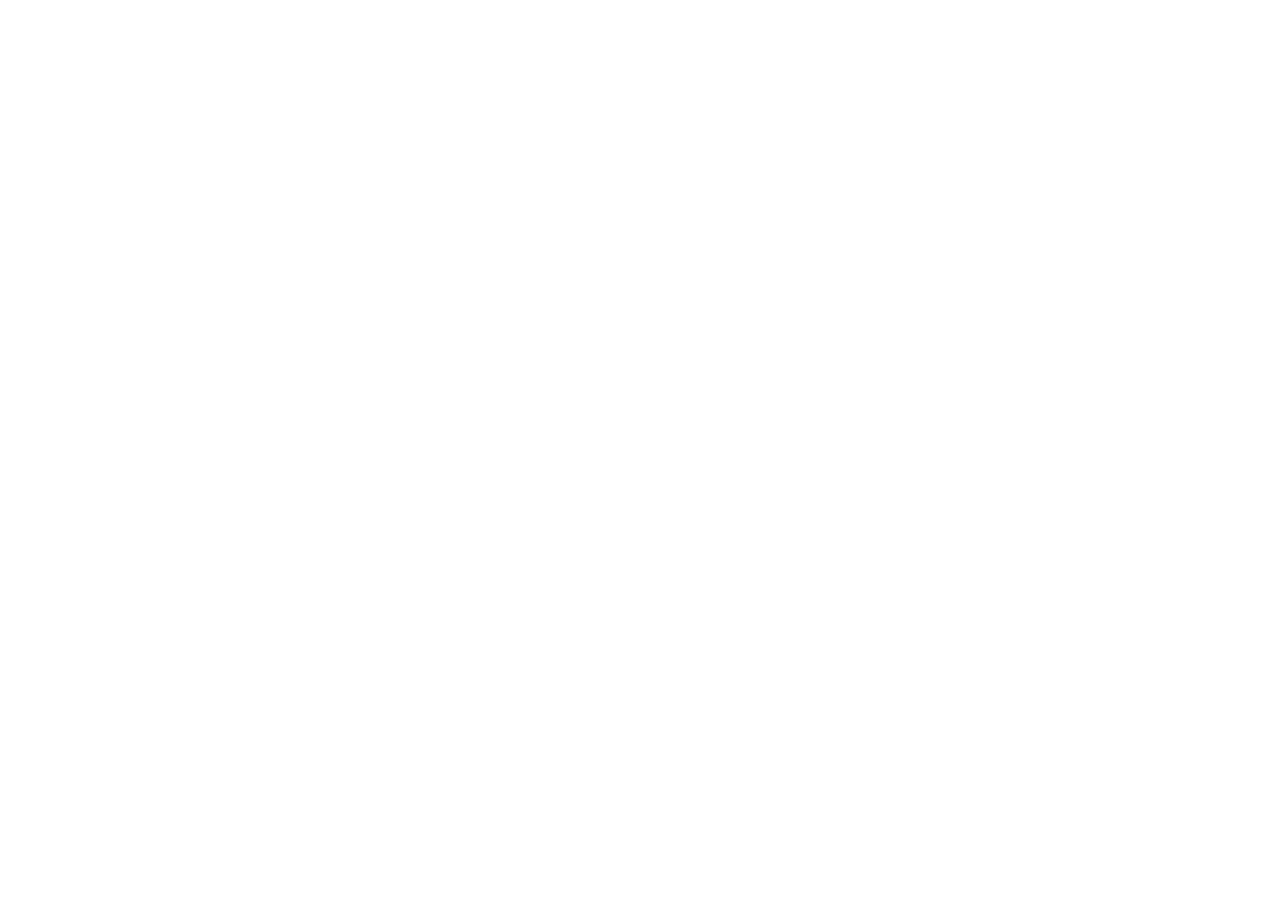
==== about.html @ 72db2d46 "first commit" ====
<!DOCTYPE html>
<html lang="en">

<head>
  <meta charset="UTF-8">
  <meta name="viewport" content="width=device-width, initial-scale=1.0">
  <title>Home - Deal Discount & Promos</title>
  <link rel="icon" href="./images/brand/favicon.svg" />
  <!-- phosphor icons -->
  <link rel="stylesheet" type="text/css" href="./plugins/phosphor-icons-2.1.0/regular/style.css">
  <link rel="stylesheet" type="text/css" href="./plugins/phosphor-icons-2.1.0/thin/style.css">
  <link rel="stylesheet" type="text/css" href="./plugins/phosphor-icons-2.1.0/light/style.css">
  <link rel="stylesheet" type="text/css" href="./plugins/phosphor-icons-2.1.0/bold/style.css">
  <link rel="stylesheet" type="text/css" href="./plugins/phosphor-icons-2.1.0/fill/style.css">
  <link rel="stylesheet" type="text/css" href="./plugins/phosphor-icons-2.1.0/duotone/style.css">
  <!-- styling css -->
  <link rel="stylesheet" href="./plugins/bootstrap-5.3.3/bootstrap.min.css" />
  <link rel="stylesheet" href="./plugins/swiper-11.1.4/swiper.min.css" />
  <link rel="stylesheet" href="./plugins/aos-2.0.0/aos.css" />
  <link rel="stylesheet" href="./css/styles.css" />
</head>

<body>
  <!--============================
  =            header            =
  =============================-->
  <header class="sticky-top"></header>
  <!--====  End of header  ====-->
  <!--==========================
  =            Main            =
  ===========================-->
  <main></main>
  <!--====  End of Main  ====-->
  <!--============================
  =            Footer            =
  =============================-->
  <footer></footer>
  <!--====  End of Footer  ====-->
  <!-- js files -->
  <script type="text/javascript" src="./plugins/swiper-11.1.4/swiper.min.js"></script>
  <script type="text/javascript" src="./plugins/bootstrap-5.3.3/bootstrap.bundle.min.js"></script>
  <script type="text/javascript" src="./plugins/aos-2.0.0/aos.js"></script>
  <script type="text/javascript" src="./plugins/jquery-3.7.1/jquery.min.js"></script>
  <script type="text/javascript" src="./js/script.js"></script>
  <script>
  AOS.init({
    once: true,
    offset: 150,
    duration: 1000,
  });
  </script>
</body>

</html>
---- plugins/phosphor-icons-2.1.0/regular/style.css ----
@font-face {
  font-family: "Phosphor";
  src:
    url("./Phosphor.woff2") format("woff2"),
    url("./Phosphor.woff") format("woff"),
    url("./Phosphor.ttf") format("truetype"),
    url("./Phosphor.svg#Phosphor") format("svg");
  font-weight: normal;
  font-style: normal;
  font-display: block;
}

.ph {
  /* use !important to prevent issues with browser extensions that change fonts */
  font-family: "Phosphor" !important;
  speak: never;
  font-style: normal;
  font-weight: normal;
  font-variant: normal;
  text-transform: none;
  line-height: 1;

  /* Enable Ligatures ================ */
  letter-spacing: 0;
  -webkit-font-feature-settings: "liga";
  -moz-font-feature-settings: "liga=1";
  -moz-font-feature-settings: "liga";
  -ms-font-feature-settings: "liga" 1;
  font-feature-settings: "liga";
  -webkit-font-variant-ligatures: discretionary-ligatures;
  font-variant-ligatures: discretionary-ligatures;

  /* Better Font Rendering =========== */
  -webkit-font-smoothing: antialiased;
  -moz-osx-font-smoothing: grayscale;
}

.ph.ph-acorn:before {
  content: "\eb9a";
}
.ph.ph-address-book:before {
  content: "\e6f8";
}
.ph.ph-address-book-tabs:before {
  content: "\ee4e";
}
.ph.ph-air-traffic-control:before {
  content: "\ecd8";
}
.ph.ph-airplane:before {
  content: "\e002";
}
.ph.ph-airplane-in-flight:before {
  content: "\e4fe";
}
.ph.ph-airplane-landing:before {
  content: "\e502";
}
.ph.ph-airplane-takeoff:before {
  content: "\e504";
}
.ph.ph-airplane-taxiing:before {
  content: "\e500";
}
.ph.ph-airplane-tilt:before {
  content: "\e5d6";
}
.ph.ph-airplay:before {
  content: "\e004";
}
.ph.ph-alarm:before {
  content: "\e006";
}
.ph.ph-alien:before {
  content: "\e8a6";
}
.ph.ph-align-bottom:before {
  content: "\e506";
}
.ph.ph-align-bottom-simple:before {
  content: "\eb0c";
}
.ph.ph-align-center-horizontal:before {
  content: "\e50a";
}
.ph.ph-align-center-horizontal-simple:before {
  content: "\eb0e";
}
.ph.ph-align-center-vertical:before {
  content: "\e50c";
}
.ph.ph-align-center-vertical-simple:before {
  content: "\eb10";
}
.ph.ph-align-left:before {
  content: "\e50e";
}
.ph.ph-align-left-simple:before {
  content: "\eaee";
}
.ph.ph-align-right:before {
  content: "\e510";
}
.ph.ph-align-right-simple:before {
  content: "\eb12";
}
.ph.ph-align-top:before {
  content: "\e512";
}
.ph.ph-align-top-simple:before {
  content: "\eb14";
}
.ph.ph-amazon-logo:before {
  content: "\e96c";
}
.ph.ph-ambulance:before {
  content: "\e572";
}
.ph.ph-anchor:before {
  content: "\e514";
}
.ph.ph-anchor-simple:before {
  content: "\e5d8";
}
.ph.ph-android-logo:before {
  content: "\e008";
}
.ph.ph-angle:before {
  content: "\e7bc";
}
.ph.ph-angular-logo:before {
  content: "\eb80";
}
.ph.ph-aperture:before {
  content: "\e00a";
}
.ph.ph-app-store-logo:before {
  content: "\e974";
}
.ph.ph-app-window:before {
  content: "\e5da";
}
.ph.ph-apple-logo:before {
  content: "\e516";
}
.ph.ph-apple-podcasts-logo:before {
  content: "\eb96";
}
.ph.ph-approximate-equals:before {
  content: "\edaa";
}
.ph.ph-archive:before {
  content: "\e00c";
}
.ph.ph-armchair:before {
  content: "\e012";
}
.ph.ph-arrow-arc-left:before {
  content: "\e014";
}
.ph.ph-arrow-arc-right:before {
  content: "\e016";
}
.ph.ph-arrow-bend-double-up-left:before {
  content: "\e03a";
}
.ph.ph-arrow-bend-double-up-right:before {
  content: "\e03c";
}
.ph.ph-arrow-bend-down-left:before {
  content: "\e018";
}
.ph.ph-arrow-bend-down-right:before {
  content: "\e01a";
}
.ph.ph-arrow-bend-left-down:before {
  content: "\e01c";
}
.ph.ph-arrow-bend-left-up:before {
  content: "\e01e";
}
.ph.ph-arrow-bend-right-down:before {
  content: "\e020";
}
.ph.ph-arrow-bend-right-up:before {
  content: "\e022";
}
.ph.ph-arrow-bend-up-left:before {
  content: "\e024";
}
.ph.ph-arrow-bend-up-right:before {
  content: "\e026";
}
.ph.ph-arrow-circle-down:before {
  content: "\e028";
}
.ph.ph-arrow-circle-down-left:before {
  content: "\e02a";
}
.ph.ph-arrow-circle-down-right:before {
  content: "\e02c";
}
.ph.ph-arrow-circle-left:before {
  content: "\e05a";
}
.ph.ph-arrow-circle-right:before {
  content: "\e02e";
}
.ph.ph-arrow-circle-up:before {
  content: "\e030";
}
.ph.ph-arrow-circle-up-left:before {
  content: "\e032";
}
.ph.ph-arrow-circle-up-right:before {
  content: "\e034";
}
.ph.ph-arrow-clockwise:before {
  content: "\e036";
}
.ph.ph-arrow-counter-clockwise:before {
  content: "\e038";
}
.ph.ph-arrow-down:before {
  content: "\e03e";
}
.ph.ph-arrow-down-left:before {
  content: "\e040";
}
.ph.ph-arrow-down-right:before {
  content: "\e042";
}
.ph.ph-arrow-elbow-down-left:before {
  content: "\e044";
}
.ph.ph-arrow-elbow-down-right:before {
  content: "\e046";
}
.ph.ph-arrow-elbow-left:before {
  content: "\e048";
}
.ph.ph-arrow-elbow-left-down:before {
  content: "\e04a";
}
.ph.ph-arrow-elbow-left-up:before {
  content: "\e04c";
}
.ph.ph-arrow-elbow-right:before {
  content: "\e04e";
}
.ph.ph-arrow-elbow-right-down:before {
  content: "\e050";
}
.ph.ph-arrow-elbow-right-up:before {
  content: "\e052";
}
.ph.ph-arrow-elbow-up-left:before {
  content: "\e054";
}
.ph.ph-arrow-elbow-up-right:before {
  content: "\e056";
}
.ph.ph-arrow-fat-down:before {
  content: "\e518";
}
.ph.ph-arrow-fat-left:before {
  content: "\e51a";
}
.ph.ph-arrow-fat-line-down:before {
  content: "\e51c";
}
.ph.ph-arrow-fat-line-left:before {
  content: "\e51e";
}
.ph.ph-arrow-fat-line-right:before {
  content: "\e520";
}
.ph.ph-arrow-fat-line-up:before {
  content: "\e522";
}
.ph.ph-arrow-fat-lines-down:before {
  content: "\e524";
}
.ph.ph-arrow-fat-lines-left:before {
  content: "\e526";
}
.ph.ph-arrow-fat-lines-right:before {
  content: "\e528";
}
.ph.ph-arrow-fat-lines-up:before {
  content: "\e52a";
}
.ph.ph-arrow-fat-right:before {
  content: "\e52c";
}
.ph.ph-arrow-fat-up:before {
  content: "\e52e";
}
.ph.ph-arrow-left:before {
  content: "\e058";
}
.ph.ph-arrow-line-down:before {
  content: "\e05c";
}
.ph.ph-arrow-line-down-left:before {
  content: "\e05e";
}
.ph.ph-arrow-line-down-right:before {
  content: "\e060";
}
.ph.ph-arrow-line-left:before {
  content: "\e062";
}
.ph.ph-arrow-line-right:before {
  content: "\e064";
}
.ph.ph-arrow-line-up:before {
  content: "\e066";
}
.ph.ph-arrow-line-up-left:before {
  content: "\e068";
}
.ph.ph-arrow-line-up-right:before {
  content: "\e06a";
}
.ph.ph-arrow-right:before {
  content: "\e06c";
}
.ph.ph-arrow-square-down:before {
  content: "\e06e";
}
.ph.ph-arrow-square-down-left:before {
  content: "\e070";
}
.ph.ph-arrow-square-down-right:before {
  content: "\e072";
}
.ph.ph-arrow-square-in:before {
  content: "\e5dc";
}
.ph.ph-arrow-square-left:before {
  content: "\e074";
}
.ph.ph-arrow-square-out:before {
  content: "\e5de";
}
.ph.ph-arrow-square-right:before {
  content: "\e076";
}
.ph.ph-arrow-square-up:before {
  content: "\e078";
}
.ph.ph-arrow-square-up-left:before {
  content: "\e07a";
}
.ph.ph-arrow-square-up-right:before {
  content: "\e07c";
}
.ph.ph-arrow-u-down-left:before {
  content: "\e07e";
}
.ph.ph-arrow-u-down-right:before {
  content: "\e080";
}
.ph.ph-arrow-u-left-down:before {
  content: "\e082";
}
.ph.ph-arrow-u-left-up:before {
  content: "\e084";
}
.ph.ph-arrow-u-right-down:before {
  content: "\e086";
}
.ph.ph-arrow-u-right-up:before {
  content: "\e088";
}
.ph.ph-arrow-u-up-left:before {
  content: "\e08a";
}
.ph.ph-arrow-u-up-right:before {
  content: "\e08c";
}
.ph.ph-arrow-up:before {
  content: "\e08e";
}
.ph.ph-arrow-up-left:before {
  content: "\e090";
}
.ph.ph-arrow-up-right:before {
  content: "\e092";
}
.ph.ph-arrows-clockwise:before {
  content: "\e094";
}
.ph.ph-arrows-counter-clockwise:before {
  content: "\e096";
}
.ph.ph-arrows-down-up:before {
  content: "\e098";
}
.ph.ph-arrows-horizontal:before {
  content: "\eb06";
}
.ph.ph-arrows-in:before {
  content: "\e09a";
}
.ph.ph-arrows-in-cardinal:before {
  content: "\e09c";
}
.ph.ph-arrows-in-line-horizontal:before {
  content: "\e530";
}
.ph.ph-arrows-in-line-vertical:before {
  content: "\e532";
}
.ph.ph-arrows-in-simple:before {
  content: "\e09e";
}
.ph.ph-arrows-left-right:before {
  content: "\e0a0";
}
.ph.ph-arrows-merge:before {
  content: "\ed3e";
}
.ph.ph-arrows-out:before {
  content: "\e0a2";
}
.ph.ph-arrows-out-cardinal:before {
  content: "\e0a4";
}
.ph.ph-arrows-out-line-horizontal:before {
  content: "\e534";
}
.ph.ph-arrows-out-line-vertical:before {
  content: "\e536";
}
.ph.ph-arrows-out-simple:before {
  content: "\e0a6";
}
.ph.ph-arrows-split:before {
  content: "\ed3c";
}
.ph.ph-arrows-vertical:before {
  content: "\eb04";
}
.ph.ph-article:before {
  content: "\e0a8";
}
.ph.ph-article-medium:before {
  content: "\e5e0";
}
.ph.ph-article-ny-times:before {
  content: "\e5e2";
}
.ph.ph-asclepius:before {
  content: "\ee34";
}
.ph.ph-caduceus:before {
  content: "\ee34";
}
.ph.ph-asterisk:before {
  content: "\e0aa";
}
.ph.ph-asterisk-simple:before {
  content: "\e832";
}
.ph.ph-at:before {
  content: "\e0ac";
}
.ph.ph-atom:before {
  content: "\e5e4";
}
.ph.ph-avocado:before {
  content: "\ee04";
}
.ph.ph-axe:before {
  content: "\e9fc";
}
.ph.ph-baby:before {
  content: "\e774";
}
.ph.ph-baby-carriage:before {
  content: "\e818";
}
.ph.ph-backpack:before {
  content: "\e922";
}
.ph.ph-backspace:before {
  content: "\e0ae";
}
.ph.ph-bag:before {
  content: "\e0b0";
}
.ph.ph-bag-simple:before {
  content: "\e5e6";
}
.ph.ph-balloon:before {
  content: "\e76c";
}
.ph.ph-bandaids:before {
  content: "\e0b2";
}
.ph.ph-bank:before {
  content: "\e0b4";
}
.ph.ph-barbell:before {
  content: "\e0b6";
}
.ph.ph-barcode:before {
  content: "\e0b8";
}
.ph.ph-barn:before {
  content: "\ec72";
}
.ph.ph-barricade:before {
  content: "\e948";
}
.ph.ph-baseball:before {
  content: "\e71a";
}
.ph.ph-baseball-cap:before {
  content: "\ea28";
}
.ph.ph-baseball-helmet:before {
  content: "\ee4a";
}
.ph.ph-basket:before {
  content: "\e964";
}
.ph.ph-basketball:before {
  content: "\e724";
}
.ph.ph-bathtub:before {
  content: "\e81e";
}
.ph.ph-battery-charging:before {
  content: "\e0ba";
}
.ph.ph-battery-charging-vertical:before {
  content: "\e0bc";
}
.ph.ph-battery-empty:before {
  content: "\e0be";
}
.ph.ph-battery-full:before {
  content: "\e0c0";
}
.ph.ph-battery-high:before {
  content: "\e0c2";
}
.ph.ph-battery-low:before {
  content: "\e0c4";
}
.ph.ph-battery-medium:before {
  content: "\e0c6";
}
.ph.ph-battery-plus:before {
  content: "\e808";
}
.ph.ph-battery-plus-vertical:before {
  content: "\ec50";
}
.ph.ph-battery-vertical-empty:before {
  content: "\e7c6";
}
.ph.ph-battery-vertical-full:before {
  content: "\e7c4";
}
.ph.ph-battery-vertical-high:before {
  content: "\e7c2";
}
.ph.ph-battery-vertical-low:before {
  content: "\e7be";
}
.ph.ph-battery-vertical-medium:before {
  content: "\e7c0";
}
.ph.ph-battery-warning:before {
  content: "\e0c8";
}
.ph.ph-battery-warning-vertical:before {
  content: "\e0ca";
}
.ph.ph-beach-ball:before {
  content: "\ed24";
}
.ph.ph-beanie:before {
  content: "\ea2a";
}
.ph.ph-bed:before {
  content: "\e0cc";
}
.ph.ph-beer-bottle:before {
  content: "\e7b0";
}
.ph.ph-beer-stein:before {
  content: "\eb62";
}
.ph.ph-behance-logo:before {
  content: "\e7f4";
}
.ph.ph-bell:before {
  content: "\e0ce";
}
.ph.ph-bell-ringing:before {
  content: "\e5e8";
}
.ph.ph-bell-simple:before {
  content: "\e0d0";
}
.ph.ph-bell-simple-ringing:before {
  content: "\e5ea";
}
.ph.ph-bell-simple-slash:before {
  content: "\e0d2";
}
.ph.ph-bell-simple-z:before {
  content: "\e5ec";
}
.ph.ph-bell-slash:before {
  content: "\e0d4";
}
.ph.ph-bell-z:before {
  content: "\e5ee";
}
.ph.ph-belt:before {
  content: "\ea2c";
}
.ph.ph-bezier-curve:before {
  content: "\eb00";
}
.ph.ph-bicycle:before {
  content: "\e0d6";
}
.ph.ph-binary:before {
  content: "\ee60";
}
.ph.ph-binoculars:before {
  content: "\ea64";
}
.ph.ph-biohazard:before {
  content: "\e9e0";
}
.ph.ph-bird:before {
  content: "\e72c";
}
.ph.ph-blueprint:before {
  content: "\eda0";
}
.ph.ph-bluetooth:before {
  content: "\e0da";
}
.ph.ph-bluetooth-connected:before {
  content: "\e0dc";
}
.ph.ph-bluetooth-slash:before {
  content: "\e0de";
}
.ph.ph-bluetooth-x:before {
  content: "\e0e0";
}
.ph.ph-boat:before {
  content: "\e786";
}
.ph.ph-bomb:before {
  content: "\ee0a";
}
.ph.ph-bone:before {
  content: "\e7f2";
}
.ph.ph-book:before {
  content: "\e0e2";
}
.ph.ph-book-bookmark:before {
  content: "\e0e4";
}
.ph.ph-book-open:before {
  content: "\e0e6";
}
.ph.ph-book-open-text:before {
  content: "\e8f2";
}
.ph.ph-book-open-user:before {
  content: "\ede0";
}
.ph.ph-bookmark:before {
  content: "\e0e8";
}
.ph.ph-bookmark-simple:before {
  content: "\e0ea";
}
.ph.ph-bookmarks:before {
  content: "\e0ec";
}
.ph.ph-bookmarks-simple:before {
  content: "\e5f0";
}
.ph.ph-books:before {
  content: "\e758";
}
.ph.ph-boot:before {
  content: "\ecca";
}
.ph.ph-boules:before {
  content: "\e722";
}
.ph.ph-bounding-box:before {
  content: "\e6ce";
}
.ph.ph-bowl-food:before {
  content: "\eaa4";
}
.ph.ph-bowl-steam:before {
  content: "\e8e4";
}
.ph.ph-bowling-ball:before {
  content: "\ea34";
}
.ph.ph-box-arrow-down:before {
  content: "\e00e";
}
.ph.ph-archive-box:before {
  content: "\e00e";
}
.ph.ph-box-arrow-up:before {
  content: "\ee54";
}
.ph.ph-boxing-glove:before {
  content: "\ea36";
}
.ph.ph-brackets-angle:before {
  content: "\e862";
}
.ph.ph-brackets-curly:before {
  content: "\e860";
}
.ph.ph-brackets-round:before {
  content: "\e864";
}
.ph.ph-brackets-square:before {
  content: "\e85e";
}
.ph.ph-brain:before {
  content: "\e74e";
}
.ph.ph-brandy:before {
  content: "\e6b4";
}
.ph.ph-bread:before {
  content: "\e81c";
}
.ph.ph-bridge:before {
  content: "\ea68";
}
.ph.ph-briefcase:before {
  content: "\e0ee";
}
.ph.ph-briefcase-metal:before {
  content: "\e5f2";
}
.ph.ph-broadcast:before {
  content: "\e0f2";
}
.ph.ph-broom:before {
  content: "\ec54";
}
.ph.ph-browser:before {
  content: "\e0f4";
}
.ph.ph-browsers:before {
  content: "\e0f6";
}
.ph.ph-bug:before {
  content: "\e5f4";
}
.ph.ph-bug-beetle:before {
  content: "\e5f6";
}
.ph.ph-bug-droid:before {
  content: "\e5f8";
}
.ph.ph-building:before {
  content: "\e100";
}
.ph.ph-building-apartment:before {
  content: "\e0fe";
}
.ph.ph-building-office:before {
  content: "\e0ff";
}
.ph.ph-buildings:before {
  content: "\e102";
}
.ph.ph-bulldozer:before {
  content: "\ec6c";
}
.ph.ph-bus:before {
  content: "\e106";
}
.ph.ph-butterfly:before {
  content: "\ea6e";
}
.ph.ph-cable-car:before {
  content: "\e49c";
}
.ph.ph-cactus:before {
  content: "\e918";
}
.ph.ph-cake:before {
  content: "\e780";
}
.ph.ph-calculator:before {
  content: "\e538";
}
.ph.ph-calendar:before {
  content: "\e108";
}
.ph.ph-calendar-blank:before {
  content: "\e10a";
}
.ph.ph-calendar-check:before {
  content: "\e712";
}
.ph.ph-calendar-dot:before {
  content: "\e7b2";
}
.ph.ph-calendar-dots:before {
  content: "\e7b4";
}
.ph.ph-calendar-heart:before {
  content: "\e8b0";
}
.ph.ph-calendar-minus:before {
  content: "\ea14";
}
.ph.ph-calendar-plus:before {
  content: "\e714";
}
.ph.ph-calendar-slash:before {
  content: "\ea12";
}
.ph.ph-calendar-star:before {
  content: "\e8b2";
}
.ph.ph-calendar-x:before {
  content: "\e10c";
}
.ph.ph-call-bell:before {
  content: "\e7de";
}
.ph.ph-camera:before {
  content: "\e10e";
}
.ph.ph-camera-plus:before {
  content: "\ec58";
}
.ph.ph-camera-rotate:before {
  content: "\e7a4";
}
.ph.ph-camera-slash:before {
  content: "\e110";
}
.ph.ph-campfire:before {
  content: "\e9d8";
}
.ph.ph-car:before {
  content: "\e112";
}
.ph.ph-car-battery:before {
  content: "\ee30";
}
.ph.ph-car-profile:before {
  content: "\e8cc";
}
.ph.ph-car-simple:before {
  content: "\e114";
}
.ph.ph-cardholder:before {
  content: "\e5fa";
}
.ph.ph-cards:before {
  content: "\e0f8";
}
.ph.ph-cards-three:before {
  content: "\ee50";
}
.ph.ph-caret-circle-double-down:before {
  content: "\e116";
}
.ph.ph-caret-circle-double-left:before {
  content: "\e118";
}
.ph.ph-caret-circle-double-right:before {
  content: "\e11a";
}
.ph.ph-caret-circle-double-up:before {
  content: "\e11c";
}
.ph.ph-caret-circle-down:before {
  content: "\e11e";
}
.ph.ph-caret-circle-left:before {
  content: "\e120";
}
.ph.ph-caret-circle-right:before {
  content: "\e122";
}
.ph.ph-caret-circle-up:before {
  content: "\e124";
}
.ph.ph-caret-circle-up-down:before {
  content: "\e13e";
}
.ph.ph-caret-double-down:before {
  content: "\e126";
}
.ph.ph-caret-double-left:before {
  content: "\e128";
}
.ph.ph-caret-double-right:before {
  content: "\e12a";
}
.ph.ph-caret-double-up:before {
  content: "\e12c";
}
.ph.ph-caret-down:before {
  content: "\e136";
}
.ph.ph-caret-left:before {
  content: "\e138";
}
.ph.ph-caret-line-down:before {
  content: "\e134";
}
.ph.ph-caret-line-left:before {
  content: "\e132";
}
.ph.ph-caret-line-right:before {
  content: "\e130";
}
.ph.ph-caret-line-up:before {
  content: "\e12e";
}
.ph.ph-caret-right:before {
  content: "\e13a";
}
.ph.ph-caret-up:before {
  content: "\e13c";
}
.ph.ph-caret-up-down:before {
  content: "\e140";
}
.ph.ph-carrot:before {
  content: "\ed38";
}
.ph.ph-cash-register:before {
  content: "\ed80";
}
.ph.ph-cassette-tape:before {
  content: "\ed2e";
}
.ph.ph-castle-turret:before {
  content: "\e9d0";
}
.ph.ph-cat:before {
  content: "\e748";
}
.ph.ph-cell-signal-full:before {
  content: "\e142";
}
.ph.ph-cell-signal-high:before {
  content: "\e144";
}
.ph.ph-cell-signal-low:before {
  content: "\e146";
}
.ph.ph-cell-signal-medium:before {
  content: "\e148";
}
.ph.ph-cell-signal-none:before {
  content: "\e14a";
}
.ph.ph-cell-signal-slash:before {
  content: "\e14c";
}
.ph.ph-cell-signal-x:before {
  content: "\e14e";
}
.ph.ph-cell-tower:before {
  content: "\ebaa";
}
.ph.ph-certificate:before {
  content: "\e766";
}
.ph.ph-chair:before {
  content: "\e950";
}
.ph.ph-chalkboard:before {
  content: "\e5fc";
}
.ph.ph-chalkboard-simple:before {
  content: "\e5fe";
}
.ph.ph-chalkboard-teacher:before {
  content: "\e600";
}
.ph.ph-champagne:before {
  content: "\eaca";
}
.ph.ph-charging-station:before {
  content: "\e8d0";
}
.ph.ph-chart-bar:before {
  content: "\e150";
}
.ph.ph-chart-bar-horizontal:before {
  content: "\e152";
}
.ph.ph-chart-donut:before {
  content: "\eaa6";
}
.ph.ph-chart-line:before {
  content: "\e154";
}
.ph.ph-chart-line-down:before {
  content: "\e8b6";
}
.ph.ph-chart-line-up:before {
  content: "\e156";
}
.ph.ph-chart-pie:before {
  content: "\e158";
}
.ph.ph-chart-pie-slice:before {
  content: "\e15a";
}
.ph.ph-chart-polar:before {
  content: "\eaa8";
}
.ph.ph-chart-scatter:before {
  content: "\eaac";
}
.ph.ph-chat:before {
  content: "\e15c";
}
.ph.ph-chat-centered:before {
  content: "\e160";
}
.ph.ph-chat-centered-dots:before {
  content: "\e164";
}
.ph.ph-chat-centered-slash:before {
  content: "\e162";
}
.ph.ph-chat-centered-text:before {
  content: "\e166";
}
.ph.ph-chat-circle:before {
  content: "\e168";
}
.ph.ph-chat-circle-dots:before {
  content: "\e16c";
}
.ph.ph-chat-circle-slash:before {
  content: "\e16a";
}
.ph.ph-chat-circle-text:before {
  content: "\e16e";
}
.ph.ph-chat-dots:before {
  content: "\e170";
}
.ph.ph-chat-slash:before {
  content: "\e15e";
}
.ph.ph-chat-teardrop:before {
  content: "\e172";
}
.ph.ph-chat-teardrop-dots:before {
  content: "\e176";
}
.ph.ph-chat-teardrop-slash:before {
  content: "\e174";
}
.ph.ph-chat-teardrop-text:before {
  content: "\e178";
}
.ph.ph-chat-text:before {
  content: "\e17a";
}
.ph.ph-chats:before {
  content: "\e17c";
}
.ph.ph-chats-circle:before {
  content: "\e17e";
}
.ph.ph-chats-teardrop:before {
  content: "\e180";
}
.ph.ph-check:before {
  content: "\e182";
}
.ph.ph-check-circle:before {
  content: "\e184";
}
.ph.ph-check-fat:before {
  content: "\eba6";
}
.ph.ph-check-square:before {
  content: "\e186";
}
.ph.ph-check-square-offset:before {
  content: "\e188";
}
.ph.ph-checkerboard:before {
  content: "\e8c4";
}
.ph.ph-checks:before {
  content: "\e53a";
}
.ph.ph-cheers:before {
  content: "\ea4a";
}
.ph.ph-cheese:before {
  content: "\e9fe";
}
.ph.ph-chef-hat:before {
  content: "\ed8e";
}
.ph.ph-cherries:before {
  content: "\e830";
}
.ph.ph-church:before {
  content: "\ecea";
}
.ph.ph-cigarette:before {
  content: "\ed90";
}
.ph.ph-cigarette-slash:before {
  content: "\ed92";
}
.ph.ph-circle:before {
  content: "\e18a";
}
.ph.ph-circle-dashed:before {
  content: "\e602";
}
.ph.ph-circle-half:before {
  content: "\e18c";
}
.ph.ph-circle-half-tilt:before {
  content: "\e18e";
}
.ph.ph-circle-notch:before {
  content: "\eb44";
}
.ph.ph-circles-four:before {
  content: "\e190";
}
.ph.ph-circles-three:before {
  content: "\e192";
}
.ph.ph-circles-three-plus:before {
  content: "\e194";
}
.ph.ph-circuitry:before {
  content: "\e9c2";
}
.ph.ph-city:before {
  content: "\ea6a";
}
.ph.ph-clipboard:before {
  content: "\e196";
}
.ph.ph-clipboard-text:before {
  content: "\e198";
}
.ph.ph-clock:before {
  content: "\e19a";
}
.ph.ph-clock-afternoon:before {
  content: "\e19c";
}
.ph.ph-clock-clockwise:before {
  content: "\e19e";
}
.ph.ph-clock-countdown:before {
  content: "\ed2c";
}
.ph.ph-clock-counter-clockwise:before {
  content: "\e1a0";
}
.ph.ph-clock-user:before {
  content: "\edec";
}
.ph.ph-closed-captioning:before {
  content: "\e1a4";
}
.ph.ph-cloud:before {
  content: "\e1aa";
}
.ph.ph-cloud-arrow-down:before {
  content: "\e1ac";
}
.ph.ph-cloud-arrow-up:before {
  content: "\e1ae";
}
.ph.ph-cloud-check:before {
  content: "\e1b0";
}
.ph.ph-cloud-fog:before {
  content: "\e53c";
}
.ph.ph-cloud-lightning:before {
  content: "\e1b2";
}
.ph.ph-cloud-moon:before {
  content: "\e53e";
}
.ph.ph-cloud-rain:before {
  content: "\e1b4";
}
.ph.ph-cloud-slash:before {
  content: "\e1b6";
}
.ph.ph-cloud-snow:before {
  content: "\e1b8";
}
.ph.ph-cloud-sun:before {
  content: "\e540";
}
.ph.ph-cloud-warning:before {
  content: "\ea98";
}
.ph.ph-cloud-x:before {
  content: "\ea96";
}
.ph.ph-clover:before {
  content: "\edc8";
}
.ph.ph-club:before {
  content: "\e1ba";
}
.ph.ph-coat-hanger:before {
  content: "\e7fe";
}
.ph.ph-coda-logo:before {
  content: "\e7ce";
}
.ph.ph-code:before {
  content: "\e1bc";
}
.ph.ph-code-block:before {
  content: "\eafe";
}
.ph.ph-code-simple:before {
  content: "\e1be";
}
.ph.ph-codepen-logo:before {
  content: "\e978";
}
.ph.ph-codesandbox-logo:before {
  content: "\ea06";
}
.ph.ph-coffee:before {
  content: "\e1c2";
}
.ph.ph-coffee-bean:before {
  content: "\e1c0";
}
.ph.ph-coin:before {
  content: "\e60e";
}
.ph.ph-coin-vertical:before {
  content: "\eb48";
}
.ph.ph-coins:before {
  content: "\e78e";
}
.ph.ph-columns:before {
  content: "\e546";
}
.ph.ph-columns-plus-left:before {
  content: "\e544";
}
.ph.ph-columns-plus-right:before {
  content: "\e542";
}
.ph.ph-command:before {
  content: "\e1c4";
}
.ph.ph-compass:before {
  content: "\e1c8";
}
.ph.ph-compass-rose:before {
  content: "\e1c6";
}
.ph.ph-compass-tool:before {
  content: "\ea0e";
}
.ph.ph-computer-tower:before {
  content: "\e548";
}
.ph.ph-confetti:before {
  content: "\e81a";
}
.ph.ph-contactless-payment:before {
  content: "\ed42";
}
.ph.ph-control:before {
  content: "\eca6";
}
.ph.ph-cookie:before {
  content: "\e6ca";
}
.ph.ph-cooking-pot:before {
  content: "\e764";
}
.ph.ph-copy:before {
  content: "\e1ca";
}
.ph.ph-copy-simple:before {
  content: "\e1cc";
}
.ph.ph-copyleft:before {
  content: "\e86a";
}
.ph.ph-copyright:before {
  content: "\e54a";
}
.ph.ph-corners-in:before {
  content: "\e1ce";
}
.ph.ph-corners-out:before {
  content: "\e1d0";
}
.ph.ph-couch:before {
  content: "\e7f6";
}
.ph.ph-court-basketball:before {
  content: "\ee36";
}
.ph.ph-cow:before {
  content: "\eabe";
}
.ph.ph-cowboy-hat:before {
  content: "\ed12";
}
.ph.ph-cpu:before {
  content: "\e610";
}
.ph.ph-crane:before {
  content: "\ed48";
}
.ph.ph-crane-tower:before {
  content: "\ed49";
}
.ph.ph-credit-card:before {
  content: "\e1d2";
}
.ph.ph-cricket:before {
  content: "\ee12";
}
.ph.ph-crop:before {
  content: "\e1d4";
}
.ph.ph-cross:before {
  content: "\e8a0";
}
.ph.ph-crosshair:before {
  content: "\e1d6";
}
.ph.ph-crosshair-simple:before {
  content: "\e1d8";
}
.ph.ph-crown:before {
  content: "\e614";
}
.ph.ph-crown-cross:before {
  content: "\ee5e";
}
.ph.ph-crown-simple:before {
  content: "\e616";
}
.ph.ph-cube:before {
  content: "\e1da";
}
.ph.ph-cube-focus:before {
  content: "\ed0a";
}
.ph.ph-cube-transparent:before {
  content: "\ec7c";
}
.ph.ph-currency-btc:before {
  content: "\e618";
}
.ph.ph-currency-circle-dollar:before {
  content: "\e54c";
}
.ph.ph-currency-cny:before {
  content: "\e54e";
}
.ph.ph-currency-dollar:before {
  content: "\e550";
}
.ph.ph-currency-dollar-simple:before {
  content: "\e552";
}
.ph.ph-currency-eth:before {
  content: "\eada";
}
.ph.ph-currency-eur:before {
  content: "\e554";
}
.ph.ph-currency-gbp:before {
  content: "\e556";
}
.ph.ph-currency-inr:before {
  content: "\e558";
}
.ph.ph-currency-jpy:before {
  content: "\e55a";
}
.ph.ph-currency-krw:before {
  content: "\e55c";
}
.ph.ph-currency-kzt:before {
  content: "\ec4c";
}
.ph.ph-currency-ngn:before {
  content: "\eb52";
}
.ph.ph-currency-rub:before {
  content: "\e55e";
}
.ph.ph-cursor:before {
  content: "\e1dc";
}
.ph.ph-cursor-click:before {
  content: "\e7c8";
}
.ph.ph-cursor-text:before {
  content: "\e7d8";
}
.ph.ph-cylinder:before {
  content: "\e8fc";
}
.ph.ph-database:before {
  content: "\e1de";
}
.ph.ph-desk:before {
  content: "\ed16";
}
.ph.ph-desktop:before {
  content: "\e560";
}
.ph.ph-desktop-tower:before {
  content: "\e562";
}
.ph.ph-detective:before {
  content: "\e83e";
}
.ph.ph-dev-to-logo:before {
  content: "\ed0e";
}
.ph.ph-device-mobile:before {
  content: "\e1e0";
}
.ph.ph-device-mobile-camera:before {
  content: "\e1e2";
}
.ph.ph-device-mobile-slash:before {
  content: "\ee46";
}
.ph.ph-device-mobile-speaker:before {
  content: "\e1e4";
}
.ph.ph-device-rotate:before {
  content: "\edf2";
}
.ph.ph-device-tablet:before {
  content: "\e1e6";
}
.ph.ph-device-tablet-camera:before {
  content: "\e1e8";
}
.ph.ph-device-tablet-speaker:before {
  content: "\e1ea";
}
.ph.ph-devices:before {
  content: "\eba4";
}
.ph.ph-diamond:before {
  content: "\e1ec";
}
.ph.ph-diamonds-four:before {
  content: "\e8f4";
}
.ph.ph-dice-five:before {
  content: "\e1ee";
}
.ph.ph-dice-four:before {
  content: "\e1f0";
}
.ph.ph-dice-one:before {
  content: "\e1f2";
}
.ph.ph-dice-six:before {
  content: "\e1f4";
}
.ph.ph-dice-three:before {
  content: "\e1f6";
}
.ph.ph-dice-two:before {
  content: "\e1f8";
}
.ph.ph-disc:before {
  content: "\e564";
}
.ph.ph-disco-ball:before {
  content: "\ed98";
}
.ph.ph-discord-logo:before {
  content: "\e61a";
}
.ph.ph-divide:before {
  content: "\e1fa";
}
.ph.ph-dna:before {
  content: "\e924";
}
.ph.ph-dog:before {
  content: "\e74a";
}
.ph.ph-door:before {
  content: "\e61c";
}
.ph.ph-door-open:before {
  content: "\e7e6";
}
.ph.ph-dot:before {
  content: "\ecde";
}
.ph.ph-dot-outline:before {
  content: "\ece0";
}
.ph.ph-dots-nine:before {
  content: "\e1fc";
}
.ph.ph-dots-six:before {
  content: "\e794";
}
.ph.ph-dots-six-vertical:before {
  content: "\eae2";
}
.ph.ph-dots-three:before {
  content: "\e1fe";
}
.ph.ph-dots-three-circle:before {
  content: "\e200";
}
.ph.ph-dots-three-circle-vertical:before {
  content: "\e202";
}
.ph.ph-dots-three-outline:before {
  content: "\e204";
}
.ph.ph-dots-three-outline-vertical:before {
  content: "\e206";
}
.ph.ph-dots-three-vertical:before {
  content: "\e208";
}
.ph.ph-download:before {
  content: "\e20a";
}
.ph.ph-download-simple:before {
  content: "\e20c";
}
.ph.ph-dress:before {
  content: "\ea7e";
}
.ph.ph-dresser:before {
  content: "\e94e";
}
.ph.ph-dribbble-logo:before {
  content: "\e20e";
}
.ph.ph-drone:before {
  content: "\ed74";
}
.ph.ph-drop:before {
  content: "\e210";
}
.ph.ph-drop-half:before {
  content: "\e566";
}
.ph.ph-drop-half-bottom:before {
  content: "\eb40";
}
.ph.ph-drop-simple:before {
  content: "\ee32";
}
.ph.ph-drop-slash:before {
  content: "\e954";
}
.ph.ph-dropbox-logo:before {
  content: "\e7d0";
}
.ph.ph-ear:before {
  content: "\e70c";
}
.ph.ph-ear-slash:before {
  content: "\e70e";
}
.ph.ph-egg:before {
  content: "\e812";
}
.ph.ph-egg-crack:before {
  content: "\eb64";
}
.ph.ph-eject:before {
  content: "\e212";
}
.ph.ph-eject-simple:before {
  content: "\e6ae";
}
.ph.ph-elevator:before {
  content: "\ecc0";
}
.ph.ph-empty:before {
  content: "\edbc";
}
.ph.ph-engine:before {
  content: "\ea80";
}
.ph.ph-envelope:before {
  content: "\e214";
}
.ph.ph-envelope-open:before {
  content: "\e216";
}
.ph.ph-envelope-simple:before {
  content: "\e218";
}
.ph.ph-envelope-simple-open:before {
  content: "\e21a";
}
.ph.ph-equalizer:before {
  content: "\ebbc";
}
.ph.ph-equals:before {
  content: "\e21c";
}
.ph.ph-eraser:before {
  content: "\e21e";
}
.ph.ph-escalator-down:before {
  content: "\ecba";
}
.ph.ph-escalator-up:before {
  content: "\ecbc";
}
.ph.ph-exam:before {
  content: "\e742";
}
.ph.ph-exclamation-mark:before {
  content: "\ee44";
}
.ph.ph-exclude:before {
  content: "\e882";
}
.ph.ph-exclude-square:before {
  content: "\e880";
}
.ph.ph-export:before {
  content: "\eaf0";
}
.ph.ph-eye:before {
  content: "\e220";
}
.ph.ph-eye-closed:before {
  content: "\e222";
}
.ph.ph-eye-slash:before {
  content: "\e224";
}
.ph.ph-eyedropper:before {
  content: "\e568";
}
.ph.ph-eyedropper-sample:before {
  content: "\eac4";
}
.ph.ph-eyeglasses:before {
  content: "\e7ba";
}
.ph.ph-eyes:before {
  content: "\ee5c";
}
.ph.ph-face-mask:before {
  content: "\e56a";
}
.ph.ph-facebook-logo:before {
  content: "\e226";
}
.ph.ph-factory:before {
  content: "\e760";
}
.ph.ph-faders:before {
  content: "\e228";
}
.ph.ph-faders-horizontal:before {
  content: "\e22a";
}
.ph.ph-fallout-shelter:before {
  content: "\e9de";
}
.ph.ph-fan:before {
  content: "\e9f2";
}
.ph.ph-farm:before {
  content: "\ec70";
}
.ph.ph-fast-forward:before {
  content: "\e6a6";
}
.ph.ph-fast-forward-circle:before {
  content: "\e22c";
}
.ph.ph-feather:before {
  content: "\e9c0";
}
.ph.ph-fediverse-logo:before {
  content: "\ed66";
}
.ph.ph-figma-logo:before {
  content: "\e22e";
}
.ph.ph-file:before {
  content: "\e230";
}
.ph.ph-file-archive:before {
  content: "\eb2a";
}
.ph.ph-file-arrow-down:before {
  content: "\e232";
}
.ph.ph-file-arrow-up:before {
  content: "\e61e";
}
.ph.ph-file-audio:before {
  content: "\ea20";
}
.ph.ph-file-c:before {
  content: "\eb32";
}
.ph.ph-file-c-sharp:before {
  content: "\eb30";
}
.ph.ph-file-cloud:before {
  content: "\e95e";
}
.ph.ph-file-code:before {
  content: "\e914";
}
.ph.ph-file-cpp:before {
  content: "\eb2e";
}
.ph.ph-file-css:before {
  content: "\eb34";
}
.ph.ph-file-csv:before {
  content: "\eb1c";
}
.ph.ph-file-dashed:before {
  content: "\e704";
}
.ph.ph-file-dotted:before {
  content: "\e704";
}
.ph.ph-file-doc:before {
  content: "\eb1e";
}
.ph.ph-file-html:before {
  content: "\eb38";
}
.ph.ph-file-image:before {
  content: "\ea24";
}
.ph.ph-file-ini:before {
  content: "\eb33";
}
.ph.ph-file-jpg:before {
  content: "\eb1a";
}
.ph.ph-file-js:before {
  content: "\eb24";
}
.ph.ph-file-jsx:before {
  content: "\eb3a";
}
.ph.ph-file-lock:before {
  content: "\e95c";
}
.ph.ph-file-magnifying-glass:before {
  content: "\e238";
}
.ph.ph-file-search:before {
  content: "\e238";
}
.ph.ph-file-md:before {
  content: "\ed50";
}
.ph.ph-file-minus:before {
  content: "\e234";
}
.ph.ph-file-pdf:before {
  content: "\e702";
}
.ph.ph-file-plus:before {
  content: "\e236";
}
.ph.ph-file-png:before {
  content: "\eb18";
}
.ph.ph-file-ppt:before {
  content: "\eb20";
}
.ph.ph-file-py:before {
  content: "\eb2c";
}
.ph.ph-file-rs:before {
  content: "\eb28";
}
.ph.ph-file-sql:before {
  content: "\ed4e";
}
.ph.ph-file-svg:before {
  content: "\ed08";
}
.ph.ph-file-text:before {
  content: "\e23a";
}
.ph.ph-file-ts:before {
  content: "\eb26";
}
.ph.ph-file-tsx:before {
  content: "\eb3c";
}
.ph.ph-file-txt:before {
  content: "\eb35";
}
.ph.ph-file-video:before {
  content: "\ea22";
}
.ph.ph-file-vue:before {
  content: "\eb3e";
}
.ph.ph-file-x:before {
  content: "\e23c";
}
.ph.ph-file-xls:before {
  content: "\eb22";
}
.ph.ph-file-zip:before {
  content: "\e958";
}
.ph.ph-files:before {
  content: "\e710";
}
.ph.ph-film-reel:before {
  content: "\e8c0";
}
.ph.ph-film-script:before {
  content: "\eb50";
}
.ph.ph-film-slate:before {
  content: "\e8c2";
}
.ph.ph-film-strip:before {
  content: "\e792";
}
.ph.ph-fingerprint:before {
  content: "\e23e";
}
.ph.ph-fingerprint-simple:before {
  content: "\e240";
}
.ph.ph-finn-the-human:before {
  content: "\e56c";
}
.ph.ph-fire:before {
  content: "\e242";
}
.ph.ph-fire-extinguisher:before {
  content: "\e9e8";
}
.ph.ph-fire-simple:before {
  content: "\e620";
}
.ph.ph-fire-truck:before {
  content: "\e574";
}
.ph.ph-first-aid:before {
  content: "\e56e";
}
.ph.ph-first-aid-kit:before {
  content: "\e570";
}
.ph.ph-fish:before {
  content: "\e728";
}
.ph.ph-fish-simple:before {
  content: "\e72a";
}
.ph.ph-flag:before {
  content: "\e244";
}
.ph.ph-flag-banner:before {
  content: "\e622";
}
.ph.ph-flag-banner-fold:before {
  content: "\ecf2";
}
.ph.ph-flag-checkered:before {
  content: "\ea38";
}
.ph.ph-flag-pennant:before {
  content: "\ecf0";
}
.ph.ph-flame:before {
  content: "\e624";
}
.ph.ph-flashlight:before {
  content: "\e246";
}
.ph.ph-flask:before {
  content: "\e79e";
}
.ph.ph-flip-horizontal:before {
  content: "\ed6a";
}
.ph.ph-flip-vertical:before {
  content: "\ed6c";
}
.ph.ph-floppy-disk:before {
  content: "\e248";
}
.ph.ph-floppy-disk-back:before {
  content: "\eaf4";
}
.ph.ph-flow-arrow:before {
  content: "\e6ec";
}
.ph.ph-flower:before {
  content: "\e75e";
}
.ph.ph-flower-lotus:before {
  content: "\e6cc";
}
.ph.ph-flower-tulip:before {
  content: "\eacc";
}
.ph.ph-flying-saucer:before {
  content: "\eb4a";
}
.ph.ph-folder:before {
  content: "\e24a";
}
.ph.ph-folder-notch:before {
  content: "\e24a";
}
.ph.ph-folder-dashed:before {
  content: "\e8f8";
}
.ph.ph-folder-dotted:before {
  content: "\e8f8";
}
.ph.ph-folder-lock:before {
  content: "\ea3c";
}
.ph.ph-folder-minus:before {
  content: "\e254";
}
.ph.ph-folder-notch-minus:before {
  content: "\e254";
}
.ph.ph-folder-open:before {
  content: "\e256";
}
.ph.ph-folder-notch-open:before {
  content: "\e256";
}
.ph.ph-folder-plus:before {
  content: "\e258";
}
.ph.ph-folder-notch-plus:before {
  content: "\e258";
}
.ph.ph-folder-simple:before {
  content: "\e25a";
}
.ph.ph-folder-simple-dashed:before {
  content: "\ec2a";
}
.ph.ph-folder-simple-dotted:before {
  content: "\ec2a";
}
.ph.ph-folder-simple-lock:before {
  content: "\eb5e";
}
.ph.ph-folder-simple-minus:before {
  content: "\e25c";
}
.ph.ph-folder-simple-plus:before {
  content: "\e25e";
}
.ph.ph-folder-simple-star:before {
  content: "\ec2e";
}
.ph.ph-folder-simple-user:before {
  content: "\eb60";
}
.ph.ph-folder-star:before {
  content: "\ea86";
}
.ph.ph-folder-user:before {
  content: "\eb46";
}
.ph.ph-folders:before {
  content: "\e260";
}
.ph.ph-football:before {
  content: "\e718";
}
.ph.ph-football-helmet:before {
  content: "\ee4c";
}
.ph.ph-footprints:before {
  content: "\ea88";
}
.ph.ph-fork-knife:before {
  content: "\e262";
}
.ph.ph-four-k:before {
  content: "\ea5c";
}
.ph.ph-frame-corners:before {
  content: "\e626";
}
.ph.ph-framer-logo:before {
  content: "\e264";
}
.ph.ph-function:before {
  content: "\ebe4";
}
.ph.ph-funnel:before {
  content: "\e266";
}
.ph.ph-funnel-simple:before {
  content: "\e268";
}
.ph.ph-funnel-simple-x:before {
  content: "\e26a";
}
.ph.ph-funnel-x:before {
  content: "\e26c";
}
.ph.ph-game-controller:before {
  content: "\e26e";
}
.ph.ph-garage:before {
  content: "\ecd6";
}
.ph.ph-gas-can:before {
  content: "\e8ce";
}
.ph.ph-gas-pump:before {
  content: "\e768";
}
.ph.ph-gauge:before {
  content: "\e628";
}
.ph.ph-gavel:before {
  content: "\ea32";
}
.ph.ph-gear:before {
  content: "\e270";
}
.ph.ph-gear-fine:before {
  content: "\e87c";
}
.ph.ph-gear-six:before {
  content: "\e272";
}
.ph.ph-gender-female:before {
  content: "\e6e0";
}
.ph.ph-gender-intersex:before {
  content: "\e6e6";
}
.ph.ph-gender-male:before {
  content: "\e6e2";
}
.ph.ph-gender-neuter:before {
  content: "\e6ea";
}
.ph.ph-gender-nonbinary:before {
  content: "\e6e4";
}
.ph.ph-gender-transgender:before {
  content: "\e6e8";
}
.ph.ph-ghost:before {
  content: "\e62a";
}
.ph.ph-gif:before {
  content: "\e274";
}
.ph.ph-gift:before {
  content: "\e276";
}
.ph.ph-git-branch:before {
  content: "\e278";
}
.ph.ph-git-commit:before {
  content: "\e27a";
}
.ph.ph-git-diff:before {
  content: "\e27c";
}
.ph.ph-git-fork:before {
  content: "\e27e";
}
.ph.ph-git-merge:before {
  content: "\e280";
}
.ph.ph-git-pull-request:before {
  content: "\e282";
}
.ph.ph-github-logo:before {
  content: "\e576";
}
.ph.ph-gitlab-logo:before {
  content: "\e694";
}
.ph.ph-gitlab-logo-simple:before {
  content: "\e696";
}
.ph.ph-globe:before {
  content: "\e288";
}
.ph.ph-globe-hemisphere-east:before {
  content: "\e28a";
}
.ph.ph-globe-hemisphere-west:before {
  content: "\e28c";
}
.ph.ph-globe-simple:before {
  content: "\e28e";
}
.ph.ph-globe-simple-x:before {
  content: "\e284";
}
.ph.ph-globe-stand:before {
  content: "\e290";
}
.ph.ph-globe-x:before {
  content: "\e286";
}
.ph.ph-goggles:before {
  content: "\ecb4";
}
.ph.ph-golf:before {
  content: "\ea3e";
}
.ph.ph-goodreads-logo:before {
  content: "\ed10";
}
.ph.ph-google-cardboard-logo:before {
  content: "\e7b6";
}
.ph.ph-google-chrome-logo:before {
  content: "\e976";
}
.ph.ph-google-drive-logo:before {
  content: "\e8f6";
}
.ph.ph-google-logo:before {
  content: "\e292";
}
.ph.ph-google-photos-logo:before {
  content: "\eb92";
}
.ph.ph-google-play-logo:before {
  content: "\e294";
}
.ph.ph-google-podcasts-logo:before {
  content: "\eb94";
}
.ph.ph-gps:before {
  content: "\edd8";
}
.ph.ph-gps-fix:before {
  content: "\edd6";
}
.ph.ph-gps-slash:before {
  content: "\edd4";
}
.ph.ph-gradient:before {
  content: "\eb42";
}
.ph.ph-graduation-cap:before {
  content: "\e62c";
}
.ph.ph-grains:before {
  content: "\ec68";
}
.ph.ph-grains-slash:before {
  content: "\ec6a";
}
.ph.ph-graph:before {
  content: "\eb58";
}
.ph.ph-graphics-card:before {
  content: "\e612";
}
.ph.ph-greater-than:before {
  content: "\edc4";
}
.ph.ph-greater-than-or-equal:before {
  content: "\eda2";
}
.ph.ph-grid-four:before {
  content: "\e296";
}
.ph.ph-grid-nine:before {
  content: "\ec8c";
}
.ph.ph-guitar:before {
  content: "\ea8a";
}
.ph.ph-hair-dryer:before {
  content: "\ea66";
}
.ph.ph-hamburger:before {
  content: "\e790";
}
.ph.ph-hammer:before {
  content: "\e80e";
}
.ph.ph-hand:before {
  content: "\e298";
}
.ph.ph-hand-arrow-down:before {
  content: "\ea4e";
}
.ph.ph-hand-arrow-up:before {
  content: "\ee5a";
}
.ph.ph-hand-coins:before {
  content: "\ea8c";
}
.ph.ph-hand-deposit:before {
  content: "\ee82";
}
.ph.ph-hand-eye:before {
  content: "\ea4c";
}
.ph.ph-hand-fist:before {
  content: "\e57a";
}
.ph.ph-hand-grabbing:before {
  content: "\e57c";
}
.ph.ph-hand-heart:before {
  content: "\e810";
}
.ph.ph-hand-palm:before {
  content: "\e57e";
}
.ph.ph-hand-peace:before {
  content: "\e7cc";
}
.ph.ph-hand-pointing:before {
  content: "\e29a";
}
.ph.ph-hand-soap:before {
  content: "\e630";
}
.ph.ph-hand-swipe-left:before {
  content: "\ec94";
}
.ph.ph-hand-swipe-right:before {
  content: "\ec92";
}
.ph.ph-hand-tap:before {
  content: "\ec90";
}
.ph.ph-hand-waving:before {
  content: "\e580";
}
.ph.ph-hand-withdraw:before {
  content: "\ee80";
}
.ph.ph-handbag:before {
  content: "\e29c";
}
.ph.ph-handbag-simple:before {
  content: "\e62e";
}
.ph.ph-hands-clapping:before {
  content: "\e6a0";
}
.ph.ph-hands-praying:before {
  content: "\ecc8";
}
.ph.ph-handshake:before {
  content: "\e582";
}
.ph.ph-hard-drive:before {
  content: "\e29e";
}
.ph.ph-hard-drives:before {
  content: "\e2a0";
}
.ph.ph-hard-hat:before {
  content: "\ed46";
}
.ph.ph-hash:before {
  content: "\e2a2";
}
.ph.ph-hash-straight:before {
  content: "\e2a4";
}
.ph.ph-head-circuit:before {
  content: "\e7d4";
}
.ph.ph-headlights:before {
  content: "\e6fe";
}
.ph.ph-headphones:before {
  content: "\e2a6";
}
.ph.ph-headset:before {
  content: "\e584";
}
.ph.ph-heart:before {
  content: "\e2a8";
}
.ph.ph-heart-break:before {
  content: "\ebe8";
}
.ph.ph-heart-half:before {
  content: "\ec48";
}
.ph.ph-heart-straight:before {
  content: "\e2aa";
}
.ph.ph-heart-straight-break:before {
  content: "\eb98";
}
.ph.ph-heartbeat:before {
  content: "\e2ac";
}
.ph.ph-hexagon:before {
  content: "\e2ae";
}
.ph.ph-high-definition:before {
  content: "\ea8e";
}
.ph.ph-high-heel:before {
  content: "\e8e8";
}
.ph.ph-highlighter:before {
  content: "\ec76";
}
.ph.ph-highlighter-circle:before {
  content: "\e632";
}
.ph.ph-hockey:before {
  content: "\ec86";
}
.ph.ph-hoodie:before {
  content: "\ecd0";
}
.ph.ph-horse:before {
  content: "\e2b0";
}
.ph.ph-hospital:before {
  content: "\e844";
}
.ph.ph-hourglass:before {
  content: "\e2b2";
}
.ph.ph-hourglass-high:before {
  content: "\e2b4";
}
.ph.ph-hourglass-low:before {
  content: "\e2b6";
}
.ph.ph-hourglass-medium:before {
  content: "\e2b8";
}
.ph.ph-hourglass-simple:before {
  content: "\e2ba";
}
.ph.ph-hourglass-simple-high:before {
  content: "\e2bc";
}
.ph.ph-hourglass-simple-low:before {
  content: "\e2be";
}
.ph.ph-hourglass-simple-medium:before {
  content: "\e2c0";
}
.ph.ph-house:before {
  content: "\e2c2";
}
.ph.ph-house-line:before {
  content: "\e2c4";
}
.ph.ph-house-simple:before {
  content: "\e2c6";
}
.ph.ph-hurricane:before {
  content: "\e88e";
}
.ph.ph-ice-cream:before {
  content: "\e804";
}
.ph.ph-identification-badge:before {
  content: "\e6f6";
}
.ph.ph-identification-card:before {
  content: "\e2c8";
}
.ph.ph-image:before {
  content: "\e2ca";
}
.ph.ph-image-broken:before {
  content: "\e7a8";
}
.ph.ph-image-square:before {
  content: "\e2cc";
}
.ph.ph-images:before {
  content: "\e836";
}
.ph.ph-images-square:before {
  content: "\e834";
}
.ph.ph-infinity:before {
  content: "\e634";
}
.ph.ph-lemniscate:before {
  content: "\e634";
}
.ph.ph-info:before {
  content: "\e2ce";
}
.ph.ph-instagram-logo:before {
  content: "\e2d0";
}
.ph.ph-intersect:before {
  content: "\e2d2";
}
.ph.ph-intersect-square:before {
  content: "\e87a";
}
.ph.ph-intersect-three:before {
  content: "\ecc4";
}
.ph.ph-intersection:before {
  content: "\edba";
}
.ph.ph-invoice:before {
  content: "\ee42";
}
.ph.ph-island:before {
  content: "\ee06";
}
.ph.ph-jar:before {
  content: "\e7e0";
}
.ph.ph-jar-label:before {
  content: "\e7e1";
}
.ph.ph-jeep:before {
  content: "\e2d4";
}
.ph.ph-joystick:before {
  content: "\ea5e";
}
.ph.ph-kanban:before {
  content: "\eb54";
}
.ph.ph-key:before {
  content: "\e2d6";
}
.ph.ph-key-return:before {
  content: "\e782";
}
.ph.ph-keyboard:before {
  content: "\e2d8";
}
.ph.ph-keyhole:before {
  content: "\ea78";
}
.ph.ph-knife:before {
  content: "\e636";
}
.ph.ph-ladder:before {
  content: "\e9e4";
}
.ph.ph-ladder-simple:before {
  content: "\ec26";
}
.ph.ph-lamp:before {
  content: "\e638";
}
.ph.ph-lamp-pendant:before {
  content: "\ee2e";
}
.ph.ph-laptop:before {
  content: "\e586";
}
.ph.ph-lasso:before {
  content: "\edc6";
}
.ph.ph-lastfm-logo:before {
  content: "\e842";
}
.ph.ph-layout:before {
  content: "\e6d6";
}
.ph.ph-leaf:before {
  content: "\e2da";
}
.ph.ph-lectern:before {
  content: "\e95a";
}
.ph.ph-lego:before {
  content: "\e8c6";
}
.ph.ph-lego-smiley:before {
  content: "\e8c7";
}
.ph.ph-less-than:before {
  content: "\edac";
}
.ph.ph-less-than-or-equal:before {
  content: "\eda4";
}
.ph.ph-letter-circle-h:before {
  content: "\ebf8";
}
.ph.ph-letter-circle-p:before {
  content: "\ec08";
}
.ph.ph-letter-circle-v:before {
  content: "\ec14";
}
.ph.ph-lifebuoy:before {
  content: "\e63a";
}
.ph.ph-lightbulb:before {
  content: "\e2dc";
}
.ph.ph-lightbulb-filament:before {
  content: "\e63c";
}
.ph.ph-lighthouse:before {
  content: "\e9f6";
}
.ph.ph-lightning:before {
  content: "\e2de";
}
.ph.ph-lightning-a:before {
  content: "\ea84";
}
.ph.ph-lightning-slash:before {
  content: "\e2e0";
}
.ph.ph-line-segment:before {
  content: "\e6d2";
}
.ph.ph-line-segments:before {
  content: "\e6d4";
}
.ph.ph-line-vertical:before {
  content: "\ed70";
}
.ph.ph-link:before {
  content: "\e2e2";
}
.ph.ph-link-break:before {
  content: "\e2e4";
}
.ph.ph-link-simple:before {
  content: "\e2e6";
}
.ph.ph-link-simple-break:before {
  content: "\e2e8";
}
.ph.ph-link-simple-horizontal:before {
  content: "\e2ea";
}
.ph.ph-link-simple-horizontal-break:before {
  content: "\e2ec";
}
.ph.ph-linkedin-logo:before {
  content: "\e2ee";
}
.ph.ph-linktree-logo:before {
  content: "\edee";
}
.ph.ph-linux-logo:before {
  content: "\eb02";
}
.ph.ph-list:before {
  content: "\e2f0";
}
.ph.ph-list-bullets:before {
  content: "\e2f2";
}
.ph.ph-list-checks:before {
  content: "\eadc";
}
.ph.ph-list-dashes:before {
  content: "\e2f4";
}
.ph.ph-list-heart:before {
  content: "\ebde";
}
.ph.ph-list-magnifying-glass:before {
  content: "\ebe0";
}
.ph.ph-list-numbers:before {
  content: "\e2f6";
}
.ph.ph-list-plus:before {
  content: "\e2f8";
}
.ph.ph-list-star:before {
  content: "\ebdc";
}
.ph.ph-lock:before {
  content: "\e2fa";
}
.ph.ph-lock-key:before {
  content: "\e2fe";
}
.ph.ph-lock-key-open:before {
  content: "\e300";
}
.ph.ph-lock-laminated:before {
  content: "\e302";
}
.ph.ph-lock-laminated-open:before {
  content: "\e304";
}
.ph.ph-lock-open:before {
  content: "\e306";
}
.ph.ph-lock-simple:before {
  content: "\e308";
}
.ph.ph-lock-simple-open:before {
  content: "\e30a";
}
.ph.ph-lockers:before {
  content: "\ecb8";
}
.ph.ph-log:before {
  content: "\ed82";
}
.ph.ph-magic-wand:before {
  content: "\e6b6";
}
.ph.ph-magnet:before {
  content: "\e680";
}
.ph.ph-magnet-straight:before {
  content: "\e682";
}
.ph.ph-magnifying-glass:before {
  content: "\e30c";
}
.ph.ph-magnifying-glass-minus:before {
  content: "\e30e";
}
.ph.ph-magnifying-glass-plus:before {
  content: "\e310";
}
.ph.ph-mailbox:before {
  content: "\ec1e";
}
.ph.ph-map-pin:before {
  content: "\e316";
}
.ph.ph-map-pin-area:before {
  content: "\ee3a";
}
.ph.ph-map-pin-line:before {
  content: "\e318";
}
.ph.ph-map-pin-plus:before {
  content: "\e314";
}
.ph.ph-map-pin-simple:before {
  content: "\ee3e";
}
.ph.ph-map-pin-simple-area:before {
  content: "\ee3c";
}
.ph.ph-map-pin-simple-line:before {
  content: "\ee38";
}
.ph.ph-map-trifold:before {
  content: "\e31a";
}
.ph.ph-markdown-logo:before {
  content: "\e508";
}
.ph.ph-marker-circle:before {
  content: "\e640";
}
.ph.ph-martini:before {
  content: "\e31c";
}
.ph.ph-mask-happy:before {
  content: "\e9f4";
}
.ph.ph-mask-sad:before {
  content: "\eb9e";
}
.ph.ph-mastodon-logo:before {
  content: "\ed68";
}
.ph.ph-math-operations:before {
  content: "\e31e";
}
.ph.ph-matrix-logo:before {
  content: "\ed64";
}
.ph.ph-medal:before {
  content: "\e320";
}
.ph.ph-medal-military:before {
  content: "\ecfc";
}
.ph.ph-medium-logo:before {
  content: "\e322";
}
.ph.ph-megaphone:before {
  content: "\e324";
}
.ph.ph-megaphone-simple:before {
  content: "\e642";
}
.ph.ph-member-of:before {
  content: "\edc2";
}
.ph.ph-memory:before {
  content: "\e9c4";
}
.ph.ph-messenger-logo:before {
  content: "\e6d8";
}
.ph.ph-meta-logo:before {
  content: "\ed02";
}
.ph.ph-meteor:before {
  content: "\e9ba";
}
.ph.ph-metronome:before {
  content: "\ec8e";
}
.ph.ph-microphone:before {
  content: "\e326";
}
.ph.ph-microphone-slash:before {
  content: "\e328";
}
.ph.ph-microphone-stage:before {
  content: "\e75c";
}
.ph.ph-microscope:before {
  content: "\ec7a";
}
.ph.ph-microsoft-excel-logo:before {
  content: "\eb6c";
}
.ph.ph-microsoft-outlook-logo:before {
  content: "\eb70";
}
.ph.ph-microsoft-powerpoint-logo:before {
  content: "\eace";
}
.ph.ph-microsoft-teams-logo:before {
  content: "\eb66";
}
.ph.ph-microsoft-word-logo:before {
  content: "\eb6a";
}
.ph.ph-minus:before {
  content: "\e32a";
}
.ph.ph-minus-circle:before {
  content: "\e32c";
}
.ph.ph-minus-square:before {
  content: "\ed4c";
}
.ph.ph-money:before {
  content: "\e588";
}
.ph.ph-money-wavy:before {
  content: "\ee68";
}
.ph.ph-monitor:before {
  content: "\e32e";
}
.ph.ph-monitor-arrow-up:before {
  content: "\e58a";
}
.ph.ph-monitor-play:before {
  content: "\e58c";
}
.ph.ph-moon:before {
  content: "\e330";
}
.ph.ph-moon-stars:before {
  content: "\e58e";
}
.ph.ph-moped:before {
  content: "\e824";
}
.ph.ph-moped-front:before {
  content: "\e822";
}
.ph.ph-mosque:before {
  content: "\ecee";
}
.ph.ph-motorcycle:before {
  content: "\e80a";
}
.ph.ph-mountains:before {
  content: "\e7ae";
}
.ph.ph-mouse:before {
  content: "\e33a";
}
.ph.ph-mouse-left-click:before {
  content: "\e334";
}
.ph.ph-mouse-middle-click:before {
  content: "\e338";
}
.ph.ph-mouse-right-click:before {
  content: "\e336";
}
.ph.ph-mouse-scroll:before {
  content: "\e332";
}
.ph.ph-mouse-simple:before {
  content: "\e644";
}
.ph.ph-music-note:before {
  content: "\e33c";
}
.ph.ph-music-note-simple:before {
  content: "\e33e";
}
.ph.ph-music-notes:before {
  content: "\e340";
}
.ph.ph-music-notes-minus:before {
  content: "\ee0c";
}
.ph.ph-music-notes-plus:before {
  content: "\eb7c";
}
.ph.ph-music-notes-simple:before {
  content: "\e342";
}
.ph.ph-navigation-arrow:before {
  content: "\eade";
}
.ph.ph-needle:before {
  content: "\e82e";
}
.ph.ph-network:before {
  content: "\edde";
}
.ph.ph-network-slash:before {
  content: "\eddc";
}
.ph.ph-network-x:before {
  content: "\edda";
}
.ph.ph-newspaper:before {
  content: "\e344";
}
.ph.ph-newspaper-clipping:before {
  content: "\e346";
}
.ph.ph-not-equals:before {
  content: "\eda6";
}
.ph.ph-not-member-of:before {
  content: "\edae";
}
.ph.ph-not-subset-of:before {
  content: "\edb0";
}
.ph.ph-not-superset-of:before {
  content: "\edb2";
}
.ph.ph-notches:before {
  content: "\ed3a";
}
.ph.ph-note:before {
  content: "\e348";
}
.ph.ph-note-blank:before {
  content: "\e34a";
}
.ph.ph-note-pencil:before {
  content: "\e34c";
}
.ph.ph-notebook:before {
  content: "\e34e";
}
.ph.ph-notepad:before {
  content: "\e63e";
}
.ph.ph-notification:before {
  content: "\e6fa";
}
.ph.ph-notion-logo:before {
  content: "\e9a0";
}
.ph.ph-nuclear-plant:before {
  content: "\ed7c";
}
.ph.ph-number-circle-eight:before {
  content: "\e352";
}
.ph.ph-number-circle-five:before {
  content: "\e358";
}
.ph.ph-number-circle-four:before {
  content: "\e35e";
}
.ph.ph-number-circle-nine:before {
  content: "\e364";
}
.ph.ph-number-circle-one:before {
  content: "\e36a";
}
.ph.ph-number-circle-seven:before {
  content: "\e370";
}
.ph.ph-number-circle-six:before {
  content: "\e376";
}
.ph.ph-number-circle-three:before {
  content: "\e37c";
}
.ph.ph-number-circle-two:before {
  content: "\e382";
}
.ph.ph-number-circle-zero:before {
  content: "\e388";
}
.ph.ph-number-eight:before {
  content: "\e350";
}
.ph.ph-number-five:before {
  content: "\e356";
}
.ph.ph-number-four:before {
  content: "\e35c";
}
.ph.ph-number-nine:before {
  content: "\e362";
}
.ph.ph-number-one:before {
  content: "\e368";
}
.ph.ph-number-seven:before {
  content: "\e36e";
}
.ph.ph-number-six:before {
  content: "\e374";
}
.ph.ph-number-square-eight:before {
  content: "\e354";
}
.ph.ph-number-square-five:before {
  content: "\e35a";
}
.ph.ph-number-square-four:before {
  content: "\e360";
}
.ph.ph-number-square-nine:before {
  content: "\e366";
}
.ph.ph-number-square-one:before {
  content: "\e36c";
}
.ph.ph-number-square-seven:before {
  content: "\e372";
}
.ph.ph-number-square-six:before {
  content: "\e378";
}
.ph.ph-number-square-three:before {
  content: "\e37e";
}
.ph.ph-number-square-two:before {
  content: "\e384";
}
.ph.ph-number-square-zero:before {
  content: "\e38a";
}
.ph.ph-number-three:before {
  content: "\e37a";
}
.ph.ph-number-two:before {
  content: "\e380";
}
.ph.ph-number-zero:before {
  content: "\e386";
}
.ph.ph-numpad:before {
  content: "\e3c8";
}
.ph.ph-nut:before {
  content: "\e38c";
}
.ph.ph-ny-times-logo:before {
  content: "\e646";
}
.ph.ph-octagon:before {
  content: "\e38e";
}
.ph.ph-office-chair:before {
  content: "\ea46";
}
.ph.ph-onigiri:before {
  content: "\ee2c";
}
.ph.ph-open-ai-logo:before {
  content: "\e7d2";
}
.ph.ph-option:before {
  content: "\e8a8";
}
.ph.ph-orange:before {
  content: "\ee40";
}
.ph.ph-orange-slice:before {
  content: "\ed36";
}
.ph.ph-oven:before {
  content: "\ed8c";
}
.ph.ph-package:before {
  content: "\e390";
}
.ph.ph-paint-brush:before {
  content: "\e6f0";
}
.ph.ph-paint-brush-broad:before {
  content: "\e590";
}
.ph.ph-paint-brush-household:before {
  content: "\e6f2";
}
.ph.ph-paint-bucket:before {
  content: "\e392";
}
.ph.ph-paint-roller:before {
  content: "\e6f4";
}
.ph.ph-palette:before {
  content: "\e6c8";
}
.ph.ph-panorama:before {
  content: "\eaa2";
}
.ph.ph-pants:before {
  content: "\ec88";
}
.ph.ph-paper-plane:before {
  content: "\e394";
}
.ph.ph-paper-plane-right:before {
  content: "\e396";
}
.ph.ph-paper-plane-tilt:before {
  content: "\e398";
}
.ph.ph-paperclip:before {
  content: "\e39a";
}
.ph.ph-paperclip-horizontal:before {
  content: "\e592";
}
.ph.ph-parachute:before {
  content: "\ea7c";
}
.ph.ph-paragraph:before {
  content: "\e960";
}
.ph.ph-parallelogram:before {
  content: "\ecc6";
}
.ph.ph-park:before {
  content: "\ecb2";
}
.ph.ph-password:before {
  content: "\e752";
}
.ph.ph-path:before {
  content: "\e39c";
}
.ph.ph-patreon-logo:before {
  content: "\e98a";
}
.ph.ph-pause:before {
  content: "\e39e";
}
.ph.ph-pause-circle:before {
  content: "\e3a0";
}
.ph.ph-paw-print:before {
  content: "\e648";
}
.ph.ph-paypal-logo:before {
  content: "\e98c";
}
.ph.ph-peace:before {
  content: "\e3a2";
}
.ph.ph-pen:before {
  content: "\e3aa";
}
.ph.ph-pen-nib:before {
  content: "\e3ac";
}
.ph.ph-pen-nib-straight:before {
  content: "\e64a";
}
.ph.ph-pencil:before {
  content: "\e3ae";
}
.ph.ph-pencil-circle:before {
  content: "\e3b0";
}
.ph.ph-pencil-line:before {
  content: "\e3b2";
}
.ph.ph-pencil-ruler:before {
  content: "\e906";
}
.ph.ph-pencil-simple:before {
  content: "\e3b4";
}
.ph.ph-pencil-simple-line:before {
  content: "\ebc6";
}
.ph.ph-pencil-simple-slash:before {
  content: "\ecf6";
}
.ph.ph-pencil-slash:before {
  content: "\ecf8";
}
.ph.ph-pentagon:before {
  content: "\ec7e";
}
.ph.ph-pentagram:before {
  content: "\ec5c";
}
.ph.ph-pepper:before {
  content: "\e94a";
}
.ph.ph-percent:before {
  content: "\e3b6";
}
.ph.ph-person:before {
  content: "\e3a8";
}
.ph.ph-person-arms-spread:before {
  content: "\ecfe";
}
.ph.ph-person-simple:before {
  content: "\e72e";
}
.ph.ph-person-simple-bike:before {
  content: "\e734";
}
.ph.ph-person-simple-circle:before {
  content: "\ee58";
}
.ph.ph-person-simple-hike:before {
  content: "\ed54";
}
.ph.ph-person-simple-run:before {
  content: "\e730";
}
.ph.ph-person-simple-ski:before {
  content: "\e71c";
}
.ph.ph-person-simple-snowboard:before {
  content: "\e71e";
}
.ph.ph-person-simple-swim:before {
  content: "\e736";
}
.ph.ph-person-simple-tai-chi:before {
  content: "\ed5c";
}
.ph.ph-person-simple-throw:before {
  content: "\e732";
}
.ph.ph-person-simple-walk:before {
  content: "\e73a";
}
.ph.ph-perspective:before {
  content: "\ebe6";
}
.ph.ph-phone:before {
  content: "\e3b8";
}
.ph.ph-phone-call:before {
  content: "\e3ba";
}
.ph.ph-phone-disconnect:before {
  content: "\e3bc";
}
.ph.ph-phone-incoming:before {
  content: "\e3be";
}
.ph.ph-phone-list:before {
  content: "\e3cc";
}
.ph.ph-phone-outgoing:before {
  content: "\e3c0";
}
.ph.ph-phone-pause:before {
  content: "\e3ca";
}
.ph.ph-phone-plus:before {
  content: "\ec56";
}
.ph.ph-phone-slash:before {
  content: "\e3c2";
}
.ph.ph-phone-transfer:before {
  content: "\e3c6";
}
.ph.ph-phone-x:before {
  content: "\e3c4";
}
.ph.ph-phosphor-logo:before {
  content: "\e3ce";
}
.ph.ph-pi:before {
  content: "\ec80";
}
.ph.ph-piano-keys:before {
  content: "\e9c8";
}
.ph.ph-picnic-table:before {
  content: "\ee26";
}
.ph.ph-picture-in-picture:before {
  content: "\e64c";
}
.ph.ph-piggy-bank:before {
  content: "\ea04";
}
.ph.ph-pill:before {
  content: "\e700";
}
.ph.ph-ping-pong:before {
  content: "\ea42";
}
.ph.ph-pint-glass:before {
  content: "\edd0";
}
.ph.ph-pinterest-logo:before {
  content: "\e64e";
}
.ph.ph-pinwheel:before {
  content: "\eb9c";
}
.ph.ph-pipe:before {
  content: "\ed86";
}
.ph.ph-pipe-wrench:before {
  content: "\ed88";
}
.ph.ph-pix-logo:before {
  content: "\ecc2";
}
.ph.ph-pizza:before {
  content: "\e796";
}
.ph.ph-placeholder:before {
  content: "\e650";
}
.ph.ph-planet:before {
  content: "\e652";
}
.ph.ph-plant:before {
  content: "\ebae";
}
.ph.ph-play:before {
  content: "\e3d0";
}
.ph.ph-play-circle:before {
  content: "\e3d2";
}
.ph.ph-play-pause:before {
  content: "\e8be";
}
.ph.ph-playlist:before {
  content: "\e6aa";
}
.ph.ph-plug:before {
  content: "\e946";
}
.ph.ph-plug-charging:before {
  content: "\eb5c";
}
.ph.ph-plugs:before {
  content: "\eb56";
}
.ph.ph-plugs-connected:before {
  content: "\eb5a";
}
.ph.ph-plus:before {
  content: "\e3d4";
}
.ph.ph-plus-circle:before {
  content: "\e3d6";
}
.ph.ph-plus-minus:before {
  content: "\e3d8";
}
.ph.ph-plus-square:before {
  content: "\ed4a";
}
.ph.ph-poker-chip:before {
  content: "\e594";
}
.ph.ph-police-car:before {
  content: "\ec4a";
}
.ph.ph-polygon:before {
  content: "\e6d0";
}
.ph.ph-popcorn:before {
  content: "\eb4e";
}
.ph.ph-popsicle:before {
  content: "\ebbe";
}
.ph.ph-potted-plant:before {
  content: "\ec22";
}
.ph.ph-power:before {
  content: "\e3da";
}
.ph.ph-prescription:before {
  content: "\e7a2";
}
.ph.ph-presentation:before {
  content: "\e654";
}
.ph.ph-presentation-chart:before {
  content: "\e656";
}
.ph.ph-printer:before {
  content: "\e3dc";
}
.ph.ph-prohibit:before {
  content: "\e3de";
}
.ph.ph-prohibit-inset:before {
  content: "\e3e0";
}
.ph.ph-projector-screen:before {
  content: "\e658";
}
.ph.ph-projector-screen-chart:before {
  content: "\e65a";
}
.ph.ph-pulse:before {
  content: "\e000";
}
.ph.ph-activity:before {
  content: "\e000";
}
.ph.ph-push-pin:before {
  content: "\e3e2";
}
.ph.ph-push-pin-simple:before {
  content: "\e65c";
}
.ph.ph-push-pin-simple-slash:before {
  content: "\e65e";
}
.ph.ph-push-pin-slash:before {
  content: "\e3e4";
}
.ph.ph-puzzle-piece:before {
  content: "\e596";
}
.ph.ph-qr-code:before {
  content: "\e3e6";
}
.ph.ph-question:before {
  content: "\e3e8";
}
.ph.ph-question-mark:before {
  content: "\e3e9";
}
.ph.ph-queue:before {
  content: "\e6ac";
}
.ph.ph-quotes:before {
  content: "\e660";
}
.ph.ph-rabbit:before {
  content: "\eac2";
}
.ph.ph-racquet:before {
  content: "\ee02";
}
.ph.ph-radical:before {
  content: "\e3ea";
}
.ph.ph-radio:before {
  content: "\e77e";
}
.ph.ph-radio-button:before {
  content: "\eb08";
}
.ph.ph-radioactive:before {
  content: "\e9dc";
}
.ph.ph-rainbow:before {
  content: "\e598";
}
.ph.ph-rainbow-cloud:before {
  content: "\e59a";
}
.ph.ph-ranking:before {
  content: "\ed62";
}
.ph.ph-read-cv-logo:before {
  content: "\ed0c";
}
.ph.ph-receipt:before {
  content: "\e3ec";
}
.ph.ph-receipt-x:before {
  content: "\ed40";
}
.ph.ph-record:before {
  content: "\e3ee";
}
.ph.ph-rectangle:before {
  content: "\e3f0";
}
.ph.ph-rectangle-dashed:before {
  content: "\e3f2";
}
.ph.ph-recycle:before {
  content: "\e75a";
}
.ph.ph-reddit-logo:before {
  content: "\e59c";
}
.ph.ph-repeat:before {
  content: "\e3f6";
}
.ph.ph-repeat-once:before {
  content: "\e3f8";
}
.ph.ph-replit-logo:before {
  content: "\eb8a";
}
.ph.ph-resize:before {
  content: "\ed6e";
}
.ph.ph-rewind:before {
  content: "\e6a8";
}
.ph.ph-rewind-circle:before {
  content: "\e3fa";
}
.ph.ph-road-horizon:before {
  content: "\e838";
}
.ph.ph-robot:before {
  content: "\e762";
}
.ph.ph-rocket:before {
  content: "\e3fc";
}
.ph.ph-rocket-launch:before {
  content: "\e3fe";
}
.ph.ph-rows:before {
  content: "\e5a2";
}
.ph.ph-rows-plus-bottom:before {
  content: "\e59e";
}
.ph.ph-rows-plus-top:before {
  content: "\e5a0";
}
.ph.ph-rss:before {
  content: "\e400";
}
.ph.ph-rss-simple:before {
  content: "\e402";
}
.ph.ph-rug:before {
  content: "\ea1a";
}
.ph.ph-ruler:before {
  content: "\e6b8";
}
.ph.ph-sailboat:before {
  content: "\e78a";
}
.ph.ph-scales:before {
  content: "\e750";
}
.ph.ph-scan:before {
  content: "\ebb6";
}
.ph.ph-scan-smiley:before {
  content: "\ebb4";
}
.ph.ph-scissors:before {
  content: "\eae0";
}
.ph.ph-scooter:before {
  content: "\e820";
}
.ph.ph-screencast:before {
  content: "\e404";
}
.ph.ph-screwdriver:before {
  content: "\e86e";
}
.ph.ph-scribble:before {
  content: "\e806";
}
.ph.ph-scribble-loop:before {
  content: "\e662";
}
.ph.ph-scroll:before {
  content: "\eb7a";
}
.ph.ph-seal:before {
  content: "\e604";
}
.ph.ph-circle-wavy:before {
  content: "\e604";
}
.ph.ph-seal-check:before {
  content: "\e606";
}
.ph.ph-circle-wavy-check:before {
  content: "\e606";
}
.ph.ph-seal-percent:before {
  content: "\e60a";
}
.ph.ph-seal-question:before {
  content: "\e608";
}
.ph.ph-circle-wavy-question:before {
  content: "\e608";
}
.ph.ph-seal-warning:before {
  content: "\e60c";
}
.ph.ph-circle-wavy-warning:before {
  content: "\e60c";
}
.ph.ph-seat:before {
  content: "\eb8e";
}
.ph.ph-seatbelt:before {
  content: "\edfe";
}
.ph.ph-security-camera:before {
  content: "\eca4";
}
.ph.ph-selection:before {
  content: "\e69a";
}
.ph.ph-selection-all:before {
  content: "\e746";
}
.ph.ph-selection-background:before {
  content: "\eaf8";
}
.ph.ph-selection-foreground:before {
  content: "\eaf6";
}
.ph.ph-selection-inverse:before {
  content: "\e744";
}
.ph.ph-selection-plus:before {
  content: "\e69c";
}
.ph.ph-selection-slash:before {
  content: "\e69e";
}
.ph.ph-shapes:before {
  content: "\ec5e";
}
.ph.ph-share:before {
  content: "\e406";
}
.ph.ph-share-fat:before {
  content: "\ed52";
}
.ph.ph-share-network:before {
  content: "\e408";
}
.ph.ph-shield:before {
  content: "\e40a";
}
.ph.ph-shield-check:before {
  content: "\e40c";
}
.ph.ph-shield-checkered:before {
  content: "\e708";
}
.ph.ph-shield-chevron:before {
  content: "\e40e";
}
.ph.ph-shield-plus:before {
  content: "\e706";
}
.ph.ph-shield-slash:before {
  content: "\e410";
}
.ph.ph-shield-star:before {
  content: "\ec34";
}
.ph.ph-shield-warning:before {
  content: "\e412";
}
.ph.ph-shipping-container:before {
  content: "\e78c";
}
.ph.ph-shirt-folded:before {
  content: "\ea92";
}
.ph.ph-shooting-star:before {
  content: "\ecfa";
}
.ph.ph-shopping-bag:before {
  content: "\e416";
}
.ph.ph-shopping-bag-open:before {
  content: "\e418";
}
.ph.ph-shopping-cart:before {
  content: "\e41e";
}
.ph.ph-shopping-cart-simple:before {
  content: "\e420";
}
.ph.ph-shovel:before {
  content: "\e9e6";
}
.ph.ph-shower:before {
  content: "\e776";
}
.ph.ph-shrimp:before {
  content: "\eab4";
}
.ph.ph-shuffle:before {
  content: "\e422";
}
.ph.ph-shuffle-angular:before {
  content: "\e424";
}
.ph.ph-shuffle-simple:before {
  content: "\e426";
}
.ph.ph-sidebar:before {
  content: "\eab6";
}
.ph.ph-sidebar-simple:before {
  content: "\ec24";
}
.ph.ph-sigma:before {
  content: "\eab8";
}
.ph.ph-sign-in:before {
  content: "\e428";
}
.ph.ph-sign-out:before {
  content: "\e42a";
}
.ph.ph-signature:before {
  content: "\ebac";
}
.ph.ph-signpost:before {
  content: "\e89c";
}
.ph.ph-sim-card:before {
  content: "\e664";
}
.ph.ph-siren:before {
  content: "\e9b8";
}
.ph.ph-sketch-logo:before {
  content: "\e42c";
}
.ph.ph-skip-back:before {
  content: "\e5a4";
}
.ph.ph-skip-back-circle:before {
  content: "\e42e";
}
.ph.ph-skip-forward:before {
  content: "\e5a6";
}
.ph.ph-skip-forward-circle:before {
  content: "\e430";
}
.ph.ph-skull:before {
  content: "\e916";
}
.ph.ph-skype-logo:before {
  content: "\e8dc";
}
.ph.ph-slack-logo:before {
  content: "\e5a8";
}
.ph.ph-sliders:before {
  content: "\e432";
}
.ph.ph-sliders-horizontal:before {
  content: "\e434";
}
.ph.ph-slideshow:before {
  content: "\ed32";
}
.ph.ph-smiley:before {
  content: "\e436";
}
.ph.ph-smiley-angry:before {
  content: "\ec62";
}
.ph.ph-smiley-blank:before {
  content: "\e438";
}
.ph.ph-smiley-meh:before {
  content: "\e43a";
}
.ph.ph-smiley-melting:before {
  content: "\ee56";
}
.ph.ph-smiley-nervous:before {
  content: "\e43c";
}
.ph.ph-smiley-sad:before {
  content: "\e43e";
}
.ph.ph-smiley-sticker:before {
  content: "\e440";
}
.ph.ph-smiley-wink:before {
  content: "\e666";
}
.ph.ph-smiley-x-eyes:before {
  content: "\e442";
}
.ph.ph-snapchat-logo:before {
  content: "\e668";
}
.ph.ph-sneaker:before {
  content: "\e80c";
}
.ph.ph-sneaker-move:before {
  content: "\ed60";
}
.ph.ph-snowflake:before {
  content: "\e5aa";
}
.ph.ph-soccer-ball:before {
  content: "\e716";
}
.ph.ph-sock:before {
  content: "\ecce";
}
.ph.ph-solar-panel:before {
  content: "\ed7a";
}
.ph.ph-solar-roof:before {
  content: "\ed7b";
}
.ph.ph-sort-ascending:before {
  content: "\e444";
}
.ph.ph-sort-descending:before {
  content: "\e446";
}
.ph.ph-soundcloud-logo:before {
  content: "\e8de";
}
.ph.ph-spade:before {
  content: "\e448";
}
.ph.ph-sparkle:before {
  content: "\e6a2";
}
.ph.ph-speaker-hifi:before {
  content: "\ea08";
}
.ph.ph-speaker-high:before {
  content: "\e44a";
}
.ph.ph-speaker-low:before {
  content: "\e44c";
}
.ph.ph-speaker-none:before {
  content: "\e44e";
}
.ph.ph-speaker-simple-high:before {
  content: "\e450";
}
.ph.ph-speaker-simple-low:before {
  content: "\e452";
}
.ph.ph-speaker-simple-none:before {
  content: "\e454";
}
.ph.ph-speaker-simple-slash:before {
  content: "\e456";
}
.ph.ph-speaker-simple-x:before {
  content: "\e458";
}
.ph.ph-speaker-slash:before {
  content: "\e45a";
}
.ph.ph-speaker-x:before {
  content: "\e45c";
}
.ph.ph-speedometer:before {
  content: "\ee74";
}
.ph.ph-sphere:before {
  content: "\ee66";
}
.ph.ph-spinner:before {
  content: "\e66a";
}
.ph.ph-spinner-ball:before {
  content: "\ee28";
}
.ph.ph-spinner-gap:before {
  content: "\e66c";
}
.ph.ph-spiral:before {
  content: "\e9fa";
}
.ph.ph-split-horizontal:before {
  content: "\e872";
}
.ph.ph-split-vertical:before {
  content: "\e876";
}
.ph.ph-spotify-logo:before {
  content: "\e66e";
}
.ph.ph-spray-bottle:before {
  content: "\e7e4";
}
.ph.ph-square:before {
  content: "\e45e";
}
.ph.ph-square-half:before {
  content: "\e462";
}
.ph.ph-square-half-bottom:before {
  content: "\eb16";
}
.ph.ph-square-logo:before {
  content: "\e690";
}
.ph.ph-square-split-horizontal:before {
  content: "\e870";
}
.ph.ph-square-split-vertical:before {
  content: "\e874";
}
.ph.ph-squares-four:before {
  content: "\e464";
}
.ph.ph-stack:before {
  content: "\e466";
}
.ph.ph-stack-minus:before {
  content: "\edf4";
}
.ph.ph-stack-overflow-logo:before {
  content: "\eb78";
}
.ph.ph-stack-plus:before {
  content: "\edf6";
}
.ph.ph-stack-simple:before {
  content: "\e468";
}
.ph.ph-stairs:before {
  content: "\e8ec";
}
.ph.ph-stamp:before {
  content: "\ea48";
}
.ph.ph-standard-definition:before {
  content: "\ea90";
}
.ph.ph-star:before {
  content: "\e46a";
}
.ph.ph-star-and-crescent:before {
  content: "\ecf4";
}
.ph.ph-star-four:before {
  content: "\e6a4";
}
.ph.ph-star-half:before {
  content: "\e70a";
}
.ph.ph-star-of-david:before {
  content: "\e89e";
}
.ph.ph-steam-logo:before {
  content: "\ead4";
}
.ph.ph-steering-wheel:before {
  content: "\e9ac";
}
.ph.ph-steps:before {
  content: "\ecbe";
}
.ph.ph-stethoscope:before {
  content: "\e7ea";
}
.ph.ph-sticker:before {
  content: "\e5ac";
}
.ph.ph-stool:before {
  content: "\ea44";
}
.ph.ph-stop:before {
  content: "\e46c";
}
.ph.ph-stop-circle:before {
  content: "\e46e";
}
.ph.ph-storefront:before {
  content: "\e470";
}
.ph.ph-strategy:before {
  content: "\ea3a";
}
.ph.ph-stripe-logo:before {
  content: "\e698";
}
.ph.ph-student:before {
  content: "\e73e";
}
.ph.ph-subset-of:before {
  content: "\edc0";
}
.ph.ph-subset-proper-of:before {
  content: "\edb6";
}
.ph.ph-subtitles:before {
  content: "\e1a8";
}
.ph.ph-subtitles-slash:before {
  content: "\e1a6";
}
.ph.ph-subtract:before {
  content: "\ebd6";
}
.ph.ph-subtract-square:before {
  content: "\ebd4";
}
.ph.ph-subway:before {
  content: "\e498";
}
.ph.ph-suitcase:before {
  content: "\e5ae";
}
.ph.ph-suitcase-rolling:before {
  content: "\e9b0";
}
.ph.ph-suitcase-simple:before {
  content: "\e5b0";
}
.ph.ph-sun:before {
  content: "\e472";
}
.ph.ph-sun-dim:before {
  content: "\e474";
}
.ph.ph-sun-horizon:before {
  content: "\e5b6";
}
.ph.ph-sunglasses:before {
  content: "\e816";
}
.ph.ph-superset-of:before {
  content: "\edb8";
}
.ph.ph-superset-proper-of:before {
  content: "\edb4";
}
.ph.ph-swap:before {
  content: "\e83c";
}
.ph.ph-swatches:before {
  content: "\e5b8";
}
.ph.ph-swimming-pool:before {
  content: "\ecb6";
}
.ph.ph-sword:before {
  content: "\e5ba";
}
.ph.ph-synagogue:before {
  content: "\ecec";
}
.ph.ph-syringe:before {
  content: "\e968";
}
.ph.ph-t-shirt:before {
  content: "\e670";
}
.ph.ph-table:before {
  content: "\e476";
}
.ph.ph-tabs:before {
  content: "\e778";
}
.ph.ph-tag:before {
  content: "\e478";
}
.ph.ph-tag-chevron:before {
  content: "\e672";
}
.ph.ph-tag-simple:before {
  content: "\e47a";
}
.ph.ph-target:before {
  content: "\e47c";
}
.ph.ph-taxi:before {
  content: "\e902";
}
.ph.ph-tea-bag:before {
  content: "\e8e6";
}
.ph.ph-telegram-logo:before {
  content: "\e5bc";
}
.ph.ph-television:before {
  content: "\e754";
}
.ph.ph-television-simple:before {
  content: "\eae6";
}
.ph.ph-tennis-ball:before {
  content: "\e720";
}
.ph.ph-tent:before {
  content: "\e8ba";
}
.ph.ph-terminal:before {
  content: "\e47e";
}
.ph.ph-terminal-window:before {
  content: "\eae8";
}
.ph.ph-test-tube:before {
  content: "\e7a0";
}
.ph.ph-text-a-underline:before {
  content: "\ed34";
}
.ph.ph-text-aa:before {
  content: "\e6ee";
}
.ph.ph-text-align-center:before {
  content: "\e480";
}
.ph.ph-text-align-justify:before {
  content: "\e482";
}
.ph.ph-text-align-left:before {
  content: "\e484";
}
.ph.ph-text-align-right:before {
  content: "\e486";
}
.ph.ph-text-b:before {
  content: "\e5be";
}
.ph.ph-text-bolder:before {
  content: "\e5be";
}
.ph.ph-text-columns:before {
  content: "\ec96";
}
.ph.ph-text-h:before {
  content: "\e6ba";
}
.ph.ph-text-h-five:before {
  content: "\e6c4";
}
.ph.ph-text-h-four:before {
  content: "\e6c2";
}
.ph.ph-text-h-one:before {
  content: "\e6bc";
}
.ph.ph-text-h-six:before {
  content: "\e6c6";
}
.ph.ph-text-h-three:before {
  content: "\e6c0";
}
.ph.ph-text-h-two:before {
  content: "\e6be";
}
.ph.ph-text-indent:before {
  content: "\ea1e";
}
.ph.ph-text-italic:before {
  content: "\e5c0";
}
.ph.ph-text-outdent:before {
  content: "\ea1c";
}
.ph.ph-text-strikethrough:before {
  content: "\e5c2";
}
.ph.ph-text-subscript:before {
  content: "\ec98";
}
.ph.ph-text-superscript:before {
  content: "\ec9a";
}
.ph.ph-text-t:before {
  content: "\e48a";
}
.ph.ph-text-t-slash:before {
  content: "\e488";
}
.ph.ph-text-underline:before {
  content: "\e5c4";
}
.ph.ph-textbox:before {
  content: "\eb0a";
}
.ph.ph-thermometer:before {
  content: "\e5c6";
}
.ph.ph-thermometer-cold:before {
  content: "\e5c8";
}
.ph.ph-thermometer-hot:before {
  content: "\e5ca";
}
.ph.ph-thermometer-simple:before {
  content: "\e5cc";
}
.ph.ph-threads-logo:before {
  content: "\ed9e";
}
.ph.ph-three-d:before {
  content: "\ea5a";
}
.ph.ph-thumbs-down:before {
  content: "\e48c";
}
.ph.ph-thumbs-up:before {
  content: "\e48e";
}
.ph.ph-ticket:before {
  content: "\e490";
}
.ph.ph-tidal-logo:before {
  content: "\ed1c";
}
.ph.ph-tiktok-logo:before {
  content: "\eaf2";
}
.ph.ph-tilde:before {
  content: "\eda8";
}
.ph.ph-timer:before {
  content: "\e492";
}
.ph.ph-tip-jar:before {
  content: "\e7e2";
}
.ph.ph-tipi:before {
  content: "\ed30";
}
.ph.ph-tire:before {
  content: "\edd2";
}
.ph.ph-toggle-left:before {
  content: "\e674";
}
.ph.ph-toggle-right:before {
  content: "\e676";
}
.ph.ph-toilet:before {
  content: "\e79a";
}
.ph.ph-toilet-paper:before {
  content: "\e79c";
}
.ph.ph-toolbox:before {
  content: "\eca0";
}
.ph.ph-tooth:before {
  content: "\e9cc";
}
.ph.ph-tornado:before {
  content: "\e88c";
}
.ph.ph-tote:before {
  content: "\e494";
}
.ph.ph-tote-simple:before {
  content: "\e678";
}
.ph.ph-towel:before {
  content: "\ede6";
}
.ph.ph-tractor:before {
  content: "\ec6e";
}
.ph.ph-trademark:before {
  content: "\e9f0";
}
.ph.ph-trademark-registered:before {
  content: "\e3f4";
}
.ph.ph-traffic-cone:before {
  content: "\e9a8";
}
.ph.ph-traffic-sign:before {
  content: "\e67a";
}
.ph.ph-traffic-signal:before {
  content: "\e9aa";
}
.ph.ph-train:before {
  content: "\e496";
}
.ph.ph-train-regional:before {
  content: "\e49e";
}
.ph.ph-train-simple:before {
  content: "\e4a0";
}
.ph.ph-tram:before {
  content: "\e9ec";
}
.ph.ph-translate:before {
  content: "\e4a2";
}
.ph.ph-trash:before {
  content: "\e4a6";
}
.ph.ph-trash-simple:before {
  content: "\e4a8";
}
.ph.ph-tray:before {
  content: "\e4aa";
}
.ph.ph-tray-arrow-down:before {
  content: "\e010";
}
.ph.ph-archive-tray:before {
  content: "\e010";
}
.ph.ph-tray-arrow-up:before {
  content: "\ee52";
}
.ph.ph-treasure-chest:before {
  content: "\ede2";
}
.ph.ph-tree:before {
  content: "\e6da";
}
.ph.ph-tree-evergreen:before {
  content: "\e6dc";
}
.ph.ph-tree-palm:before {
  content: "\e91a";
}
.ph.ph-tree-structure:before {
  content: "\e67c";
}
.ph.ph-tree-view:before {
  content: "\ee48";
}
.ph.ph-trend-down:before {
  content: "\e4ac";
}
.ph.ph-trend-up:before {
  content: "\e4ae";
}
.ph.ph-triangle:before {
  content: "\e4b0";
}
.ph.ph-triangle-dashed:before {
  content: "\e4b2";
}
.ph.ph-trolley:before {
  content: "\e5b2";
}
.ph.ph-trolley-suitcase:before {
  content: "\e5b4";
}
.ph.ph-trophy:before {
  content: "\e67e";
}
.ph.ph-truck:before {
  content: "\e4b4";
}
.ph.ph-truck-trailer:before {
  content: "\e4b6";
}
.ph.ph-tumblr-logo:before {
  content: "\e8d4";
}
.ph.ph-twitch-logo:before {
  content: "\e5ce";
}
.ph.ph-twitter-logo:before {
  content: "\e4ba";
}
.ph.ph-umbrella:before {
  content: "\e684";
}
.ph.ph-umbrella-simple:before {
  content: "\e686";
}
.ph.ph-union:before {
  content: "\edbe";
}
.ph.ph-unite:before {
  content: "\e87e";
}
.ph.ph-unite-square:before {
  content: "\e878";
}
.ph.ph-upload:before {
  content: "\e4be";
}
.ph.ph-upload-simple:before {
  content: "\e4c0";
}
.ph.ph-usb:before {
  content: "\e956";
}
.ph.ph-user:before {
  content: "\e4c2";
}
.ph.ph-user-check:before {
  content: "\eafa";
}
.ph.ph-user-circle:before {
  content: "\e4c4";
}
.ph.ph-user-circle-check:before {
  content: "\ec38";
}
.ph.ph-user-circle-dashed:before {
  content: "\ec36";
}
.ph.ph-user-circle-gear:before {
  content: "\e4c6";
}
.ph.ph-user-circle-minus:before {
  content: "\e4c8";
}
.ph.ph-user-circle-plus:before {
  content: "\e4ca";
}
.ph.ph-user-focus:before {
  content: "\e6fc";
}
.ph.ph-user-gear:before {
  content: "\e4cc";
}
.ph.ph-user-list:before {
  content: "\e73c";
}
.ph.ph-user-minus:before {
  content: "\e4ce";
}
.ph.ph-user-plus:before {
  content: "\e4d0";
}
.ph.ph-user-rectangle:before {
  content: "\e4d2";
}
.ph.ph-user-sound:before {
  content: "\eca8";
}
.ph.ph-user-square:before {
  content: "\e4d4";
}
.ph.ph-user-switch:before {
  content: "\e756";
}
.ph.ph-users:before {
  content: "\e4d6";
}
.ph.ph-users-four:before {
  content: "\e68c";
}
.ph.ph-users-three:before {
  content: "\e68e";
}
.ph.ph-van:before {
  content: "\e826";
}
.ph.ph-vault:before {
  content: "\e76e";
}
.ph.ph-vector-three:before {
  content: "\ee62";
}
.ph.ph-vector-two:before {
  content: "\ee64";
}
.ph.ph-vibrate:before {
  content: "\e4d8";
}
.ph.ph-video:before {
  content: "\e740";
}
.ph.ph-video-camera:before {
  content: "\e4da";
}
.ph.ph-video-camera-slash:before {
  content: "\e4dc";
}
.ph.ph-video-conference:before {
  content: "\edce";
}
.ph.ph-vignette:before {
  content: "\eba2";
}
.ph.ph-vinyl-record:before {
  content: "\ecac";
}
.ph.ph-virtual-reality:before {
  content: "\e7b8";
}
.ph.ph-virus:before {
  content: "\e7d6";
}
.ph.ph-visor:before {
  content: "\ee2a";
}
.ph.ph-voicemail:before {
  content: "\e4de";
}
.ph.ph-volleyball:before {
  content: "\e726";
}
.ph.ph-wall:before {
  content: "\e688";
}
.ph.ph-wallet:before {
  content: "\e68a";
}
.ph.ph-warehouse:before {
  content: "\ecd4";
}
.ph.ph-warning:before {
  content: "\e4e0";
}
.ph.ph-warning-circle:before {
  content: "\e4e2";
}
.ph.ph-warning-diamond:before {
  content: "\e7fc";
}
.ph.ph-warning-octagon:before {
  content: "\e4e4";
}
.ph.ph-washing-machine:before {
  content: "\ede8";
}
.ph.ph-watch:before {
  content: "\e4e6";
}
.ph.ph-wave-sawtooth:before {
  content: "\ea9c";
}
.ph.ph-wave-sine:before {
  content: "\ea9a";
}
.ph.ph-wave-square:before {
  content: "\ea9e";
}
.ph.ph-wave-triangle:before {
  content: "\eaa0";
}
.ph.ph-waveform:before {
  content: "\e802";
}
.ph.ph-waveform-slash:before {
  content: "\e800";
}
.ph.ph-waves:before {
  content: "\e6de";
}
.ph.ph-webcam:before {
  content: "\e9b2";
}
.ph.ph-webcam-slash:before {
  content: "\ecdc";
}
.ph.ph-webhooks-logo:before {
  content: "\ecae";
}
.ph.ph-wechat-logo:before {
  content: "\e8d2";
}
.ph.ph-whatsapp-logo:before {
  content: "\e5d0";
}
.ph.ph-wheelchair:before {
  content: "\e4e8";
}
.ph.ph-wheelchair-motion:before {
  content: "\e89a";
}
.ph.ph-wifi-high:before {
  content: "\e4ea";
}
.ph.ph-wifi-low:before {
  content: "\e4ec";
}
.ph.ph-wifi-medium:before {
  content: "\e4ee";
}
.ph.ph-wifi-none:before {
  content: "\e4f0";
}
.ph.ph-wifi-slash:before {
  content: "\e4f2";
}
.ph.ph-wifi-x:before {
  content: "\e4f4";
}
.ph.ph-wind:before {
  content: "\e5d2";
}
.ph.ph-windmill:before {
  content: "\e9f8";
}
.ph.ph-windows-logo:before {
  content: "\e692";
}
.ph.ph-wine:before {
  content: "\e6b2";
}
.ph.ph-wrench:before {
  content: "\e5d4";
}
.ph.ph-x:before {
  content: "\e4f6";
}
.ph.ph-x-circle:before {
  content: "\e4f8";
}
.ph.ph-x-logo:before {
  content: "\e4bc";
}
.ph.ph-x-square:before {
  content: "\e4fa";
}
.ph.ph-yarn:before {
  content: "\ed9a";
}
.ph.ph-yin-yang:before {
  content: "\e92a";
}
.ph.ph-youtube-logo:before {
  content: "\e4fc";
}
---- plugins/phosphor-icons-2.1.0/thin/style.css ----
@font-face {
  font-family: "Phosphor-Thin";
  src:
    url("./Phosphor-Thin.woff2") format("woff2"),
    url("./Phosphor-Thin.woff") format("woff"),
    url("./Phosphor-Thin.ttf") format("truetype"),
    url("./Phosphor-Thin.svg#Phosphor-Thin") format("svg");
  font-weight: normal;
  font-style: normal;
  font-display: block;
}

.ph-thin {
  /* use !important to prevent issues with browser extensions that change fonts */
  font-family: "Phosphor-Thin" !important;
  speak: never;
  font-style: normal;
  font-weight: normal;
  font-variant: normal;
  text-transform: none;
  line-height: 1;

  /* Enable Ligatures ================ */
  letter-spacing: 0;
  -webkit-font-feature-settings: "liga";
  -moz-font-feature-settings: "liga=1";
  -moz-font-feature-settings: "liga";
  -ms-font-feature-settings: "liga" 1;
  font-feature-settings: "liga";
  -webkit-font-variant-ligatures: discretionary-ligatures;
  font-variant-ligatures: discretionary-ligatures;

  /* Better Font Rendering =========== */
  -webkit-font-smoothing: antialiased;
  -moz-osx-font-smoothing: grayscale;
}

.ph-thin.ph-acorn:before {
  content: "\eb9a";
}
.ph-thin.ph-address-book:before {
  content: "\e6f8";
}
.ph-thin.ph-address-book-tabs:before {
  content: "\ee4e";
}
.ph-thin.ph-air-traffic-control:before {
  content: "\ecd8";
}
.ph-thin.ph-airplane:before {
  content: "\e002";
}
.ph-thin.ph-airplane-in-flight:before {
  content: "\e4fe";
}
.ph-thin.ph-airplane-landing:before {
  content: "\e502";
}
.ph-thin.ph-airplane-takeoff:before {
  content: "\e504";
}
.ph-thin.ph-airplane-taxiing:before {
  content: "\e500";
}
.ph-thin.ph-airplane-tilt:before {
  content: "\e5d6";
}
.ph-thin.ph-airplay:before {
  content: "\e004";
}
.ph-thin.ph-alarm:before {
  content: "\e006";
}
.ph-thin.ph-alien:before {
  content: "\e8a6";
}
.ph-thin.ph-align-bottom:before {
  content: "\e506";
}
.ph-thin.ph-align-bottom-simple:before {
  content: "\eb0c";
}
.ph-thin.ph-align-center-horizontal:before {
  content: "\e50a";
}
.ph-thin.ph-align-center-horizontal-simple:before {
  content: "\eb0e";
}
.ph-thin.ph-align-center-vertical:before {
  content: "\e50c";
}
.ph-thin.ph-align-center-vertical-simple:before {
  content: "\eb10";
}
.ph-thin.ph-align-left:before {
  content: "\e50e";
}
.ph-thin.ph-align-left-simple:before {
  content: "\eaee";
}
.ph-thin.ph-align-right:before {
  content: "\e510";
}
.ph-thin.ph-align-right-simple:before {
  content: "\eb12";
}
.ph-thin.ph-align-top:before {
  content: "\e512";
}
.ph-thin.ph-align-top-simple:before {
  content: "\eb14";
}
.ph-thin.ph-amazon-logo:before {
  content: "\e96c";
}
.ph-thin.ph-ambulance:before {
  content: "\e572";
}
.ph-thin.ph-anchor:before {
  content: "\e514";
}
.ph-thin.ph-anchor-simple:before {
  content: "\e5d8";
}
.ph-thin.ph-android-logo:before {
  content: "\e008";
}
.ph-thin.ph-angle:before {
  content: "\e7bc";
}
.ph-thin.ph-angular-logo:before {
  content: "\eb80";
}
.ph-thin.ph-aperture:before {
  content: "\e00a";
}
.ph-thin.ph-app-store-logo:before {
  content: "\e974";
}
.ph-thin.ph-app-window:before {
  content: "\e5da";
}
.ph-thin.ph-apple-logo:before {
  content: "\e516";
}
.ph-thin.ph-apple-podcasts-logo:before {
  content: "\eb96";
}
.ph-thin.ph-approximate-equals:before {
  content: "\edaa";
}
.ph-thin.ph-archive:before {
  content: "\e00c";
}
.ph-thin.ph-armchair:before {
  content: "\e012";
}
.ph-thin.ph-arrow-arc-left:before {
  content: "\e014";
}
.ph-thin.ph-arrow-arc-right:before {
  content: "\e016";
}
.ph-thin.ph-arrow-bend-double-up-left:before {
  content: "\e03a";
}
.ph-thin.ph-arrow-bend-double-up-right:before {
  content: "\e03c";
}
.ph-thin.ph-arrow-bend-down-left:before {
  content: "\e018";
}
.ph-thin.ph-arrow-bend-down-right:before {
  content: "\e01a";
}
.ph-thin.ph-arrow-bend-left-down:before {
  content: "\e01c";
}
.ph-thin.ph-arrow-bend-left-up:before {
  content: "\e01e";
}
.ph-thin.ph-arrow-bend-right-down:before {
  content: "\e020";
}
.ph-thin.ph-arrow-bend-right-up:before {
  content: "\e022";
}
.ph-thin.ph-arrow-bend-up-left:before {
  content: "\e024";
}
.ph-thin.ph-arrow-bend-up-right:before {
  content: "\e026";
}
.ph-thin.ph-arrow-circle-down:before {
  content: "\e028";
}
.ph-thin.ph-arrow-circle-down-left:before {
  content: "\e02a";
}
.ph-thin.ph-arrow-circle-down-right:before {
  content: "\e02c";
}
.ph-thin.ph-arrow-circle-left:before {
  content: "\e05a";
}
.ph-thin.ph-arrow-circle-right:before {
  content: "\e02e";
}
.ph-thin.ph-arrow-circle-up:before {
  content: "\e030";
}
.ph-thin.ph-arrow-circle-up-left:before {
  content: "\e032";
}
.ph-thin.ph-arrow-circle-up-right:before {
  content: "\e034";
}
.ph-thin.ph-arrow-clockwise:before {
  content: "\e036";
}
.ph-thin.ph-arrow-counter-clockwise:before {
  content: "\e038";
}
.ph-thin.ph-arrow-down:before {
  content: "\e03e";
}
.ph-thin.ph-arrow-down-left:before {
  content: "\e040";
}
.ph-thin.ph-arrow-down-right:before {
  content: "\e042";
}
.ph-thin.ph-arrow-elbow-down-left:before {
  content: "\e044";
}
.ph-thin.ph-arrow-elbow-down-right:before {
  content: "\e046";
}
.ph-thin.ph-arrow-elbow-left:before {
  content: "\e048";
}
.ph-thin.ph-arrow-elbow-left-down:before {
  content: "\e04a";
}
.ph-thin.ph-arrow-elbow-left-up:before {
  content: "\e04c";
}
.ph-thin.ph-arrow-elbow-right:before {
  content: "\e04e";
}
.ph-thin.ph-arrow-elbow-right-down:before {
  content: "\e050";
}
.ph-thin.ph-arrow-elbow-right-up:before {
  content: "\e052";
}
.ph-thin.ph-arrow-elbow-up-left:before {
  content: "\e054";
}
.ph-thin.ph-arrow-elbow-up-right:before {
  content: "\e056";
}
.ph-thin.ph-arrow-fat-down:before {
  content: "\e518";
}
.ph-thin.ph-arrow-fat-left:before {
  content: "\e51a";
}
.ph-thin.ph-arrow-fat-line-down:before {
  content: "\e51c";
}
.ph-thin.ph-arrow-fat-line-left:before {
  content: "\e51e";
}
.ph-thin.ph-arrow-fat-line-right:before {
  content: "\e520";
}
.ph-thin.ph-arrow-fat-line-up:before {
  content: "\e522";
}
.ph-thin.ph-arrow-fat-lines-down:before {
  content: "\e524";
}
.ph-thin.ph-arrow-fat-lines-left:before {
  content: "\e526";
}
.ph-thin.ph-arrow-fat-lines-right:before {
  content: "\e528";
}
.ph-thin.ph-arrow-fat-lines-up:before {
  content: "\e52a";
}
.ph-thin.ph-arrow-fat-right:before {
  content: "\e52c";
}
.ph-thin.ph-arrow-fat-up:before {
  content: "\e52e";
}
.ph-thin.ph-arrow-left:before {
  content: "\e058";
}
.ph-thin.ph-arrow-line-down:before {
  content: "\e05c";
}
.ph-thin.ph-arrow-line-down-left:before {
  content: "\e05e";
}
.ph-thin.ph-arrow-line-down-right:before {
  content: "\e060";
}
.ph-thin.ph-arrow-line-left:before {
  content: "\e062";
}
.ph-thin.ph-arrow-line-right:before {
  content: "\e064";
}
.ph-thin.ph-arrow-line-up:before {
  content: "\e066";
}
.ph-thin.ph-arrow-line-up-left:before {
  content: "\e068";
}
.ph-thin.ph-arrow-line-up-right:before {
  content: "\e06a";
}
.ph-thin.ph-arrow-right:before {
  content: "\e06c";
}
.ph-thin.ph-arrow-square-down:before {
  content: "\e06e";
}
.ph-thin.ph-arrow-square-down-left:before {
  content: "\e070";
}
.ph-thin.ph-arrow-square-down-right:before {
  content: "\e072";
}
.ph-thin.ph-arrow-square-in:before {
  content: "\e5dc";
}
.ph-thin.ph-arrow-square-left:before {
  content: "\e074";
}
.ph-thin.ph-arrow-square-out:before {
  content: "\e5de";
}
.ph-thin.ph-arrow-square-right:before {
  content: "\e076";
}
.ph-thin.ph-arrow-square-up:before {
  content: "\e078";
}
.ph-thin.ph-arrow-square-up-left:before {
  content: "\e07a";
}
.ph-thin.ph-arrow-square-up-right:before {
  content: "\e07c";
}
.ph-thin.ph-arrow-u-down-left:before {
  content: "\e07e";
}
.ph-thin.ph-arrow-u-down-right:before {
  content: "\e080";
}
.ph-thin.ph-arrow-u-left-down:before {
  content: "\e082";
}
.ph-thin.ph-arrow-u-left-up:before {
  content: "\e084";
}
.ph-thin.ph-arrow-u-right-down:before {
  content: "\e086";
}
.ph-thin.ph-arrow-u-right-up:before {
  content: "\e088";
}
.ph-thin.ph-arrow-u-up-left:before {
  content: "\e08a";
}
.ph-thin.ph-arrow-u-up-right:before {
  content: "\e08c";
}
.ph-thin.ph-arrow-up:before {
  content: "\e08e";
}
.ph-thin.ph-arrow-up-left:before {
  content: "\e090";
}
.ph-thin.ph-arrow-up-right:before {
  content: "\e092";
}
.ph-thin.ph-arrows-clockwise:before {
  content: "\e094";
}
.ph-thin.ph-arrows-counter-clockwise:before {
  content: "\e096";
}
.ph-thin.ph-arrows-down-up:before {
  content: "\e098";
}
.ph-thin.ph-arrows-horizontal:before {
  content: "\eb06";
}
.ph-thin.ph-arrows-in:before {
  content: "\e09a";
}
.ph-thin.ph-arrows-in-cardinal:before {
  content: "\e09c";
}
.ph-thin.ph-arrows-in-line-horizontal:before {
  content: "\e530";
}
.ph-thin.ph-arrows-in-line-vertical:before {
  content: "\e532";
}
.ph-thin.ph-arrows-in-simple:before {
  content: "\e09e";
}
.ph-thin.ph-arrows-left-right:before {
  content: "\e0a0";
}
.ph-thin.ph-arrows-merge:before {
  content: "\ed3e";
}
.ph-thin.ph-arrows-out:before {
  content: "\e0a2";
}
.ph-thin.ph-arrows-out-cardinal:before {
  content: "\e0a4";
}
.ph-thin.ph-arrows-out-line-horizontal:before {
  content: "\e534";
}
.ph-thin.ph-arrows-out-line-vertical:before {
  content: "\e536";
}
.ph-thin.ph-arrows-out-simple:before {
  content: "\e0a6";
}
.ph-thin.ph-arrows-split:before {
  content: "\ed3c";
}
.ph-thin.ph-arrows-vertical:before {
  content: "\eb04";
}
.ph-thin.ph-article:before {
  content: "\e0a8";
}
.ph-thin.ph-article-medium:before {
  content: "\e5e0";
}
.ph-thin.ph-article-ny-times:before {
  content: "\e5e2";
}
.ph-thin.ph-asclepius:before {
  content: "\ee34";
}
.ph-thin.ph-caduceus:before {
  content: "\ee34";
}
.ph-thin.ph-asterisk:before {
  content: "\e0aa";
}
.ph-thin.ph-asterisk-simple:before {
  content: "\e832";
}
.ph-thin.ph-at:before {
  content: "\e0ac";
}
.ph-thin.ph-atom:before {
  content: "\e5e4";
}
.ph-thin.ph-avocado:before {
  content: "\ee04";
}
.ph-thin.ph-axe:before {
  content: "\e9fc";
}
.ph-thin.ph-baby:before {
  content: "\e774";
}
.ph-thin.ph-baby-carriage:before {
  content: "\e818";
}
.ph-thin.ph-backpack:before {
  content: "\e922";
}
.ph-thin.ph-backspace:before {
  content: "\e0ae";
}
.ph-thin.ph-bag:before {
  content: "\e0b0";
}
.ph-thin.ph-bag-simple:before {
  content: "\e5e6";
}
.ph-thin.ph-balloon:before {
  content: "\e76c";
}
.ph-thin.ph-bandaids:before {
  content: "\e0b2";
}
.ph-thin.ph-bank:before {
  content: "\e0b4";
}
.ph-thin.ph-barbell:before {
  content: "\e0b6";
}
.ph-thin.ph-barcode:before {
  content: "\e0b8";
}
.ph-thin.ph-barn:before {
  content: "\ec72";
}
.ph-thin.ph-barricade:before {
  content: "\e948";
}
.ph-thin.ph-baseball:before {
  content: "\e71a";
}
.ph-thin.ph-baseball-cap:before {
  content: "\ea28";
}
.ph-thin.ph-baseball-helmet:before {
  content: "\ee4a";
}
.ph-thin.ph-basket:before {
  content: "\e964";
}
.ph-thin.ph-basketball:before {
  content: "\e724";
}
.ph-thin.ph-bathtub:before {
  content: "\e81e";
}
.ph-thin.ph-battery-charging:before {
  content: "\e0ba";
}
.ph-thin.ph-battery-charging-vertical:before {
  content: "\e0bc";
}
.ph-thin.ph-battery-empty:before {
  content: "\e0be";
}
.ph-thin.ph-battery-full:before {
  content: "\e0c0";
}
.ph-thin.ph-battery-high:before {
  content: "\e0c2";
}
.ph-thin.ph-battery-low:before {
  content: "\e0c4";
}
.ph-thin.ph-battery-medium:before {
  content: "\e0c6";
}
.ph-thin.ph-battery-plus:before {
  content: "\e808";
}
.ph-thin.ph-battery-plus-vertical:before {
  content: "\ec50";
}
.ph-thin.ph-battery-vertical-empty:before {
  content: "\e7c6";
}
.ph-thin.ph-battery-vertical-full:before {
  content: "\e7c4";
}
.ph-thin.ph-battery-vertical-high:before {
  content: "\e7c2";
}
.ph-thin.ph-battery-vertical-low:before {
  content: "\e7be";
}
.ph-thin.ph-battery-vertical-medium:before {
  content: "\e7c0";
}
.ph-thin.ph-battery-warning:before {
  content: "\e0c8";
}
.ph-thin.ph-battery-warning-vertical:before {
  content: "\e0ca";
}
.ph-thin.ph-beach-ball:before {
  content: "\ed24";
}
.ph-thin.ph-beanie:before {
  content: "\ea2a";
}
.ph-thin.ph-bed:before {
  content: "\e0cc";
}
.ph-thin.ph-beer-bottle:before {
  content: "\e7b0";
}
.ph-thin.ph-beer-stein:before {
  content: "\eb62";
}
.ph-thin.ph-behance-logo:before {
  content: "\e7f4";
}
.ph-thin.ph-bell:before {
  content: "\e0ce";
}
.ph-thin.ph-bell-ringing:before {
  content: "\e5e8";
}
.ph-thin.ph-bell-simple:before {
  content: "\e0d0";
}
.ph-thin.ph-bell-simple-ringing:before {
  content: "\e5ea";
}
.ph-thin.ph-bell-simple-slash:before {
  content: "\e0d2";
}
.ph-thin.ph-bell-simple-z:before {
  content: "\e5ec";
}
.ph-thin.ph-bell-slash:before {
  content: "\e0d4";
}
.ph-thin.ph-bell-z:before {
  content: "\e5ee";
}
.ph-thin.ph-belt:before {
  content: "\ea2c";
}
.ph-thin.ph-bezier-curve:before {
  content: "\eb00";
}
.ph-thin.ph-bicycle:before {
  content: "\e0d6";
}
.ph-thin.ph-binary:before {
  content: "\ee60";
}
.ph-thin.ph-binoculars:before {
  content: "\ea64";
}
.ph-thin.ph-biohazard:before {
  content: "\e9e0";
}
.ph-thin.ph-bird:before {
  content: "\e72c";
}
.ph-thin.ph-blueprint:before {
  content: "\eda0";
}
.ph-thin.ph-bluetooth:before {
  content: "\e0da";
}
.ph-thin.ph-bluetooth-connected:before {
  content: "\e0dc";
}
.ph-thin.ph-bluetooth-slash:before {
  content: "\e0de";
}
.ph-thin.ph-bluetooth-x:before {
  content: "\e0e0";
}
.ph-thin.ph-boat:before {
  content: "\e786";
}
.ph-thin.ph-bomb:before {
  content: "\ee0a";
}
.ph-thin.ph-bone:before {
  content: "\e7f2";
}
.ph-thin.ph-book:before {
  content: "\e0e2";
}
.ph-thin.ph-book-bookmark:before {
  content: "\e0e4";
}
.ph-thin.ph-book-open:before {
  content: "\e0e6";
}
.ph-thin.ph-book-open-text:before {
  content: "\e8f2";
}
.ph-thin.ph-book-open-user:before {
  content: "\ede0";
}
.ph-thin.ph-bookmark:before {
  content: "\e0e8";
}
.ph-thin.ph-bookmark-simple:before {
  content: "\e0ea";
}
.ph-thin.ph-bookmarks:before {
  content: "\e0ec";
}
.ph-thin.ph-bookmarks-simple:before {
  content: "\e5f0";
}
.ph-thin.ph-books:before {
  content: "\e758";
}
.ph-thin.ph-boot:before {
  content: "\ecca";
}
.ph-thin.ph-boules:before {
  content: "\e722";
}
.ph-thin.ph-bounding-box:before {
  content: "\e6ce";
}
.ph-thin.ph-bowl-food:before {
  content: "\eaa4";
}
.ph-thin.ph-bowl-steam:before {
  content: "\e8e4";
}
.ph-thin.ph-bowling-ball:before {
  content: "\ea34";
}
.ph-thin.ph-box-arrow-down:before {
  content: "\e00e";
}
.ph-thin.ph-archive-box:before {
  content: "\e00e";
}
.ph-thin.ph-box-arrow-up:before {
  content: "\ee54";
}
.ph-thin.ph-boxing-glove:before {
  content: "\ea36";
}
.ph-thin.ph-brackets-angle:before {
  content: "\e862";
}
.ph-thin.ph-brackets-curly:before {
  content: "\e860";
}
.ph-thin.ph-brackets-round:before {
  content: "\e864";
}
.ph-thin.ph-brackets-square:before {
  content: "\e85e";
}
.ph-thin.ph-brain:before {
  content: "\e74e";
}
.ph-thin.ph-brandy:before {
  content: "\e6b4";
}
.ph-thin.ph-bread:before {
  content: "\e81c";
}
.ph-thin.ph-bridge:before {
  content: "\ea68";
}
.ph-thin.ph-briefcase:before {
  content: "\e0ee";
}
.ph-thin.ph-briefcase-metal:before {
  content: "\e5f2";
}
.ph-thin.ph-broadcast:before {
  content: "\e0f2";
}
.ph-thin.ph-broom:before {
  content: "\ec54";
}
.ph-thin.ph-browser:before {
  content: "\e0f4";
}
.ph-thin.ph-browsers:before {
  content: "\e0f6";
}
.ph-thin.ph-bug:before {
  content: "\e5f4";
}
.ph-thin.ph-bug-beetle:before {
  content: "\e5f6";
}
.ph-thin.ph-bug-droid:before {
  content: "\e5f8";
}
.ph-thin.ph-building:before {
  content: "\e100";
}
.ph-thin.ph-building-apartment:before {
  content: "\e0fe";
}
.ph-thin.ph-building-office:before {
  content: "\e0ff";
}
.ph-thin.ph-buildings:before {
  content: "\e102";
}
.ph-thin.ph-bulldozer:before {
  content: "\ec6c";
}
.ph-thin.ph-bus:before {
  content: "\e106";
}
.ph-thin.ph-butterfly:before {
  content: "\ea6e";
}
.ph-thin.ph-cable-car:before {
  content: "\e49c";
}
.ph-thin.ph-cactus:before {
  content: "\e918";
}
.ph-thin.ph-cake:before {
  content: "\e780";
}
.ph-thin.ph-calculator:before {
  content: "\e538";
}
.ph-thin.ph-calendar:before {
  content: "\e108";
}
.ph-thin.ph-calendar-blank:before {
  content: "\e10a";
}
.ph-thin.ph-calendar-check:before {
  content: "\e712";
}
.ph-thin.ph-calendar-dot:before {
  content: "\e7b2";
}
.ph-thin.ph-calendar-dots:before {
  content: "\e7b4";
}
.ph-thin.ph-calendar-heart:before {
  content: "\e8b0";
}
.ph-thin.ph-calendar-minus:before {
  content: "\ea14";
}
.ph-thin.ph-calendar-plus:before {
  content: "\e714";
}
.ph-thin.ph-calendar-slash:before {
  content: "\ea12";
}
.ph-thin.ph-calendar-star:before {
  content: "\e8b2";
}
.ph-thin.ph-calendar-x:before {
  content: "\e10c";
}
.ph-thin.ph-call-bell:before {
  content: "\e7de";
}
.ph-thin.ph-camera:before {
  content: "\e10e";
}
.ph-thin.ph-camera-plus:before {
  content: "\ec58";
}
.ph-thin.ph-camera-rotate:before {
  content: "\e7a4";
}
.ph-thin.ph-camera-slash:before {
  content: "\e110";
}
.ph-thin.ph-campfire:before {
  content: "\e9d8";
}
.ph-thin.ph-car:before {
  content: "\e112";
}
.ph-thin.ph-car-battery:before {
  content: "\ee30";
}
.ph-thin.ph-car-profile:before {
  content: "\e8cc";
}
.ph-thin.ph-car-simple:before {
  content: "\e114";
}
.ph-thin.ph-cardholder:before {
  content: "\e5fa";
}
.ph-thin.ph-cards:before {
  content: "\e0f8";
}
.ph-thin.ph-cards-three:before {
  content: "\ee50";
}
.ph-thin.ph-caret-circle-double-down:before {
  content: "\e116";
}
.ph-thin.ph-caret-circle-double-left:before {
  content: "\e118";
}
.ph-thin.ph-caret-circle-double-right:before {
  content: "\e11a";
}
.ph-thin.ph-caret-circle-double-up:before {
  content: "\e11c";
}
.ph-thin.ph-caret-circle-down:before {
  content: "\e11e";
}
.ph-thin.ph-caret-circle-left:before {
  content: "\e120";
}
.ph-thin.ph-caret-circle-right:before {
  content: "\e122";
}
.ph-thin.ph-caret-circle-up:before {
  content: "\e124";
}
.ph-thin.ph-caret-circle-up-down:before {
  content: "\e13e";
}
.ph-thin.ph-caret-double-down:before {
  content: "\e126";
}
.ph-thin.ph-caret-double-left:before {
  content: "\e128";
}
.ph-thin.ph-caret-double-right:before {
  content: "\e12a";
}
.ph-thin.ph-caret-double-up:before {
  content: "\e12c";
}
.ph-thin.ph-caret-down:before {
  content: "\e136";
}
.ph-thin.ph-caret-left:before {
  content: "\e138";
}
.ph-thin.ph-caret-line-down:before {
  content: "\e134";
}
.ph-thin.ph-caret-line-left:before {
  content: "\e132";
}
.ph-thin.ph-caret-line-right:before {
  content: "\e130";
}
.ph-thin.ph-caret-line-up:before {
  content: "\e12e";
}
.ph-thin.ph-caret-right:before {
  content: "\e13a";
}
.ph-thin.ph-caret-up:before {
  content: "\e13c";
}
.ph-thin.ph-caret-up-down:before {
  content: "\e140";
}
.ph-thin.ph-carrot:before {
  content: "\ed38";
}
.ph-thin.ph-cash-register:before {
  content: "\ed80";
}
.ph-thin.ph-cassette-tape:before {
  content: "\ed2e";
}
.ph-thin.ph-castle-turret:before {
  content: "\e9d0";
}
.ph-thin.ph-cat:before {
  content: "\e748";
}
.ph-thin.ph-cell-signal-full:before {
  content: "\e142";
}
.ph-thin.ph-cell-signal-high:before {
  content: "\e144";
}
.ph-thin.ph-cell-signal-low:before {
  content: "\e146";
}
.ph-thin.ph-cell-signal-medium:before {
  content: "\e148";
}
.ph-thin.ph-cell-signal-none:before {
  content: "\e14a";
}
.ph-thin.ph-cell-signal-slash:before {
  content: "\e14c";
}
.ph-thin.ph-cell-signal-x:before {
  content: "\e14e";
}
.ph-thin.ph-cell-tower:before {
  content: "\ebaa";
}
.ph-thin.ph-certificate:before {
  content: "\e766";
}
.ph-thin.ph-chair:before {
  content: "\e950";
}
.ph-thin.ph-chalkboard:before {
  content: "\e5fc";
}
.ph-thin.ph-chalkboard-simple:before {
  content: "\e5fe";
}
.ph-thin.ph-chalkboard-teacher:before {
  content: "\e600";
}
.ph-thin.ph-champagne:before {
  content: "\eaca";
}
.ph-thin.ph-charging-station:before {
  content: "\e8d0";
}
.ph-thin.ph-chart-bar:before {
  content: "\e150";
}
.ph-thin.ph-chart-bar-horizontal:before {
  content: "\e152";
}
.ph-thin.ph-chart-donut:before {
  content: "\eaa6";
}
.ph-thin.ph-chart-line:before {
  content: "\e154";
}
.ph-thin.ph-chart-line-down:before {
  content: "\e8b6";
}
.ph-thin.ph-chart-line-up:before {
  content: "\e156";
}
.ph-thin.ph-chart-pie:before {
  content: "\e158";
}
.ph-thin.ph-chart-pie-slice:before {
  content: "\e15a";
}
.ph-thin.ph-chart-polar:before {
  content: "\eaa8";
}
.ph-thin.ph-chart-scatter:before {
  content: "\eaac";
}
.ph-thin.ph-chat:before {
  content: "\e15c";
}
.ph-thin.ph-chat-centered:before {
  content: "\e160";
}
.ph-thin.ph-chat-centered-dots:before {
  content: "\e164";
}
.ph-thin.ph-chat-centered-slash:before {
  content: "\e162";
}
.ph-thin.ph-chat-centered-text:before {
  content: "\e166";
}
.ph-thin.ph-chat-circle:before {
  content: "\e168";
}
.ph-thin.ph-chat-circle-dots:before {
  content: "\e16c";
}
.ph-thin.ph-chat-circle-slash:before {
  content: "\e16a";
}
.ph-thin.ph-chat-circle-text:before {
  content: "\e16e";
}
.ph-thin.ph-chat-dots:before {
  content: "\e170";
}
.ph-thin.ph-chat-slash:before {
  content: "\e15e";
}
.ph-thin.ph-chat-teardrop:before {
  content: "\e172";
}
.ph-thin.ph-chat-teardrop-dots:before {
  content: "\e176";
}
.ph-thin.ph-chat-teardrop-slash:before {
  content: "\e174";
}
.ph-thin.ph-chat-teardrop-text:before {
  content: "\e178";
}
.ph-thin.ph-chat-text:before {
  content: "\e17a";
}
.ph-thin.ph-chats:before {
  content: "\e17c";
}
.ph-thin.ph-chats-circle:before {
  content: "\e17e";
}
.ph-thin.ph-chats-teardrop:before {
  content: "\e180";
}
.ph-thin.ph-check:before {
  content: "\e182";
}
.ph-thin.ph-check-circle:before {
  content: "\e184";
}
.ph-thin.ph-check-fat:before {
  content: "\eba6";
}
.ph-thin.ph-check-square:before {
  content: "\e186";
}
.ph-thin.ph-check-square-offset:before {
  content: "\e188";
}
.ph-thin.ph-checkerboard:before {
  content: "\e8c4";
}
.ph-thin.ph-checks:before {
  content: "\e53a";
}
.ph-thin.ph-cheers:before {
  content: "\ea4a";
}
.ph-thin.ph-cheese:before {
  content: "\e9fe";
}
.ph-thin.ph-chef-hat:before {
  content: "\ed8e";
}
.ph-thin.ph-cherries:before {
  content: "\e830";
}
.ph-thin.ph-church:before {
  content: "\ecea";
}
.ph-thin.ph-cigarette:before {
  content: "\ed90";
}
.ph-thin.ph-cigarette-slash:before {
  content: "\ed92";
}
.ph-thin.ph-circle:before {
  content: "\e18a";
}
.ph-thin.ph-circle-dashed:before {
  content: "\e602";
}
.ph-thin.ph-circle-half:before {
  content: "\e18c";
}
.ph-thin.ph-circle-half-tilt:before {
  content: "\e18e";
}
.ph-thin.ph-circle-notch:before {
  content: "\eb44";
}
.ph-thin.ph-circles-four:before {
  content: "\e190";
}
.ph-thin.ph-circles-three:before {
  content: "\e192";
}
.ph-thin.ph-circles-three-plus:before {
  content: "\e194";
}
.ph-thin.ph-circuitry:before {
  content: "\e9c2";
}
.ph-thin.ph-city:before {
  content: "\ea6a";
}
.ph-thin.ph-clipboard:before {
  content: "\e196";
}
.ph-thin.ph-clipboard-text:before {
  content: "\e198";
}
.ph-thin.ph-clock:before {
  content: "\e19a";
}
.ph-thin.ph-clock-afternoon:before {
  content: "\e19c";
}
.ph-thin.ph-clock-clockwise:before {
  content: "\e19e";
}
.ph-thin.ph-clock-countdown:before {
  content: "\ed2c";
}
.ph-thin.ph-clock-counter-clockwise:before {
  content: "\e1a0";
}
.ph-thin.ph-clock-user:before {
  content: "\edec";
}
.ph-thin.ph-closed-captioning:before {
  content: "\e1a4";
}
.ph-thin.ph-cloud:before {
  content: "\e1aa";
}
.ph-thin.ph-cloud-arrow-down:before {
  content: "\e1ac";
}
.ph-thin.ph-cloud-arrow-up:before {
  content: "\e1ae";
}
.ph-thin.ph-cloud-check:before {
  content: "\e1b0";
}
.ph-thin.ph-cloud-fog:before {
  content: "\e53c";
}
.ph-thin.ph-cloud-lightning:before {
  content: "\e1b2";
}
.ph-thin.ph-cloud-moon:before {
  content: "\e53e";
}
.ph-thin.ph-cloud-rain:before {
  content: "\e1b4";
}
.ph-thin.ph-cloud-slash:before {
  content: "\e1b6";
}
.ph-thin.ph-cloud-snow:before {
  content: "\e1b8";
}
.ph-thin.ph-cloud-sun:before {
  content: "\e540";
}
.ph-thin.ph-cloud-warning:before {
  content: "\ea98";
}
.ph-thin.ph-cloud-x:before {
  content: "\ea96";
}
.ph-thin.ph-clover:before {
  content: "\edc8";
}
.ph-thin.ph-club:before {
  content: "\e1ba";
}
.ph-thin.ph-coat-hanger:before {
  content: "\e7fe";
}
.ph-thin.ph-coda-logo:before {
  content: "\e7ce";
}
.ph-thin.ph-code:before {
  content: "\e1bc";
}
.ph-thin.ph-code-block:before {
  content: "\eafe";
}
.ph-thin.ph-code-simple:before {
  content: "\e1be";
}
.ph-thin.ph-codepen-logo:before {
  content: "\e978";
}
.ph-thin.ph-codesandbox-logo:before {
  content: "\ea06";
}
.ph-thin.ph-coffee:before {
  content: "\e1c2";
}
.ph-thin.ph-coffee-bean:before {
  content: "\e1c0";
}
.ph-thin.ph-coin:before {
  content: "\e60e";
}
.ph-thin.ph-coin-vertical:before {
  content: "\eb48";
}
.ph-thin.ph-coins:before {
  content: "\e78e";
}
.ph-thin.ph-columns:before {
  content: "\e546";
}
.ph-thin.ph-columns-plus-left:before {
  content: "\e544";
}
.ph-thin.ph-columns-plus-right:before {
  content: "\e542";
}
.ph-thin.ph-command:before {
  content: "\e1c4";
}
.ph-thin.ph-compass:before {
  content: "\e1c8";
}
.ph-thin.ph-compass-rose:before {
  content: "\e1c6";
}
.ph-thin.ph-compass-tool:before {
  content: "\ea0e";
}
.ph-thin.ph-computer-tower:before {
  content: "\e548";
}
.ph-thin.ph-confetti:before {
  content: "\e81a";
}
.ph-thin.ph-contactless-payment:before {
  content: "\ed42";
}
.ph-thin.ph-control:before {
  content: "\eca6";
}
.ph-thin.ph-cookie:before {
  content: "\e6ca";
}
.ph-thin.ph-cooking-pot:before {
  content: "\e764";
}
.ph-thin.ph-copy:before {
  content: "\e1ca";
}
.ph-thin.ph-copy-simple:before {
  content: "\e1cc";
}
.ph-thin.ph-copyleft:before {
  content: "\e86a";
}
.ph-thin.ph-copyright:before {
  content: "\e54a";
}
.ph-thin.ph-corners-in:before {
  content: "\e1ce";
}
.ph-thin.ph-corners-out:before {
  content: "\e1d0";
}
.ph-thin.ph-couch:before {
  content: "\e7f6";
}
.ph-thin.ph-court-basketball:before {
  content: "\ee36";
}
.ph-thin.ph-cow:before {
  content: "\eabe";
}
.ph-thin.ph-cowboy-hat:before {
  content: "\ed12";
}
.ph-thin.ph-cpu:before {
  content: "\e610";
}
.ph-thin.ph-crane:before {
  content: "\ed48";
}
.ph-thin.ph-crane-tower:before {
  content: "\ed49";
}
.ph-thin.ph-credit-card:before {
  content: "\e1d2";
}
.ph-thin.ph-cricket:before {
  content: "\ee12";
}
.ph-thin.ph-crop:before {
  content: "\e1d4";
}
.ph-thin.ph-cross:before {
  content: "\e8a0";
}
.ph-thin.ph-crosshair:before {
  content: "\e1d6";
}
.ph-thin.ph-crosshair-simple:before {
  content: "\e1d8";
}
.ph-thin.ph-crown:before {
  content: "\e614";
}
.ph-thin.ph-crown-cross:before {
  content: "\ee5e";
}
.ph-thin.ph-crown-simple:before {
  content: "\e616";
}
.ph-thin.ph-cube:before {
  content: "\e1da";
}
.ph-thin.ph-cube-focus:before {
  content: "\ed0a";
}
.ph-thin.ph-cube-transparent:before {
  content: "\ec7c";
}
.ph-thin.ph-currency-btc:before {
  content: "\e618";
}
.ph-thin.ph-currency-circle-dollar:before {
  content: "\e54c";
}
.ph-thin.ph-currency-cny:before {
  content: "\e54e";
}
.ph-thin.ph-currency-dollar:before {
  content: "\e550";
}
.ph-thin.ph-currency-dollar-simple:before {
  content: "\e552";
}
.ph-thin.ph-currency-eth:before {
  content: "\eada";
}
.ph-thin.ph-currency-eur:before {
  content: "\e554";
}
.ph-thin.ph-currency-gbp:before {
  content: "\e556";
}
.ph-thin.ph-currency-inr:before {
  content: "\e558";
}
.ph-thin.ph-currency-jpy:before {
  content: "\e55a";
}
.ph-thin.ph-currency-krw:before {
  content: "\e55c";
}
.ph-thin.ph-currency-kzt:before {
  content: "\ec4c";
}
.ph-thin.ph-currency-ngn:before {
  content: "\eb52";
}
.ph-thin.ph-currency-rub:before {
  content: "\e55e";
}
.ph-thin.ph-cursor:before {
  content: "\e1dc";
}
.ph-thin.ph-cursor-click:before {
  content: "\e7c8";
}
.ph-thin.ph-cursor-text:before {
  content: "\e7d8";
}
.ph-thin.ph-cylinder:before {
  content: "\e8fc";
}
.ph-thin.ph-database:before {
  content: "\e1de";
}
.ph-thin.ph-desk:before {
  content: "\ed16";
}
.ph-thin.ph-desktop:before {
  content: "\e560";
}
.ph-thin.ph-desktop-tower:before {
  content: "\e562";
}
.ph-thin.ph-detective:before {
  content: "\e83e";
}
.ph-thin.ph-dev-to-logo:before {
  content: "\ed0e";
}
.ph-thin.ph-device-mobile:before {
  content: "\e1e0";
}
.ph-thin.ph-device-mobile-camera:before {
  content: "\e1e2";
}
.ph-thin.ph-device-mobile-slash:before {
  content: "\ee46";
}
.ph-thin.ph-device-mobile-speaker:before {
  content: "\e1e4";
}
.ph-thin.ph-device-rotate:before {
  content: "\edf2";
}
.ph-thin.ph-device-tablet:before {
  content: "\e1e6";
}
.ph-thin.ph-device-tablet-camera:before {
  content: "\e1e8";
}
.ph-thin.ph-device-tablet-speaker:before {
  content: "\e1ea";
}
.ph-thin.ph-devices:before {
  content: "\eba4";
}
.ph-thin.ph-diamond:before {
  content: "\e1ec";
}
.ph-thin.ph-diamonds-four:before {
  content: "\e8f4";
}
.ph-thin.ph-dice-five:before {
  content: "\e1ee";
}
.ph-thin.ph-dice-four:before {
  content: "\e1f0";
}
.ph-thin.ph-dice-one:before {
  content: "\e1f2";
}
.ph-thin.ph-dice-six:before {
  content: "\e1f4";
}
.ph-thin.ph-dice-three:before {
  content: "\e1f6";
}
.ph-thin.ph-dice-two:before {
  content: "\e1f8";
}
.ph-thin.ph-disc:before {
  content: "\e564";
}
.ph-thin.ph-disco-ball:before {
  content: "\ed98";
}
.ph-thin.ph-discord-logo:before {
  content: "\e61a";
}
.ph-thin.ph-divide:before {
  content: "\e1fa";
}
.ph-thin.ph-dna:before {
  content: "\e924";
}
.ph-thin.ph-dog:before {
  content: "\e74a";
}
.ph-thin.ph-door:before {
  content: "\e61c";
}
.ph-thin.ph-door-open:before {
  content: "\e7e6";
}
.ph-thin.ph-dot:before {
  content: "\ecde";
}
.ph-thin.ph-dot-outline:before {
  content: "\ece0";
}
.ph-thin.ph-dots-nine:before {
  content: "\e1fc";
}
.ph-thin.ph-dots-six:before {
  content: "\e794";
}
.ph-thin.ph-dots-six-vertical:before {
  content: "\eae2";
}
.ph-thin.ph-dots-three:before {
  content: "\e1fe";
}
.ph-thin.ph-dots-three-circle:before {
  content: "\e200";
}
.ph-thin.ph-dots-three-circle-vertical:before {
  content: "\e202";
}
.ph-thin.ph-dots-three-outline:before {
  content: "\e204";
}
.ph-thin.ph-dots-three-outline-vertical:before {
  content: "\e206";
}
.ph-thin.ph-dots-three-vertical:before {
  content: "\e208";
}
.ph-thin.ph-download:before {
  content: "\e20a";
}
.ph-thin.ph-download-simple:before {
  content: "\e20c";
}
.ph-thin.ph-dress:before {
  content: "\ea7e";
}
.ph-thin.ph-dresser:before {
  content: "\e94e";
}
.ph-thin.ph-dribbble-logo:before {
  content: "\e20e";
}
.ph-thin.ph-drone:before {
  content: "\ed74";
}
.ph-thin.ph-drop:before {
  content: "\e210";
}
.ph-thin.ph-drop-half:before {
  content: "\e566";
}
.ph-thin.ph-drop-half-bottom:before {
  content: "\eb40";
}
.ph-thin.ph-drop-simple:before {
  content: "\ee32";
}
.ph-thin.ph-drop-slash:before {
  content: "\e954";
}
.ph-thin.ph-dropbox-logo:before {
  content: "\e7d0";
}
.ph-thin.ph-ear:before {
  content: "\e70c";
}
.ph-thin.ph-ear-slash:before {
  content: "\e70e";
}
.ph-thin.ph-egg:before {
  content: "\e812";
}
.ph-thin.ph-egg-crack:before {
  content: "\eb64";
}
.ph-thin.ph-eject:before {
  content: "\e212";
}
.ph-thin.ph-eject-simple:before {
  content: "\e6ae";
}
.ph-thin.ph-elevator:before {
  content: "\ecc0";
}
.ph-thin.ph-empty:before {
  content: "\edbc";
}
.ph-thin.ph-engine:before {
  content: "\ea80";
}
.ph-thin.ph-envelope:before {
  content: "\e214";
}
.ph-thin.ph-envelope-open:before {
  content: "\e216";
}
.ph-thin.ph-envelope-simple:before {
  content: "\e218";
}
.ph-thin.ph-envelope-simple-open:before {
  content: "\e21a";
}
.ph-thin.ph-equalizer:before {
  content: "\ebbc";
}
.ph-thin.ph-equals:before {
  content: "\e21c";
}
.ph-thin.ph-eraser:before {
  content: "\e21e";
}
.ph-thin.ph-escalator-down:before {
  content: "\ecba";
}
.ph-thin.ph-escalator-up:before {
  content: "\ecbc";
}
.ph-thin.ph-exam:before {
  content: "\e742";
}
.ph-thin.ph-exclamation-mark:before {
  content: "\ee44";
}
.ph-thin.ph-exclude:before {
  content: "\e882";
}
.ph-thin.ph-exclude-square:before {
  content: "\e880";
}
.ph-thin.ph-export:before {
  content: "\eaf0";
}
.ph-thin.ph-eye:before {
  content: "\e220";
}
.ph-thin.ph-eye-closed:before {
  content: "\e222";
}
.ph-thin.ph-eye-slash:before {
  content: "\e224";
}
.ph-thin.ph-eyedropper:before {
  content: "\e568";
}
.ph-thin.ph-eyedropper-sample:before {
  content: "\eac4";
}
.ph-thin.ph-eyeglasses:before {
  content: "\e7ba";
}
.ph-thin.ph-eyes:before {
  content: "\ee5c";
}
.ph-thin.ph-face-mask:before {
  content: "\e56a";
}
.ph-thin.ph-facebook-logo:before {
  content: "\e226";
}
.ph-thin.ph-factory:before {
  content: "\e760";
}
.ph-thin.ph-faders:before {
  content: "\e228";
}
.ph-thin.ph-faders-horizontal:before {
  content: "\e22a";
}
.ph-thin.ph-fallout-shelter:before {
  content: "\e9de";
}
.ph-thin.ph-fan:before {
  content: "\e9f2";
}
.ph-thin.ph-farm:before {
  content: "\ec70";
}
.ph-thin.ph-fast-forward:before {
  content: "\e6a6";
}
.ph-thin.ph-fast-forward-circle:before {
  content: "\e22c";
}
.ph-thin.ph-feather:before {
  content: "\e9c0";
}
.ph-thin.ph-fediverse-logo:before {
  content: "\ed66";
}
.ph-thin.ph-figma-logo:before {
  content: "\e22e";
}
.ph-thin.ph-file:before {
  content: "\e230";
}
.ph-thin.ph-file-archive:before {
  content: "\eb2a";
}
.ph-thin.ph-file-arrow-down:before {
  content: "\e232";
}
.ph-thin.ph-file-arrow-up:before {
  content: "\e61e";
}
.ph-thin.ph-file-audio:before {
  content: "\ea20";
}
.ph-thin.ph-file-c:before {
  content: "\eb32";
}
.ph-thin.ph-file-c-sharp:before {
  content: "\eb30";
}
.ph-thin.ph-file-cloud:before {
  content: "\e95e";
}
.ph-thin.ph-file-code:before {
  content: "\e914";
}
.ph-thin.ph-file-cpp:before {
  content: "\eb2e";
}
.ph-thin.ph-file-css:before {
  content: "\eb34";
}
.ph-thin.ph-file-csv:before {
  content: "\eb1c";
}
.ph-thin.ph-file-dashed:before {
  content: "\e704";
}
.ph-thin.ph-file-dotted:before {
  content: "\e704";
}
.ph-thin.ph-file-doc:before {
  content: "\eb1e";
}
.ph-thin.ph-file-html:before {
  content: "\eb38";
}
.ph-thin.ph-file-image:before {
  content: "\ea24";
}
.ph-thin.ph-file-ini:before {
  content: "\eb33";
}
.ph-thin.ph-file-jpg:before {
  content: "\eb1a";
}
.ph-thin.ph-file-js:before {
  content: "\eb24";
}
.ph-thin.ph-file-jsx:before {
  content: "\eb3a";
}
.ph-thin.ph-file-lock:before {
  content: "\e95c";
}
.ph-thin.ph-file-magnifying-glass:before {
  content: "\e238";
}
.ph-thin.ph-file-search:before {
  content: "\e238";
}
.ph-thin.ph-file-md:before {
  content: "\ed50";
}
.ph-thin.ph-file-minus:before {
  content: "\e234";
}
.ph-thin.ph-file-pdf:before {
  content: "\e702";
}
.ph-thin.ph-file-plus:before {
  content: "\e236";
}
.ph-thin.ph-file-png:before {
  content: "\eb18";
}
.ph-thin.ph-file-ppt:before {
  content: "\eb20";
}
.ph-thin.ph-file-py:before {
  content: "\eb2c";
}
.ph-thin.ph-file-rs:before {
  content: "\eb28";
}
.ph-thin.ph-file-sql:before {
  content: "\ed4e";
}
.ph-thin.ph-file-svg:before {
  content: "\ed08";
}
.ph-thin.ph-file-text:before {
  content: "\e23a";
}
.ph-thin.ph-file-ts:before {
  content: "\eb26";
}
.ph-thin.ph-file-tsx:before {
  content: "\eb3c";
}
.ph-thin.ph-file-txt:before {
  content: "\eb35";
}
.ph-thin.ph-file-video:before {
  content: "\ea22";
}
.ph-thin.ph-file-vue:before {
  content: "\eb3e";
}
.ph-thin.ph-file-x:before {
  content: "\e23c";
}
.ph-thin.ph-file-xls:before {
  content: "\eb22";
}
.ph-thin.ph-file-zip:before {
  content: "\e958";
}
.ph-thin.ph-files:before {
  content: "\e710";
}
.ph-thin.ph-film-reel:before {
  content: "\e8c0";
}
.ph-thin.ph-film-script:before {
  content: "\eb50";
}
.ph-thin.ph-film-slate:before {
  content: "\e8c2";
}
.ph-thin.ph-film-strip:before {
  content: "\e792";
}
.ph-thin.ph-fingerprint:before {
  content: "\e23e";
}
.ph-thin.ph-fingerprint-simple:before {
  content: "\e240";
}
.ph-thin.ph-finn-the-human:before {
  content: "\e56c";
}
.ph-thin.ph-fire:before {
  content: "\e242";
}
.ph-thin.ph-fire-extinguisher:before {
  content: "\e9e8";
}
.ph-thin.ph-fire-simple:before {
  content: "\e620";
}
.ph-thin.ph-fire-truck:before {
  content: "\e574";
}
.ph-thin.ph-first-aid:before {
  content: "\e56e";
}
.ph-thin.ph-first-aid-kit:before {
  content: "\e570";
}
.ph-thin.ph-fish:before {
  content: "\e728";
}
.ph-thin.ph-fish-simple:before {
  content: "\e72a";
}
.ph-thin.ph-flag:before {
  content: "\e244";
}
.ph-thin.ph-flag-banner:before {
  content: "\e622";
}
.ph-thin.ph-flag-banner-fold:before {
  content: "\ecf2";
}
.ph-thin.ph-flag-checkered:before {
  content: "\ea38";
}
.ph-thin.ph-flag-pennant:before {
  content: "\ecf0";
}
.ph-thin.ph-flame:before {
  content: "\e624";
}
.ph-thin.ph-flashlight:before {
  content: "\e246";
}
.ph-thin.ph-flask:before {
  content: "\e79e";
}
.ph-thin.ph-flip-horizontal:before {
  content: "\ed6a";
}
.ph-thin.ph-flip-vertical:before {
  content: "\ed6c";
}
.ph-thin.ph-floppy-disk:before {
  content: "\e248";
}
.ph-thin.ph-floppy-disk-back:before {
  content: "\eaf4";
}
.ph-thin.ph-flow-arrow:before {
  content: "\e6ec";
}
.ph-thin.ph-flower:before {
  content: "\e75e";
}
.ph-thin.ph-flower-lotus:before {
  content: "\e6cc";
}
.ph-thin.ph-flower-tulip:before {
  content: "\eacc";
}
.ph-thin.ph-flying-saucer:before {
  content: "\eb4a";
}
.ph-thin.ph-folder:before {
  content: "\e24a";
}
.ph-thin.ph-folder-notch:before {
  content: "\e24a";
}
.ph-thin.ph-folder-dashed:before {
  content: "\e8f8";
}
.ph-thin.ph-folder-dotted:before {
  content: "\e8f8";
}
.ph-thin.ph-folder-lock:before {
  content: "\ea3c";
}
.ph-thin.ph-folder-minus:before {
  content: "\e254";
}
.ph-thin.ph-folder-notch-minus:before {
  content: "\e254";
}
.ph-thin.ph-folder-open:before {
  content: "\e256";
}
.ph-thin.ph-folder-notch-open:before {
  content: "\e256";
}
.ph-thin.ph-folder-plus:before {
  content: "\e258";
}
.ph-thin.ph-folder-notch-plus:before {
  content: "\e258";
}
.ph-thin.ph-folder-simple:before {
  content: "\e25a";
}
.ph-thin.ph-folder-simple-dashed:before {
  content: "\ec2a";
}
.ph-thin.ph-folder-simple-dotted:before {
  content: "\ec2a";
}
.ph-thin.ph-folder-simple-lock:before {
  content: "\eb5e";
}
.ph-thin.ph-folder-simple-minus:before {
  content: "\e25c";
}
.ph-thin.ph-folder-simple-plus:before {
  content: "\e25e";
}
.ph-thin.ph-folder-simple-star:before {
  content: "\ec2e";
}
.ph-thin.ph-folder-simple-user:before {
  content: "\eb60";
}
.ph-thin.ph-folder-star:before {
  content: "\ea86";
}
.ph-thin.ph-folder-user:before {
  content: "\eb46";
}
.ph-thin.ph-folders:before {
  content: "\e260";
}
.ph-thin.ph-football:before {
  content: "\e718";
}
.ph-thin.ph-football-helmet:before {
  content: "\ee4c";
}
.ph-thin.ph-footprints:before {
  content: "\ea88";
}
.ph-thin.ph-fork-knife:before {
  content: "\e262";
}
.ph-thin.ph-four-k:before {
  content: "\ea5c";
}
.ph-thin.ph-frame-corners:before {
  content: "\e626";
}
.ph-thin.ph-framer-logo:before {
  content: "\e264";
}
.ph-thin.ph-function:before {
  content: "\ebe4";
}
.ph-thin.ph-funnel:before {
  content: "\e266";
}
.ph-thin.ph-funnel-simple:before {
  content: "\e268";
}
.ph-thin.ph-funnel-simple-x:before {
  content: "\e26a";
}
.ph-thin.ph-funnel-x:before {
  content: "\e26c";
}
.ph-thin.ph-game-controller:before {
  content: "\e26e";
}
.ph-thin.ph-garage:before {
  content: "\ecd6";
}
.ph-thin.ph-gas-can:before {
  content: "\e8ce";
}
.ph-thin.ph-gas-pump:before {
  content: "\e768";
}
.ph-thin.ph-gauge:before {
  content: "\e628";
}
.ph-thin.ph-gavel:before {
  content: "\ea32";
}
.ph-thin.ph-gear:before {
  content: "\e270";
}
.ph-thin.ph-gear-fine:before {
  content: "\e87c";
}
.ph-thin.ph-gear-six:before {
  content: "\e272";
}
.ph-thin.ph-gender-female:before {
  content: "\e6e0";
}
.ph-thin.ph-gender-intersex:before {
  content: "\e6e6";
}
.ph-thin.ph-gender-male:before {
  content: "\e6e2";
}
.ph-thin.ph-gender-neuter:before {
  content: "\e6ea";
}
.ph-thin.ph-gender-nonbinary:before {
  content: "\e6e4";
}
.ph-thin.ph-gender-transgender:before {
  content: "\e6e8";
}
.ph-thin.ph-ghost:before {
  content: "\e62a";
}
.ph-thin.ph-gif:before {
  content: "\e274";
}
.ph-thin.ph-gift:before {
  content: "\e276";
}
.ph-thin.ph-git-branch:before {
  content: "\e278";
}
.ph-thin.ph-git-commit:before {
  content: "\e27a";
}
.ph-thin.ph-git-diff:before {
  content: "\e27c";
}
.ph-thin.ph-git-fork:before {
  content: "\e27e";
}
.ph-thin.ph-git-merge:before {
  content: "\e280";
}
.ph-thin.ph-git-pull-request:before {
  content: "\e282";
}
.ph-thin.ph-github-logo:before {
  content: "\e576";
}
.ph-thin.ph-gitlab-logo:before {
  content: "\e694";
}
.ph-thin.ph-gitlab-logo-simple:before {
  content: "\e696";
}
.ph-thin.ph-globe:before {
  content: "\e288";
}
.ph-thin.ph-globe-hemisphere-east:before {
  content: "\e28a";
}
.ph-thin.ph-globe-hemisphere-west:before {
  content: "\e28c";
}
.ph-thin.ph-globe-simple:before {
  content: "\e28e";
}
.ph-thin.ph-globe-simple-x:before {
  content: "\e284";
}
.ph-thin.ph-globe-stand:before {
  content: "\e290";
}
.ph-thin.ph-globe-x:before {
  content: "\e286";
}
.ph-thin.ph-goggles:before {
  content: "\ecb4";
}
.ph-thin.ph-golf:before {
  content: "\ea3e";
}
.ph-thin.ph-goodreads-logo:before {
  content: "\ed10";
}
.ph-thin.ph-google-cardboard-logo:before {
  content: "\e7b6";
}
.ph-thin.ph-google-chrome-logo:before {
  content: "\e976";
}
.ph-thin.ph-google-drive-logo:before {
  content: "\e8f6";
}
.ph-thin.ph-google-logo:before {
  content: "\e292";
}
.ph-thin.ph-google-photos-logo:before {
  content: "\eb92";
}
.ph-thin.ph-google-play-logo:before {
  content: "\e294";
}
.ph-thin.ph-google-podcasts-logo:before {
  content: "\eb94";
}
.ph-thin.ph-gps:before {
  content: "\edd8";
}
.ph-thin.ph-gps-fix:before {
  content: "\edd6";
}
.ph-thin.ph-gps-slash:before {
  content: "\edd4";
}
.ph-thin.ph-gradient:before {
  content: "\eb42";
}
.ph-thin.ph-graduation-cap:before {
  content: "\e62c";
}
.ph-thin.ph-grains:before {
  content: "\ec68";
}
.ph-thin.ph-grains-slash:before {
  content: "\ec6a";
}
.ph-thin.ph-graph:before {
  content: "\eb58";
}
.ph-thin.ph-graphics-card:before {
  content: "\e612";
}
.ph-thin.ph-greater-than:before {
  content: "\edc4";
}
.ph-thin.ph-greater-than-or-equal:before {
  content: "\eda2";
}
.ph-thin.ph-grid-four:before {
  content: "\e296";
}
.ph-thin.ph-grid-nine:before {
  content: "\ec8c";
}
.ph-thin.ph-guitar:before {
  content: "\ea8a";
}
.ph-thin.ph-hair-dryer:before {
  content: "\ea66";
}
.ph-thin.ph-hamburger:before {
  content: "\e790";
}
.ph-thin.ph-hammer:before {
  content: "\e80e";
}
.ph-thin.ph-hand:before {
  content: "\e298";
}
.ph-thin.ph-hand-arrow-down:before {
  content: "\ea4e";
}
.ph-thin.ph-hand-arrow-up:before {
  content: "\ee5a";
}
.ph-thin.ph-hand-coins:before {
  content: "\ea8c";
}
.ph-thin.ph-hand-deposit:before {
  content: "\ee82";
}
.ph-thin.ph-hand-eye:before {
  content: "\ea4c";
}
.ph-thin.ph-hand-fist:before {
  content: "\e57a";
}
.ph-thin.ph-hand-grabbing:before {
  content: "\e57c";
}
.ph-thin.ph-hand-heart:before {
  content: "\e810";
}
.ph-thin.ph-hand-palm:before {
  content: "\e57e";
}
.ph-thin.ph-hand-peace:before {
  content: "\e7cc";
}
.ph-thin.ph-hand-pointing:before {
  content: "\e29a";
}
.ph-thin.ph-hand-soap:before {
  content: "\e630";
}
.ph-thin.ph-hand-swipe-left:before {
  content: "\ec94";
}
.ph-thin.ph-hand-swipe-right:before {
  content: "\ec92";
}
.ph-thin.ph-hand-tap:before {
  content: "\ec90";
}
.ph-thin.ph-hand-waving:before {
  content: "\e580";
}
.ph-thin.ph-hand-withdraw:before {
  content: "\ee80";
}
.ph-thin.ph-handbag:before {
  content: "\e29c";
}
.ph-thin.ph-handbag-simple:before {
  content: "\e62e";
}
.ph-thin.ph-hands-clapping:before {
  content: "\e6a0";
}
.ph-thin.ph-hands-praying:before {
  content: "\ecc8";
}
.ph-thin.ph-handshake:before {
  content: "\e582";
}
.ph-thin.ph-hard-drive:before {
  content: "\e29e";
}
.ph-thin.ph-hard-drives:before {
  content: "\e2a0";
}
.ph-thin.ph-hard-hat:before {
  content: "\ed46";
}
.ph-thin.ph-hash:before {
  content: "\e2a2";
}
.ph-thin.ph-hash-straight:before {
  content: "\e2a4";
}
.ph-thin.ph-head-circuit:before {
  content: "\e7d4";
}
.ph-thin.ph-headlights:before {
  content: "\e6fe";
}
.ph-thin.ph-headphones:before {
  content: "\e2a6";
}
.ph-thin.ph-headset:before {
  content: "\e584";
}
.ph-thin.ph-heart:before {
  content: "\e2a8";
}
.ph-thin.ph-heart-break:before {
  content: "\ebe8";
}
.ph-thin.ph-heart-half:before {
  content: "\ec48";
}
.ph-thin.ph-heart-straight:before {
  content: "\e2aa";
}
.ph-thin.ph-heart-straight-break:before {
  content: "\eb98";
}
.ph-thin.ph-heartbeat:before {
  content: "\e2ac";
}
.ph-thin.ph-hexagon:before {
  content: "\e2ae";
}
.ph-thin.ph-high-definition:before {
  content: "\ea8e";
}
.ph-thin.ph-high-heel:before {
  content: "\e8e8";
}
.ph-thin.ph-highlighter:before {
  content: "\ec76";
}
.ph-thin.ph-highlighter-circle:before {
  content: "\e632";
}
.ph-thin.ph-hockey:before {
  content: "\ec86";
}
.ph-thin.ph-hoodie:before {
  content: "\ecd0";
}
.ph-thin.ph-horse:before {
  content: "\e2b0";
}
.ph-thin.ph-hospital:before {
  content: "\e844";
}
.ph-thin.ph-hourglass:before {
  content: "\e2b2";
}
.ph-thin.ph-hourglass-high:before {
  content: "\e2b4";
}
.ph-thin.ph-hourglass-low:before {
  content: "\e2b6";
}
.ph-thin.ph-hourglass-medium:before {
  content: "\e2b8";
}
.ph-thin.ph-hourglass-simple:before {
  content: "\e2ba";
}
.ph-thin.ph-hourglass-simple-high:before {
  content: "\e2bc";
}
.ph-thin.ph-hourglass-simple-low:before {
  content: "\e2be";
}
.ph-thin.ph-hourglass-simple-medium:before {
  content: "\e2c0";
}
.ph-thin.ph-house:before {
  content: "\e2c2";
}
.ph-thin.ph-house-line:before {
  content: "\e2c4";
}
.ph-thin.ph-house-simple:before {
  content: "\e2c6";
}
.ph-thin.ph-hurricane:before {
  content: "\e88e";
}
.ph-thin.ph-ice-cream:before {
  content: "\e804";
}
.ph-thin.ph-identification-badge:before {
  content: "\e6f6";
}
.ph-thin.ph-identification-card:before {
  content: "\e2c8";
}
.ph-thin.ph-image:before {
  content: "\e2ca";
}
.ph-thin.ph-image-broken:before {
  content: "\e7a8";
}
.ph-thin.ph-image-square:before {
  content: "\e2cc";
}
.ph-thin.ph-images:before {
  content: "\e836";
}
.ph-thin.ph-images-square:before {
  content: "\e834";
}
.ph-thin.ph-infinity:before {
  content: "\e634";
}
.ph-thin.ph-lemniscate:before {
  content: "\e634";
}
.ph-thin.ph-info:before {
  content: "\e2ce";
}
.ph-thin.ph-instagram-logo:before {
  content: "\e2d0";
}
.ph-thin.ph-intersect:before {
  content: "\e2d2";
}
.ph-thin.ph-intersect-square:before {
  content: "\e87a";
}
.ph-thin.ph-intersect-three:before {
  content: "\ecc4";
}
.ph-thin.ph-intersection:before {
  content: "\edba";
}
.ph-thin.ph-invoice:before {
  content: "\ee42";
}
.ph-thin.ph-island:before {
  content: "\ee06";
}
.ph-thin.ph-jar:before {
  content: "\e7e0";
}
.ph-thin.ph-jar-label:before {
  content: "\e7e1";
}
.ph-thin.ph-jeep:before {
  content: "\e2d4";
}
.ph-thin.ph-joystick:before {
  content: "\ea5e";
}
.ph-thin.ph-kanban:before {
  content: "\eb54";
}
.ph-thin.ph-key:before {
  content: "\e2d6";
}
.ph-thin.ph-key-return:before {
  content: "\e782";
}
.ph-thin.ph-keyboard:before {
  content: "\e2d8";
}
.ph-thin.ph-keyhole:before {
  content: "\ea78";
}
.ph-thin.ph-knife:before {
  content: "\e636";
}
.ph-thin.ph-ladder:before {
  content: "\e9e4";
}
.ph-thin.ph-ladder-simple:before {
  content: "\ec26";
}
.ph-thin.ph-lamp:before {
  content: "\e638";
}
.ph-thin.ph-lamp-pendant:before {
  content: "\ee2e";
}
.ph-thin.ph-laptop:before {
  content: "\e586";
}
.ph-thin.ph-lasso:before {
  content: "\edc6";
}
.ph-thin.ph-lastfm-logo:before {
  content: "\e842";
}
.ph-thin.ph-layout:before {
  content: "\e6d6";
}
.ph-thin.ph-leaf:before {
  content: "\e2da";
}
.ph-thin.ph-lectern:before {
  content: "\e95a";
}
.ph-thin.ph-lego:before {
  content: "\e8c6";
}
.ph-thin.ph-lego-smiley:before {
  content: "\e8c7";
}
.ph-thin.ph-less-than:before {
  content: "\edac";
}
.ph-thin.ph-less-than-or-equal:before {
  content: "\eda4";
}
.ph-thin.ph-letter-circle-h:before {
  content: "\ebf8";
}
.ph-thin.ph-letter-circle-p:before {
  content: "\ec08";
}
.ph-thin.ph-letter-circle-v:before {
  content: "\ec14";
}
.ph-thin.ph-lifebuoy:before {
  content: "\e63a";
}
.ph-thin.ph-lightbulb:before {
  content: "\e2dc";
}
.ph-thin.ph-lightbulb-filament:before {
  content: "\e63c";
}
.ph-thin.ph-lighthouse:before {
  content: "\e9f6";
}
.ph-thin.ph-lightning:before {
  content: "\e2de";
}
.ph-thin.ph-lightning-a:before {
  content: "\ea84";
}
.ph-thin.ph-lightning-slash:before {
  content: "\e2e0";
}
.ph-thin.ph-line-segment:before {
  content: "\e6d2";
}
.ph-thin.ph-line-segments:before {
  content: "\e6d4";
}
.ph-thin.ph-line-vertical:before {
  content: "\ed70";
}
.ph-thin.ph-link:before {
  content: "\e2e2";
}
.ph-thin.ph-link-break:before {
  content: "\e2e4";
}
.ph-thin.ph-link-simple:before {
  content: "\e2e6";
}
.ph-thin.ph-link-simple-break:before {
  content: "\e2e8";
}
.ph-thin.ph-link-simple-horizontal:before {
  content: "\e2ea";
}
.ph-thin.ph-link-simple-horizontal-break:before {
  content: "\e2ec";
}
.ph-thin.ph-linkedin-logo:before {
  content: "\e2ee";
}
.ph-thin.ph-linktree-logo:before {
  content: "\edee";
}
.ph-thin.ph-linux-logo:before {
  content: "\eb02";
}
.ph-thin.ph-list:before {
  content: "\e2f0";
}
.ph-thin.ph-list-bullets:before {
  content: "\e2f2";
}
.ph-thin.ph-list-checks:before {
  content: "\eadc";
}
.ph-thin.ph-list-dashes:before {
  content: "\e2f4";
}
.ph-thin.ph-list-heart:before {
  content: "\ebde";
}
.ph-thin.ph-list-magnifying-glass:before {
  content: "\ebe0";
}
.ph-thin.ph-list-numbers:before {
  content: "\e2f6";
}
.ph-thin.ph-list-plus:before {
  content: "\e2f8";
}
.ph-thin.ph-list-star:before {
  content: "\ebdc";
}
.ph-thin.ph-lock:before {
  content: "\e2fa";
}
.ph-thin.ph-lock-key:before {
  content: "\e2fe";
}
.ph-thin.ph-lock-key-open:before {
  content: "\e300";
}
.ph-thin.ph-lock-laminated:before {
  content: "\e302";
}
.ph-thin.ph-lock-laminated-open:before {
  content: "\e304";
}
.ph-thin.ph-lock-open:before {
  content: "\e306";
}
.ph-thin.ph-lock-simple:before {
  content: "\e308";
}
.ph-thin.ph-lock-simple-open:before {
  content: "\e30a";
}
.ph-thin.ph-lockers:before {
  content: "\ecb8";
}
.ph-thin.ph-log:before {
  content: "\ed82";
}
.ph-thin.ph-magic-wand:before {
  content: "\e6b6";
}
.ph-thin.ph-magnet:before {
  content: "\e680";
}
.ph-thin.ph-magnet-straight:before {
  content: "\e682";
}
.ph-thin.ph-magnifying-glass:before {
  content: "\e30c";
}
.ph-thin.ph-magnifying-glass-minus:before {
  content: "\e30e";
}
.ph-thin.ph-magnifying-glass-plus:before {
  content: "\e310";
}
.ph-thin.ph-mailbox:before {
  content: "\ec1e";
}
.ph-thin.ph-map-pin:before {
  content: "\e316";
}
.ph-thin.ph-map-pin-area:before {
  content: "\ee3a";
}
.ph-thin.ph-map-pin-line:before {
  content: "\e318";
}
.ph-thin.ph-map-pin-plus:before {
  content: "\e314";
}
.ph-thin.ph-map-pin-simple:before {
  content: "\ee3e";
}
.ph-thin.ph-map-pin-simple-area:before {
  content: "\ee3c";
}
.ph-thin.ph-map-pin-simple-line:before {
  content: "\ee38";
}
.ph-thin.ph-map-trifold:before {
  content: "\e31a";
}
.ph-thin.ph-markdown-logo:before {
  content: "\e508";
}
.ph-thin.ph-marker-circle:before {
  content: "\e640";
}
.ph-thin.ph-martini:before {
  content: "\e31c";
}
.ph-thin.ph-mask-happy:before {
  content: "\e9f4";
}
.ph-thin.ph-mask-sad:before {
  content: "\eb9e";
}
.ph-thin.ph-mastodon-logo:before {
  content: "\ed68";
}
.ph-thin.ph-math-operations:before {
  content: "\e31e";
}
.ph-thin.ph-matrix-logo:before {
  content: "\ed64";
}
.ph-thin.ph-medal:before {
  content: "\e320";
}
.ph-thin.ph-medal-military:before {
  content: "\ecfc";
}
.ph-thin.ph-medium-logo:before {
  content: "\e322";
}
.ph-thin.ph-megaphone:before {
  content: "\e324";
}
.ph-thin.ph-megaphone-simple:before {
  content: "\e642";
}
.ph-thin.ph-member-of:before {
  content: "\edc2";
}
.ph-thin.ph-memory:before {
  content: "\e9c4";
}
.ph-thin.ph-messenger-logo:before {
  content: "\e6d8";
}
.ph-thin.ph-meta-logo:before {
  content: "\ed02";
}
.ph-thin.ph-meteor:before {
  content: "\e9ba";
}
.ph-thin.ph-metronome:before {
  content: "\ec8e";
}
.ph-thin.ph-microphone:before {
  content: "\e326";
}
.ph-thin.ph-microphone-slash:before {
  content: "\e328";
}
.ph-thin.ph-microphone-stage:before {
  content: "\e75c";
}
.ph-thin.ph-microscope:before {
  content: "\ec7a";
}
.ph-thin.ph-microsoft-excel-logo:before {
  content: "\eb6c";
}
.ph-thin.ph-microsoft-outlook-logo:before {
  content: "\eb70";
}
.ph-thin.ph-microsoft-powerpoint-logo:before {
  content: "\eace";
}
.ph-thin.ph-microsoft-teams-logo:before {
  content: "\eb66";
}
.ph-thin.ph-microsoft-word-logo:before {
  content: "\eb6a";
}
.ph-thin.ph-minus:before {
  content: "\e32a";
}
.ph-thin.ph-minus-circle:before {
  content: "\e32c";
}
.ph-thin.ph-minus-square:before {
  content: "\ed4c";
}
.ph-thin.ph-money:before {
  content: "\e588";
}
.ph-thin.ph-money-wavy:before {
  content: "\ee68";
}
.ph-thin.ph-monitor:before {
  content: "\e32e";
}
.ph-thin.ph-monitor-arrow-up:before {
  content: "\e58a";
}
.ph-thin.ph-monitor-play:before {
  content: "\e58c";
}
.ph-thin.ph-moon:before {
  content: "\e330";
}
.ph-thin.ph-moon-stars:before {
  content: "\e58e";
}
.ph-thin.ph-moped:before {
  content: "\e824";
}
.ph-thin.ph-moped-front:before {
  content: "\e822";
}
.ph-thin.ph-mosque:before {
  content: "\ecee";
}
.ph-thin.ph-motorcycle:before {
  content: "\e80a";
}
.ph-thin.ph-mountains:before {
  content: "\e7ae";
}
.ph-thin.ph-mouse:before {
  content: "\e33a";
}
.ph-thin.ph-mouse-left-click:before {
  content: "\e334";
}
.ph-thin.ph-mouse-middle-click:before {
  content: "\e338";
}
.ph-thin.ph-mouse-right-click:before {
  content: "\e336";
}
.ph-thin.ph-mouse-scroll:before {
  content: "\e332";
}
.ph-thin.ph-mouse-simple:before {
  content: "\e644";
}
.ph-thin.ph-music-note:before {
  content: "\e33c";
}
.ph-thin.ph-music-note-simple:before {
  content: "\e33e";
}
.ph-thin.ph-music-notes:before {
  content: "\e340";
}
.ph-thin.ph-music-notes-minus:before {
  content: "\ee0c";
}
.ph-thin.ph-music-notes-plus:before {
  content: "\eb7c";
}
.ph-thin.ph-music-notes-simple:before {
  content: "\e342";
}
.ph-thin.ph-navigation-arrow:before {
  content: "\eade";
}
.ph-thin.ph-needle:before {
  content: "\e82e";
}
.ph-thin.ph-network:before {
  content: "\edde";
}
.ph-thin.ph-network-slash:before {
  content: "\eddc";
}
.ph-thin.ph-network-x:before {
  content: "\edda";
}
.ph-thin.ph-newspaper:before {
  content: "\e344";
}
.ph-thin.ph-newspaper-clipping:before {
  content: "\e346";
}
.ph-thin.ph-not-equals:before {
  content: "\eda6";
}
.ph-thin.ph-not-member-of:before {
  content: "\edae";
}
.ph-thin.ph-not-subset-of:before {
  content: "\edb0";
}
.ph-thin.ph-not-superset-of:before {
  content: "\edb2";
}
.ph-thin.ph-notches:before {
  content: "\ed3a";
}
.ph-thin.ph-note:before {
  content: "\e348";
}
.ph-thin.ph-note-blank:before {
  content: "\e34a";
}
.ph-thin.ph-note-pencil:before {
  content: "\e34c";
}
.ph-thin.ph-notebook:before {
  content: "\e34e";
}
.ph-thin.ph-notepad:before {
  content: "\e63e";
}
.ph-thin.ph-notification:before {
  content: "\e6fa";
}
.ph-thin.ph-notion-logo:before {
  content: "\e9a0";
}
.ph-thin.ph-nuclear-plant:before {
  content: "\ed7c";
}
.ph-thin.ph-number-circle-eight:before {
  content: "\e352";
}
.ph-thin.ph-number-circle-five:before {
  content: "\e358";
}
.ph-thin.ph-number-circle-four:before {
  content: "\e35e";
}
.ph-thin.ph-number-circle-nine:before {
  content: "\e364";
}
.ph-thin.ph-number-circle-one:before {
  content: "\e36a";
}
.ph-thin.ph-number-circle-seven:before {
  content: "\e370";
}
.ph-thin.ph-number-circle-six:before {
  content: "\e376";
}
.ph-thin.ph-number-circle-three:before {
  content: "\e37c";
}
.ph-thin.ph-number-circle-two:before {
  content: "\e382";
}
.ph-thin.ph-number-circle-zero:before {
  content: "\e388";
}
.ph-thin.ph-number-eight:before {
  content: "\e350";
}
.ph-thin.ph-number-five:before {
  content: "\e356";
}
.ph-thin.ph-number-four:before {
  content: "\e35c";
}
.ph-thin.ph-number-nine:before {
  content: "\e362";
}
.ph-thin.ph-number-one:before {
  content: "\e368";
}
.ph-thin.ph-number-seven:before {
  content: "\e36e";
}
.ph-thin.ph-number-six:before {
  content: "\e374";
}
.ph-thin.ph-number-square-eight:before {
  content: "\e354";
}
.ph-thin.ph-number-square-five:before {
  content: "\e35a";
}
.ph-thin.ph-number-square-four:before {
  content: "\e360";
}
.ph-thin.ph-number-square-nine:before {
  content: "\e366";
}
.ph-thin.ph-number-square-one:before {
  content: "\e36c";
}
.ph-thin.ph-number-square-seven:before {
  content: "\e372";
}
.ph-thin.ph-number-square-six:before {
  content: "\e378";
}
.ph-thin.ph-number-square-three:before {
  content: "\e37e";
}
.ph-thin.ph-number-square-two:before {
  content: "\e384";
}
.ph-thin.ph-number-square-zero:before {
  content: "\e38a";
}
.ph-thin.ph-number-three:before {
  content: "\e37a";
}
.ph-thin.ph-number-two:before {
  content: "\e380";
}
.ph-thin.ph-number-zero:before {
  content: "\e386";
}
.ph-thin.ph-numpad:before {
  content: "\e3c8";
}
.ph-thin.ph-nut:before {
  content: "\e38c";
}
.ph-thin.ph-ny-times-logo:before {
  content: "\e646";
}
.ph-thin.ph-octagon:before {
  content: "\e38e";
}
.ph-thin.ph-office-chair:before {
  content: "\ea46";
}
.ph-thin.ph-onigiri:before {
  content: "\ee2c";
}
.ph-thin.ph-open-ai-logo:before {
  content: "\e7d2";
}
.ph-thin.ph-option:before {
  content: "\e8a8";
}
.ph-thin.ph-orange:before {
  content: "\ee40";
}
.ph-thin.ph-orange-slice:before {
  content: "\ed36";
}
.ph-thin.ph-oven:before {
  content: "\ed8c";
}
.ph-thin.ph-package:before {
  content: "\e390";
}
.ph-thin.ph-paint-brush:before {
  content: "\e6f0";
}
.ph-thin.ph-paint-brush-broad:before {
  content: "\e590";
}
.ph-thin.ph-paint-brush-household:before {
  content: "\e6f2";
}
.ph-thin.ph-paint-bucket:before {
  content: "\e392";
}
.ph-thin.ph-paint-roller:before {
  content: "\e6f4";
}
.ph-thin.ph-palette:before {
  content: "\e6c8";
}
.ph-thin.ph-panorama:before {
  content: "\eaa2";
}
.ph-thin.ph-pants:before {
  content: "\ec88";
}
.ph-thin.ph-paper-plane:before {
  content: "\e394";
}
.ph-thin.ph-paper-plane-right:before {
  content: "\e396";
}
.ph-thin.ph-paper-plane-tilt:before {
  content: "\e398";
}
.ph-thin.ph-paperclip:before {
  content: "\e39a";
}
.ph-thin.ph-paperclip-horizontal:before {
  content: "\e592";
}
.ph-thin.ph-parachute:before {
  content: "\ea7c";
}
.ph-thin.ph-paragraph:before {
  content: "\e960";
}
.ph-thin.ph-parallelogram:before {
  content: "\ecc6";
}
.ph-thin.ph-park:before {
  content: "\ecb2";
}
.ph-thin.ph-password:before {
  content: "\e752";
}
.ph-thin.ph-path:before {
  content: "\e39c";
}
.ph-thin.ph-patreon-logo:before {
  content: "\e98a";
}
.ph-thin.ph-pause:before {
  content: "\e39e";
}
.ph-thin.ph-pause-circle:before {
  content: "\e3a0";
}
.ph-thin.ph-paw-print:before {
  content: "\e648";
}
.ph-thin.ph-paypal-logo:before {
  content: "\e98c";
}
.ph-thin.ph-peace:before {
  content: "\e3a2";
}
.ph-thin.ph-pen:before {
  content: "\e3aa";
}
.ph-thin.ph-pen-nib:before {
  content: "\e3ac";
}
.ph-thin.ph-pen-nib-straight:before {
  content: "\e64a";
}
.ph-thin.ph-pencil:before {
  content: "\e3ae";
}
.ph-thin.ph-pencil-circle:before {
  content: "\e3b0";
}
.ph-thin.ph-pencil-line:before {
  content: "\e3b2";
}
.ph-thin.ph-pencil-ruler:before {
  content: "\e906";
}
.ph-thin.ph-pencil-simple:before {
  content: "\e3b4";
}
.ph-thin.ph-pencil-simple-line:before {
  content: "\ebc6";
}
.ph-thin.ph-pencil-simple-slash:before {
  content: "\ecf6";
}
.ph-thin.ph-pencil-slash:before {
  content: "\ecf8";
}
.ph-thin.ph-pentagon:before {
  content: "\ec7e";
}
.ph-thin.ph-pentagram:before {
  content: "\ec5c";
}
.ph-thin.ph-pepper:before {
  content: "\e94a";
}
.ph-thin.ph-percent:before {
  content: "\e3b6";
}
.ph-thin.ph-person:before {
  content: "\e3a8";
}
.ph-thin.ph-person-arms-spread:before {
  content: "\ecfe";
}
.ph-thin.ph-person-simple:before {
  content: "\e72e";
}
.ph-thin.ph-person-simple-bike:before {
  content: "\e734";
}
.ph-thin.ph-person-simple-circle:before {
  content: "\ee58";
}
.ph-thin.ph-person-simple-hike:before {
  content: "\ed54";
}
.ph-thin.ph-person-simple-run:before {
  content: "\e730";
}
.ph-thin.ph-person-simple-ski:before {
  content: "\e71c";
}
.ph-thin.ph-person-simple-snowboard:before {
  content: "\e71e";
}
.ph-thin.ph-person-simple-swim:before {
  content: "\e736";
}
.ph-thin.ph-person-simple-tai-chi:before {
  content: "\ed5c";
}
.ph-thin.ph-person-simple-throw:before {
  content: "\e732";
}
.ph-thin.ph-person-simple-walk:before {
  content: "\e73a";
}
.ph-thin.ph-perspective:before {
  content: "\ebe6";
}
.ph-thin.ph-phone:before {
  content: "\e3b8";
}
.ph-thin.ph-phone-call:before {
  content: "\e3ba";
}
.ph-thin.ph-phone-disconnect:before {
  content: "\e3bc";
}
.ph-thin.ph-phone-incoming:before {
  content: "\e3be";
}
.ph-thin.ph-phone-list:before {
  content: "\e3cc";
}
.ph-thin.ph-phone-outgoing:before {
  content: "\e3c0";
}
.ph-thin.ph-phone-pause:before {
  content: "\e3ca";
}
.ph-thin.ph-phone-plus:before {
  content: "\ec56";
}
.ph-thin.ph-phone-slash:before {
  content: "\e3c2";
}
.ph-thin.ph-phone-transfer:before {
  content: "\e3c6";
}
.ph-thin.ph-phone-x:before {
  content: "\e3c4";
}
.ph-thin.ph-phosphor-logo:before {
  content: "\e3ce";
}
.ph-thin.ph-pi:before {
  content: "\ec80";
}
.ph-thin.ph-piano-keys:before {
  content: "\e9c8";
}
.ph-thin.ph-picnic-table:before {
  content: "\ee26";
}
.ph-thin.ph-picture-in-picture:before {
  content: "\e64c";
}
.ph-thin.ph-piggy-bank:before {
  content: "\ea04";
}
.ph-thin.ph-pill:before {
  content: "\e700";
}
.ph-thin.ph-ping-pong:before {
  content: "\ea42";
}
.ph-thin.ph-pint-glass:before {
  content: "\edd0";
}
.ph-thin.ph-pinterest-logo:before {
  content: "\e64e";
}
.ph-thin.ph-pinwheel:before {
  content: "\eb9c";
}
.ph-thin.ph-pipe:before {
  content: "\ed86";
}
.ph-thin.ph-pipe-wrench:before {
  content: "\ed88";
}
.ph-thin.ph-pix-logo:before {
  content: "\ecc2";
}
.ph-thin.ph-pizza:before {
  content: "\e796";
}
.ph-thin.ph-placeholder:before {
  content: "\e650";
}
.ph-thin.ph-planet:before {
  content: "\e652";
}
.ph-thin.ph-plant:before {
  content: "\ebae";
}
.ph-thin.ph-play:before {
  content: "\e3d0";
}
.ph-thin.ph-play-circle:before {
  content: "\e3d2";
}
.ph-thin.ph-play-pause:before {
  content: "\e8be";
}
.ph-thin.ph-playlist:before {
  content: "\e6aa";
}
.ph-thin.ph-plug:before {
  content: "\e946";
}
.ph-thin.ph-plug-charging:before {
  content: "\eb5c";
}
.ph-thin.ph-plugs:before {
  content: "\eb56";
}
.ph-thin.ph-plugs-connected:before {
  content: "\eb5a";
}
.ph-thin.ph-plus:before {
  content: "\e3d4";
}
.ph-thin.ph-plus-circle:before {
  content: "\e3d6";
}
.ph-thin.ph-plus-minus:before {
  content: "\e3d8";
}
.ph-thin.ph-plus-square:before {
  content: "\ed4a";
}
.ph-thin.ph-poker-chip:before {
  content: "\e594";
}
.ph-thin.ph-police-car:before {
  content: "\ec4a";
}
.ph-thin.ph-polygon:before {
  content: "\e6d0";
}
.ph-thin.ph-popcorn:before {
  content: "\eb4e";
}
.ph-thin.ph-popsicle:before {
  content: "\ebbe";
}
.ph-thin.ph-potted-plant:before {
  content: "\ec22";
}
.ph-thin.ph-power:before {
  content: "\e3da";
}
.ph-thin.ph-prescription:before {
  content: "\e7a2";
}
.ph-thin.ph-presentation:before {
  content: "\e654";
}
.ph-thin.ph-presentation-chart:before {
  content: "\e656";
}
.ph-thin.ph-printer:before {
  content: "\e3dc";
}
.ph-thin.ph-prohibit:before {
  content: "\e3de";
}
.ph-thin.ph-prohibit-inset:before {
  content: "\e3e0";
}
.ph-thin.ph-projector-screen:before {
  content: "\e658";
}
.ph-thin.ph-projector-screen-chart:before {
  content: "\e65a";
}
.ph-thin.ph-pulse:before {
  content: "\e000";
}
.ph-thin.ph-activity:before {
  content: "\e000";
}
.ph-thin.ph-push-pin:before {
  content: "\e3e2";
}
.ph-thin.ph-push-pin-simple:before {
  content: "\e65c";
}
.ph-thin.ph-push-pin-simple-slash:before {
  content: "\e65e";
}
.ph-thin.ph-push-pin-slash:before {
  content: "\e3e4";
}
.ph-thin.ph-puzzle-piece:before {
  content: "\e596";
}
.ph-thin.ph-qr-code:before {
  content: "\e3e6";
}
.ph-thin.ph-question:before {
  content: "\e3e8";
}
.ph-thin.ph-question-mark:before {
  content: "\e3e9";
}
.ph-thin.ph-queue:before {
  content: "\e6ac";
}
.ph-thin.ph-quotes:before {
  content: "\e660";
}
.ph-thin.ph-rabbit:before {
  content: "\eac2";
}
.ph-thin.ph-racquet:before {
  content: "\ee02";
}
.ph-thin.ph-radical:before {
  content: "\e3ea";
}
.ph-thin.ph-radio:before {
  content: "\e77e";
}
.ph-thin.ph-radio-button:before {
  content: "\eb08";
}
.ph-thin.ph-radioactive:before {
  content: "\e9dc";
}
.ph-thin.ph-rainbow:before {
  content: "\e598";
}
.ph-thin.ph-rainbow-cloud:before {
  content: "\e59a";
}
.ph-thin.ph-ranking:before {
  content: "\ed62";
}
.ph-thin.ph-read-cv-logo:before {
  content: "\ed0c";
}
.ph-thin.ph-receipt:before {
  content: "\e3ec";
}
.ph-thin.ph-receipt-x:before {
  content: "\ed40";
}
.ph-thin.ph-record:before {
  content: "\e3ee";
}
.ph-thin.ph-rectangle:before {
  content: "\e3f0";
}
.ph-thin.ph-rectangle-dashed:before {
  content: "\e3f2";
}
.ph-thin.ph-recycle:before {
  content: "\e75a";
}
.ph-thin.ph-reddit-logo:before {
  content: "\e59c";
}
.ph-thin.ph-repeat:before {
  content: "\e3f6";
}
.ph-thin.ph-repeat-once:before {
  content: "\e3f8";
}
.ph-thin.ph-replit-logo:before {
  content: "\eb8a";
}
.ph-thin.ph-resize:before {
  content: "\ed6e";
}
.ph-thin.ph-rewind:before {
  content: "\e6a8";
}
.ph-thin.ph-rewind-circle:before {
  content: "\e3fa";
}
.ph-thin.ph-road-horizon:before {
  content: "\e838";
}
.ph-thin.ph-robot:before {
  content: "\e762";
}
.ph-thin.ph-rocket:before {
  content: "\e3fc";
}
.ph-thin.ph-rocket-launch:before {
  content: "\e3fe";
}
.ph-thin.ph-rows:before {
  content: "\e5a2";
}
.ph-thin.ph-rows-plus-bottom:before {
  content: "\e59e";
}
.ph-thin.ph-rows-plus-top:before {
  content: "\e5a0";
}
.ph-thin.ph-rss:before {
  content: "\e400";
}
.ph-thin.ph-rss-simple:before {
  content: "\e402";
}
.ph-thin.ph-rug:before {
  content: "\ea1a";
}
.ph-thin.ph-ruler:before {
  content: "\e6b8";
}
.ph-thin.ph-sailboat:before {
  content: "\e78a";
}
.ph-thin.ph-scales:before {
  content: "\e750";
}
.ph-thin.ph-scan:before {
  content: "\ebb6";
}
.ph-thin.ph-scan-smiley:before {
  content: "\ebb4";
}
.ph-thin.ph-scissors:before {
  content: "\eae0";
}
.ph-thin.ph-scooter:before {
  content: "\e820";
}
.ph-thin.ph-screencast:before {
  content: "\e404";
}
.ph-thin.ph-screwdriver:before {
  content: "\e86e";
}
.ph-thin.ph-scribble:before {
  content: "\e806";
}
.ph-thin.ph-scribble-loop:before {
  content: "\e662";
}
.ph-thin.ph-scroll:before {
  content: "\eb7a";
}
.ph-thin.ph-seal:before {
  content: "\e604";
}
.ph-thin.ph-circle-wavy:before {
  content: "\e604";
}
.ph-thin.ph-seal-check:before {
  content: "\e606";
}
.ph-thin.ph-circle-wavy-check:before {
  content: "\e606";
}
.ph-thin.ph-seal-percent:before {
  content: "\e60a";
}
.ph-thin.ph-seal-question:before {
  content: "\e608";
}
.ph-thin.ph-circle-wavy-question:before {
  content: "\e608";
}
.ph-thin.ph-seal-warning:before {
  content: "\e60c";
}
.ph-thin.ph-circle-wavy-warning:before {
  content: "\e60c";
}
.ph-thin.ph-seat:before {
  content: "\eb8e";
}
.ph-thin.ph-seatbelt:before {
  content: "\edfe";
}
.ph-thin.ph-security-camera:before {
  content: "\eca4";
}
.ph-thin.ph-selection:before {
  content: "\e69a";
}
.ph-thin.ph-selection-all:before {
  content: "\e746";
}
.ph-thin.ph-selection-background:before {
  content: "\eaf8";
}
.ph-thin.ph-selection-foreground:before {
  content: "\eaf6";
}
.ph-thin.ph-selection-inverse:before {
  content: "\e744";
}
.ph-thin.ph-selection-plus:before {
  content: "\e69c";
}
.ph-thin.ph-selection-slash:before {
  content: "\e69e";
}
.ph-thin.ph-shapes:before {
  content: "\ec5e";
}
.ph-thin.ph-share:before {
  content: "\e406";
}
.ph-thin.ph-share-fat:before {
  content: "\ed52";
}
.ph-thin.ph-share-network:before {
  content: "\e408";
}
.ph-thin.ph-shield:before {
  content: "\e40a";
}
.ph-thin.ph-shield-check:before {
  content: "\e40c";
}
.ph-thin.ph-shield-checkered:before {
  content: "\e708";
}
.ph-thin.ph-shield-chevron:before {
  content: "\e40e";
}
.ph-thin.ph-shield-plus:before {
  content: "\e706";
}
.ph-thin.ph-shield-slash:before {
  content: "\e410";
}
.ph-thin.ph-shield-star:before {
  content: "\ec34";
}
.ph-thin.ph-shield-warning:before {
  content: "\e412";
}
.ph-thin.ph-shipping-container:before {
  content: "\e78c";
}
.ph-thin.ph-shirt-folded:before {
  content: "\ea92";
}
.ph-thin.ph-shooting-star:before {
  content: "\ecfa";
}
.ph-thin.ph-shopping-bag:before {
  content: "\e416";
}
.ph-thin.ph-shopping-bag-open:before {
  content: "\e418";
}
.ph-thin.ph-shopping-cart:before {
  content: "\e41e";
}
.ph-thin.ph-shopping-cart-simple:before {
  content: "\e420";
}
.ph-thin.ph-shovel:before {
  content: "\e9e6";
}
.ph-thin.ph-shower:before {
  content: "\e776";
}
.ph-thin.ph-shrimp:before {
  content: "\eab4";
}
.ph-thin.ph-shuffle:before {
  content: "\e422";
}
.ph-thin.ph-shuffle-angular:before {
  content: "\e424";
}
.ph-thin.ph-shuffle-simple:before {
  content: "\e426";
}
.ph-thin.ph-sidebar:before {
  content: "\eab6";
}
.ph-thin.ph-sidebar-simple:before {
  content: "\ec24";
}
.ph-thin.ph-sigma:before {
  content: "\eab8";
}
.ph-thin.ph-sign-in:before {
  content: "\e428";
}
.ph-thin.ph-sign-out:before {
  content: "\e42a";
}
.ph-thin.ph-signature:before {
  content: "\ebac";
}
.ph-thin.ph-signpost:before {
  content: "\e89c";
}
.ph-thin.ph-sim-card:before {
  content: "\e664";
}
.ph-thin.ph-siren:before {
  content: "\e9b8";
}
.ph-thin.ph-sketch-logo:before {
  content: "\e42c";
}
.ph-thin.ph-skip-back:before {
  content: "\e5a4";
}
.ph-thin.ph-skip-back-circle:before {
  content: "\e42e";
}
.ph-thin.ph-skip-forward:before {
  content: "\e5a6";
}
.ph-thin.ph-skip-forward-circle:before {
  content: "\e430";
}
.ph-thin.ph-skull:before {
  content: "\e916";
}
.ph-thin.ph-skype-logo:before {
  content: "\e8dc";
}
.ph-thin.ph-slack-logo:before {
  content: "\e5a8";
}
.ph-thin.ph-sliders:before {
  content: "\e432";
}
.ph-thin.ph-sliders-horizontal:before {
  content: "\e434";
}
.ph-thin.ph-slideshow:before {
  content: "\ed32";
}
.ph-thin.ph-smiley:before {
  content: "\e436";
}
.ph-thin.ph-smiley-angry:before {
  content: "\ec62";
}
.ph-thin.ph-smiley-blank:before {
  content: "\e438";
}
.ph-thin.ph-smiley-meh:before {
  content: "\e43a";
}
.ph-thin.ph-smiley-melting:before {
  content: "\ee56";
}
.ph-thin.ph-smiley-nervous:before {
  content: "\e43c";
}
.ph-thin.ph-smiley-sad:before {
  content: "\e43e";
}
.ph-thin.ph-smiley-sticker:before {
  content: "\e440";
}
.ph-thin.ph-smiley-wink:before {
  content: "\e666";
}
.ph-thin.ph-smiley-x-eyes:before {
  content: "\e442";
}
.ph-thin.ph-snapchat-logo:before {
  content: "\e668";
}
.ph-thin.ph-sneaker:before {
  content: "\e80c";
}
.ph-thin.ph-sneaker-move:before {
  content: "\ed60";
}
.ph-thin.ph-snowflake:before {
  content: "\e5aa";
}
.ph-thin.ph-soccer-ball:before {
  content: "\e716";
}
.ph-thin.ph-sock:before {
  content: "\ecce";
}
.ph-thin.ph-solar-panel:before {
  content: "\ed7a";
}
.ph-thin.ph-solar-roof:before {
  content: "\ed7b";
}
.ph-thin.ph-sort-ascending:before {
  content: "\e444";
}
.ph-thin.ph-sort-descending:before {
  content: "\e446";
}
.ph-thin.ph-soundcloud-logo:before {
  content: "\e8de";
}
.ph-thin.ph-spade:before {
  content: "\e448";
}
.ph-thin.ph-sparkle:before {
  content: "\e6a2";
}
.ph-thin.ph-speaker-hifi:before {
  content: "\ea08";
}
.ph-thin.ph-speaker-high:before {
  content: "\e44a";
}
.ph-thin.ph-speaker-low:before {
  content: "\e44c";
}
.ph-thin.ph-speaker-none:before {
  content: "\e44e";
}
.ph-thin.ph-speaker-simple-high:before {
  content: "\e450";
}
.ph-thin.ph-speaker-simple-low:before {
  content: "\e452";
}
.ph-thin.ph-speaker-simple-none:before {
  content: "\e454";
}
.ph-thin.ph-speaker-simple-slash:before {
  content: "\e456";
}
.ph-thin.ph-speaker-simple-x:before {
  content: "\e458";
}
.ph-thin.ph-speaker-slash:before {
  content: "\e45a";
}
.ph-thin.ph-speaker-x:before {
  content: "\e45c";
}
.ph-thin.ph-speedometer:before {
  content: "\ee74";
}
.ph-thin.ph-sphere:before {
  content: "\ee66";
}
.ph-thin.ph-spinner:before {
  content: "\e66a";
}
.ph-thin.ph-spinner-ball:before {
  content: "\ee28";
}
.ph-thin.ph-spinner-gap:before {
  content: "\e66c";
}
.ph-thin.ph-spiral:before {
  content: "\e9fa";
}
.ph-thin.ph-split-horizontal:before {
  content: "\e872";
}
.ph-thin.ph-split-vertical:before {
  content: "\e876";
}
.ph-thin.ph-spotify-logo:before {
  content: "\e66e";
}
.ph-thin.ph-spray-bottle:before {
  content: "\e7e4";
}
.ph-thin.ph-square:before {
  content: "\e45e";
}
.ph-thin.ph-square-half:before {
  content: "\e462";
}
.ph-thin.ph-square-half-bottom:before {
  content: "\eb16";
}
.ph-thin.ph-square-logo:before {
  content: "\e690";
}
.ph-thin.ph-square-split-horizontal:before {
  content: "\e870";
}
.ph-thin.ph-square-split-vertical:before {
  content: "\e874";
}
.ph-thin.ph-squares-four:before {
  content: "\e464";
}
.ph-thin.ph-stack:before {
  content: "\e466";
}
.ph-thin.ph-stack-minus:before {
  content: "\edf4";
}
.ph-thin.ph-stack-overflow-logo:before {
  content: "\eb78";
}
.ph-thin.ph-stack-plus:before {
  content: "\edf6";
}
.ph-thin.ph-stack-simple:before {
  content: "\e468";
}
.ph-thin.ph-stairs:before {
  content: "\e8ec";
}
.ph-thin.ph-stamp:before {
  content: "\ea48";
}
.ph-thin.ph-standard-definition:before {
  content: "\ea90";
}
.ph-thin.ph-star:before {
  content: "\e46a";
}
.ph-thin.ph-star-and-crescent:before {
  content: "\ecf4";
}
.ph-thin.ph-star-four:before {
  content: "\e6a4";
}
.ph-thin.ph-star-half:before {
  content: "\e70a";
}
.ph-thin.ph-star-of-david:before {
  content: "\e89e";
}
.ph-thin.ph-steam-logo:before {
  content: "\ead4";
}
.ph-thin.ph-steering-wheel:before {
  content: "\e9ac";
}
.ph-thin.ph-steps:before {
  content: "\ecbe";
}
.ph-thin.ph-stethoscope:before {
  content: "\e7ea";
}
.ph-thin.ph-sticker:before {
  content: "\e5ac";
}
.ph-thin.ph-stool:before {
  content: "\ea44";
}
.ph-thin.ph-stop:before {
  content: "\e46c";
}
.ph-thin.ph-stop-circle:before {
  content: "\e46e";
}
.ph-thin.ph-storefront:before {
  content: "\e470";
}
.ph-thin.ph-strategy:before {
  content: "\ea3a";
}
.ph-thin.ph-stripe-logo:before {
  content: "\e698";
}
.ph-thin.ph-student:before {
  content: "\e73e";
}
.ph-thin.ph-subset-of:before {
  content: "\edc0";
}
.ph-thin.ph-subset-proper-of:before {
  content: "\edb6";
}
.ph-thin.ph-subtitles:before {
  content: "\e1a8";
}
.ph-thin.ph-subtitles-slash:before {
  content: "\e1a6";
}
.ph-thin.ph-subtract:before {
  content: "\ebd6";
}
.ph-thin.ph-subtract-square:before {
  content: "\ebd4";
}
.ph-thin.ph-subway:before {
  content: "\e498";
}
.ph-thin.ph-suitcase:before {
  content: "\e5ae";
}
.ph-thin.ph-suitcase-rolling:before {
  content: "\e9b0";
}
.ph-thin.ph-suitcase-simple:before {
  content: "\e5b0";
}
.ph-thin.ph-sun:before {
  content: "\e472";
}
.ph-thin.ph-sun-dim:before {
  content: "\e474";
}
.ph-thin.ph-sun-horizon:before {
  content: "\e5b6";
}
.ph-thin.ph-sunglasses:before {
  content: "\e816";
}
.ph-thin.ph-superset-of:before {
  content: "\edb8";
}
.ph-thin.ph-superset-proper-of:before {
  content: "\edb4";
}
.ph-thin.ph-swap:before {
  content: "\e83c";
}
.ph-thin.ph-swatches:before {
  content: "\e5b8";
}
.ph-thin.ph-swimming-pool:before {
  content: "\ecb6";
}
.ph-thin.ph-sword:before {
  content: "\e5ba";
}
.ph-thin.ph-synagogue:before {
  content: "\ecec";
}
.ph-thin.ph-syringe:before {
  content: "\e968";
}
.ph-thin.ph-t-shirt:before {
  content: "\e670";
}
.ph-thin.ph-table:before {
  content: "\e476";
}
.ph-thin.ph-tabs:before {
  content: "\e778";
}
.ph-thin.ph-tag:before {
  content: "\e478";
}
.ph-thin.ph-tag-chevron:before {
  content: "\e672";
}
.ph-thin.ph-tag-simple:before {
  content: "\e47a";
}
.ph-thin.ph-target:before {
  content: "\e47c";
}
.ph-thin.ph-taxi:before {
  content: "\e902";
}
.ph-thin.ph-tea-bag:before {
  content: "\e8e6";
}
.ph-thin.ph-telegram-logo:before {
  content: "\e5bc";
}
.ph-thin.ph-television:before {
  content: "\e754";
}
.ph-thin.ph-television-simple:before {
  content: "\eae6";
}
.ph-thin.ph-tennis-ball:before {
  content: "\e720";
}
.ph-thin.ph-tent:before {
  content: "\e8ba";
}
.ph-thin.ph-terminal:before {
  content: "\e47e";
}
.ph-thin.ph-terminal-window:before {
  content: "\eae8";
}
.ph-thin.ph-test-tube:before {
  content: "\e7a0";
}
.ph-thin.ph-text-a-underline:before {
  content: "\ed34";
}
.ph-thin.ph-text-aa:before {
  content: "\e6ee";
}
.ph-thin.ph-text-align-center:before {
  content: "\e480";
}
.ph-thin.ph-text-align-justify:before {
  content: "\e482";
}
.ph-thin.ph-text-align-left:before {
  content: "\e484";
}
.ph-thin.ph-text-align-right:before {
  content: "\e486";
}
.ph-thin.ph-text-b:before {
  content: "\e5be";
}
.ph-thin.ph-text-bolder:before {
  content: "\e5be";
}
.ph-thin.ph-text-columns:before {
  content: "\ec96";
}
.ph-thin.ph-text-h:before {
  content: "\e6ba";
}
.ph-thin.ph-text-h-five:before {
  content: "\e6c4";
}
.ph-thin.ph-text-h-four:before {
  content: "\e6c2";
}
.ph-thin.ph-text-h-one:before {
  content: "\e6bc";
}
.ph-thin.ph-text-h-six:before {
  content: "\e6c6";
}
.ph-thin.ph-text-h-three:before {
  content: "\e6c0";
}
.ph-thin.ph-text-h-two:before {
  content: "\e6be";
}
.ph-thin.ph-text-indent:before {
  content: "\ea1e";
}
.ph-thin.ph-text-italic:before {
  content: "\e5c0";
}
.ph-thin.ph-text-outdent:before {
  content: "\ea1c";
}
.ph-thin.ph-text-strikethrough:before {
  content: "\e5c2";
}
.ph-thin.ph-text-subscript:before {
  content: "\ec98";
}
.ph-thin.ph-text-superscript:before {
  content: "\ec9a";
}
.ph-thin.ph-text-t:before {
  content: "\e48a";
}
.ph-thin.ph-text-t-slash:before {
  content: "\e488";
}
.ph-thin.ph-text-underline:before {
  content: "\e5c4";
}
.ph-thin.ph-textbox:before {
  content: "\eb0a";
}
.ph-thin.ph-thermometer:before {
  content: "\e5c6";
}
.ph-thin.ph-thermometer-cold:before {
  content: "\e5c8";
}
.ph-thin.ph-thermometer-hot:before {
  content: "\e5ca";
}
.ph-thin.ph-thermometer-simple:before {
  content: "\e5cc";
}
.ph-thin.ph-threads-logo:before {
  content: "\ed9e";
}
.ph-thin.ph-three-d:before {
  content: "\ea5a";
}
.ph-thin.ph-thumbs-down:before {
  content: "\e48c";
}
.ph-thin.ph-thumbs-up:before {
  content: "\e48e";
}
.ph-thin.ph-ticket:before {
  content: "\e490";
}
.ph-thin.ph-tidal-logo:before {
  content: "\ed1c";
}
.ph-thin.ph-tiktok-logo:before {
  content: "\eaf2";
}
.ph-thin.ph-tilde:before {
  content: "\eda8";
}
.ph-thin.ph-timer:before {
  content: "\e492";
}
.ph-thin.ph-tip-jar:before {
  content: "\e7e2";
}
.ph-thin.ph-tipi:before {
  content: "\ed30";
}
.ph-thin.ph-tire:before {
  content: "\edd2";
}
.ph-thin.ph-toggle-left:before {
  content: "\e674";
}
.ph-thin.ph-toggle-right:before {
  content: "\e676";
}
.ph-thin.ph-toilet:before {
  content: "\e79a";
}
.ph-thin.ph-toilet-paper:before {
  content: "\e79c";
}
.ph-thin.ph-toolbox:before {
  content: "\eca0";
}
.ph-thin.ph-tooth:before {
  content: "\e9cc";
}
.ph-thin.ph-tornado:before {
  content: "\e88c";
}
.ph-thin.ph-tote:before {
  content: "\e494";
}
.ph-thin.ph-tote-simple:before {
  content: "\e678";
}
.ph-thin.ph-towel:before {
  content: "\ede6";
}
.ph-thin.ph-tractor:before {
  content: "\ec6e";
}
.ph-thin.ph-trademark:before {
  content: "\e9f0";
}
.ph-thin.ph-trademark-registered:before {
  content: "\e3f4";
}
.ph-thin.ph-traffic-cone:before {
  content: "\e9a8";
}
.ph-thin.ph-traffic-sign:before {
  content: "\e67a";
}
.ph-thin.ph-traffic-signal:before {
  content: "\e9aa";
}
.ph-thin.ph-train:before {
  content: "\e496";
}
.ph-thin.ph-train-regional:before {
  content: "\e49e";
}
.ph-thin.ph-train-simple:before {
  content: "\e4a0";
}
.ph-thin.ph-tram:before {
  content: "\e9ec";
}
.ph-thin.ph-translate:before {
  content: "\e4a2";
}
.ph-thin.ph-trash:before {
  content: "\e4a6";
}
.ph-thin.ph-trash-simple:before {
  content: "\e4a8";
}
.ph-thin.ph-tray:before {
  content: "\e4aa";
}
.ph-thin.ph-tray-arrow-down:before {
  content: "\e010";
}
.ph-thin.ph-archive-tray:before {
  content: "\e010";
}
.ph-thin.ph-tray-arrow-up:before {
  content: "\ee52";
}
.ph-thin.ph-treasure-chest:before {
  content: "\ede2";
}
.ph-thin.ph-tree:before {
  content: "\e6da";
}
.ph-thin.ph-tree-evergreen:before {
  content: "\e6dc";
}
.ph-thin.ph-tree-palm:before {
  content: "\e91a";
}
.ph-thin.ph-tree-structure:before {
  content: "\e67c";
}
.ph-thin.ph-tree-view:before {
  content: "\ee48";
}
.ph-thin.ph-trend-down:before {
  content: "\e4ac";
}
.ph-thin.ph-trend-up:before {
  content: "\e4ae";
}
.ph-thin.ph-triangle:before {
  content: "\e4b0";
}
.ph-thin.ph-triangle-dashed:before {
  content: "\e4b2";
}
.ph-thin.ph-trolley:before {
  content: "\e5b2";
}
.ph-thin.ph-trolley-suitcase:before {
  content: "\e5b4";
}
.ph-thin.ph-trophy:before {
  content: "\e67e";
}
.ph-thin.ph-truck:before {
  content: "\e4b4";
}
.ph-thin.ph-truck-trailer:before {
  content: "\e4b6";
}
.ph-thin.ph-tumblr-logo:before {
  content: "\e8d4";
}
.ph-thin.ph-twitch-logo:before {
  content: "\e5ce";
}
.ph-thin.ph-twitter-logo:before {
  content: "\e4ba";
}
.ph-thin.ph-umbrella:before {
  content: "\e684";
}
.ph-thin.ph-umbrella-simple:before {
  content: "\e686";
}
.ph-thin.ph-union:before {
  content: "\edbe";
}
.ph-thin.ph-unite:before {
  content: "\e87e";
}
.ph-thin.ph-unite-square:before {
  content: "\e878";
}
.ph-thin.ph-upload:before {
  content: "\e4be";
}
.ph-thin.ph-upload-simple:before {
  content: "\e4c0";
}
.ph-thin.ph-usb:before {
  content: "\e956";
}
.ph-thin.ph-user:before {
  content: "\e4c2";
}
.ph-thin.ph-user-check:before {
  content: "\eafa";
}
.ph-thin.ph-user-circle:before {
  content: "\e4c4";
}
.ph-thin.ph-user-circle-check:before {
  content: "\ec38";
}
.ph-thin.ph-user-circle-dashed:before {
  content: "\ec36";
}
.ph-thin.ph-user-circle-gear:before {
  content: "\e4c6";
}
.ph-thin.ph-user-circle-minus:before {
  content: "\e4c8";
}
.ph-thin.ph-user-circle-plus:before {
  content: "\e4ca";
}
.ph-thin.ph-user-focus:before {
  content: "\e6fc";
}
.ph-thin.ph-user-gear:before {
  content: "\e4cc";
}
.ph-thin.ph-user-list:before {
  content: "\e73c";
}
.ph-thin.ph-user-minus:before {
  content: "\e4ce";
}
.ph-thin.ph-user-plus:before {
  content: "\e4d0";
}
.ph-thin.ph-user-rectangle:before {
  content: "\e4d2";
}
.ph-thin.ph-user-sound:before {
  content: "\eca8";
}
.ph-thin.ph-user-square:before {
  content: "\e4d4";
}
.ph-thin.ph-user-switch:before {
  content: "\e756";
}
.ph-thin.ph-users:before {
  content: "\e4d6";
}
.ph-thin.ph-users-four:before {
  content: "\e68c";
}
.ph-thin.ph-users-three:before {
  content: "\e68e";
}
.ph-thin.ph-van:before {
  content: "\e826";
}
.ph-thin.ph-vault:before {
  content: "\e76e";
}
.ph-thin.ph-vector-three:before {
  content: "\ee62";
}
.ph-thin.ph-vector-two:before {
  content: "\ee64";
}
.ph-thin.ph-vibrate:before {
  content: "\e4d8";
}
.ph-thin.ph-video:before {
  content: "\e740";
}
.ph-thin.ph-video-camera:before {
  content: "\e4da";
}
.ph-thin.ph-video-camera-slash:before {
  content: "\e4dc";
}
.ph-thin.ph-video-conference:before {
  content: "\edce";
}
.ph-thin.ph-vignette:before {
  content: "\eba2";
}
.ph-thin.ph-vinyl-record:before {
  content: "\ecac";
}
.ph-thin.ph-virtual-reality:before {
  content: "\e7b8";
}
.ph-thin.ph-virus:before {
  content: "\e7d6";
}
.ph-thin.ph-visor:before {
  content: "\ee2a";
}
.ph-thin.ph-voicemail:before {
  content: "\e4de";
}
.ph-thin.ph-volleyball:before {
  content: "\e726";
}
.ph-thin.ph-wall:before {
  content: "\e688";
}
.ph-thin.ph-wallet:before {
  content: "\e68a";
}
.ph-thin.ph-warehouse:before {
  content: "\ecd4";
}
.ph-thin.ph-warning:before {
  content: "\e4e0";
}
.ph-thin.ph-warning-circle:before {
  content: "\e4e2";
}
.ph-thin.ph-warning-diamond:before {
  content: "\e7fc";
}
.ph-thin.ph-warning-octagon:before {
  content: "\e4e4";
}
.ph-thin.ph-washing-machine:before {
  content: "\ede8";
}
.ph-thin.ph-watch:before {
  content: "\e4e6";
}
.ph-thin.ph-wave-sawtooth:before {
  content: "\ea9c";
}
.ph-thin.ph-wave-sine:before {
  content: "\ea9a";
}
.ph-thin.ph-wave-square:before {
  content: "\ea9e";
}
.ph-thin.ph-wave-triangle:before {
  content: "\eaa0";
}
.ph-thin.ph-waveform:before {
  content: "\e802";
}
.ph-thin.ph-waveform-slash:before {
  content: "\e800";
}
.ph-thin.ph-waves:before {
  content: "\e6de";
}
.ph-thin.ph-webcam:before {
  content: "\e9b2";
}
.ph-thin.ph-webcam-slash:before {
  content: "\ecdc";
}
.ph-thin.ph-webhooks-logo:before {
  content: "\ecae";
}
.ph-thin.ph-wechat-logo:before {
  content: "\e8d2";
}
.ph-thin.ph-whatsapp-logo:before {
  content: "\e5d0";
}
.ph-thin.ph-wheelchair:before {
  content: "\e4e8";
}
.ph-thin.ph-wheelchair-motion:before {
  content: "\e89a";
}
.ph-thin.ph-wifi-high:before {
  content: "\e4ea";
}
.ph-thin.ph-wifi-low:before {
  content: "\e4ec";
}
.ph-thin.ph-wifi-medium:before {
  content: "\e4ee";
}
.ph-thin.ph-wifi-none:before {
  content: "\e4f0";
}
.ph-thin.ph-wifi-slash:before {
  content: "\e4f2";
}
.ph-thin.ph-wifi-x:before {
  content: "\e4f4";
}
.ph-thin.ph-wind:before {
  content: "\e5d2";
}
.ph-thin.ph-windmill:before {
  content: "\e9f8";
}
.ph-thin.ph-windows-logo:before {
  content: "\e692";
}
.ph-thin.ph-wine:before {
  content: "\e6b2";
}
.ph-thin.ph-wrench:before {
  content: "\e5d4";
}
.ph-thin.ph-x:before {
  content: "\e4f6";
}
.ph-thin.ph-x-circle:before {
  content: "\e4f8";
}
.ph-thin.ph-x-logo:before {
  content: "\e4bc";
}
.ph-thin.ph-x-square:before {
  content: "\e4fa";
}
.ph-thin.ph-yarn:before {
  content: "\ed9a";
}
.ph-thin.ph-yin-yang:before {
  content: "\e92a";
}
.ph-thin.ph-youtube-logo:before {
  content: "\e4fc";
}
---- plugins/phosphor-icons-2.1.0/light/style.css ----
@font-face {
  font-family: "Phosphor-Light";
  src:
    url("./Phosphor-Light.woff2") format("woff2"),
    url("./Phosphor-Light.woff") format("woff"),
    url("./Phosphor-Light.ttf") format("truetype"),
    url("./Phosphor-Light.svg#Phosphor-Light") format("svg");
  font-weight: normal;
  font-style: normal;
  font-display: block;
}

.ph-light {
  /* use !important to prevent issues with browser extensions that change fonts */
  font-family: "Phosphor-Light" !important;
  speak: never;
  font-style: normal;
  font-weight: normal;
  font-variant: normal;
  text-transform: none;
  line-height: 1;

  /* Enable Ligatures ================ */
  letter-spacing: 0;
  -webkit-font-feature-settings: "liga";
  -moz-font-feature-settings: "liga=1";
  -moz-font-feature-settings: "liga";
  -ms-font-feature-settings: "liga" 1;
  font-feature-settings: "liga";
  -webkit-font-variant-ligatures: discretionary-ligatures;
  font-variant-ligatures: discretionary-ligatures;

  /* Better Font Rendering =========== */
  -webkit-font-smoothing: antialiased;
  -moz-osx-font-smoothing: grayscale;
}

.ph-light.ph-acorn:before {
  content: "\eb9a";
}
.ph-light.ph-address-book:before {
  content: "\e6f8";
}
.ph-light.ph-address-book-tabs:before {
  content: "\ee4e";
}
.ph-light.ph-air-traffic-control:before {
  content: "\ecd8";
}
.ph-light.ph-airplane:before {
  content: "\e002";
}
.ph-light.ph-airplane-in-flight:before {
  content: "\e4fe";
}
.ph-light.ph-airplane-landing:before {
  content: "\e502";
}
.ph-light.ph-airplane-takeoff:before {
  content: "\e504";
}
.ph-light.ph-airplane-taxiing:before {
  content: "\e500";
}
.ph-light.ph-airplane-tilt:before {
  content: "\e5d6";
}
.ph-light.ph-airplay:before {
  content: "\e004";
}
.ph-light.ph-alarm:before {
  content: "\e006";
}
.ph-light.ph-alien:before {
  content: "\e8a6";
}
.ph-light.ph-align-bottom:before {
  content: "\e506";
}
.ph-light.ph-align-bottom-simple:before {
  content: "\eb0c";
}
.ph-light.ph-align-center-horizontal:before {
  content: "\e50a";
}
.ph-light.ph-align-center-horizontal-simple:before {
  content: "\eb0e";
}
.ph-light.ph-align-center-vertical:before {
  content: "\e50c";
}
.ph-light.ph-align-center-vertical-simple:before {
  content: "\eb10";
}
.ph-light.ph-align-left:before {
  content: "\e50e";
}
.ph-light.ph-align-left-simple:before {
  content: "\eaee";
}
.ph-light.ph-align-right:before {
  content: "\e510";
}
.ph-light.ph-align-right-simple:before {
  content: "\eb12";
}
.ph-light.ph-align-top:before {
  content: "\e512";
}
.ph-light.ph-align-top-simple:before {
  content: "\eb14";
}
.ph-light.ph-amazon-logo:before {
  content: "\e96c";
}
.ph-light.ph-ambulance:before {
  content: "\e572";
}
.ph-light.ph-anchor:before {
  content: "\e514";
}
.ph-light.ph-anchor-simple:before {
  content: "\e5d8";
}
.ph-light.ph-android-logo:before {
  content: "\e008";
}
.ph-light.ph-angle:before {
  content: "\e7bc";
}
.ph-light.ph-angular-logo:before {
  content: "\eb80";
}
.ph-light.ph-aperture:before {
  content: "\e00a";
}
.ph-light.ph-app-store-logo:before {
  content: "\e974";
}
.ph-light.ph-app-window:before {
  content: "\e5da";
}
.ph-light.ph-apple-logo:before {
  content: "\e516";
}
.ph-light.ph-apple-podcasts-logo:before {
  content: "\eb96";
}
.ph-light.ph-approximate-equals:before {
  content: "\edaa";
}
.ph-light.ph-archive:before {
  content: "\e00c";
}
.ph-light.ph-armchair:before {
  content: "\e012";
}
.ph-light.ph-arrow-arc-left:before {
  content: "\e014";
}
.ph-light.ph-arrow-arc-right:before {
  content: "\e016";
}
.ph-light.ph-arrow-bend-double-up-left:before {
  content: "\e03a";
}
.ph-light.ph-arrow-bend-double-up-right:before {
  content: "\e03c";
}
.ph-light.ph-arrow-bend-down-left:before {
  content: "\e018";
}
.ph-light.ph-arrow-bend-down-right:before {
  content: "\e01a";
}
.ph-light.ph-arrow-bend-left-down:before {
  content: "\e01c";
}
.ph-light.ph-arrow-bend-left-up:before {
  content: "\e01e";
}
.ph-light.ph-arrow-bend-right-down:before {
  content: "\e020";
}
.ph-light.ph-arrow-bend-right-up:before {
  content: "\e022";
}
.ph-light.ph-arrow-bend-up-left:before {
  content: "\e024";
}
.ph-light.ph-arrow-bend-up-right:before {
  content: "\e026";
}
.ph-light.ph-arrow-circle-down:before {
  content: "\e028";
}
.ph-light.ph-arrow-circle-down-left:before {
  content: "\e02a";
}
.ph-light.ph-arrow-circle-down-right:before {
  content: "\e02c";
}
.ph-light.ph-arrow-circle-left:before {
  content: "\e05a";
}
.ph-light.ph-arrow-circle-right:before {
  content: "\e02e";
}
.ph-light.ph-arrow-circle-up:before {
  content: "\e030";
}
.ph-light.ph-arrow-circle-up-left:before {
  content: "\e032";
}
.ph-light.ph-arrow-circle-up-right:before {
  content: "\e034";
}
.ph-light.ph-arrow-clockwise:before {
  content: "\e036";
}
.ph-light.ph-arrow-counter-clockwise:before {
  content: "\e038";
}
.ph-light.ph-arrow-down:before {
  content: "\e03e";
}
.ph-light.ph-arrow-down-left:before {
  content: "\e040";
}
.ph-light.ph-arrow-down-right:before {
  content: "\e042";
}
.ph-light.ph-arrow-elbow-down-left:before {
  content: "\e044";
}
.ph-light.ph-arrow-elbow-down-right:before {
  content: "\e046";
}
.ph-light.ph-arrow-elbow-left:before {
  content: "\e048";
}
.ph-light.ph-arrow-elbow-left-down:before {
  content: "\e04a";
}
.ph-light.ph-arrow-elbow-left-up:before {
  content: "\e04c";
}
.ph-light.ph-arrow-elbow-right:before {
  content: "\e04e";
}
.ph-light.ph-arrow-elbow-right-down:before {
  content: "\e050";
}
.ph-light.ph-arrow-elbow-right-up:before {
  content: "\e052";
}
.ph-light.ph-arrow-elbow-up-left:before {
  content: "\e054";
}
.ph-light.ph-arrow-elbow-up-right:before {
  content: "\e056";
}
.ph-light.ph-arrow-fat-down:before {
  content: "\e518";
}
.ph-light.ph-arrow-fat-left:before {
  content: "\e51a";
}
.ph-light.ph-arrow-fat-line-down:before {
  content: "\e51c";
}
.ph-light.ph-arrow-fat-line-left:before {
  content: "\e51e";
}
.ph-light.ph-arrow-fat-line-right:before {
  content: "\e520";
}
.ph-light.ph-arrow-fat-line-up:before {
  content: "\e522";
}
.ph-light.ph-arrow-fat-lines-down:before {
  content: "\e524";
}
.ph-light.ph-arrow-fat-lines-left:before {
  content: "\e526";
}
.ph-light.ph-arrow-fat-lines-right:before {
  content: "\e528";
}
.ph-light.ph-arrow-fat-lines-up:before {
  content: "\e52a";
}
.ph-light.ph-arrow-fat-right:before {
  content: "\e52c";
}
.ph-light.ph-arrow-fat-up:before {
  content: "\e52e";
}
.ph-light.ph-arrow-left:before {
  content: "\e058";
}
.ph-light.ph-arrow-line-down:before {
  content: "\e05c";
}
.ph-light.ph-arrow-line-down-left:before {
  content: "\e05e";
}
.ph-light.ph-arrow-line-down-right:before {
  content: "\e060";
}
.ph-light.ph-arrow-line-left:before {
  content: "\e062";
}
.ph-light.ph-arrow-line-right:before {
  content: "\e064";
}
.ph-light.ph-arrow-line-up:before {
  content: "\e066";
}
.ph-light.ph-arrow-line-up-left:before {
  content: "\e068";
}
.ph-light.ph-arrow-line-up-right:before {
  content: "\e06a";
}
.ph-light.ph-arrow-right:before {
  content: "\e06c";
}
.ph-light.ph-arrow-square-down:before {
  content: "\e06e";
}
.ph-light.ph-arrow-square-down-left:before {
  content: "\e070";
}
.ph-light.ph-arrow-square-down-right:before {
  content: "\e072";
}
.ph-light.ph-arrow-square-in:before {
  content: "\e5dc";
}
.ph-light.ph-arrow-square-left:before {
  content: "\e074";
}
.ph-light.ph-arrow-square-out:before {
  content: "\e5de";
}
.ph-light.ph-arrow-square-right:before {
  content: "\e076";
}
.ph-light.ph-arrow-square-up:before {
  content: "\e078";
}
.ph-light.ph-arrow-square-up-left:before {
  content: "\e07a";
}
.ph-light.ph-arrow-square-up-right:before {
  content: "\e07c";
}
.ph-light.ph-arrow-u-down-left:before {
  content: "\e07e";
}
.ph-light.ph-arrow-u-down-right:before {
  content: "\e080";
}
.ph-light.ph-arrow-u-left-down:before {
  content: "\e082";
}
.ph-light.ph-arrow-u-left-up:before {
  content: "\e084";
}
.ph-light.ph-arrow-u-right-down:before {
  content: "\e086";
}
.ph-light.ph-arrow-u-right-up:before {
  content: "\e088";
}
.ph-light.ph-arrow-u-up-left:before {
  content: "\e08a";
}
.ph-light.ph-arrow-u-up-right:before {
  content: "\e08c";
}
.ph-light.ph-arrow-up:before {
  content: "\e08e";
}
.ph-light.ph-arrow-up-left:before {
  content: "\e090";
}
.ph-light.ph-arrow-up-right:before {
  content: "\e092";
}
.ph-light.ph-arrows-clockwise:before {
  content: "\e094";
}
.ph-light.ph-arrows-counter-clockwise:before {
  content: "\e096";
}
.ph-light.ph-arrows-down-up:before {
  content: "\e098";
}
.ph-light.ph-arrows-horizontal:before {
  content: "\eb06";
}
.ph-light.ph-arrows-in:before {
  content: "\e09a";
}
.ph-light.ph-arrows-in-cardinal:before {
  content: "\e09c";
}
.ph-light.ph-arrows-in-line-horizontal:before {
  content: "\e530";
}
.ph-light.ph-arrows-in-line-vertical:before {
  content: "\e532";
}
.ph-light.ph-arrows-in-simple:before {
  content: "\e09e";
}
.ph-light.ph-arrows-left-right:before {
  content: "\e0a0";
}
.ph-light.ph-arrows-merge:before {
  content: "\ed3e";
}
.ph-light.ph-arrows-out:before {
  content: "\e0a2";
}
.ph-light.ph-arrows-out-cardinal:before {
  content: "\e0a4";
}
.ph-light.ph-arrows-out-line-horizontal:before {
  content: "\e534";
}
.ph-light.ph-arrows-out-line-vertical:before {
  content: "\e536";
}
.ph-light.ph-arrows-out-simple:before {
  content: "\e0a6";
}
.ph-light.ph-arrows-split:before {
  content: "\ed3c";
}
.ph-light.ph-arrows-vertical:before {
  content: "\eb04";
}
.ph-light.ph-article:before {
  content: "\e0a8";
}
.ph-light.ph-article-medium:before {
  content: "\e5e0";
}
.ph-light.ph-article-ny-times:before {
  content: "\e5e2";
}
.ph-light.ph-asclepius:before {
  content: "\ee34";
}
.ph-light.ph-caduceus:before {
  content: "\ee34";
}
.ph-light.ph-asterisk:before {
  content: "\e0aa";
}
.ph-light.ph-asterisk-simple:before {
  content: "\e832";
}
.ph-light.ph-at:before {
  content: "\e0ac";
}
.ph-light.ph-atom:before {
  content: "\e5e4";
}
.ph-light.ph-avocado:before {
  content: "\ee04";
}
.ph-light.ph-axe:before {
  content: "\e9fc";
}
.ph-light.ph-baby:before {
  content: "\e774";
}
.ph-light.ph-baby-carriage:before {
  content: "\e818";
}
.ph-light.ph-backpack:before {
  content: "\e922";
}
.ph-light.ph-backspace:before {
  content: "\e0ae";
}
.ph-light.ph-bag:before {
  content: "\e0b0";
}
.ph-light.ph-bag-simple:before {
  content: "\e5e6";
}
.ph-light.ph-balloon:before {
  content: "\e76c";
}
.ph-light.ph-bandaids:before {
  content: "\e0b2";
}
.ph-light.ph-bank:before {
  content: "\e0b4";
}
.ph-light.ph-barbell:before {
  content: "\e0b6";
}
.ph-light.ph-barcode:before {
  content: "\e0b8";
}
.ph-light.ph-barn:before {
  content: "\ec72";
}
.ph-light.ph-barricade:before {
  content: "\e948";
}
.ph-light.ph-baseball:before {
  content: "\e71a";
}
.ph-light.ph-baseball-cap:before {
  content: "\ea28";
}
.ph-light.ph-baseball-helmet:before {
  content: "\ee4a";
}
.ph-light.ph-basket:before {
  content: "\e964";
}
.ph-light.ph-basketball:before {
  content: "\e724";
}
.ph-light.ph-bathtub:before {
  content: "\e81e";
}
.ph-light.ph-battery-charging:before {
  content: "\e0ba";
}
.ph-light.ph-battery-charging-vertical:before {
  content: "\e0bc";
}
.ph-light.ph-battery-empty:before {
  content: "\e0be";
}
.ph-light.ph-battery-full:before {
  content: "\e0c0";
}
.ph-light.ph-battery-high:before {
  content: "\e0c2";
}
.ph-light.ph-battery-low:before {
  content: "\e0c4";
}
.ph-light.ph-battery-medium:before {
  content: "\e0c6";
}
.ph-light.ph-battery-plus:before {
  content: "\e808";
}
.ph-light.ph-battery-plus-vertical:before {
  content: "\ec50";
}
.ph-light.ph-battery-vertical-empty:before {
  content: "\e7c6";
}
.ph-light.ph-battery-vertical-full:before {
  content: "\e7c4";
}
.ph-light.ph-battery-vertical-high:before {
  content: "\e7c2";
}
.ph-light.ph-battery-vertical-low:before {
  content: "\e7be";
}
.ph-light.ph-battery-vertical-medium:before {
  content: "\e7c0";
}
.ph-light.ph-battery-warning:before {
  content: "\e0c8";
}
.ph-light.ph-battery-warning-vertical:before {
  content: "\e0ca";
}
.ph-light.ph-beach-ball:before {
  content: "\ed24";
}
.ph-light.ph-beanie:before {
  content: "\ea2a";
}
.ph-light.ph-bed:before {
  content: "\e0cc";
}
.ph-light.ph-beer-bottle:before {
  content: "\e7b0";
}
.ph-light.ph-beer-stein:before {
  content: "\eb62";
}
.ph-light.ph-behance-logo:before {
  content: "\e7f4";
}
.ph-light.ph-bell:before {
  content: "\e0ce";
}
.ph-light.ph-bell-ringing:before {
  content: "\e5e8";
}
.ph-light.ph-bell-simple:before {
  content: "\e0d0";
}
.ph-light.ph-bell-simple-ringing:before {
  content: "\e5ea";
}
.ph-light.ph-bell-simple-slash:before {
  content: "\e0d2";
}
.ph-light.ph-bell-simple-z:before {
  content: "\e5ec";
}
.ph-light.ph-bell-slash:before {
  content: "\e0d4";
}
.ph-light.ph-bell-z:before {
  content: "\e5ee";
}
.ph-light.ph-belt:before {
  content: "\ea2c";
}
.ph-light.ph-bezier-curve:before {
  content: "\eb00";
}
.ph-light.ph-bicycle:before {
  content: "\e0d6";
}
.ph-light.ph-binary:before {
  content: "\ee60";
}
.ph-light.ph-binoculars:before {
  content: "\ea64";
}
.ph-light.ph-biohazard:before {
  content: "\e9e0";
}
.ph-light.ph-bird:before {
  content: "\e72c";
}
.ph-light.ph-blueprint:before {
  content: "\eda0";
}
.ph-light.ph-bluetooth:before {
  content: "\e0da";
}
.ph-light.ph-bluetooth-connected:before {
  content: "\e0dc";
}
.ph-light.ph-bluetooth-slash:before {
  content: "\e0de";
}
.ph-light.ph-bluetooth-x:before {
  content: "\e0e0";
}
.ph-light.ph-boat:before {
  content: "\e786";
}
.ph-light.ph-bomb:before {
  content: "\ee0a";
}
.ph-light.ph-bone:before {
  content: "\e7f2";
}
.ph-light.ph-book:before {
  content: "\e0e2";
}
.ph-light.ph-book-bookmark:before {
  content: "\e0e4";
}
.ph-light.ph-book-open:before {
  content: "\e0e6";
}
.ph-light.ph-book-open-text:before {
  content: "\e8f2";
}
.ph-light.ph-book-open-user:before {
  content: "\ede0";
}
.ph-light.ph-bookmark:before {
  content: "\e0e8";
}
.ph-light.ph-bookmark-simple:before {
  content: "\e0ea";
}
.ph-light.ph-bookmarks:before {
  content: "\e0ec";
}
.ph-light.ph-bookmarks-simple:before {
  content: "\e5f0";
}
.ph-light.ph-books:before {
  content: "\e758";
}
.ph-light.ph-boot:before {
  content: "\ecca";
}
.ph-light.ph-boules:before {
  content: "\e722";
}
.ph-light.ph-bounding-box:before {
  content: "\e6ce";
}
.ph-light.ph-bowl-food:before {
  content: "\eaa4";
}
.ph-light.ph-bowl-steam:before {
  content: "\e8e4";
}
.ph-light.ph-bowling-ball:before {
  content: "\ea34";
}
.ph-light.ph-box-arrow-down:before {
  content: "\e00e";
}
.ph-light.ph-archive-box:before {
  content: "\e00e";
}
.ph-light.ph-box-arrow-up:before {
  content: "\ee54";
}
.ph-light.ph-boxing-glove:before {
  content: "\ea36";
}
.ph-light.ph-brackets-angle:before {
  content: "\e862";
}
.ph-light.ph-brackets-curly:before {
  content: "\e860";
}
.ph-light.ph-brackets-round:before {
  content: "\e864";
}
.ph-light.ph-brackets-square:before {
  content: "\e85e";
}
.ph-light.ph-brain:before {
  content: "\e74e";
}
.ph-light.ph-brandy:before {
  content: "\e6b4";
}
.ph-light.ph-bread:before {
  content: "\e81c";
}
.ph-light.ph-bridge:before {
  content: "\ea68";
}
.ph-light.ph-briefcase:before {
  content: "\e0ee";
}
.ph-light.ph-briefcase-metal:before {
  content: "\e5f2";
}
.ph-light.ph-broadcast:before {
  content: "\e0f2";
}
.ph-light.ph-broom:before {
  content: "\ec54";
}
.ph-light.ph-browser:before {
  content: "\e0f4";
}
.ph-light.ph-browsers:before {
  content: "\e0f6";
}
.ph-light.ph-bug:before {
  content: "\e5f4";
}
.ph-light.ph-bug-beetle:before {
  content: "\e5f6";
}
.ph-light.ph-bug-droid:before {
  content: "\e5f8";
}
.ph-light.ph-building:before {
  content: "\e100";
}
.ph-light.ph-building-apartment:before {
  content: "\e0fe";
}
.ph-light.ph-building-office:before {
  content: "\e0ff";
}
.ph-light.ph-buildings:before {
  content: "\e102";
}
.ph-light.ph-bulldozer:before {
  content: "\ec6c";
}
.ph-light.ph-bus:before {
  content: "\e106";
}
.ph-light.ph-butterfly:before {
  content: "\ea6e";
}
.ph-light.ph-cable-car:before {
  content: "\e49c";
}
.ph-light.ph-cactus:before {
  content: "\e918";
}
.ph-light.ph-cake:before {
  content: "\e780";
}
.ph-light.ph-calculator:before {
  content: "\e538";
}
.ph-light.ph-calendar:before {
  content: "\e108";
}
.ph-light.ph-calendar-blank:before {
  content: "\e10a";
}
.ph-light.ph-calendar-check:before {
  content: "\e712";
}
.ph-light.ph-calendar-dot:before {
  content: "\e7b2";
}
.ph-light.ph-calendar-dots:before {
  content: "\e7b4";
}
.ph-light.ph-calendar-heart:before {
  content: "\e8b0";
}
.ph-light.ph-calendar-minus:before {
  content: "\ea14";
}
.ph-light.ph-calendar-plus:before {
  content: "\e714";
}
.ph-light.ph-calendar-slash:before {
  content: "\ea12";
}
.ph-light.ph-calendar-star:before {
  content: "\e8b2";
}
.ph-light.ph-calendar-x:before {
  content: "\e10c";
}
.ph-light.ph-call-bell:before {
  content: "\e7de";
}
.ph-light.ph-camera:before {
  content: "\e10e";
}
.ph-light.ph-camera-plus:before {
  content: "\ec58";
}
.ph-light.ph-camera-rotate:before {
  content: "\e7a4";
}
.ph-light.ph-camera-slash:before {
  content: "\e110";
}
.ph-light.ph-campfire:before {
  content: "\e9d8";
}
.ph-light.ph-car:before {
  content: "\e112";
}
.ph-light.ph-car-battery:before {
  content: "\ee30";
}
.ph-light.ph-car-profile:before {
  content: "\e8cc";
}
.ph-light.ph-car-simple:before {
  content: "\e114";
}
.ph-light.ph-cardholder:before {
  content: "\e5fa";
}
.ph-light.ph-cards:before {
  content: "\e0f8";
}
.ph-light.ph-cards-three:before {
  content: "\ee50";
}
.ph-light.ph-caret-circle-double-down:before {
  content: "\e116";
}
.ph-light.ph-caret-circle-double-left:before {
  content: "\e118";
}
.ph-light.ph-caret-circle-double-right:before {
  content: "\e11a";
}
.ph-light.ph-caret-circle-double-up:before {
  content: "\e11c";
}
.ph-light.ph-caret-circle-down:before {
  content: "\e11e";
}
.ph-light.ph-caret-circle-left:before {
  content: "\e120";
}
.ph-light.ph-caret-circle-right:before {
  content: "\e122";
}
.ph-light.ph-caret-circle-up:before {
  content: "\e124";
}
.ph-light.ph-caret-circle-up-down:before {
  content: "\e13e";
}
.ph-light.ph-caret-double-down:before {
  content: "\e126";
}
.ph-light.ph-caret-double-left:before {
  content: "\e128";
}
.ph-light.ph-caret-double-right:before {
  content: "\e12a";
}
.ph-light.ph-caret-double-up:before {
  content: "\e12c";
}
.ph-light.ph-caret-down:before {
  content: "\e136";
}
.ph-light.ph-caret-left:before {
  content: "\e138";
}
.ph-light.ph-caret-line-down:before {
  content: "\e134";
}
.ph-light.ph-caret-line-left:before {
  content: "\e132";
}
.ph-light.ph-caret-line-right:before {
  content: "\e130";
}
.ph-light.ph-caret-line-up:before {
  content: "\e12e";
}
.ph-light.ph-caret-right:before {
  content: "\e13a";
}
.ph-light.ph-caret-up:before {
  content: "\e13c";
}
.ph-light.ph-caret-up-down:before {
  content: "\e140";
}
.ph-light.ph-carrot:before {
  content: "\ed38";
}
.ph-light.ph-cash-register:before {
  content: "\ed80";
}
.ph-light.ph-cassette-tape:before {
  content: "\ed2e";
}
.ph-light.ph-castle-turret:before {
  content: "\e9d0";
}
.ph-light.ph-cat:before {
  content: "\e748";
}
.ph-light.ph-cell-signal-full:before {
  content: "\e142";
}
.ph-light.ph-cell-signal-high:before {
  content: "\e144";
}
.ph-light.ph-cell-signal-low:before {
  content: "\e146";
}
.ph-light.ph-cell-signal-medium:before {
  content: "\e148";
}
.ph-light.ph-cell-signal-none:before {
  content: "\e14a";
}
.ph-light.ph-cell-signal-slash:before {
  content: "\e14c";
}
.ph-light.ph-cell-signal-x:before {
  content: "\e14e";
}
.ph-light.ph-cell-tower:before {
  content: "\ebaa";
}
.ph-light.ph-certificate:before {
  content: "\e766";
}
.ph-light.ph-chair:before {
  content: "\e950";
}
.ph-light.ph-chalkboard:before {
  content: "\e5fc";
}
.ph-light.ph-chalkboard-simple:before {
  content: "\e5fe";
}
.ph-light.ph-chalkboard-teacher:before {
  content: "\e600";
}
.ph-light.ph-champagne:before {
  content: "\eaca";
}
.ph-light.ph-charging-station:before {
  content: "\e8d0";
}
.ph-light.ph-chart-bar:before {
  content: "\e150";
}
.ph-light.ph-chart-bar-horizontal:before {
  content: "\e152";
}
.ph-light.ph-chart-donut:before {
  content: "\eaa6";
}
.ph-light.ph-chart-line:before {
  content: "\e154";
}
.ph-light.ph-chart-line-down:before {
  content: "\e8b6";
}
.ph-light.ph-chart-line-up:before {
  content: "\e156";
}
.ph-light.ph-chart-pie:before {
  content: "\e158";
}
.ph-light.ph-chart-pie-slice:before {
  content: "\e15a";
}
.ph-light.ph-chart-polar:before {
  content: "\eaa8";
}
.ph-light.ph-chart-scatter:before {
  content: "\eaac";
}
.ph-light.ph-chat:before {
  content: "\e15c";
}
.ph-light.ph-chat-centered:before {
  content: "\e160";
}
.ph-light.ph-chat-centered-dots:before {
  content: "\e164";
}
.ph-light.ph-chat-centered-slash:before {
  content: "\e162";
}
.ph-light.ph-chat-centered-text:before {
  content: "\e166";
}
.ph-light.ph-chat-circle:before {
  content: "\e168";
}
.ph-light.ph-chat-circle-dots:before {
  content: "\e16c";
}
.ph-light.ph-chat-circle-slash:before {
  content: "\e16a";
}
.ph-light.ph-chat-circle-text:before {
  content: "\e16e";
}
.ph-light.ph-chat-dots:before {
  content: "\e170";
}
.ph-light.ph-chat-slash:before {
  content: "\e15e";
}
.ph-light.ph-chat-teardrop:before {
  content: "\e172";
}
.ph-light.ph-chat-teardrop-dots:before {
  content: "\e176";
}
.ph-light.ph-chat-teardrop-slash:before {
  content: "\e174";
}
.ph-light.ph-chat-teardrop-text:before {
  content: "\e178";
}
.ph-light.ph-chat-text:before {
  content: "\e17a";
}
.ph-light.ph-chats:before {
  content: "\e17c";
}
.ph-light.ph-chats-circle:before {
  content: "\e17e";
}
.ph-light.ph-chats-teardrop:before {
  content: "\e180";
}
.ph-light.ph-check:before {
  content: "\e182";
}
.ph-light.ph-check-circle:before {
  content: "\e184";
}
.ph-light.ph-check-fat:before {
  content: "\eba6";
}
.ph-light.ph-check-square:before {
  content: "\e186";
}
.ph-light.ph-check-square-offset:before {
  content: "\e188";
}
.ph-light.ph-checkerboard:before {
  content: "\e8c4";
}
.ph-light.ph-checks:before {
  content: "\e53a";
}
.ph-light.ph-cheers:before {
  content: "\ea4a";
}
.ph-light.ph-cheese:before {
  content: "\e9fe";
}
.ph-light.ph-chef-hat:before {
  content: "\ed8e";
}
.ph-light.ph-cherries:before {
  content: "\e830";
}
.ph-light.ph-church:before {
  content: "\ecea";
}
.ph-light.ph-cigarette:before {
  content: "\ed90";
}
.ph-light.ph-cigarette-slash:before {
  content: "\ed92";
}
.ph-light.ph-circle:before {
  content: "\e18a";
}
.ph-light.ph-circle-dashed:before {
  content: "\e602";
}
.ph-light.ph-circle-half:before {
  content: "\e18c";
}
.ph-light.ph-circle-half-tilt:before {
  content: "\e18e";
}
.ph-light.ph-circle-notch:before {
  content: "\eb44";
}
.ph-light.ph-circles-four:before {
  content: "\e190";
}
.ph-light.ph-circles-three:before {
  content: "\e192";
}
.ph-light.ph-circles-three-plus:before {
  content: "\e194";
}
.ph-light.ph-circuitry:before {
  content: "\e9c2";
}
.ph-light.ph-city:before {
  content: "\ea6a";
}
.ph-light.ph-clipboard:before {
  content: "\e196";
}
.ph-light.ph-clipboard-text:before {
  content: "\e198";
}
.ph-light.ph-clock:before {
  content: "\e19a";
}
.ph-light.ph-clock-afternoon:before {
  content: "\e19c";
}
.ph-light.ph-clock-clockwise:before {
  content: "\e19e";
}
.ph-light.ph-clock-countdown:before {
  content: "\ed2c";
}
.ph-light.ph-clock-counter-clockwise:before {
  content: "\e1a0";
}
.ph-light.ph-clock-user:before {
  content: "\edec";
}
.ph-light.ph-closed-captioning:before {
  content: "\e1a4";
}
.ph-light.ph-cloud:before {
  content: "\e1aa";
}
.ph-light.ph-cloud-arrow-down:before {
  content: "\e1ac";
}
.ph-light.ph-cloud-arrow-up:before {
  content: "\e1ae";
}
.ph-light.ph-cloud-check:before {
  content: "\e1b0";
}
.ph-light.ph-cloud-fog:before {
  content: "\e53c";
}
.ph-light.ph-cloud-lightning:before {
  content: "\e1b2";
}
.ph-light.ph-cloud-moon:before {
  content: "\e53e";
}
.ph-light.ph-cloud-rain:before {
  content: "\e1b4";
}
.ph-light.ph-cloud-slash:before {
  content: "\e1b6";
}
.ph-light.ph-cloud-snow:before {
  content: "\e1b8";
}
.ph-light.ph-cloud-sun:before {
  content: "\e540";
}
.ph-light.ph-cloud-warning:before {
  content: "\ea98";
}
.ph-light.ph-cloud-x:before {
  content: "\ea96";
}
.ph-light.ph-clover:before {
  content: "\edc8";
}
.ph-light.ph-club:before {
  content: "\e1ba";
}
.ph-light.ph-coat-hanger:before {
  content: "\e7fe";
}
.ph-light.ph-coda-logo:before {
  content: "\e7ce";
}
.ph-light.ph-code:before {
  content: "\e1bc";
}
.ph-light.ph-code-block:before {
  content: "\eafe";
}
.ph-light.ph-code-simple:before {
  content: "\e1be";
}
.ph-light.ph-codepen-logo:before {
  content: "\e978";
}
.ph-light.ph-codesandbox-logo:before {
  content: "\ea06";
}
.ph-light.ph-coffee:before {
  content: "\e1c2";
}
.ph-light.ph-coffee-bean:before {
  content: "\e1c0";
}
.ph-light.ph-coin:before {
  content: "\e60e";
}
.ph-light.ph-coin-vertical:before {
  content: "\eb48";
}
.ph-light.ph-coins:before {
  content: "\e78e";
}
.ph-light.ph-columns:before {
  content: "\e546";
}
.ph-light.ph-columns-plus-left:before {
  content: "\e544";
}
.ph-light.ph-columns-plus-right:before {
  content: "\e542";
}
.ph-light.ph-command:before {
  content: "\e1c4";
}
.ph-light.ph-compass:before {
  content: "\e1c8";
}
.ph-light.ph-compass-rose:before {
  content: "\e1c6";
}
.ph-light.ph-compass-tool:before {
  content: "\ea0e";
}
.ph-light.ph-computer-tower:before {
  content: "\e548";
}
.ph-light.ph-confetti:before {
  content: "\e81a";
}
.ph-light.ph-contactless-payment:before {
  content: "\ed42";
}
.ph-light.ph-control:before {
  content: "\eca6";
}
.ph-light.ph-cookie:before {
  content: "\e6ca";
}
.ph-light.ph-cooking-pot:before {
  content: "\e764";
}
.ph-light.ph-copy:before {
  content: "\e1ca";
}
.ph-light.ph-copy-simple:before {
  content: "\e1cc";
}
.ph-light.ph-copyleft:before {
  content: "\e86a";
}
.ph-light.ph-copyright:before {
  content: "\e54a";
}
.ph-light.ph-corners-in:before {
  content: "\e1ce";
}
.ph-light.ph-corners-out:before {
  content: "\e1d0";
}
.ph-light.ph-couch:before {
  content: "\e7f6";
}
.ph-light.ph-court-basketball:before {
  content: "\ee36";
}
.ph-light.ph-cow:before {
  content: "\eabe";
}
.ph-light.ph-cowboy-hat:before {
  content: "\ed12";
}
.ph-light.ph-cpu:before {
  content: "\e610";
}
.ph-light.ph-crane:before {
  content: "\ed48";
}
.ph-light.ph-crane-tower:before {
  content: "\ed49";
}
.ph-light.ph-credit-card:before {
  content: "\e1d2";
}
.ph-light.ph-cricket:before {
  content: "\ee12";
}
.ph-light.ph-crop:before {
  content: "\e1d4";
}
.ph-light.ph-cross:before {
  content: "\e8a0";
}
.ph-light.ph-crosshair:before {
  content: "\e1d6";
}
.ph-light.ph-crosshair-simple:before {
  content: "\e1d8";
}
.ph-light.ph-crown:before {
  content: "\e614";
}
.ph-light.ph-crown-cross:before {
  content: "\ee5e";
}
.ph-light.ph-crown-simple:before {
  content: "\e616";
}
.ph-light.ph-cube:before {
  content: "\e1da";
}
.ph-light.ph-cube-focus:before {
  content: "\ed0a";
}
.ph-light.ph-cube-transparent:before {
  content: "\ec7c";
}
.ph-light.ph-currency-btc:before {
  content: "\e618";
}
.ph-light.ph-currency-circle-dollar:before {
  content: "\e54c";
}
.ph-light.ph-currency-cny:before {
  content: "\e54e";
}
.ph-light.ph-currency-dollar:before {
  content: "\e550";
}
.ph-light.ph-currency-dollar-simple:before {
  content: "\e552";
}
.ph-light.ph-currency-eth:before {
  content: "\eada";
}
.ph-light.ph-currency-eur:before {
  content: "\e554";
}
.ph-light.ph-currency-gbp:before {
  content: "\e556";
}
.ph-light.ph-currency-inr:before {
  content: "\e558";
}
.ph-light.ph-currency-jpy:before {
  content: "\e55a";
}
.ph-light.ph-currency-krw:before {
  content: "\e55c";
}
.ph-light.ph-currency-kzt:before {
  content: "\ec4c";
}
.ph-light.ph-currency-ngn:before {
  content: "\eb52";
}
.ph-light.ph-currency-rub:before {
  content: "\e55e";
}
.ph-light.ph-cursor:before {
  content: "\e1dc";
}
.ph-light.ph-cursor-click:before {
  content: "\e7c8";
}
.ph-light.ph-cursor-text:before {
  content: "\e7d8";
}
.ph-light.ph-cylinder:before {
  content: "\e8fc";
}
.ph-light.ph-database:before {
  content: "\e1de";
}
.ph-light.ph-desk:before {
  content: "\ed16";
}
.ph-light.ph-desktop:before {
  content: "\e560";
}
.ph-light.ph-desktop-tower:before {
  content: "\e562";
}
.ph-light.ph-detective:before {
  content: "\e83e";
}
.ph-light.ph-dev-to-logo:before {
  content: "\ed0e";
}
.ph-light.ph-device-mobile:before {
  content: "\e1e0";
}
.ph-light.ph-device-mobile-camera:before {
  content: "\e1e2";
}
.ph-light.ph-device-mobile-slash:before {
  content: "\ee46";
}
.ph-light.ph-device-mobile-speaker:before {
  content: "\e1e4";
}
.ph-light.ph-device-rotate:before {
  content: "\edf2";
}
.ph-light.ph-device-tablet:before {
  content: "\e1e6";
}
.ph-light.ph-device-tablet-camera:before {
  content: "\e1e8";
}
.ph-light.ph-device-tablet-speaker:before {
  content: "\e1ea";
}
.ph-light.ph-devices:before {
  content: "\eba4";
}
.ph-light.ph-diamond:before {
  content: "\e1ec";
}
.ph-light.ph-diamonds-four:before {
  content: "\e8f4";
}
.ph-light.ph-dice-five:before {
  content: "\e1ee";
}
.ph-light.ph-dice-four:before {
  content: "\e1f0";
}
.ph-light.ph-dice-one:before {
  content: "\e1f2";
}
.ph-light.ph-dice-six:before {
  content: "\e1f4";
}
.ph-light.ph-dice-three:before {
  content: "\e1f6";
}
.ph-light.ph-dice-two:before {
  content: "\e1f8";
}
.ph-light.ph-disc:before {
  content: "\e564";
}
.ph-light.ph-disco-ball:before {
  content: "\ed98";
}
.ph-light.ph-discord-logo:before {
  content: "\e61a";
}
.ph-light.ph-divide:before {
  content: "\e1fa";
}
.ph-light.ph-dna:before {
  content: "\e924";
}
.ph-light.ph-dog:before {
  content: "\e74a";
}
.ph-light.ph-door:before {
  content: "\e61c";
}
.ph-light.ph-door-open:before {
  content: "\e7e6";
}
.ph-light.ph-dot:before {
  content: "\ecde";
}
.ph-light.ph-dot-outline:before {
  content: "\ece0";
}
.ph-light.ph-dots-nine:before {
  content: "\e1fc";
}
.ph-light.ph-dots-six:before {
  content: "\e794";
}
.ph-light.ph-dots-six-vertical:before {
  content: "\eae2";
}
.ph-light.ph-dots-three:before {
  content: "\e1fe";
}
.ph-light.ph-dots-three-circle:before {
  content: "\e200";
}
.ph-light.ph-dots-three-circle-vertical:before {
  content: "\e202";
}
.ph-light.ph-dots-three-outline:before {
  content: "\e204";
}
.ph-light.ph-dots-three-outline-vertical:before {
  content: "\e206";
}
.ph-light.ph-dots-three-vertical:before {
  content: "\e208";
}
.ph-light.ph-download:before {
  content: "\e20a";
}
.ph-light.ph-download-simple:before {
  content: "\e20c";
}
.ph-light.ph-dress:before {
  content: "\ea7e";
}
.ph-light.ph-dresser:before {
  content: "\e94e";
}
.ph-light.ph-dribbble-logo:before {
  content: "\e20e";
}
.ph-light.ph-drone:before {
  content: "\ed74";
}
.ph-light.ph-drop:before {
  content: "\e210";
}
.ph-light.ph-drop-half:before {
  content: "\e566";
}
.ph-light.ph-drop-half-bottom:before {
  content: "\eb40";
}
.ph-light.ph-drop-simple:before {
  content: "\ee32";
}
.ph-light.ph-drop-slash:before {
  content: "\e954";
}
.ph-light.ph-dropbox-logo:before {
  content: "\e7d0";
}
.ph-light.ph-ear:before {
  content: "\e70c";
}
.ph-light.ph-ear-slash:before {
  content: "\e70e";
}
.ph-light.ph-egg:before {
  content: "\e812";
}
.ph-light.ph-egg-crack:before {
  content: "\eb64";
}
.ph-light.ph-eject:before {
  content: "\e212";
}
.ph-light.ph-eject-simple:before {
  content: "\e6ae";
}
.ph-light.ph-elevator:before {
  content: "\ecc0";
}
.ph-light.ph-empty:before {
  content: "\edbc";
}
.ph-light.ph-engine:before {
  content: "\ea80";
}
.ph-light.ph-envelope:before {
  content: "\e214";
}
.ph-light.ph-envelope-open:before {
  content: "\e216";
}
.ph-light.ph-envelope-simple:before {
  content: "\e218";
}
.ph-light.ph-envelope-simple-open:before {
  content: "\e21a";
}
.ph-light.ph-equalizer:before {
  content: "\ebbc";
}
.ph-light.ph-equals:before {
  content: "\e21c";
}
.ph-light.ph-eraser:before {
  content: "\e21e";
}
.ph-light.ph-escalator-down:before {
  content: "\ecba";
}
.ph-light.ph-escalator-up:before {
  content: "\ecbc";
}
.ph-light.ph-exam:before {
  content: "\e742";
}
.ph-light.ph-exclamation-mark:before {
  content: "\ee44";
}
.ph-light.ph-exclude:before {
  content: "\e882";
}
.ph-light.ph-exclude-square:before {
  content: "\e880";
}
.ph-light.ph-export:before {
  content: "\eaf0";
}
.ph-light.ph-eye:before {
  content: "\e220";
}
.ph-light.ph-eye-closed:before {
  content: "\e222";
}
.ph-light.ph-eye-slash:before {
  content: "\e224";
}
.ph-light.ph-eyedropper:before {
  content: "\e568";
}
.ph-light.ph-eyedropper-sample:before {
  content: "\eac4";
}
.ph-light.ph-eyeglasses:before {
  content: "\e7ba";
}
.ph-light.ph-eyes:before {
  content: "\ee5c";
}
.ph-light.ph-face-mask:before {
  content: "\e56a";
}
.ph-light.ph-facebook-logo:before {
  content: "\e226";
}
.ph-light.ph-factory:before {
  content: "\e760";
}
.ph-light.ph-faders:before {
  content: "\e228";
}
.ph-light.ph-faders-horizontal:before {
  content: "\e22a";
}
.ph-light.ph-fallout-shelter:before {
  content: "\e9de";
}
.ph-light.ph-fan:before {
  content: "\e9f2";
}
.ph-light.ph-farm:before {
  content: "\ec70";
}
.ph-light.ph-fast-forward:before {
  content: "\e6a6";
}
.ph-light.ph-fast-forward-circle:before {
  content: "\e22c";
}
.ph-light.ph-feather:before {
  content: "\e9c0";
}
.ph-light.ph-fediverse-logo:before {
  content: "\ed66";
}
.ph-light.ph-figma-logo:before {
  content: "\e22e";
}
.ph-light.ph-file:before {
  content: "\e230";
}
.ph-light.ph-file-archive:before {
  content: "\eb2a";
}
.ph-light.ph-file-arrow-down:before {
  content: "\e232";
}
.ph-light.ph-file-arrow-up:before {
  content: "\e61e";
}
.ph-light.ph-file-audio:before {
  content: "\ea20";
}
.ph-light.ph-file-c:before {
  content: "\eb32";
}
.ph-light.ph-file-c-sharp:before {
  content: "\eb30";
}
.ph-light.ph-file-cloud:before {
  content: "\e95e";
}
.ph-light.ph-file-code:before {
  content: "\e914";
}
.ph-light.ph-file-cpp:before {
  content: "\eb2e";
}
.ph-light.ph-file-css:before {
  content: "\eb34";
}
.ph-light.ph-file-csv:before {
  content: "\eb1c";
}
.ph-light.ph-file-dashed:before {
  content: "\e704";
}
.ph-light.ph-file-dotted:before {
  content: "\e704";
}
.ph-light.ph-file-doc:before {
  content: "\eb1e";
}
.ph-light.ph-file-html:before {
  content: "\eb38";
}
.ph-light.ph-file-image:before {
  content: "\ea24";
}
.ph-light.ph-file-ini:before {
  content: "\eb33";
}
.ph-light.ph-file-jpg:before {
  content: "\eb1a";
}
.ph-light.ph-file-js:before {
  content: "\eb24";
}
.ph-light.ph-file-jsx:before {
  content: "\eb3a";
}
.ph-light.ph-file-lock:before {
  content: "\e95c";
}
.ph-light.ph-file-magnifying-glass:before {
  content: "\e238";
}
.ph-light.ph-file-search:before {
  content: "\e238";
}
.ph-light.ph-file-md:before {
  content: "\ed50";
}
.ph-light.ph-file-minus:before {
  content: "\e234";
}
.ph-light.ph-file-pdf:before {
  content: "\e702";
}
.ph-light.ph-file-plus:before {
  content: "\e236";
}
.ph-light.ph-file-png:before {
  content: "\eb18";
}
.ph-light.ph-file-ppt:before {
  content: "\eb20";
}
.ph-light.ph-file-py:before {
  content: "\eb2c";
}
.ph-light.ph-file-rs:before {
  content: "\eb28";
}
.ph-light.ph-file-sql:before {
  content: "\ed4e";
}
.ph-light.ph-file-svg:before {
  content: "\ed08";
}
.ph-light.ph-file-text:before {
  content: "\e23a";
}
.ph-light.ph-file-ts:before {
  content: "\eb26";
}
.ph-light.ph-file-tsx:before {
  content: "\eb3c";
}
.ph-light.ph-file-txt:before {
  content: "\eb35";
}
.ph-light.ph-file-video:before {
  content: "\ea22";
}
.ph-light.ph-file-vue:before {
  content: "\eb3e";
}
.ph-light.ph-file-x:before {
  content: "\e23c";
}
.ph-light.ph-file-xls:before {
  content: "\eb22";
}
.ph-light.ph-file-zip:before {
  content: "\e958";
}
.ph-light.ph-files:before {
  content: "\e710";
}
.ph-light.ph-film-reel:before {
  content: "\e8c0";
}
.ph-light.ph-film-script:before {
  content: "\eb50";
}
.ph-light.ph-film-slate:before {
  content: "\e8c2";
}
.ph-light.ph-film-strip:before {
  content: "\e792";
}
.ph-light.ph-fingerprint:before {
  content: "\e23e";
}
.ph-light.ph-fingerprint-simple:before {
  content: "\e240";
}
.ph-light.ph-finn-the-human:before {
  content: "\e56c";
}
.ph-light.ph-fire:before {
  content: "\e242";
}
.ph-light.ph-fire-extinguisher:before {
  content: "\e9e8";
}
.ph-light.ph-fire-simple:before {
  content: "\e620";
}
.ph-light.ph-fire-truck:before {
  content: "\e574";
}
.ph-light.ph-first-aid:before {
  content: "\e56e";
}
.ph-light.ph-first-aid-kit:before {
  content: "\e570";
}
.ph-light.ph-fish:before {
  content: "\e728";
}
.ph-light.ph-fish-simple:before {
  content: "\e72a";
}
.ph-light.ph-flag:before {
  content: "\e244";
}
.ph-light.ph-flag-banner:before {
  content: "\e622";
}
.ph-light.ph-flag-banner-fold:before {
  content: "\ecf2";
}
.ph-light.ph-flag-checkered:before {
  content: "\ea38";
}
.ph-light.ph-flag-pennant:before {
  content: "\ecf0";
}
.ph-light.ph-flame:before {
  content: "\e624";
}
.ph-light.ph-flashlight:before {
  content: "\e246";
}
.ph-light.ph-flask:before {
  content: "\e79e";
}
.ph-light.ph-flip-horizontal:before {
  content: "\ed6a";
}
.ph-light.ph-flip-vertical:before {
  content: "\ed6c";
}
.ph-light.ph-floppy-disk:before {
  content: "\e248";
}
.ph-light.ph-floppy-disk-back:before {
  content: "\eaf4";
}
.ph-light.ph-flow-arrow:before {
  content: "\e6ec";
}
.ph-light.ph-flower:before {
  content: "\e75e";
}
.ph-light.ph-flower-lotus:before {
  content: "\e6cc";
}
.ph-light.ph-flower-tulip:before {
  content: "\eacc";
}
.ph-light.ph-flying-saucer:before {
  content: "\eb4a";
}
.ph-light.ph-folder:before {
  content: "\e24a";
}
.ph-light.ph-folder-notch:before {
  content: "\e24a";
}
.ph-light.ph-folder-dashed:before {
  content: "\e8f8";
}
.ph-light.ph-folder-dotted:before {
  content: "\e8f8";
}
.ph-light.ph-folder-lock:before {
  content: "\ea3c";
}
.ph-light.ph-folder-minus:before {
  content: "\e254";
}
.ph-light.ph-folder-notch-minus:before {
  content: "\e254";
}
.ph-light.ph-folder-open:before {
  content: "\e256";
}
.ph-light.ph-folder-notch-open:before {
  content: "\e256";
}
.ph-light.ph-folder-plus:before {
  content: "\e258";
}
.ph-light.ph-folder-notch-plus:before {
  content: "\e258";
}
.ph-light.ph-folder-simple:before {
  content: "\e25a";
}
.ph-light.ph-folder-simple-dashed:before {
  content: "\ec2a";
}
.ph-light.ph-folder-simple-dotted:before {
  content: "\ec2a";
}
.ph-light.ph-folder-simple-lock:before {
  content: "\eb5e";
}
.ph-light.ph-folder-simple-minus:before {
  content: "\e25c";
}
.ph-light.ph-folder-simple-plus:before {
  content: "\e25e";
}
.ph-light.ph-folder-simple-star:before {
  content: "\ec2e";
}
.ph-light.ph-folder-simple-user:before {
  content: "\eb60";
}
.ph-light.ph-folder-star:before {
  content: "\ea86";
}
.ph-light.ph-folder-user:before {
  content: "\eb46";
}
.ph-light.ph-folders:before {
  content: "\e260";
}
.ph-light.ph-football:before {
  content: "\e718";
}
.ph-light.ph-football-helmet:before {
  content: "\ee4c";
}
.ph-light.ph-footprints:before {
  content: "\ea88";
}
.ph-light.ph-fork-knife:before {
  content: "\e262";
}
.ph-light.ph-four-k:before {
  content: "\ea5c";
}
.ph-light.ph-frame-corners:before {
  content: "\e626";
}
.ph-light.ph-framer-logo:before {
  content: "\e264";
}
.ph-light.ph-function:before {
  content: "\ebe4";
}
.ph-light.ph-funnel:before {
  content: "\e266";
}
.ph-light.ph-funnel-simple:before {
  content: "\e268";
}
.ph-light.ph-funnel-simple-x:before {
  content: "\e26a";
}
.ph-light.ph-funnel-x:before {
  content: "\e26c";
}
.ph-light.ph-game-controller:before {
  content: "\e26e";
}
.ph-light.ph-garage:before {
  content: "\ecd6";
}
.ph-light.ph-gas-can:before {
  content: "\e8ce";
}
.ph-light.ph-gas-pump:before {
  content: "\e768";
}
.ph-light.ph-gauge:before {
  content: "\e628";
}
.ph-light.ph-gavel:before {
  content: "\ea32";
}
.ph-light.ph-gear:before {
  content: "\e270";
}
.ph-light.ph-gear-fine:before {
  content: "\e87c";
}
.ph-light.ph-gear-six:before {
  content: "\e272";
}
.ph-light.ph-gender-female:before {
  content: "\e6e0";
}
.ph-light.ph-gender-intersex:before {
  content: "\e6e6";
}
.ph-light.ph-gender-male:before {
  content: "\e6e2";
}
.ph-light.ph-gender-neuter:before {
  content: "\e6ea";
}
.ph-light.ph-gender-nonbinary:before {
  content: "\e6e4";
}
.ph-light.ph-gender-transgender:before {
  content: "\e6e8";
}
.ph-light.ph-ghost:before {
  content: "\e62a";
}
.ph-light.ph-gif:before {
  content: "\e274";
}
.ph-light.ph-gift:before {
  content: "\e276";
}
.ph-light.ph-git-branch:before {
  content: "\e278";
}
.ph-light.ph-git-commit:before {
  content: "\e27a";
}
.ph-light.ph-git-diff:before {
  content: "\e27c";
}
.ph-light.ph-git-fork:before {
  content: "\e27e";
}
.ph-light.ph-git-merge:before {
  content: "\e280";
}
.ph-light.ph-git-pull-request:before {
  content: "\e282";
}
.ph-light.ph-github-logo:before {
  content: "\e576";
}
.ph-light.ph-gitlab-logo:before {
  content: "\e694";
}
.ph-light.ph-gitlab-logo-simple:before {
  content: "\e696";
}
.ph-light.ph-globe:before {
  content: "\e288";
}
.ph-light.ph-globe-hemisphere-east:before {
  content: "\e28a";
}
.ph-light.ph-globe-hemisphere-west:before {
  content: "\e28c";
}
.ph-light.ph-globe-simple:before {
  content: "\e28e";
}
.ph-light.ph-globe-simple-x:before {
  content: "\e284";
}
.ph-light.ph-globe-stand:before {
  content: "\e290";
}
.ph-light.ph-globe-x:before {
  content: "\e286";
}
.ph-light.ph-goggles:before {
  content: "\ecb4";
}
.ph-light.ph-golf:before {
  content: "\ea3e";
}
.ph-light.ph-goodreads-logo:before {
  content: "\ed10";
}
.ph-light.ph-google-cardboard-logo:before {
  content: "\e7b6";
}
.ph-light.ph-google-chrome-logo:before {
  content: "\e976";
}
.ph-light.ph-google-drive-logo:before {
  content: "\e8f6";
}
.ph-light.ph-google-logo:before {
  content: "\e292";
}
.ph-light.ph-google-photos-logo:before {
  content: "\eb92";
}
.ph-light.ph-google-play-logo:before {
  content: "\e294";
}
.ph-light.ph-google-podcasts-logo:before {
  content: "\eb94";
}
.ph-light.ph-gps:before {
  content: "\edd8";
}
.ph-light.ph-gps-fix:before {
  content: "\edd6";
}
.ph-light.ph-gps-slash:before {
  content: "\edd4";
}
.ph-light.ph-gradient:before {
  content: "\eb42";
}
.ph-light.ph-graduation-cap:before {
  content: "\e62c";
}
.ph-light.ph-grains:before {
  content: "\ec68";
}
.ph-light.ph-grains-slash:before {
  content: "\ec6a";
}
.ph-light.ph-graph:before {
  content: "\eb58";
}
.ph-light.ph-graphics-card:before {
  content: "\e612";
}
.ph-light.ph-greater-than:before {
  content: "\edc4";
}
.ph-light.ph-greater-than-or-equal:before {
  content: "\eda2";
}
.ph-light.ph-grid-four:before {
  content: "\e296";
}
.ph-light.ph-grid-nine:before {
  content: "\ec8c";
}
.ph-light.ph-guitar:before {
  content: "\ea8a";
}
.ph-light.ph-hair-dryer:before {
  content: "\ea66";
}
.ph-light.ph-hamburger:before {
  content: "\e790";
}
.ph-light.ph-hammer:before {
  content: "\e80e";
}
.ph-light.ph-hand:before {
  content: "\e298";
}
.ph-light.ph-hand-arrow-down:before {
  content: "\ea4e";
}
.ph-light.ph-hand-arrow-up:before {
  content: "\ee5a";
}
.ph-light.ph-hand-coins:before {
  content: "\ea8c";
}
.ph-light.ph-hand-deposit:before {
  content: "\ee82";
}
.ph-light.ph-hand-eye:before {
  content: "\ea4c";
}
.ph-light.ph-hand-fist:before {
  content: "\e57a";
}
.ph-light.ph-hand-grabbing:before {
  content: "\e57c";
}
.ph-light.ph-hand-heart:before {
  content: "\e810";
}
.ph-light.ph-hand-palm:before {
  content: "\e57e";
}
.ph-light.ph-hand-peace:before {
  content: "\e7cc";
}
.ph-light.ph-hand-pointing:before {
  content: "\e29a";
}
.ph-light.ph-hand-soap:before {
  content: "\e630";
}
.ph-light.ph-hand-swipe-left:before {
  content: "\ec94";
}
.ph-light.ph-hand-swipe-right:before {
  content: "\ec92";
}
.ph-light.ph-hand-tap:before {
  content: "\ec90";
}
.ph-light.ph-hand-waving:before {
  content: "\e580";
}
.ph-light.ph-hand-withdraw:before {
  content: "\ee80";
}
.ph-light.ph-handbag:before {
  content: "\e29c";
}
.ph-light.ph-handbag-simple:before {
  content: "\e62e";
}
.ph-light.ph-hands-clapping:before {
  content: "\e6a0";
}
.ph-light.ph-hands-praying:before {
  content: "\ecc8";
}
.ph-light.ph-handshake:before {
  content: "\e582";
}
.ph-light.ph-hard-drive:before {
  content: "\e29e";
}
.ph-light.ph-hard-drives:before {
  content: "\e2a0";
}
.ph-light.ph-hard-hat:before {
  content: "\ed46";
}
.ph-light.ph-hash:before {
  content: "\e2a2";
}
.ph-light.ph-hash-straight:before {
  content: "\e2a4";
}
.ph-light.ph-head-circuit:before {
  content: "\e7d4";
}
.ph-light.ph-headlights:before {
  content: "\e6fe";
}
.ph-light.ph-headphones:before {
  content: "\e2a6";
}
.ph-light.ph-headset:before {
  content: "\e584";
}
.ph-light.ph-heart:before {
  content: "\e2a8";
}
.ph-light.ph-heart-break:before {
  content: "\ebe8";
}
.ph-light.ph-heart-half:before {
  content: "\ec48";
}
.ph-light.ph-heart-straight:before {
  content: "\e2aa";
}
.ph-light.ph-heart-straight-break:before {
  content: "\eb98";
}
.ph-light.ph-heartbeat:before {
  content: "\e2ac";
}
.ph-light.ph-hexagon:before {
  content: "\e2ae";
}
.ph-light.ph-high-definition:before {
  content: "\ea8e";
}
.ph-light.ph-high-heel:before {
  content: "\e8e8";
}
.ph-light.ph-highlighter:before {
  content: "\ec76";
}
.ph-light.ph-highlighter-circle:before {
  content: "\e632";
}
.ph-light.ph-hockey:before {
  content: "\ec86";
}
.ph-light.ph-hoodie:before {
  content: "\ecd0";
}
.ph-light.ph-horse:before {
  content: "\e2b0";
}
.ph-light.ph-hospital:before {
  content: "\e844";
}
.ph-light.ph-hourglass:before {
  content: "\e2b2";
}
.ph-light.ph-hourglass-high:before {
  content: "\e2b4";
}
.ph-light.ph-hourglass-low:before {
  content: "\e2b6";
}
.ph-light.ph-hourglass-medium:before {
  content: "\e2b8";
}
.ph-light.ph-hourglass-simple:before {
  content: "\e2ba";
}
.ph-light.ph-hourglass-simple-high:before {
  content: "\e2bc";
}
.ph-light.ph-hourglass-simple-low:before {
  content: "\e2be";
}
.ph-light.ph-hourglass-simple-medium:before {
  content: "\e2c0";
}
.ph-light.ph-house:before {
  content: "\e2c2";
}
.ph-light.ph-house-line:before {
  content: "\e2c4";
}
.ph-light.ph-house-simple:before {
  content: "\e2c6";
}
.ph-light.ph-hurricane:before {
  content: "\e88e";
}
.ph-light.ph-ice-cream:before {
  content: "\e804";
}
.ph-light.ph-identification-badge:before {
  content: "\e6f6";
}
.ph-light.ph-identification-card:before {
  content: "\e2c8";
}
.ph-light.ph-image:before {
  content: "\e2ca";
}
.ph-light.ph-image-broken:before {
  content: "\e7a8";
}
.ph-light.ph-image-square:before {
  content: "\e2cc";
}
.ph-light.ph-images:before {
  content: "\e836";
}
.ph-light.ph-images-square:before {
  content: "\e834";
}
.ph-light.ph-infinity:before {
  content: "\e634";
}
.ph-light.ph-lemniscate:before {
  content: "\e634";
}
.ph-light.ph-info:before {
  content: "\e2ce";
}
.ph-light.ph-instagram-logo:before {
  content: "\e2d0";
}
.ph-light.ph-intersect:before {
  content: "\e2d2";
}
.ph-light.ph-intersect-square:before {
  content: "\e87a";
}
.ph-light.ph-intersect-three:before {
  content: "\ecc4";
}
.ph-light.ph-intersection:before {
  content: "\edba";
}
.ph-light.ph-invoice:before {
  content: "\ee42";
}
.ph-light.ph-island:before {
  content: "\ee06";
}
.ph-light.ph-jar:before {
  content: "\e7e0";
}
.ph-light.ph-jar-label:before {
  content: "\e7e1";
}
.ph-light.ph-jeep:before {
  content: "\e2d4";
}
.ph-light.ph-joystick:before {
  content: "\ea5e";
}
.ph-light.ph-kanban:before {
  content: "\eb54";
}
.ph-light.ph-key:before {
  content: "\e2d6";
}
.ph-light.ph-key-return:before {
  content: "\e782";
}
.ph-light.ph-keyboard:before {
  content: "\e2d8";
}
.ph-light.ph-keyhole:before {
  content: "\ea78";
}
.ph-light.ph-knife:before {
  content: "\e636";
}
.ph-light.ph-ladder:before {
  content: "\e9e4";
}
.ph-light.ph-ladder-simple:before {
  content: "\ec26";
}
.ph-light.ph-lamp:before {
  content: "\e638";
}
.ph-light.ph-lamp-pendant:before {
  content: "\ee2e";
}
.ph-light.ph-laptop:before {
  content: "\e586";
}
.ph-light.ph-lasso:before {
  content: "\edc6";
}
.ph-light.ph-lastfm-logo:before {
  content: "\e842";
}
.ph-light.ph-layout:before {
  content: "\e6d6";
}
.ph-light.ph-leaf:before {
  content: "\e2da";
}
.ph-light.ph-lectern:before {
  content: "\e95a";
}
.ph-light.ph-lego:before {
  content: "\e8c6";
}
.ph-light.ph-lego-smiley:before {
  content: "\e8c7";
}
.ph-light.ph-less-than:before {
  content: "\edac";
}
.ph-light.ph-less-than-or-equal:before {
  content: "\eda4";
}
.ph-light.ph-letter-circle-h:before {
  content: "\ebf8";
}
.ph-light.ph-letter-circle-p:before {
  content: "\ec08";
}
.ph-light.ph-letter-circle-v:before {
  content: "\ec14";
}
.ph-light.ph-lifebuoy:before {
  content: "\e63a";
}
.ph-light.ph-lightbulb:before {
  content: "\e2dc";
}
.ph-light.ph-lightbulb-filament:before {
  content: "\e63c";
}
.ph-light.ph-lighthouse:before {
  content: "\e9f6";
}
.ph-light.ph-lightning:before {
  content: "\e2de";
}
.ph-light.ph-lightning-a:before {
  content: "\ea84";
}
.ph-light.ph-lightning-slash:before {
  content: "\e2e0";
}
.ph-light.ph-line-segment:before {
  content: "\e6d2";
}
.ph-light.ph-line-segments:before {
  content: "\e6d4";
}
.ph-light.ph-line-vertical:before {
  content: "\ed70";
}
.ph-light.ph-link:before {
  content: "\e2e2";
}
.ph-light.ph-link-break:before {
  content: "\e2e4";
}
.ph-light.ph-link-simple:before {
  content: "\e2e6";
}
.ph-light.ph-link-simple-break:before {
  content: "\e2e8";
}
.ph-light.ph-link-simple-horizontal:before {
  content: "\e2ea";
}
.ph-light.ph-link-simple-horizontal-break:before {
  content: "\e2ec";
}
.ph-light.ph-linkedin-logo:before {
  content: "\e2ee";
}
.ph-light.ph-linktree-logo:before {
  content: "\edee";
}
.ph-light.ph-linux-logo:before {
  content: "\eb02";
}
.ph-light.ph-list:before {
  content: "\e2f0";
}
.ph-light.ph-list-bullets:before {
  content: "\e2f2";
}
.ph-light.ph-list-checks:before {
  content: "\eadc";
}
.ph-light.ph-list-dashes:before {
  content: "\e2f4";
}
.ph-light.ph-list-heart:before {
  content: "\ebde";
}
.ph-light.ph-list-magnifying-glass:before {
  content: "\ebe0";
}
.ph-light.ph-list-numbers:before {
  content: "\e2f6";
}
.ph-light.ph-list-plus:before {
  content: "\e2f8";
}
.ph-light.ph-list-star:before {
  content: "\ebdc";
}
.ph-light.ph-lock:before {
  content: "\e2fa";
}
.ph-light.ph-lock-key:before {
  content: "\e2fe";
}
.ph-light.ph-lock-key-open:before {
  content: "\e300";
}
.ph-light.ph-lock-laminated:before {
  content: "\e302";
}
.ph-light.ph-lock-laminated-open:before {
  content: "\e304";
}
.ph-light.ph-lock-open:before {
  content: "\e306";
}
.ph-light.ph-lock-simple:before {
  content: "\e308";
}
.ph-light.ph-lock-simple-open:before {
  content: "\e30a";
}
.ph-light.ph-lockers:before {
  content: "\ecb8";
}
.ph-light.ph-log:before {
  content: "\ed82";
}
.ph-light.ph-magic-wand:before {
  content: "\e6b6";
}
.ph-light.ph-magnet:before {
  content: "\e680";
}
.ph-light.ph-magnet-straight:before {
  content: "\e682";
}
.ph-light.ph-magnifying-glass:before {
  content: "\e30c";
}
.ph-light.ph-magnifying-glass-minus:before {
  content: "\e30e";
}
.ph-light.ph-magnifying-glass-plus:before {
  content: "\e310";
}
.ph-light.ph-mailbox:before {
  content: "\ec1e";
}
.ph-light.ph-map-pin:before {
  content: "\e316";
}
.ph-light.ph-map-pin-area:before {
  content: "\ee3a";
}
.ph-light.ph-map-pin-line:before {
  content: "\e318";
}
.ph-light.ph-map-pin-plus:before {
  content: "\e314";
}
.ph-light.ph-map-pin-simple:before {
  content: "\ee3e";
}
.ph-light.ph-map-pin-simple-area:before {
  content: "\ee3c";
}
.ph-light.ph-map-pin-simple-line:before {
  content: "\ee38";
}
.ph-light.ph-map-trifold:before {
  content: "\e31a";
}
.ph-light.ph-markdown-logo:before {
  content: "\e508";
}
.ph-light.ph-marker-circle:before {
  content: "\e640";
}
.ph-light.ph-martini:before {
  content: "\e31c";
}
.ph-light.ph-mask-happy:before {
  content: "\e9f4";
}
.ph-light.ph-mask-sad:before {
  content: "\eb9e";
}
.ph-light.ph-mastodon-logo:before {
  content: "\ed68";
}
.ph-light.ph-math-operations:before {
  content: "\e31e";
}
.ph-light.ph-matrix-logo:before {
  content: "\ed64";
}
.ph-light.ph-medal:before {
  content: "\e320";
}
.ph-light.ph-medal-military:before {
  content: "\ecfc";
}
.ph-light.ph-medium-logo:before {
  content: "\e322";
}
.ph-light.ph-megaphone:before {
  content: "\e324";
}
.ph-light.ph-megaphone-simple:before {
  content: "\e642";
}
.ph-light.ph-member-of:before {
  content: "\edc2";
}
.ph-light.ph-memory:before {
  content: "\e9c4";
}
.ph-light.ph-messenger-logo:before {
  content: "\e6d8";
}
.ph-light.ph-meta-logo:before {
  content: "\ed02";
}
.ph-light.ph-meteor:before {
  content: "\e9ba";
}
.ph-light.ph-metronome:before {
  content: "\ec8e";
}
.ph-light.ph-microphone:before {
  content: "\e326";
}
.ph-light.ph-microphone-slash:before {
  content: "\e328";
}
.ph-light.ph-microphone-stage:before {
  content: "\e75c";
}
.ph-light.ph-microscope:before {
  content: "\ec7a";
}
.ph-light.ph-microsoft-excel-logo:before {
  content: "\eb6c";
}
.ph-light.ph-microsoft-outlook-logo:before {
  content: "\eb70";
}
.ph-light.ph-microsoft-powerpoint-logo:before {
  content: "\eace";
}
.ph-light.ph-microsoft-teams-logo:before {
  content: "\eb66";
}
.ph-light.ph-microsoft-word-logo:before {
  content: "\eb6a";
}
.ph-light.ph-minus:before {
  content: "\e32a";
}
.ph-light.ph-minus-circle:before {
  content: "\e32c";
}
.ph-light.ph-minus-square:before {
  content: "\ed4c";
}
.ph-light.ph-money:before {
  content: "\e588";
}
.ph-light.ph-money-wavy:before {
  content: "\ee68";
}
.ph-light.ph-monitor:before {
  content: "\e32e";
}
.ph-light.ph-monitor-arrow-up:before {
  content: "\e58a";
}
.ph-light.ph-monitor-play:before {
  content: "\e58c";
}
.ph-light.ph-moon:before {
  content: "\e330";
}
.ph-light.ph-moon-stars:before {
  content: "\e58e";
}
.ph-light.ph-moped:before {
  content: "\e824";
}
.ph-light.ph-moped-front:before {
  content: "\e822";
}
.ph-light.ph-mosque:before {
  content: "\ecee";
}
.ph-light.ph-motorcycle:before {
  content: "\e80a";
}
.ph-light.ph-mountains:before {
  content: "\e7ae";
}
.ph-light.ph-mouse:before {
  content: "\e33a";
}
.ph-light.ph-mouse-left-click:before {
  content: "\e334";
}
.ph-light.ph-mouse-middle-click:before {
  content: "\e338";
}
.ph-light.ph-mouse-right-click:before {
  content: "\e336";
}
.ph-light.ph-mouse-scroll:before {
  content: "\e332";
}
.ph-light.ph-mouse-simple:before {
  content: "\e644";
}
.ph-light.ph-music-note:before {
  content: "\e33c";
}
.ph-light.ph-music-note-simple:before {
  content: "\e33e";
}
.ph-light.ph-music-notes:before {
  content: "\e340";
}
.ph-light.ph-music-notes-minus:before {
  content: "\ee0c";
}
.ph-light.ph-music-notes-plus:before {
  content: "\eb7c";
}
.ph-light.ph-music-notes-simple:before {
  content: "\e342";
}
.ph-light.ph-navigation-arrow:before {
  content: "\eade";
}
.ph-light.ph-needle:before {
  content: "\e82e";
}
.ph-light.ph-network:before {
  content: "\edde";
}
.ph-light.ph-network-slash:before {
  content: "\eddc";
}
.ph-light.ph-network-x:before {
  content: "\edda";
}
.ph-light.ph-newspaper:before {
  content: "\e344";
}
.ph-light.ph-newspaper-clipping:before {
  content: "\e346";
}
.ph-light.ph-not-equals:before {
  content: "\eda6";
}
.ph-light.ph-not-member-of:before {
  content: "\edae";
}
.ph-light.ph-not-subset-of:before {
  content: "\edb0";
}
.ph-light.ph-not-superset-of:before {
  content: "\edb2";
}
.ph-light.ph-notches:before {
  content: "\ed3a";
}
.ph-light.ph-note:before {
  content: "\e348";
}
.ph-light.ph-note-blank:before {
  content: "\e34a";
}
.ph-light.ph-note-pencil:before {
  content: "\e34c";
}
.ph-light.ph-notebook:before {
  content: "\e34e";
}
.ph-light.ph-notepad:before {
  content: "\e63e";
}
.ph-light.ph-notification:before {
  content: "\e6fa";
}
.ph-light.ph-notion-logo:before {
  content: "\e9a0";
}
.ph-light.ph-nuclear-plant:before {
  content: "\ed7c";
}
.ph-light.ph-number-circle-eight:before {
  content: "\e352";
}
.ph-light.ph-number-circle-five:before {
  content: "\e358";
}
.ph-light.ph-number-circle-four:before {
  content: "\e35e";
}
.ph-light.ph-number-circle-nine:before {
  content: "\e364";
}
.ph-light.ph-number-circle-one:before {
  content: "\e36a";
}
.ph-light.ph-number-circle-seven:before {
  content: "\e370";
}
.ph-light.ph-number-circle-six:before {
  content: "\e376";
}
.ph-light.ph-number-circle-three:before {
  content: "\e37c";
}
.ph-light.ph-number-circle-two:before {
  content: "\e382";
}
.ph-light.ph-number-circle-zero:before {
  content: "\e388";
}
.ph-light.ph-number-eight:before {
  content: "\e350";
}
.ph-light.ph-number-five:before {
  content: "\e356";
}
.ph-light.ph-number-four:before {
  content: "\e35c";
}
.ph-light.ph-number-nine:before {
  content: "\e362";
}
.ph-light.ph-number-one:before {
  content: "\e368";
}
.ph-light.ph-number-seven:before {
  content: "\e36e";
}
.ph-light.ph-number-six:before {
  content: "\e374";
}
.ph-light.ph-number-square-eight:before {
  content: "\e354";
}
.ph-light.ph-number-square-five:before {
  content: "\e35a";
}
.ph-light.ph-number-square-four:before {
  content: "\e360";
}
.ph-light.ph-number-square-nine:before {
  content: "\e366";
}
.ph-light.ph-number-square-one:before {
  content: "\e36c";
}
.ph-light.ph-number-square-seven:before {
  content: "\e372";
}
.ph-light.ph-number-square-six:before {
  content: "\e378";
}
.ph-light.ph-number-square-three:before {
  content: "\e37e";
}
.ph-light.ph-number-square-two:before {
  content: "\e384";
}
.ph-light.ph-number-square-zero:before {
  content: "\e38a";
}
.ph-light.ph-number-three:before {
  content: "\e37a";
}
.ph-light.ph-number-two:before {
  content: "\e380";
}
.ph-light.ph-number-zero:before {
  content: "\e386";
}
.ph-light.ph-numpad:before {
  content: "\e3c8";
}
.ph-light.ph-nut:before {
  content: "\e38c";
}
.ph-light.ph-ny-times-logo:before {
  content: "\e646";
}
.ph-light.ph-octagon:before {
  content: "\e38e";
}
.ph-light.ph-office-chair:before {
  content: "\ea46";
}
.ph-light.ph-onigiri:before {
  content: "\ee2c";
}
.ph-light.ph-open-ai-logo:before {
  content: "\e7d2";
}
.ph-light.ph-option:before {
  content: "\e8a8";
}
.ph-light.ph-orange:before {
  content: "\ee40";
}
.ph-light.ph-orange-slice:before {
  content: "\ed36";
}
.ph-light.ph-oven:before {
  content: "\ed8c";
}
.ph-light.ph-package:before {
  content: "\e390";
}
.ph-light.ph-paint-brush:before {
  content: "\e6f0";
}
.ph-light.ph-paint-brush-broad:before {
  content: "\e590";
}
.ph-light.ph-paint-brush-household:before {
  content: "\e6f2";
}
.ph-light.ph-paint-bucket:before {
  content: "\e392";
}
.ph-light.ph-paint-roller:before {
  content: "\e6f4";
}
.ph-light.ph-palette:before {
  content: "\e6c8";
}
.ph-light.ph-panorama:before {
  content: "\eaa2";
}
.ph-light.ph-pants:before {
  content: "\ec88";
}
.ph-light.ph-paper-plane:before {
  content: "\e394";
}
.ph-light.ph-paper-plane-right:before {
  content: "\e396";
}
.ph-light.ph-paper-plane-tilt:before {
  content: "\e398";
}
.ph-light.ph-paperclip:before {
  content: "\e39a";
}
.ph-light.ph-paperclip-horizontal:before {
  content: "\e592";
}
.ph-light.ph-parachute:before {
  content: "\ea7c";
}
.ph-light.ph-paragraph:before {
  content: "\e960";
}
.ph-light.ph-parallelogram:before {
  content: "\ecc6";
}
.ph-light.ph-park:before {
  content: "\ecb2";
}
.ph-light.ph-password:before {
  content: "\e752";
}
.ph-light.ph-path:before {
  content: "\e39c";
}
.ph-light.ph-patreon-logo:before {
  content: "\e98a";
}
.ph-light.ph-pause:before {
  content: "\e39e";
}
.ph-light.ph-pause-circle:before {
  content: "\e3a0";
}
.ph-light.ph-paw-print:before {
  content: "\e648";
}
.ph-light.ph-paypal-logo:before {
  content: "\e98c";
}
.ph-light.ph-peace:before {
  content: "\e3a2";
}
.ph-light.ph-pen:before {
  content: "\e3aa";
}
.ph-light.ph-pen-nib:before {
  content: "\e3ac";
}
.ph-light.ph-pen-nib-straight:before {
  content: "\e64a";
}
.ph-light.ph-pencil:before {
  content: "\e3ae";
}
.ph-light.ph-pencil-circle:before {
  content: "\e3b0";
}
.ph-light.ph-pencil-line:before {
  content: "\e3b2";
}
.ph-light.ph-pencil-ruler:before {
  content: "\e906";
}
.ph-light.ph-pencil-simple:before {
  content: "\e3b4";
}
.ph-light.ph-pencil-simple-line:before {
  content: "\ebc6";
}
.ph-light.ph-pencil-simple-slash:before {
  content: "\ecf6";
}
.ph-light.ph-pencil-slash:before {
  content: "\ecf8";
}
.ph-light.ph-pentagon:before {
  content: "\ec7e";
}
.ph-light.ph-pentagram:before {
  content: "\ec5c";
}
.ph-light.ph-pepper:before {
  content: "\e94a";
}
.ph-light.ph-percent:before {
  content: "\e3b6";
}
.ph-light.ph-person:before {
  content: "\e3a8";
}
.ph-light.ph-person-arms-spread:before {
  content: "\ecfe";
}
.ph-light.ph-person-simple:before {
  content: "\e72e";
}
.ph-light.ph-person-simple-bike:before {
  content: "\e734";
}
.ph-light.ph-person-simple-circle:before {
  content: "\ee58";
}
.ph-light.ph-person-simple-hike:before {
  content: "\ed54";
}
.ph-light.ph-person-simple-run:before {
  content: "\e730";
}
.ph-light.ph-person-simple-ski:before {
  content: "\e71c";
}
.ph-light.ph-person-simple-snowboard:before {
  content: "\e71e";
}
.ph-light.ph-person-simple-swim:before {
  content: "\e736";
}
.ph-light.ph-person-simple-tai-chi:before {
  content: "\ed5c";
}
.ph-light.ph-person-simple-throw:before {
  content: "\e732";
}
.ph-light.ph-person-simple-walk:before {
  content: "\e73a";
}
.ph-light.ph-perspective:before {
  content: "\ebe6";
}
.ph-light.ph-phone:before {
  content: "\e3b8";
}
.ph-light.ph-phone-call:before {
  content: "\e3ba";
}
.ph-light.ph-phone-disconnect:before {
  content: "\e3bc";
}
.ph-light.ph-phone-incoming:before {
  content: "\e3be";
}
.ph-light.ph-phone-list:before {
  content: "\e3cc";
}
.ph-light.ph-phone-outgoing:before {
  content: "\e3c0";
}
.ph-light.ph-phone-pause:before {
  content: "\e3ca";
}
.ph-light.ph-phone-plus:before {
  content: "\ec56";
}
.ph-light.ph-phone-slash:before {
  content: "\e3c2";
}
.ph-light.ph-phone-transfer:before {
  content: "\e3c6";
}
.ph-light.ph-phone-x:before {
  content: "\e3c4";
}
.ph-light.ph-phosphor-logo:before {
  content: "\e3ce";
}
.ph-light.ph-pi:before {
  content: "\ec80";
}
.ph-light.ph-piano-keys:before {
  content: "\e9c8";
}
.ph-light.ph-picnic-table:before {
  content: "\ee26";
}
.ph-light.ph-picture-in-picture:before {
  content: "\e64c";
}
.ph-light.ph-piggy-bank:before {
  content: "\ea04";
}
.ph-light.ph-pill:before {
  content: "\e700";
}
.ph-light.ph-ping-pong:before {
  content: "\ea42";
}
.ph-light.ph-pint-glass:before {
  content: "\edd0";
}
.ph-light.ph-pinterest-logo:before {
  content: "\e64e";
}
.ph-light.ph-pinwheel:before {
  content: "\eb9c";
}
.ph-light.ph-pipe:before {
  content: "\ed86";
}
.ph-light.ph-pipe-wrench:before {
  content: "\ed88";
}
.ph-light.ph-pix-logo:before {
  content: "\ecc2";
}
.ph-light.ph-pizza:before {
  content: "\e796";
}
.ph-light.ph-placeholder:before {
  content: "\e650";
}
.ph-light.ph-planet:before {
  content: "\e652";
}
.ph-light.ph-plant:before {
  content: "\ebae";
}
.ph-light.ph-play:before {
  content: "\e3d0";
}
.ph-light.ph-play-circle:before {
  content: "\e3d2";
}
.ph-light.ph-play-pause:before {
  content: "\e8be";
}
.ph-light.ph-playlist:before {
  content: "\e6aa";
}
.ph-light.ph-plug:before {
  content: "\e946";
}
.ph-light.ph-plug-charging:before {
  content: "\eb5c";
}
.ph-light.ph-plugs:before {
  content: "\eb56";
}
.ph-light.ph-plugs-connected:before {
  content: "\eb5a";
}
.ph-light.ph-plus:before {
  content: "\e3d4";
}
.ph-light.ph-plus-circle:before {
  content: "\e3d6";
}
.ph-light.ph-plus-minus:before {
  content: "\e3d8";
}
.ph-light.ph-plus-square:before {
  content: "\ed4a";
}
.ph-light.ph-poker-chip:before {
  content: "\e594";
}
.ph-light.ph-police-car:before {
  content: "\ec4a";
}
.ph-light.ph-polygon:before {
  content: "\e6d0";
}
.ph-light.ph-popcorn:before {
  content: "\eb4e";
}
.ph-light.ph-popsicle:before {
  content: "\ebbe";
}
.ph-light.ph-potted-plant:before {
  content: "\ec22";
}
.ph-light.ph-power:before {
  content: "\e3da";
}
.ph-light.ph-prescription:before {
  content: "\e7a2";
}
.ph-light.ph-presentation:before {
  content: "\e654";
}
.ph-light.ph-presentation-chart:before {
  content: "\e656";
}
.ph-light.ph-printer:before {
  content: "\e3dc";
}
.ph-light.ph-prohibit:before {
  content: "\e3de";
}
.ph-light.ph-prohibit-inset:before {
  content: "\e3e0";
}
.ph-light.ph-projector-screen:before {
  content: "\e658";
}
.ph-light.ph-projector-screen-chart:before {
  content: "\e65a";
}
.ph-light.ph-pulse:before {
  content: "\e000";
}
.ph-light.ph-activity:before {
  content: "\e000";
}
.ph-light.ph-push-pin:before {
  content: "\e3e2";
}
.ph-light.ph-push-pin-simple:before {
  content: "\e65c";
}
.ph-light.ph-push-pin-simple-slash:before {
  content: "\e65e";
}
.ph-light.ph-push-pin-slash:before {
  content: "\e3e4";
}
.ph-light.ph-puzzle-piece:before {
  content: "\e596";
}
.ph-light.ph-qr-code:before {
  content: "\e3e6";
}
.ph-light.ph-question:before {
  content: "\e3e8";
}
.ph-light.ph-question-mark:before {
  content: "\e3e9";
}
.ph-light.ph-queue:before {
  content: "\e6ac";
}
.ph-light.ph-quotes:before {
  content: "\e660";
}
.ph-light.ph-rabbit:before {
  content: "\eac2";
}
.ph-light.ph-racquet:before {
  content: "\ee02";
}
.ph-light.ph-radical:before {
  content: "\e3ea";
}
.ph-light.ph-radio:before {
  content: "\e77e";
}
.ph-light.ph-radio-button:before {
  content: "\eb08";
}
.ph-light.ph-radioactive:before {
  content: "\e9dc";
}
.ph-light.ph-rainbow:before {
  content: "\e598";
}
.ph-light.ph-rainbow-cloud:before {
  content: "\e59a";
}
.ph-light.ph-ranking:before {
  content: "\ed62";
}
.ph-light.ph-read-cv-logo:before {
  content: "\ed0c";
}
.ph-light.ph-receipt:before {
  content: "\e3ec";
}
.ph-light.ph-receipt-x:before {
  content: "\ed40";
}
.ph-light.ph-record:before {
  content: "\e3ee";
}
.ph-light.ph-rectangle:before {
  content: "\e3f0";
}
.ph-light.ph-rectangle-dashed:before {
  content: "\e3f2";
}
.ph-light.ph-recycle:before {
  content: "\e75a";
}
.ph-light.ph-reddit-logo:before {
  content: "\e59c";
}
.ph-light.ph-repeat:before {
  content: "\e3f6";
}
.ph-light.ph-repeat-once:before {
  content: "\e3f8";
}
.ph-light.ph-replit-logo:before {
  content: "\eb8a";
}
.ph-light.ph-resize:before {
  content: "\ed6e";
}
.ph-light.ph-rewind:before {
  content: "\e6a8";
}
.ph-light.ph-rewind-circle:before {
  content: "\e3fa";
}
.ph-light.ph-road-horizon:before {
  content: "\e838";
}
.ph-light.ph-robot:before {
  content: "\e762";
}
.ph-light.ph-rocket:before {
  content: "\e3fc";
}
.ph-light.ph-rocket-launch:before {
  content: "\e3fe";
}
.ph-light.ph-rows:before {
  content: "\e5a2";
}
.ph-light.ph-rows-plus-bottom:before {
  content: "\e59e";
}
.ph-light.ph-rows-plus-top:before {
  content: "\e5a0";
}
.ph-light.ph-rss:before {
  content: "\e400";
}
.ph-light.ph-rss-simple:before {
  content: "\e402";
}
.ph-light.ph-rug:before {
  content: "\ea1a";
}
.ph-light.ph-ruler:before {
  content: "\e6b8";
}
.ph-light.ph-sailboat:before {
  content: "\e78a";
}
.ph-light.ph-scales:before {
  content: "\e750";
}
.ph-light.ph-scan:before {
  content: "\ebb6";
}
.ph-light.ph-scan-smiley:before {
  content: "\ebb4";
}
.ph-light.ph-scissors:before {
  content: "\eae0";
}
.ph-light.ph-scooter:before {
  content: "\e820";
}
.ph-light.ph-screencast:before {
  content: "\e404";
}
.ph-light.ph-screwdriver:before {
  content: "\e86e";
}
.ph-light.ph-scribble:before {
  content: "\e806";
}
.ph-light.ph-scribble-loop:before {
  content: "\e662";
}
.ph-light.ph-scroll:before {
  content: "\eb7a";
}
.ph-light.ph-seal:before {
  content: "\e604";
}
.ph-light.ph-circle-wavy:before {
  content: "\e604";
}
.ph-light.ph-seal-check:before {
  content: "\e606";
}
.ph-light.ph-circle-wavy-check:before {
  content: "\e606";
}
.ph-light.ph-seal-percent:before {
  content: "\e60a";
}
.ph-light.ph-seal-question:before {
  content: "\e608";
}
.ph-light.ph-circle-wavy-question:before {
  content: "\e608";
}
.ph-light.ph-seal-warning:before {
  content: "\e60c";
}
.ph-light.ph-circle-wavy-warning:before {
  content: "\e60c";
}
.ph-light.ph-seat:before {
  content: "\eb8e";
}
.ph-light.ph-seatbelt:before {
  content: "\edfe";
}
.ph-light.ph-security-camera:before {
  content: "\eca4";
}
.ph-light.ph-selection:before {
  content: "\e69a";
}
.ph-light.ph-selection-all:before {
  content: "\e746";
}
.ph-light.ph-selection-background:before {
  content: "\eaf8";
}
.ph-light.ph-selection-foreground:before {
  content: "\eaf6";
}
.ph-light.ph-selection-inverse:before {
  content: "\e744";
}
.ph-light.ph-selection-plus:before {
  content: "\e69c";
}
.ph-light.ph-selection-slash:before {
  content: "\e69e";
}
.ph-light.ph-shapes:before {
  content: "\ec5e";
}
.ph-light.ph-share:before {
  content: "\e406";
}
.ph-light.ph-share-fat:before {
  content: "\ed52";
}
.ph-light.ph-share-network:before {
  content: "\e408";
}
.ph-light.ph-shield:before {
  content: "\e40a";
}
.ph-light.ph-shield-check:before {
  content: "\e40c";
}
.ph-light.ph-shield-checkered:before {
  content: "\e708";
}
.ph-light.ph-shield-chevron:before {
  content: "\e40e";
}
.ph-light.ph-shield-plus:before {
  content: "\e706";
}
.ph-light.ph-shield-slash:before {
  content: "\e410";
}
.ph-light.ph-shield-star:before {
  content: "\ec34";
}
.ph-light.ph-shield-warning:before {
  content: "\e412";
}
.ph-light.ph-shipping-container:before {
  content: "\e78c";
}
.ph-light.ph-shirt-folded:before {
  content: "\ea92";
}
.ph-light.ph-shooting-star:before {
  content: "\ecfa";
}
.ph-light.ph-shopping-bag:before {
  content: "\e416";
}
.ph-light.ph-shopping-bag-open:before {
  content: "\e418";
}
.ph-light.ph-shopping-cart:before {
  content: "\e41e";
}
.ph-light.ph-shopping-cart-simple:before {
  content: "\e420";
}
.ph-light.ph-shovel:before {
  content: "\e9e6";
}
.ph-light.ph-shower:before {
  content: "\e776";
}
.ph-light.ph-shrimp:before {
  content: "\eab4";
}
.ph-light.ph-shuffle:before {
  content: "\e422";
}
.ph-light.ph-shuffle-angular:before {
  content: "\e424";
}
.ph-light.ph-shuffle-simple:before {
  content: "\e426";
}
.ph-light.ph-sidebar:before {
  content: "\eab6";
}
.ph-light.ph-sidebar-simple:before {
  content: "\ec24";
}
.ph-light.ph-sigma:before {
  content: "\eab8";
}
.ph-light.ph-sign-in:before {
  content: "\e428";
}
.ph-light.ph-sign-out:before {
  content: "\e42a";
}
.ph-light.ph-signature:before {
  content: "\ebac";
}
.ph-light.ph-signpost:before {
  content: "\e89c";
}
.ph-light.ph-sim-card:before {
  content: "\e664";
}
.ph-light.ph-siren:before {
  content: "\e9b8";
}
.ph-light.ph-sketch-logo:before {
  content: "\e42c";
}
.ph-light.ph-skip-back:before {
  content: "\e5a4";
}
.ph-light.ph-skip-back-circle:before {
  content: "\e42e";
}
.ph-light.ph-skip-forward:before {
  content: "\e5a6";
}
.ph-light.ph-skip-forward-circle:before {
  content: "\e430";
}
.ph-light.ph-skull:before {
  content: "\e916";
}
.ph-light.ph-skype-logo:before {
  content: "\e8dc";
}
.ph-light.ph-slack-logo:before {
  content: "\e5a8";
}
.ph-light.ph-sliders:before {
  content: "\e432";
}
.ph-light.ph-sliders-horizontal:before {
  content: "\e434";
}
.ph-light.ph-slideshow:before {
  content: "\ed32";
}
.ph-light.ph-smiley:before {
  content: "\e436";
}
.ph-light.ph-smiley-angry:before {
  content: "\ec62";
}
.ph-light.ph-smiley-blank:before {
  content: "\e438";
}
.ph-light.ph-smiley-meh:before {
  content: "\e43a";
}
.ph-light.ph-smiley-melting:before {
  content: "\ee56";
}
.ph-light.ph-smiley-nervous:before {
  content: "\e43c";
}
.ph-light.ph-smiley-sad:before {
  content: "\e43e";
}
.ph-light.ph-smiley-sticker:before {
  content: "\e440";
}
.ph-light.ph-smiley-wink:before {
  content: "\e666";
}
.ph-light.ph-smiley-x-eyes:before {
  content: "\e442";
}
.ph-light.ph-snapchat-logo:before {
  content: "\e668";
}
.ph-light.ph-sneaker:before {
  content: "\e80c";
}
.ph-light.ph-sneaker-move:before {
  content: "\ed60";
}
.ph-light.ph-snowflake:before {
  content: "\e5aa";
}
.ph-light.ph-soccer-ball:before {
  content: "\e716";
}
.ph-light.ph-sock:before {
  content: "\ecce";
}
.ph-light.ph-solar-panel:before {
  content: "\ed7a";
}
.ph-light.ph-solar-roof:before {
  content: "\ed7b";
}
.ph-light.ph-sort-ascending:before {
  content: "\e444";
}
.ph-light.ph-sort-descending:before {
  content: "\e446";
}
.ph-light.ph-soundcloud-logo:before {
  content: "\e8de";
}
.ph-light.ph-spade:before {
  content: "\e448";
}
.ph-light.ph-sparkle:before {
  content: "\e6a2";
}
.ph-light.ph-speaker-hifi:before {
  content: "\ea08";
}
.ph-light.ph-speaker-high:before {
  content: "\e44a";
}
.ph-light.ph-speaker-low:before {
  content: "\e44c";
}
.ph-light.ph-speaker-none:before {
  content: "\e44e";
}
.ph-light.ph-speaker-simple-high:before {
  content: "\e450";
}
.ph-light.ph-speaker-simple-low:before {
  content: "\e452";
}
.ph-light.ph-speaker-simple-none:before {
  content: "\e454";
}
.ph-light.ph-speaker-simple-slash:before {
  content: "\e456";
}
.ph-light.ph-speaker-simple-x:before {
  content: "\e458";
}
.ph-light.ph-speaker-slash:before {
  content: "\e45a";
}
.ph-light.ph-speaker-x:before {
  content: "\e45c";
}
.ph-light.ph-speedometer:before {
  content: "\ee74";
}
.ph-light.ph-sphere:before {
  content: "\ee66";
}
.ph-light.ph-spinner:before {
  content: "\e66a";
}
.ph-light.ph-spinner-ball:before {
  content: "\ee28";
}
.ph-light.ph-spinner-gap:before {
  content: "\e66c";
}
.ph-light.ph-spiral:before {
  content: "\e9fa";
}
.ph-light.ph-split-horizontal:before {
  content: "\e872";
}
.ph-light.ph-split-vertical:before {
  content: "\e876";
}
.ph-light.ph-spotify-logo:before {
  content: "\e66e";
}
.ph-light.ph-spray-bottle:before {
  content: "\e7e4";
}
.ph-light.ph-square:before {
  content: "\e45e";
}
.ph-light.ph-square-half:before {
  content: "\e462";
}
.ph-light.ph-square-half-bottom:before {
  content: "\eb16";
}
.ph-light.ph-square-logo:before {
  content: "\e690";
}
.ph-light.ph-square-split-horizontal:before {
  content: "\e870";
}
.ph-light.ph-square-split-vertical:before {
  content: "\e874";
}
.ph-light.ph-squares-four:before {
  content: "\e464";
}
.ph-light.ph-stack:before {
  content: "\e466";
}
.ph-light.ph-stack-minus:before {
  content: "\edf4";
}
.ph-light.ph-stack-overflow-logo:before {
  content: "\eb78";
}
.ph-light.ph-stack-plus:before {
  content: "\edf6";
}
.ph-light.ph-stack-simple:before {
  content: "\e468";
}
.ph-light.ph-stairs:before {
  content: "\e8ec";
}
.ph-light.ph-stamp:before {
  content: "\ea48";
}
.ph-light.ph-standard-definition:before {
  content: "\ea90";
}
.ph-light.ph-star:before {
  content: "\e46a";
}
.ph-light.ph-star-and-crescent:before {
  content: "\ecf4";
}
.ph-light.ph-star-four:before {
  content: "\e6a4";
}
.ph-light.ph-star-half:before {
  content: "\e70a";
}
.ph-light.ph-star-of-david:before {
  content: "\e89e";
}
.ph-light.ph-steam-logo:before {
  content: "\ead4";
}
.ph-light.ph-steering-wheel:before {
  content: "\e9ac";
}
.ph-light.ph-steps:before {
  content: "\ecbe";
}
.ph-light.ph-stethoscope:before {
  content: "\e7ea";
}
.ph-light.ph-sticker:before {
  content: "\e5ac";
}
.ph-light.ph-stool:before {
  content: "\ea44";
}
.ph-light.ph-stop:before {
  content: "\e46c";
}
.ph-light.ph-stop-circle:before {
  content: "\e46e";
}
.ph-light.ph-storefront:before {
  content: "\e470";
}
.ph-light.ph-strategy:before {
  content: "\ea3a";
}
.ph-light.ph-stripe-logo:before {
  content: "\e698";
}
.ph-light.ph-student:before {
  content: "\e73e";
}
.ph-light.ph-subset-of:before {
  content: "\edc0";
}
.ph-light.ph-subset-proper-of:before {
  content: "\edb6";
}
.ph-light.ph-subtitles:before {
  content: "\e1a8";
}
.ph-light.ph-subtitles-slash:before {
  content: "\e1a6";
}
.ph-light.ph-subtract:before {
  content: "\ebd6";
}
.ph-light.ph-subtract-square:before {
  content: "\ebd4";
}
.ph-light.ph-subway:before {
  content: "\e498";
}
.ph-light.ph-suitcase:before {
  content: "\e5ae";
}
.ph-light.ph-suitcase-rolling:before {
  content: "\e9b0";
}
.ph-light.ph-suitcase-simple:before {
  content: "\e5b0";
}
.ph-light.ph-sun:before {
  content: "\e472";
}
.ph-light.ph-sun-dim:before {
  content: "\e474";
}
.ph-light.ph-sun-horizon:before {
  content: "\e5b6";
}
.ph-light.ph-sunglasses:before {
  content: "\e816";
}
.ph-light.ph-superset-of:before {
  content: "\edb8";
}
.ph-light.ph-superset-proper-of:before {
  content: "\edb4";
}
.ph-light.ph-swap:before {
  content: "\e83c";
}
.ph-light.ph-swatches:before {
  content: "\e5b8";
}
.ph-light.ph-swimming-pool:before {
  content: "\ecb6";
}
.ph-light.ph-sword:before {
  content: "\e5ba";
}
.ph-light.ph-synagogue:before {
  content: "\ecec";
}
.ph-light.ph-syringe:before {
  content: "\e968";
}
.ph-light.ph-t-shirt:before {
  content: "\e670";
}
.ph-light.ph-table:before {
  content: "\e476";
}
.ph-light.ph-tabs:before {
  content: "\e778";
}
.ph-light.ph-tag:before {
  content: "\e478";
}
.ph-light.ph-tag-chevron:before {
  content: "\e672";
}
.ph-light.ph-tag-simple:before {
  content: "\e47a";
}
.ph-light.ph-target:before {
  content: "\e47c";
}
.ph-light.ph-taxi:before {
  content: "\e902";
}
.ph-light.ph-tea-bag:before {
  content: "\e8e6";
}
.ph-light.ph-telegram-logo:before {
  content: "\e5bc";
}
.ph-light.ph-television:before {
  content: "\e754";
}
.ph-light.ph-television-simple:before {
  content: "\eae6";
}
.ph-light.ph-tennis-ball:before {
  content: "\e720";
}
.ph-light.ph-tent:before {
  content: "\e8ba";
}
.ph-light.ph-terminal:before {
  content: "\e47e";
}
.ph-light.ph-terminal-window:before {
  content: "\eae8";
}
.ph-light.ph-test-tube:before {
  content: "\e7a0";
}
.ph-light.ph-text-a-underline:before {
  content: "\ed34";
}
.ph-light.ph-text-aa:before {
  content: "\e6ee";
}
.ph-light.ph-text-align-center:before {
  content: "\e480";
}
.ph-light.ph-text-align-justify:before {
  content: "\e482";
}
.ph-light.ph-text-align-left:before {
  content: "\e484";
}
.ph-light.ph-text-align-right:before {
  content: "\e486";
}
.ph-light.ph-text-b:before {
  content: "\e5be";
}
.ph-light.ph-text-bolder:before {
  content: "\e5be";
}
.ph-light.ph-text-columns:before {
  content: "\ec96";
}
.ph-light.ph-text-h:before {
  content: "\e6ba";
}
.ph-light.ph-text-h-five:before {
  content: "\e6c4";
}
.ph-light.ph-text-h-four:before {
  content: "\e6c2";
}
.ph-light.ph-text-h-one:before {
  content: "\e6bc";
}
.ph-light.ph-text-h-six:before {
  content: "\e6c6";
}
.ph-light.ph-text-h-three:before {
  content: "\e6c0";
}
.ph-light.ph-text-h-two:before {
  content: "\e6be";
}
.ph-light.ph-text-indent:before {
  content: "\ea1e";
}
.ph-light.ph-text-italic:before {
  content: "\e5c0";
}
.ph-light.ph-text-outdent:before {
  content: "\ea1c";
}
.ph-light.ph-text-strikethrough:before {
  content: "\e5c2";
}
.ph-light.ph-text-subscript:before {
  content: "\ec98";
}
.ph-light.ph-text-superscript:before {
  content: "\ec9a";
}
.ph-light.ph-text-t:before {
  content: "\e48a";
}
.ph-light.ph-text-t-slash:before {
  content: "\e488";
}
.ph-light.ph-text-underline:before {
  content: "\e5c4";
}
.ph-light.ph-textbox:before {
  content: "\eb0a";
}
.ph-light.ph-thermometer:before {
  content: "\e5c6";
}
.ph-light.ph-thermometer-cold:before {
  content: "\e5c8";
}
.ph-light.ph-thermometer-hot:before {
  content: "\e5ca";
}
.ph-light.ph-thermometer-simple:before {
  content: "\e5cc";
}
.ph-light.ph-threads-logo:before {
  content: "\ed9e";
}
.ph-light.ph-three-d:before {
  content: "\ea5a";
}
.ph-light.ph-thumbs-down:before {
  content: "\e48c";
}
.ph-light.ph-thumbs-up:before {
  content: "\e48e";
}
.ph-light.ph-ticket:before {
  content: "\e490";
}
.ph-light.ph-tidal-logo:before {
  content: "\ed1c";
}
.ph-light.ph-tiktok-logo:before {
  content: "\eaf2";
}
.ph-light.ph-tilde:before {
  content: "\eda8";
}
.ph-light.ph-timer:before {
  content: "\e492";
}
.ph-light.ph-tip-jar:before {
  content: "\e7e2";
}
.ph-light.ph-tipi:before {
  content: "\ed30";
}
.ph-light.ph-tire:before {
  content: "\edd2";
}
.ph-light.ph-toggle-left:before {
  content: "\e674";
}
.ph-light.ph-toggle-right:before {
  content: "\e676";
}
.ph-light.ph-toilet:before {
  content: "\e79a";
}
.ph-light.ph-toilet-paper:before {
  content: "\e79c";
}
.ph-light.ph-toolbox:before {
  content: "\eca0";
}
.ph-light.ph-tooth:before {
  content: "\e9cc";
}
.ph-light.ph-tornado:before {
  content: "\e88c";
}
.ph-light.ph-tote:before {
  content: "\e494";
}
.ph-light.ph-tote-simple:before {
  content: "\e678";
}
.ph-light.ph-towel:before {
  content: "\ede6";
}
.ph-light.ph-tractor:before {
  content: "\ec6e";
}
.ph-light.ph-trademark:before {
  content: "\e9f0";
}
.ph-light.ph-trademark-registered:before {
  content: "\e3f4";
}
.ph-light.ph-traffic-cone:before {
  content: "\e9a8";
}
.ph-light.ph-traffic-sign:before {
  content: "\e67a";
}
.ph-light.ph-traffic-signal:before {
  content: "\e9aa";
}
.ph-light.ph-train:before {
  content: "\e496";
}
.ph-light.ph-train-regional:before {
  content: "\e49e";
}
.ph-light.ph-train-simple:before {
  content: "\e4a0";
}
.ph-light.ph-tram:before {
  content: "\e9ec";
}
.ph-light.ph-translate:before {
  content: "\e4a2";
}
.ph-light.ph-trash:before {
  content: "\e4a6";
}
.ph-light.ph-trash-simple:before {
  content: "\e4a8";
}
.ph-light.ph-tray:before {
  content: "\e4aa";
}
.ph-light.ph-tray-arrow-down:before {
  content: "\e010";
}
.ph-light.ph-archive-tray:before {
  content: "\e010";
}
.ph-light.ph-tray-arrow-up:before {
  content: "\ee52";
}
.ph-light.ph-treasure-chest:before {
  content: "\ede2";
}
.ph-light.ph-tree:before {
  content: "\e6da";
}
.ph-light.ph-tree-evergreen:before {
  content: "\e6dc";
}
.ph-light.ph-tree-palm:before {
  content: "\e91a";
}
.ph-light.ph-tree-structure:before {
  content: "\e67c";
}
.ph-light.ph-tree-view:before {
  content: "\ee48";
}
.ph-light.ph-trend-down:before {
  content: "\e4ac";
}
.ph-light.ph-trend-up:before {
  content: "\e4ae";
}
.ph-light.ph-triangle:before {
  content: "\e4b0";
}
.ph-light.ph-triangle-dashed:before {
  content: "\e4b2";
}
.ph-light.ph-trolley:before {
  content: "\e5b2";
}
.ph-light.ph-trolley-suitcase:before {
  content: "\e5b4";
}
.ph-light.ph-trophy:before {
  content: "\e67e";
}
.ph-light.ph-truck:before {
  content: "\e4b4";
}
.ph-light.ph-truck-trailer:before {
  content: "\e4b6";
}
.ph-light.ph-tumblr-logo:before {
  content: "\e8d4";
}
.ph-light.ph-twitch-logo:before {
  content: "\e5ce";
}
.ph-light.ph-twitter-logo:before {
  content: "\e4ba";
}
.ph-light.ph-umbrella:before {
  content: "\e684";
}
.ph-light.ph-umbrella-simple:before {
  content: "\e686";
}
.ph-light.ph-union:before {
  content: "\edbe";
}
.ph-light.ph-unite:before {
  content: "\e87e";
}
.ph-light.ph-unite-square:before {
  content: "\e878";
}
.ph-light.ph-upload:before {
  content: "\e4be";
}
.ph-light.ph-upload-simple:before {
  content: "\e4c0";
}
.ph-light.ph-usb:before {
  content: "\e956";
}
.ph-light.ph-user:before {
  content: "\e4c2";
}
.ph-light.ph-user-check:before {
  content: "\eafa";
}
.ph-light.ph-user-circle:before {
  content: "\e4c4";
}
.ph-light.ph-user-circle-check:before {
  content: "\ec38";
}
.ph-light.ph-user-circle-dashed:before {
  content: "\ec36";
}
.ph-light.ph-user-circle-gear:before {
  content: "\e4c6";
}
.ph-light.ph-user-circle-minus:before {
  content: "\e4c8";
}
.ph-light.ph-user-circle-plus:before {
  content: "\e4ca";
}
.ph-light.ph-user-focus:before {
  content: "\e6fc";
}
.ph-light.ph-user-gear:before {
  content: "\e4cc";
}
.ph-light.ph-user-list:before {
  content: "\e73c";
}
.ph-light.ph-user-minus:before {
  content: "\e4ce";
}
.ph-light.ph-user-plus:before {
  content: "\e4d0";
}
.ph-light.ph-user-rectangle:before {
  content: "\e4d2";
}
.ph-light.ph-user-sound:before {
  content: "\eca8";
}
.ph-light.ph-user-square:before {
  content: "\e4d4";
}
.ph-light.ph-user-switch:before {
  content: "\e756";
}
.ph-light.ph-users:before {
  content: "\e4d6";
}
.ph-light.ph-users-four:before {
  content: "\e68c";
}
.ph-light.ph-users-three:before {
  content: "\e68e";
}
.ph-light.ph-van:before {
  content: "\e826";
}
.ph-light.ph-vault:before {
  content: "\e76e";
}
.ph-light.ph-vector-three:before {
  content: "\ee62";
}
.ph-light.ph-vector-two:before {
  content: "\ee64";
}
.ph-light.ph-vibrate:before {
  content: "\e4d8";
}
.ph-light.ph-video:before {
  content: "\e740";
}
.ph-light.ph-video-camera:before {
  content: "\e4da";
}
.ph-light.ph-video-camera-slash:before {
  content: "\e4dc";
}
.ph-light.ph-video-conference:before {
  content: "\edce";
}
.ph-light.ph-vignette:before {
  content: "\eba2";
}
.ph-light.ph-vinyl-record:before {
  content: "\ecac";
}
.ph-light.ph-virtual-reality:before {
  content: "\e7b8";
}
.ph-light.ph-virus:before {
  content: "\e7d6";
}
.ph-light.ph-visor:before {
  content: "\ee2a";
}
.ph-light.ph-voicemail:before {
  content: "\e4de";
}
.ph-light.ph-volleyball:before {
  content: "\e726";
}
.ph-light.ph-wall:before {
  content: "\e688";
}
.ph-light.ph-wallet:before {
  content: "\e68a";
}
.ph-light.ph-warehouse:before {
  content: "\ecd4";
}
.ph-light.ph-warning:before {
  content: "\e4e0";
}
.ph-light.ph-warning-circle:before {
  content: "\e4e2";
}
.ph-light.ph-warning-diamond:before {
  content: "\e7fc";
}
.ph-light.ph-warning-octagon:before {
  content: "\e4e4";
}
.ph-light.ph-washing-machine:before {
  content: "\ede8";
}
.ph-light.ph-watch:before {
  content: "\e4e6";
}
.ph-light.ph-wave-sawtooth:before {
  content: "\ea9c";
}
.ph-light.ph-wave-sine:before {
  content: "\ea9a";
}
.ph-light.ph-wave-square:before {
  content: "\ea9e";
}
.ph-light.ph-wave-triangle:before {
  content: "\eaa0";
}
.ph-light.ph-waveform:before {
  content: "\e802";
}
.ph-light.ph-waveform-slash:before {
  content: "\e800";
}
.ph-light.ph-waves:before {
  content: "\e6de";
}
.ph-light.ph-webcam:before {
  content: "\e9b2";
}
.ph-light.ph-webcam-slash:before {
  content: "\ecdc";
}
.ph-light.ph-webhooks-logo:before {
  content: "\ecae";
}
.ph-light.ph-wechat-logo:before {
  content: "\e8d2";
}
.ph-light.ph-whatsapp-logo:before {
  content: "\e5d0";
}
.ph-light.ph-wheelchair:before {
  content: "\e4e8";
}
.ph-light.ph-wheelchair-motion:before {
  content: "\e89a";
}
.ph-light.ph-wifi-high:before {
  content: "\e4ea";
}
.ph-light.ph-wifi-low:before {
  content: "\e4ec";
}
.ph-light.ph-wifi-medium:before {
  content: "\e4ee";
}
.ph-light.ph-wifi-none:before {
  content: "\e4f0";
}
.ph-light.ph-wifi-slash:before {
  content: "\e4f2";
}
.ph-light.ph-wifi-x:before {
  content: "\e4f4";
}
.ph-light.ph-wind:before {
  content: "\e5d2";
}
.ph-light.ph-windmill:before {
  content: "\e9f8";
}
.ph-light.ph-windows-logo:before {
  content: "\e692";
}
.ph-light.ph-wine:before {
  content: "\e6b2";
}
.ph-light.ph-wrench:before {
  content: "\e5d4";
}
.ph-light.ph-x:before {
  content: "\e4f6";
}
.ph-light.ph-x-circle:before {
  content: "\e4f8";
}
.ph-light.ph-x-logo:before {
  content: "\e4bc";
}
.ph-light.ph-x-square:before {
  content: "\e4fa";
}
.ph-light.ph-yarn:before {
  content: "\ed9a";
}
.ph-light.ph-yin-yang:before {
  content: "\e92a";
}
.ph-light.ph-youtube-logo:before {
  content: "\e4fc";
}
---- plugins/phosphor-icons-2.1.0/bold/style.css ----
@font-face {
  font-family: "Phosphor-Bold";
  src:
    url("./Phosphor-Bold.woff2") format("woff2"),
    url("./Phosphor-Bold.woff") format("woff"),
    url("./Phosphor-Bold.ttf") format("truetype"),
    url("./Phosphor-Bold.svg#Phosphor-Bold") format("svg");
  font-weight: normal;
  font-style: normal;
  font-display: block;
}

.ph-bold {
  /* use !important to prevent issues with browser extensions that change fonts */
  font-family: "Phosphor-Bold" !important;
  speak: never;
  font-style: normal;
  font-weight: normal;
  font-variant: normal;
  text-transform: none;
  line-height: 1;

  /* Enable Ligatures ================ */
  letter-spacing: 0;
  -webkit-font-feature-settings: "liga";
  -moz-font-feature-settings: "liga=1";
  -moz-font-feature-settings: "liga";
  -ms-font-feature-settings: "liga" 1;
  font-feature-settings: "liga";
  -webkit-font-variant-ligatures: discretionary-ligatures;
  font-variant-ligatures: discretionary-ligatures;

  /* Better Font Rendering =========== */
  -webkit-font-smoothing: antialiased;
  -moz-osx-font-smoothing: grayscale;
}

.ph-bold.ph-acorn:before {
  content: "\eb9a";
}
.ph-bold.ph-address-book:before {
  content: "\e6f8";
}
.ph-bold.ph-address-book-tabs:before {
  content: "\ee4e";
}
.ph-bold.ph-air-traffic-control:before {
  content: "\ecd8";
}
.ph-bold.ph-airplane:before {
  content: "\e002";
}
.ph-bold.ph-airplane-in-flight:before {
  content: "\e4fe";
}
.ph-bold.ph-airplane-landing:before {
  content: "\e502";
}
.ph-bold.ph-airplane-takeoff:before {
  content: "\e504";
}
.ph-bold.ph-airplane-taxiing:before {
  content: "\e500";
}
.ph-bold.ph-airplane-tilt:before {
  content: "\e5d6";
}
.ph-bold.ph-airplay:before {
  content: "\e004";
}
.ph-bold.ph-alarm:before {
  content: "\e006";
}
.ph-bold.ph-alien:before {
  content: "\e8a6";
}
.ph-bold.ph-align-bottom:before {
  content: "\e506";
}
.ph-bold.ph-align-bottom-simple:before {
  content: "\eb0c";
}
.ph-bold.ph-align-center-horizontal:before {
  content: "\e50a";
}
.ph-bold.ph-align-center-horizontal-simple:before {
  content: "\eb0e";
}
.ph-bold.ph-align-center-vertical:before {
  content: "\e50c";
}
.ph-bold.ph-align-center-vertical-simple:before {
  content: "\eb10";
}
.ph-bold.ph-align-left:before {
  content: "\e50e";
}
.ph-bold.ph-align-left-simple:before {
  content: "\eaee";
}
.ph-bold.ph-align-right:before {
  content: "\e510";
}
.ph-bold.ph-align-right-simple:before {
  content: "\eb12";
}
.ph-bold.ph-align-top:before {
  content: "\e512";
}
.ph-bold.ph-align-top-simple:before {
  content: "\eb14";
}
.ph-bold.ph-amazon-logo:before {
  content: "\e96c";
}
.ph-bold.ph-ambulance:before {
  content: "\e572";
}
.ph-bold.ph-anchor:before {
  content: "\e514";
}
.ph-bold.ph-anchor-simple:before {
  content: "\e5d8";
}
.ph-bold.ph-android-logo:before {
  content: "\e008";
}
.ph-bold.ph-angle:before {
  content: "\e7bc";
}
.ph-bold.ph-angular-logo:before {
  content: "\eb80";
}
.ph-bold.ph-aperture:before {
  content: "\e00a";
}
.ph-bold.ph-app-store-logo:before {
  content: "\e974";
}
.ph-bold.ph-app-window:before {
  content: "\e5da";
}
.ph-bold.ph-apple-logo:before {
  content: "\e516";
}
.ph-bold.ph-apple-podcasts-logo:before {
  content: "\eb96";
}
.ph-bold.ph-approximate-equals:before {
  content: "\edaa";
}
.ph-bold.ph-archive:before {
  content: "\e00c";
}
.ph-bold.ph-armchair:before {
  content: "\e012";
}
.ph-bold.ph-arrow-arc-left:before {
  content: "\e014";
}
.ph-bold.ph-arrow-arc-right:before {
  content: "\e016";
}
.ph-bold.ph-arrow-bend-double-up-left:before {
  content: "\e03a";
}
.ph-bold.ph-arrow-bend-double-up-right:before {
  content: "\e03c";
}
.ph-bold.ph-arrow-bend-down-left:before {
  content: "\e018";
}
.ph-bold.ph-arrow-bend-down-right:before {
  content: "\e01a";
}
.ph-bold.ph-arrow-bend-left-down:before {
  content: "\e01c";
}
.ph-bold.ph-arrow-bend-left-up:before {
  content: "\e01e";
}
.ph-bold.ph-arrow-bend-right-down:before {
  content: "\e020";
}
.ph-bold.ph-arrow-bend-right-up:before {
  content: "\e022";
}
.ph-bold.ph-arrow-bend-up-left:before {
  content: "\e024";
}
.ph-bold.ph-arrow-bend-up-right:before {
  content: "\e026";
}
.ph-bold.ph-arrow-circle-down:before {
  content: "\e028";
}
.ph-bold.ph-arrow-circle-down-left:before {
  content: "\e02a";
}
.ph-bold.ph-arrow-circle-down-right:before {
  content: "\e02c";
}
.ph-bold.ph-arrow-circle-left:before {
  content: "\e05a";
}
.ph-bold.ph-arrow-circle-right:before {
  content: "\e02e";
}
.ph-bold.ph-arrow-circle-up:before {
  content: "\e030";
}
.ph-bold.ph-arrow-circle-up-left:before {
  content: "\e032";
}
.ph-bold.ph-arrow-circle-up-right:before {
  content: "\e034";
}
.ph-bold.ph-arrow-clockwise:before {
  content: "\e036";
}
.ph-bold.ph-arrow-counter-clockwise:before {
  content: "\e038";
}
.ph-bold.ph-arrow-down:before {
  content: "\e03e";
}
.ph-bold.ph-arrow-down-left:before {
  content: "\e040";
}
.ph-bold.ph-arrow-down-right:before {
  content: "\e042";
}
.ph-bold.ph-arrow-elbow-down-left:before {
  content: "\e044";
}
.ph-bold.ph-arrow-elbow-down-right:before {
  content: "\e046";
}
.ph-bold.ph-arrow-elbow-left:before {
  content: "\e048";
}
.ph-bold.ph-arrow-elbow-left-down:before {
  content: "\e04a";
}
.ph-bold.ph-arrow-elbow-left-up:before {
  content: "\e04c";
}
.ph-bold.ph-arrow-elbow-right:before {
  content: "\e04e";
}
.ph-bold.ph-arrow-elbow-right-down:before {
  content: "\e050";
}
.ph-bold.ph-arrow-elbow-right-up:before {
  content: "\e052";
}
.ph-bold.ph-arrow-elbow-up-left:before {
  content: "\e054";
}
.ph-bold.ph-arrow-elbow-up-right:before {
  content: "\e056";
}
.ph-bold.ph-arrow-fat-down:before {
  content: "\e518";
}
.ph-bold.ph-arrow-fat-left:before {
  content: "\e51a";
}
.ph-bold.ph-arrow-fat-line-down:before {
  content: "\e51c";
}
.ph-bold.ph-arrow-fat-line-left:before {
  content: "\e51e";
}
.ph-bold.ph-arrow-fat-line-right:before {
  content: "\e520";
}
.ph-bold.ph-arrow-fat-line-up:before {
  content: "\e522";
}
.ph-bold.ph-arrow-fat-lines-down:before {
  content: "\e524";
}
.ph-bold.ph-arrow-fat-lines-left:before {
  content: "\e526";
}
.ph-bold.ph-arrow-fat-lines-right:before {
  content: "\e528";
}
.ph-bold.ph-arrow-fat-lines-up:before {
  content: "\e52a";
}
.ph-bold.ph-arrow-fat-right:before {
  content: "\e52c";
}
.ph-bold.ph-arrow-fat-up:before {
  content: "\e52e";
}
.ph-bold.ph-arrow-left:before {
  content: "\e058";
}
.ph-bold.ph-arrow-line-down:before {
  content: "\e05c";
}
.ph-bold.ph-arrow-line-down-left:before {
  content: "\e05e";
}
.ph-bold.ph-arrow-line-down-right:before {
  content: "\e060";
}
.ph-bold.ph-arrow-line-left:before {
  content: "\e062";
}
.ph-bold.ph-arrow-line-right:before {
  content: "\e064";
}
.ph-bold.ph-arrow-line-up:before {
  content: "\e066";
}
.ph-bold.ph-arrow-line-up-left:before {
  content: "\e068";
}
.ph-bold.ph-arrow-line-up-right:before {
  content: "\e06a";
}
.ph-bold.ph-arrow-right:before {
  content: "\e06c";
}
.ph-bold.ph-arrow-square-down:before {
  content: "\e06e";
}
.ph-bold.ph-arrow-square-down-left:before {
  content: "\e070";
}
.ph-bold.ph-arrow-square-down-right:before {
  content: "\e072";
}
.ph-bold.ph-arrow-square-in:before {
  content: "\e5dc";
}
.ph-bold.ph-arrow-square-left:before {
  content: "\e074";
}
.ph-bold.ph-arrow-square-out:before {
  content: "\e5de";
}
.ph-bold.ph-arrow-square-right:before {
  content: "\e076";
}
.ph-bold.ph-arrow-square-up:before {
  content: "\e078";
}
.ph-bold.ph-arrow-square-up-left:before {
  content: "\e07a";
}
.ph-bold.ph-arrow-square-up-right:before {
  content: "\e07c";
}
.ph-bold.ph-arrow-u-down-left:before {
  content: "\e07e";
}
.ph-bold.ph-arrow-u-down-right:before {
  content: "\e080";
}
.ph-bold.ph-arrow-u-left-down:before {
  content: "\e082";
}
.ph-bold.ph-arrow-u-left-up:before {
  content: "\e084";
}
.ph-bold.ph-arrow-u-right-down:before {
  content: "\e086";
}
.ph-bold.ph-arrow-u-right-up:before {
  content: "\e088";
}
.ph-bold.ph-arrow-u-up-left:before {
  content: "\e08a";
}
.ph-bold.ph-arrow-u-up-right:before {
  content: "\e08c";
}
.ph-bold.ph-arrow-up:before {
  content: "\e08e";
}
.ph-bold.ph-arrow-up-left:before {
  content: "\e090";
}
.ph-bold.ph-arrow-up-right:before {
  content: "\e092";
}
.ph-bold.ph-arrows-clockwise:before {
  content: "\e094";
}
.ph-bold.ph-arrows-counter-clockwise:before {
  content: "\e096";
}
.ph-bold.ph-arrows-down-up:before {
  content: "\e098";
}
.ph-bold.ph-arrows-horizontal:before {
  content: "\eb06";
}
.ph-bold.ph-arrows-in:before {
  content: "\e09a";
}
.ph-bold.ph-arrows-in-cardinal:before {
  content: "\e09c";
}
.ph-bold.ph-arrows-in-line-horizontal:before {
  content: "\e530";
}
.ph-bold.ph-arrows-in-line-vertical:before {
  content: "\e532";
}
.ph-bold.ph-arrows-in-simple:before {
  content: "\e09e";
}
.ph-bold.ph-arrows-left-right:before {
  content: "\e0a0";
}
.ph-bold.ph-arrows-merge:before {
  content: "\ed3e";
}
.ph-bold.ph-arrows-out:before {
  content: "\e0a2";
}
.ph-bold.ph-arrows-out-cardinal:before {
  content: "\e0a4";
}
.ph-bold.ph-arrows-out-line-horizontal:before {
  content: "\e534";
}
.ph-bold.ph-arrows-out-line-vertical:before {
  content: "\e536";
}
.ph-bold.ph-arrows-out-simple:before {
  content: "\e0a6";
}
.ph-bold.ph-arrows-split:before {
  content: "\ed3c";
}
.ph-bold.ph-arrows-vertical:before {
  content: "\eb04";
}
.ph-bold.ph-article:before {
  content: "\e0a8";
}
.ph-bold.ph-article-medium:before {
  content: "\e5e0";
}
.ph-bold.ph-article-ny-times:before {
  content: "\e5e2";
}
.ph-bold.ph-asclepius:before {
  content: "\ee34";
}
.ph-bold.ph-caduceus:before {
  content: "\ee34";
}
.ph-bold.ph-asterisk:before {
  content: "\e0aa";
}
.ph-bold.ph-asterisk-simple:before {
  content: "\e832";
}
.ph-bold.ph-at:before {
  content: "\e0ac";
}
.ph-bold.ph-atom:before {
  content: "\e5e4";
}
.ph-bold.ph-avocado:before {
  content: "\ee04";
}
.ph-bold.ph-axe:before {
  content: "\e9fc";
}
.ph-bold.ph-baby:before {
  content: "\e774";
}
.ph-bold.ph-baby-carriage:before {
  content: "\e818";
}
.ph-bold.ph-backpack:before {
  content: "\e922";
}
.ph-bold.ph-backspace:before {
  content: "\e0ae";
}
.ph-bold.ph-bag:before {
  content: "\e0b0";
}
.ph-bold.ph-bag-simple:before {
  content: "\e5e6";
}
.ph-bold.ph-balloon:before {
  content: "\e76c";
}
.ph-bold.ph-bandaids:before {
  content: "\e0b2";
}
.ph-bold.ph-bank:before {
  content: "\e0b4";
}
.ph-bold.ph-barbell:before {
  content: "\e0b6";
}
.ph-bold.ph-barcode:before {
  content: "\e0b8";
}
.ph-bold.ph-barn:before {
  content: "\ec72";
}
.ph-bold.ph-barricade:before {
  content: "\e948";
}
.ph-bold.ph-baseball:before {
  content: "\e71a";
}
.ph-bold.ph-baseball-cap:before {
  content: "\ea28";
}
.ph-bold.ph-baseball-helmet:before {
  content: "\ee4a";
}
.ph-bold.ph-basket:before {
  content: "\e964";
}
.ph-bold.ph-basketball:before {
  content: "\e724";
}
.ph-bold.ph-bathtub:before {
  content: "\e81e";
}
.ph-bold.ph-battery-charging:before {
  content: "\e0ba";
}
.ph-bold.ph-battery-charging-vertical:before {
  content: "\e0bc";
}
.ph-bold.ph-battery-empty:before {
  content: "\e0be";
}
.ph-bold.ph-battery-full:before {
  content: "\e0c0";
}
.ph-bold.ph-battery-high:before {
  content: "\e0c2";
}
.ph-bold.ph-battery-low:before {
  content: "\e0c4";
}
.ph-bold.ph-battery-medium:before {
  content: "\e0c6";
}
.ph-bold.ph-battery-plus:before {
  content: "\e808";
}
.ph-bold.ph-battery-plus-vertical:before {
  content: "\ec50";
}
.ph-bold.ph-battery-vertical-empty:before {
  content: "\e7c6";
}
.ph-bold.ph-battery-vertical-full:before {
  content: "\e7c4";
}
.ph-bold.ph-battery-vertical-high:before {
  content: "\e7c2";
}
.ph-bold.ph-battery-vertical-low:before {
  content: "\e7be";
}
.ph-bold.ph-battery-vertical-medium:before {
  content: "\e7c0";
}
.ph-bold.ph-battery-warning:before {
  content: "\e0c8";
}
.ph-bold.ph-battery-warning-vertical:before {
  content: "\e0ca";
}
.ph-bold.ph-beach-ball:before {
  content: "\ed24";
}
.ph-bold.ph-beanie:before {
  content: "\ea2a";
}
.ph-bold.ph-bed:before {
  content: "\e0cc";
}
.ph-bold.ph-beer-bottle:before {
  content: "\e7b0";
}
.ph-bold.ph-beer-stein:before {
  content: "\eb62";
}
.ph-bold.ph-behance-logo:before {
  content: "\e7f4";
}
.ph-bold.ph-bell:before {
  content: "\e0ce";
}
.ph-bold.ph-bell-ringing:before {
  content: "\e5e8";
}
.ph-bold.ph-bell-simple:before {
  content: "\e0d0";
}
.ph-bold.ph-bell-simple-ringing:before {
  content: "\e5ea";
}
.ph-bold.ph-bell-simple-slash:before {
  content: "\e0d2";
}
.ph-bold.ph-bell-simple-z:before {
  content: "\e5ec";
}
.ph-bold.ph-bell-slash:before {
  content: "\e0d4";
}
.ph-bold.ph-bell-z:before {
  content: "\e5ee";
}
.ph-bold.ph-belt:before {
  content: "\ea2c";
}
.ph-bold.ph-bezier-curve:before {
  content: "\eb00";
}
.ph-bold.ph-bicycle:before {
  content: "\e0d6";
}
.ph-bold.ph-binary:before {
  content: "\ee60";
}
.ph-bold.ph-binoculars:before {
  content: "\ea64";
}
.ph-bold.ph-biohazard:before {
  content: "\e9e0";
}
.ph-bold.ph-bird:before {
  content: "\e72c";
}
.ph-bold.ph-blueprint:before {
  content: "\eda0";
}
.ph-bold.ph-bluetooth:before {
  content: "\e0da";
}
.ph-bold.ph-bluetooth-connected:before {
  content: "\e0dc";
}
.ph-bold.ph-bluetooth-slash:before {
  content: "\e0de";
}
.ph-bold.ph-bluetooth-x:before {
  content: "\e0e0";
}
.ph-bold.ph-boat:before {
  content: "\e786";
}
.ph-bold.ph-bomb:before {
  content: "\ee0a";
}
.ph-bold.ph-bone:before {
  content: "\e7f2";
}
.ph-bold.ph-book:before {
  content: "\e0e2";
}
.ph-bold.ph-book-bookmark:before {
  content: "\e0e4";
}
.ph-bold.ph-book-open:before {
  content: "\e0e6";
}
.ph-bold.ph-book-open-text:before {
  content: "\e8f2";
}
.ph-bold.ph-book-open-user:before {
  content: "\ede0";
}
.ph-bold.ph-bookmark:before {
  content: "\e0e8";
}
.ph-bold.ph-bookmark-simple:before {
  content: "\e0ea";
}
.ph-bold.ph-bookmarks:before {
  content: "\e0ec";
}
.ph-bold.ph-bookmarks-simple:before {
  content: "\e5f0";
}
.ph-bold.ph-books:before {
  content: "\e758";
}
.ph-bold.ph-boot:before {
  content: "\ecca";
}
.ph-bold.ph-boules:before {
  content: "\e722";
}
.ph-bold.ph-bounding-box:before {
  content: "\e6ce";
}
.ph-bold.ph-bowl-food:before {
  content: "\eaa4";
}
.ph-bold.ph-bowl-steam:before {
  content: "\e8e4";
}
.ph-bold.ph-bowling-ball:before {
  content: "\ea34";
}
.ph-bold.ph-box-arrow-down:before {
  content: "\e00e";
}
.ph-bold.ph-archive-box:before {
  content: "\e00e";
}
.ph-bold.ph-box-arrow-up:before {
  content: "\ee54";
}
.ph-bold.ph-boxing-glove:before {
  content: "\ea36";
}
.ph-bold.ph-brackets-angle:before {
  content: "\e862";
}
.ph-bold.ph-brackets-curly:before {
  content: "\e860";
}
.ph-bold.ph-brackets-round:before {
  content: "\e864";
}
.ph-bold.ph-brackets-square:before {
  content: "\e85e";
}
.ph-bold.ph-brain:before {
  content: "\e74e";
}
.ph-bold.ph-brandy:before {
  content: "\e6b4";
}
.ph-bold.ph-bread:before {
  content: "\e81c";
}
.ph-bold.ph-bridge:before {
  content: "\ea68";
}
.ph-bold.ph-briefcase:before {
  content: "\e0ee";
}
.ph-bold.ph-briefcase-metal:before {
  content: "\e5f2";
}
.ph-bold.ph-broadcast:before {
  content: "\e0f2";
}
.ph-bold.ph-broom:before {
  content: "\ec54";
}
.ph-bold.ph-browser:before {
  content: "\e0f4";
}
.ph-bold.ph-browsers:before {
  content: "\e0f6";
}
.ph-bold.ph-bug:before {
  content: "\e5f4";
}
.ph-bold.ph-bug-beetle:before {
  content: "\e5f6";
}
.ph-bold.ph-bug-droid:before {
  content: "\e5f8";
}
.ph-bold.ph-building:before {
  content: "\e100";
}
.ph-bold.ph-building-apartment:before {
  content: "\e0fe";
}
.ph-bold.ph-building-office:before {
  content: "\e0ff";
}
.ph-bold.ph-buildings:before {
  content: "\e102";
}
.ph-bold.ph-bulldozer:before {
  content: "\ec6c";
}
.ph-bold.ph-bus:before {
  content: "\e106";
}
.ph-bold.ph-butterfly:before {
  content: "\ea6e";
}
.ph-bold.ph-cable-car:before {
  content: "\e49c";
}
.ph-bold.ph-cactus:before {
  content: "\e918";
}
.ph-bold.ph-cake:before {
  content: "\e780";
}
.ph-bold.ph-calculator:before {
  content: "\e538";
}
.ph-bold.ph-calendar:before {
  content: "\e108";
}
.ph-bold.ph-calendar-blank:before {
  content: "\e10a";
}
.ph-bold.ph-calendar-check:before {
  content: "\e712";
}
.ph-bold.ph-calendar-dot:before {
  content: "\e7b2";
}
.ph-bold.ph-calendar-dots:before {
  content: "\e7b4";
}
.ph-bold.ph-calendar-heart:before {
  content: "\e8b0";
}
.ph-bold.ph-calendar-minus:before {
  content: "\ea14";
}
.ph-bold.ph-calendar-plus:before {
  content: "\e714";
}
.ph-bold.ph-calendar-slash:before {
  content: "\ea12";
}
.ph-bold.ph-calendar-star:before {
  content: "\e8b2";
}
.ph-bold.ph-calendar-x:before {
  content: "\e10c";
}
.ph-bold.ph-call-bell:before {
  content: "\e7de";
}
.ph-bold.ph-camera:before {
  content: "\e10e";
}
.ph-bold.ph-camera-plus:before {
  content: "\ec58";
}
.ph-bold.ph-camera-rotate:before {
  content: "\e7a4";
}
.ph-bold.ph-camera-slash:before {
  content: "\e110";
}
.ph-bold.ph-campfire:before {
  content: "\e9d8";
}
.ph-bold.ph-car:before {
  content: "\e112";
}
.ph-bold.ph-car-battery:before {
  content: "\ee30";
}
.ph-bold.ph-car-profile:before {
  content: "\e8cc";
}
.ph-bold.ph-car-simple:before {
  content: "\e114";
}
.ph-bold.ph-cardholder:before {
  content: "\e5fa";
}
.ph-bold.ph-cards:before {
  content: "\e0f8";
}
.ph-bold.ph-cards-three:before {
  content: "\ee50";
}
.ph-bold.ph-caret-circle-double-down:before {
  content: "\e116";
}
.ph-bold.ph-caret-circle-double-left:before {
  content: "\e118";
}
.ph-bold.ph-caret-circle-double-right:before {
  content: "\e11a";
}
.ph-bold.ph-caret-circle-double-up:before {
  content: "\e11c";
}
.ph-bold.ph-caret-circle-down:before {
  content: "\e11e";
}
.ph-bold.ph-caret-circle-left:before {
  content: "\e120";
}
.ph-bold.ph-caret-circle-right:before {
  content: "\e122";
}
.ph-bold.ph-caret-circle-up:before {
  content: "\e124";
}
.ph-bold.ph-caret-circle-up-down:before {
  content: "\e13e";
}
.ph-bold.ph-caret-double-down:before {
  content: "\e126";
}
.ph-bold.ph-caret-double-left:before {
  content: "\e128";
}
.ph-bold.ph-caret-double-right:before {
  content: "\e12a";
}
.ph-bold.ph-caret-double-up:before {
  content: "\e12c";
}
.ph-bold.ph-caret-down:before {
  content: "\e136";
}
.ph-bold.ph-caret-left:before {
  content: "\e138";
}
.ph-bold.ph-caret-line-down:before {
  content: "\e134";
}
.ph-bold.ph-caret-line-left:before {
  content: "\e132";
}
.ph-bold.ph-caret-line-right:before {
  content: "\e130";
}
.ph-bold.ph-caret-line-up:before {
  content: "\e12e";
}
.ph-bold.ph-caret-right:before {
  content: "\e13a";
}
.ph-bold.ph-caret-up:before {
  content: "\e13c";
}
.ph-bold.ph-caret-up-down:before {
  content: "\e140";
}
.ph-bold.ph-carrot:before {
  content: "\ed38";
}
.ph-bold.ph-cash-register:before {
  content: "\ed80";
}
.ph-bold.ph-cassette-tape:before {
  content: "\ed2e";
}
.ph-bold.ph-castle-turret:before {
  content: "\e9d0";
}
.ph-bold.ph-cat:before {
  content: "\e748";
}
.ph-bold.ph-cell-signal-full:before {
  content: "\e142";
}
.ph-bold.ph-cell-signal-high:before {
  content: "\e144";
}
.ph-bold.ph-cell-signal-low:before {
  content: "\e146";
}
.ph-bold.ph-cell-signal-medium:before {
  content: "\e148";
}
.ph-bold.ph-cell-signal-none:before {
  content: "\e14a";
}
.ph-bold.ph-cell-signal-slash:before {
  content: "\e14c";
}
.ph-bold.ph-cell-signal-x:before {
  content: "\e14e";
}
.ph-bold.ph-cell-tower:before {
  content: "\ebaa";
}
.ph-bold.ph-certificate:before {
  content: "\e766";
}
.ph-bold.ph-chair:before {
  content: "\e950";
}
.ph-bold.ph-chalkboard:before {
  content: "\e5fc";
}
.ph-bold.ph-chalkboard-simple:before {
  content: "\e5fe";
}
.ph-bold.ph-chalkboard-teacher:before {
  content: "\e600";
}
.ph-bold.ph-champagne:before {
  content: "\eaca";
}
.ph-bold.ph-charging-station:before {
  content: "\e8d0";
}
.ph-bold.ph-chart-bar:before {
  content: "\e150";
}
.ph-bold.ph-chart-bar-horizontal:before {
  content: "\e152";
}
.ph-bold.ph-chart-donut:before {
  content: "\eaa6";
}
.ph-bold.ph-chart-line:before {
  content: "\e154";
}
.ph-bold.ph-chart-line-down:before {
  content: "\e8b6";
}
.ph-bold.ph-chart-line-up:before {
  content: "\e156";
}
.ph-bold.ph-chart-pie:before {
  content: "\e158";
}
.ph-bold.ph-chart-pie-slice:before {
  content: "\e15a";
}
.ph-bold.ph-chart-polar:before {
  content: "\eaa8";
}
.ph-bold.ph-chart-scatter:before {
  content: "\eaac";
}
.ph-bold.ph-chat:before {
  content: "\e15c";
}
.ph-bold.ph-chat-centered:before {
  content: "\e160";
}
.ph-bold.ph-chat-centered-dots:before {
  content: "\e164";
}
.ph-bold.ph-chat-centered-slash:before {
  content: "\e162";
}
.ph-bold.ph-chat-centered-text:before {
  content: "\e166";
}
.ph-bold.ph-chat-circle:before {
  content: "\e168";
}
.ph-bold.ph-chat-circle-dots:before {
  content: "\e16c";
}
.ph-bold.ph-chat-circle-slash:before {
  content: "\e16a";
}
.ph-bold.ph-chat-circle-text:before {
  content: "\e16e";
}
.ph-bold.ph-chat-dots:before {
  content: "\e170";
}
.ph-bold.ph-chat-slash:before {
  content: "\e15e";
}
.ph-bold.ph-chat-teardrop:before {
  content: "\e172";
}
.ph-bold.ph-chat-teardrop-dots:before {
  content: "\e176";
}
.ph-bold.ph-chat-teardrop-slash:before {
  content: "\e174";
}
.ph-bold.ph-chat-teardrop-text:before {
  content: "\e178";
}
.ph-bold.ph-chat-text:before {
  content: "\e17a";
}
.ph-bold.ph-chats:before {
  content: "\e17c";
}
.ph-bold.ph-chats-circle:before {
  content: "\e17e";
}
.ph-bold.ph-chats-teardrop:before {
  content: "\e180";
}
.ph-bold.ph-check:before {
  content: "\e182";
}
.ph-bold.ph-check-circle:before {
  content: "\e184";
}
.ph-bold.ph-check-fat:before {
  content: "\eba6";
}
.ph-bold.ph-check-square:before {
  content: "\e186";
}
.ph-bold.ph-check-square-offset:before {
  content: "\e188";
}
.ph-bold.ph-checkerboard:before {
  content: "\e8c4";
}
.ph-bold.ph-checks:before {
  content: "\e53a";
}
.ph-bold.ph-cheers:before {
  content: "\ea4a";
}
.ph-bold.ph-cheese:before {
  content: "\e9fe";
}
.ph-bold.ph-chef-hat:before {
  content: "\ed8e";
}
.ph-bold.ph-cherries:before {
  content: "\e830";
}
.ph-bold.ph-church:before {
  content: "\ecea";
}
.ph-bold.ph-cigarette:before {
  content: "\ed90";
}
.ph-bold.ph-cigarette-slash:before {
  content: "\ed92";
}
.ph-bold.ph-circle:before {
  content: "\e18a";
}
.ph-bold.ph-circle-dashed:before {
  content: "\e602";
}
.ph-bold.ph-circle-half:before {
  content: "\e18c";
}
.ph-bold.ph-circle-half-tilt:before {
  content: "\e18e";
}
.ph-bold.ph-circle-notch:before {
  content: "\eb44";
}
.ph-bold.ph-circles-four:before {
  content: "\e190";
}
.ph-bold.ph-circles-three:before {
  content: "\e192";
}
.ph-bold.ph-circles-three-plus:before {
  content: "\e194";
}
.ph-bold.ph-circuitry:before {
  content: "\e9c2";
}
.ph-bold.ph-city:before {
  content: "\ea6a";
}
.ph-bold.ph-clipboard:before {
  content: "\e196";
}
.ph-bold.ph-clipboard-text:before {
  content: "\e198";
}
.ph-bold.ph-clock:before {
  content: "\e19a";
}
.ph-bold.ph-clock-afternoon:before {
  content: "\e19c";
}
.ph-bold.ph-clock-clockwise:before {
  content: "\e19e";
}
.ph-bold.ph-clock-countdown:before {
  content: "\ed2c";
}
.ph-bold.ph-clock-counter-clockwise:before {
  content: "\e1a0";
}
.ph-bold.ph-clock-user:before {
  content: "\edec";
}
.ph-bold.ph-closed-captioning:before {
  content: "\e1a4";
}
.ph-bold.ph-cloud:before {
  content: "\e1aa";
}
.ph-bold.ph-cloud-arrow-down:before {
  content: "\e1ac";
}
.ph-bold.ph-cloud-arrow-up:before {
  content: "\e1ae";
}
.ph-bold.ph-cloud-check:before {
  content: "\e1b0";
}
.ph-bold.ph-cloud-fog:before {
  content: "\e53c";
}
.ph-bold.ph-cloud-lightning:before {
  content: "\e1b2";
}
.ph-bold.ph-cloud-moon:before {
  content: "\e53e";
}
.ph-bold.ph-cloud-rain:before {
  content: "\e1b4";
}
.ph-bold.ph-cloud-slash:before {
  content: "\e1b6";
}
.ph-bold.ph-cloud-snow:before {
  content: "\e1b8";
}
.ph-bold.ph-cloud-sun:before {
  content: "\e540";
}
.ph-bold.ph-cloud-warning:before {
  content: "\ea98";
}
.ph-bold.ph-cloud-x:before {
  content: "\ea96";
}
.ph-bold.ph-clover:before {
  content: "\edc8";
}
.ph-bold.ph-club:before {
  content: "\e1ba";
}
.ph-bold.ph-coat-hanger:before {
  content: "\e7fe";
}
.ph-bold.ph-coda-logo:before {
  content: "\e7ce";
}
.ph-bold.ph-code:before {
  content: "\e1bc";
}
.ph-bold.ph-code-block:before {
  content: "\eafe";
}
.ph-bold.ph-code-simple:before {
  content: "\e1be";
}
.ph-bold.ph-codepen-logo:before {
  content: "\e978";
}
.ph-bold.ph-codesandbox-logo:before {
  content: "\ea06";
}
.ph-bold.ph-coffee:before {
  content: "\e1c2";
}
.ph-bold.ph-coffee-bean:before {
  content: "\e1c0";
}
.ph-bold.ph-coin:before {
  content: "\e60e";
}
.ph-bold.ph-coin-vertical:before {
  content: "\eb48";
}
.ph-bold.ph-coins:before {
  content: "\e78e";
}
.ph-bold.ph-columns:before {
  content: "\e546";
}
.ph-bold.ph-columns-plus-left:before {
  content: "\e544";
}
.ph-bold.ph-columns-plus-right:before {
  content: "\e542";
}
.ph-bold.ph-command:before {
  content: "\e1c4";
}
.ph-bold.ph-compass:before {
  content: "\e1c8";
}
.ph-bold.ph-compass-rose:before {
  content: "\e1c6";
}
.ph-bold.ph-compass-tool:before {
  content: "\ea0e";
}
.ph-bold.ph-computer-tower:before {
  content: "\e548";
}
.ph-bold.ph-confetti:before {
  content: "\e81a";
}
.ph-bold.ph-contactless-payment:before {
  content: "\ed42";
}
.ph-bold.ph-control:before {
  content: "\eca6";
}
.ph-bold.ph-cookie:before {
  content: "\e6ca";
}
.ph-bold.ph-cooking-pot:before {
  content: "\e764";
}
.ph-bold.ph-copy:before {
  content: "\e1ca";
}
.ph-bold.ph-copy-simple:before {
  content: "\e1cc";
}
.ph-bold.ph-copyleft:before {
  content: "\e86a";
}
.ph-bold.ph-copyright:before {
  content: "\e54a";
}
.ph-bold.ph-corners-in:before {
  content: "\e1ce";
}
.ph-bold.ph-corners-out:before {
  content: "\e1d0";
}
.ph-bold.ph-couch:before {
  content: "\e7f6";
}
.ph-bold.ph-court-basketball:before {
  content: "\ee36";
}
.ph-bold.ph-cow:before {
  content: "\eabe";
}
.ph-bold.ph-cowboy-hat:before {
  content: "\ed12";
}
.ph-bold.ph-cpu:before {
  content: "\e610";
}
.ph-bold.ph-crane:before {
  content: "\ed48";
}
.ph-bold.ph-crane-tower:before {
  content: "\ed49";
}
.ph-bold.ph-credit-card:before {
  content: "\e1d2";
}
.ph-bold.ph-cricket:before {
  content: "\ee12";
}
.ph-bold.ph-crop:before {
  content: "\e1d4";
}
.ph-bold.ph-cross:before {
  content: "\e8a0";
}
.ph-bold.ph-crosshair:before {
  content: "\e1d6";
}
.ph-bold.ph-crosshair-simple:before {
  content: "\e1d8";
}
.ph-bold.ph-crown:before {
  content: "\e614";
}
.ph-bold.ph-crown-cross:before {
  content: "\ee5e";
}
.ph-bold.ph-crown-simple:before {
  content: "\e616";
}
.ph-bold.ph-cube:before {
  content: "\e1da";
}
.ph-bold.ph-cube-focus:before {
  content: "\ed0a";
}
.ph-bold.ph-cube-transparent:before {
  content: "\ec7c";
}
.ph-bold.ph-currency-btc:before {
  content: "\e618";
}
.ph-bold.ph-currency-circle-dollar:before {
  content: "\e54c";
}
.ph-bold.ph-currency-cny:before {
  content: "\e54e";
}
.ph-bold.ph-currency-dollar:before {
  content: "\e550";
}
.ph-bold.ph-currency-dollar-simple:before {
  content: "\e552";
}
.ph-bold.ph-currency-eth:before {
  content: "\eada";
}
.ph-bold.ph-currency-eur:before {
  content: "\e554";
}
.ph-bold.ph-currency-gbp:before {
  content: "\e556";
}
.ph-bold.ph-currency-inr:before {
  content: "\e558";
}
.ph-bold.ph-currency-jpy:before {
  content: "\e55a";
}
.ph-bold.ph-currency-krw:before {
  content: "\e55c";
}
.ph-bold.ph-currency-kzt:before {
  content: "\ec4c";
}
.ph-bold.ph-currency-ngn:before {
  content: "\eb52";
}
.ph-bold.ph-currency-rub:before {
  content: "\e55e";
}
.ph-bold.ph-cursor:before {
  content: "\e1dc";
}
.ph-bold.ph-cursor-click:before {
  content: "\e7c8";
}
.ph-bold.ph-cursor-text:before {
  content: "\e7d8";
}
.ph-bold.ph-cylinder:before {
  content: "\e8fc";
}
.ph-bold.ph-database:before {
  content: "\e1de";
}
.ph-bold.ph-desk:before {
  content: "\ed16";
}
.ph-bold.ph-desktop:before {
  content: "\e560";
}
.ph-bold.ph-desktop-tower:before {
  content: "\e562";
}
.ph-bold.ph-detective:before {
  content: "\e83e";
}
.ph-bold.ph-dev-to-logo:before {
  content: "\ed0e";
}
.ph-bold.ph-device-mobile:before {
  content: "\e1e0";
}
.ph-bold.ph-device-mobile-camera:before {
  content: "\e1e2";
}
.ph-bold.ph-device-mobile-slash:before {
  content: "\ee46";
}
.ph-bold.ph-device-mobile-speaker:before {
  content: "\e1e4";
}
.ph-bold.ph-device-rotate:before {
  content: "\edf2";
}
.ph-bold.ph-device-tablet:before {
  content: "\e1e6";
}
.ph-bold.ph-device-tablet-camera:before {
  content: "\e1e8";
}
.ph-bold.ph-device-tablet-speaker:before {
  content: "\e1ea";
}
.ph-bold.ph-devices:before {
  content: "\eba4";
}
.ph-bold.ph-diamond:before {
  content: "\e1ec";
}
.ph-bold.ph-diamonds-four:before {
  content: "\e8f4";
}
.ph-bold.ph-dice-five:before {
  content: "\e1ee";
}
.ph-bold.ph-dice-four:before {
  content: "\e1f0";
}
.ph-bold.ph-dice-one:before {
  content: "\e1f2";
}
.ph-bold.ph-dice-six:before {
  content: "\e1f4";
}
.ph-bold.ph-dice-three:before {
  content: "\e1f6";
}
.ph-bold.ph-dice-two:before {
  content: "\e1f8";
}
.ph-bold.ph-disc:before {
  content: "\e564";
}
.ph-bold.ph-disco-ball:before {
  content: "\ed98";
}
.ph-bold.ph-discord-logo:before {
  content: "\e61a";
}
.ph-bold.ph-divide:before {
  content: "\e1fa";
}
.ph-bold.ph-dna:before {
  content: "\e924";
}
.ph-bold.ph-dog:before {
  content: "\e74a";
}
.ph-bold.ph-door:before {
  content: "\e61c";
}
.ph-bold.ph-door-open:before {
  content: "\e7e6";
}
.ph-bold.ph-dot:before {
  content: "\ecde";
}
.ph-bold.ph-dot-outline:before {
  content: "\ece0";
}
.ph-bold.ph-dots-nine:before {
  content: "\e1fc";
}
.ph-bold.ph-dots-six:before {
  content: "\e794";
}
.ph-bold.ph-dots-six-vertical:before {
  content: "\eae2";
}
.ph-bold.ph-dots-three:before {
  content: "\e1fe";
}
.ph-bold.ph-dots-three-circle:before {
  content: "\e200";
}
.ph-bold.ph-dots-three-circle-vertical:before {
  content: "\e202";
}
.ph-bold.ph-dots-three-outline:before {
  content: "\e204";
}
.ph-bold.ph-dots-three-outline-vertical:before {
  content: "\e206";
}
.ph-bold.ph-dots-three-vertical:before {
  content: "\e208";
}
.ph-bold.ph-download:before {
  content: "\e20a";
}
.ph-bold.ph-download-simple:before {
  content: "\e20c";
}
.ph-bold.ph-dress:before {
  content: "\ea7e";
}
.ph-bold.ph-dresser:before {
  content: "\e94e";
}
.ph-bold.ph-dribbble-logo:before {
  content: "\e20e";
}
.ph-bold.ph-drone:before {
  content: "\ed74";
}
.ph-bold.ph-drop:before {
  content: "\e210";
}
.ph-bold.ph-drop-half:before {
  content: "\e566";
}
.ph-bold.ph-drop-half-bottom:before {
  content: "\eb40";
}
.ph-bold.ph-drop-simple:before {
  content: "\ee32";
}
.ph-bold.ph-drop-slash:before {
  content: "\e954";
}
.ph-bold.ph-dropbox-logo:before {
  content: "\e7d0";
}
.ph-bold.ph-ear:before {
  content: "\e70c";
}
.ph-bold.ph-ear-slash:before {
  content: "\e70e";
}
.ph-bold.ph-egg:before {
  content: "\e812";
}
.ph-bold.ph-egg-crack:before {
  content: "\eb64";
}
.ph-bold.ph-eject:before {
  content: "\e212";
}
.ph-bold.ph-eject-simple:before {
  content: "\e6ae";
}
.ph-bold.ph-elevator:before {
  content: "\ecc0";
}
.ph-bold.ph-empty:before {
  content: "\edbc";
}
.ph-bold.ph-engine:before {
  content: "\ea80";
}
.ph-bold.ph-envelope:before {
  content: "\e214";
}
.ph-bold.ph-envelope-open:before {
  content: "\e216";
}
.ph-bold.ph-envelope-simple:before {
  content: "\e218";
}
.ph-bold.ph-envelope-simple-open:before {
  content: "\e21a";
}
.ph-bold.ph-equalizer:before {
  content: "\ebbc";
}
.ph-bold.ph-equals:before {
  content: "\e21c";
}
.ph-bold.ph-eraser:before {
  content: "\e21e";
}
.ph-bold.ph-escalator-down:before {
  content: "\ecba";
}
.ph-bold.ph-escalator-up:before {
  content: "\ecbc";
}
.ph-bold.ph-exam:before {
  content: "\e742";
}
.ph-bold.ph-exclamation-mark:before {
  content: "\ee44";
}
.ph-bold.ph-exclude:before {
  content: "\e882";
}
.ph-bold.ph-exclude-square:before {
  content: "\e880";
}
.ph-bold.ph-export:before {
  content: "\eaf0";
}
.ph-bold.ph-eye:before {
  content: "\e220";
}
.ph-bold.ph-eye-closed:before {
  content: "\e222";
}
.ph-bold.ph-eye-slash:before {
  content: "\e224";
}
.ph-bold.ph-eyedropper:before {
  content: "\e568";
}
.ph-bold.ph-eyedropper-sample:before {
  content: "\eac4";
}
.ph-bold.ph-eyeglasses:before {
  content: "\e7ba";
}
.ph-bold.ph-eyes:before {
  content: "\ee5c";
}
.ph-bold.ph-face-mask:before {
  content: "\e56a";
}
.ph-bold.ph-facebook-logo:before {
  content: "\e226";
}
.ph-bold.ph-factory:before {
  content: "\e760";
}
.ph-bold.ph-faders:before {
  content: "\e228";
}
.ph-bold.ph-faders-horizontal:before {
  content: "\e22a";
}
.ph-bold.ph-fallout-shelter:before {
  content: "\e9de";
}
.ph-bold.ph-fan:before {
  content: "\e9f2";
}
.ph-bold.ph-farm:before {
  content: "\ec70";
}
.ph-bold.ph-fast-forward:before {
  content: "\e6a6";
}
.ph-bold.ph-fast-forward-circle:before {
  content: "\e22c";
}
.ph-bold.ph-feather:before {
  content: "\e9c0";
}
.ph-bold.ph-fediverse-logo:before {
  content: "\ed66";
}
.ph-bold.ph-figma-logo:before {
  content: "\e22e";
}
.ph-bold.ph-file:before {
  content: "\e230";
}
.ph-bold.ph-file-archive:before {
  content: "\eb2a";
}
.ph-bold.ph-file-arrow-down:before {
  content: "\e232";
}
.ph-bold.ph-file-arrow-up:before {
  content: "\e61e";
}
.ph-bold.ph-file-audio:before {
  content: "\ea20";
}
.ph-bold.ph-file-c:before {
  content: "\eb32";
}
.ph-bold.ph-file-c-sharp:before {
  content: "\eb30";
}
.ph-bold.ph-file-cloud:before {
  content: "\e95e";
}
.ph-bold.ph-file-code:before {
  content: "\e914";
}
.ph-bold.ph-file-cpp:before {
  content: "\eb2e";
}
.ph-bold.ph-file-css:before {
  content: "\eb34";
}
.ph-bold.ph-file-csv:before {
  content: "\eb1c";
}
.ph-bold.ph-file-dashed:before {
  content: "\e704";
}
.ph-bold.ph-file-dotted:before {
  content: "\e704";
}
.ph-bold.ph-file-doc:before {
  content: "\eb1e";
}
.ph-bold.ph-file-html:before {
  content: "\eb38";
}
.ph-bold.ph-file-image:before {
  content: "\ea24";
}
.ph-bold.ph-file-ini:before {
  content: "\eb33";
}
.ph-bold.ph-file-jpg:before {
  content: "\eb1a";
}
.ph-bold.ph-file-js:before {
  content: "\eb24";
}
.ph-bold.ph-file-jsx:before {
  content: "\eb3a";
}
.ph-bold.ph-file-lock:before {
  content: "\e95c";
}
.ph-bold.ph-file-magnifying-glass:before {
  content: "\e238";
}
.ph-bold.ph-file-search:before {
  content: "\e238";
}
.ph-bold.ph-file-md:before {
  content: "\ed50";
}
.ph-bold.ph-file-minus:before {
  content: "\e234";
}
.ph-bold.ph-file-pdf:before {
  content: "\e702";
}
.ph-bold.ph-file-plus:before {
  content: "\e236";
}
.ph-bold.ph-file-png:before {
  content: "\eb18";
}
.ph-bold.ph-file-ppt:before {
  content: "\eb20";
}
.ph-bold.ph-file-py:before {
  content: "\eb2c";
}
.ph-bold.ph-file-rs:before {
  content: "\eb28";
}
.ph-bold.ph-file-sql:before {
  content: "\ed4e";
}
.ph-bold.ph-file-svg:before {
  content: "\ed08";
}
.ph-bold.ph-file-text:before {
  content: "\e23a";
}
.ph-bold.ph-file-ts:before {
  content: "\eb26";
}
.ph-bold.ph-file-tsx:before {
  content: "\eb3c";
}
.ph-bold.ph-file-txt:before {
  content: "\eb35";
}
.ph-bold.ph-file-video:before {
  content: "\ea22";
}
.ph-bold.ph-file-vue:before {
  content: "\eb3e";
}
.ph-bold.ph-file-x:before {
  content: "\e23c";
}
.ph-bold.ph-file-xls:before {
  content: "\eb22";
}
.ph-bold.ph-file-zip:before {
  content: "\e958";
}
.ph-bold.ph-files:before {
  content: "\e710";
}
.ph-bold.ph-film-reel:before {
  content: "\e8c0";
}
.ph-bold.ph-film-script:before {
  content: "\eb50";
}
.ph-bold.ph-film-slate:before {
  content: "\e8c2";
}
.ph-bold.ph-film-strip:before {
  content: "\e792";
}
.ph-bold.ph-fingerprint:before {
  content: "\e23e";
}
.ph-bold.ph-fingerprint-simple:before {
  content: "\e240";
}
.ph-bold.ph-finn-the-human:before {
  content: "\e56c";
}
.ph-bold.ph-fire:before {
  content: "\e242";
}
.ph-bold.ph-fire-extinguisher:before {
  content: "\e9e8";
}
.ph-bold.ph-fire-simple:before {
  content: "\e620";
}
.ph-bold.ph-fire-truck:before {
  content: "\e574";
}
.ph-bold.ph-first-aid:before {
  content: "\e56e";
}
.ph-bold.ph-first-aid-kit:before {
  content: "\e570";
}
.ph-bold.ph-fish:before {
  content: "\e728";
}
.ph-bold.ph-fish-simple:before {
  content: "\e72a";
}
.ph-bold.ph-flag:before {
  content: "\e244";
}
.ph-bold.ph-flag-banner:before {
  content: "\e622";
}
.ph-bold.ph-flag-banner-fold:before {
  content: "\ecf2";
}
.ph-bold.ph-flag-checkered:before {
  content: "\ea38";
}
.ph-bold.ph-flag-pennant:before {
  content: "\ecf0";
}
.ph-bold.ph-flame:before {
  content: "\e624";
}
.ph-bold.ph-flashlight:before {
  content: "\e246";
}
.ph-bold.ph-flask:before {
  content: "\e79e";
}
.ph-bold.ph-flip-horizontal:before {
  content: "\ed6a";
}
.ph-bold.ph-flip-vertical:before {
  content: "\ed6c";
}
.ph-bold.ph-floppy-disk:before {
  content: "\e248";
}
.ph-bold.ph-floppy-disk-back:before {
  content: "\eaf4";
}
.ph-bold.ph-flow-arrow:before {
  content: "\e6ec";
}
.ph-bold.ph-flower:before {
  content: "\e75e";
}
.ph-bold.ph-flower-lotus:before {
  content: "\e6cc";
}
.ph-bold.ph-flower-tulip:before {
  content: "\eacc";
}
.ph-bold.ph-flying-saucer:before {
  content: "\eb4a";
}
.ph-bold.ph-folder:before {
  content: "\e24a";
}
.ph-bold.ph-folder-notch:before {
  content: "\e24a";
}
.ph-bold.ph-folder-dashed:before {
  content: "\e8f8";
}
.ph-bold.ph-folder-dotted:before {
  content: "\e8f8";
}
.ph-bold.ph-folder-lock:before {
  content: "\ea3c";
}
.ph-bold.ph-folder-minus:before {
  content: "\e254";
}
.ph-bold.ph-folder-notch-minus:before {
  content: "\e254";
}
.ph-bold.ph-folder-open:before {
  content: "\e256";
}
.ph-bold.ph-folder-notch-open:before {
  content: "\e256";
}
.ph-bold.ph-folder-plus:before {
  content: "\e258";
}
.ph-bold.ph-folder-notch-plus:before {
  content: "\e258";
}
.ph-bold.ph-folder-simple:before {
  content: "\e25a";
}
.ph-bold.ph-folder-simple-dashed:before {
  content: "\ec2a";
}
.ph-bold.ph-folder-simple-dotted:before {
  content: "\ec2a";
}
.ph-bold.ph-folder-simple-lock:before {
  content: "\eb5e";
}
.ph-bold.ph-folder-simple-minus:before {
  content: "\e25c";
}
.ph-bold.ph-folder-simple-plus:before {
  content: "\e25e";
}
.ph-bold.ph-folder-simple-star:before {
  content: "\ec2e";
}
.ph-bold.ph-folder-simple-user:before {
  content: "\eb60";
}
.ph-bold.ph-folder-star:before {
  content: "\ea86";
}
.ph-bold.ph-folder-user:before {
  content: "\eb46";
}
.ph-bold.ph-folders:before {
  content: "\e260";
}
.ph-bold.ph-football:before {
  content: "\e718";
}
.ph-bold.ph-football-helmet:before {
  content: "\ee4c";
}
.ph-bold.ph-footprints:before {
  content: "\ea88";
}
.ph-bold.ph-fork-knife:before {
  content: "\e262";
}
.ph-bold.ph-four-k:before {
  content: "\ea5c";
}
.ph-bold.ph-frame-corners:before {
  content: "\e626";
}
.ph-bold.ph-framer-logo:before {
  content: "\e264";
}
.ph-bold.ph-function:before {
  content: "\ebe4";
}
.ph-bold.ph-funnel:before {
  content: "\e266";
}
.ph-bold.ph-funnel-simple:before {
  content: "\e268";
}
.ph-bold.ph-funnel-simple-x:before {
  content: "\e26a";
}
.ph-bold.ph-funnel-x:before {
  content: "\e26c";
}
.ph-bold.ph-game-controller:before {
  content: "\e26e";
}
.ph-bold.ph-garage:before {
  content: "\ecd6";
}
.ph-bold.ph-gas-can:before {
  content: "\e8ce";
}
.ph-bold.ph-gas-pump:before {
  content: "\e768";
}
.ph-bold.ph-gauge:before {
  content: "\e628";
}
.ph-bold.ph-gavel:before {
  content: "\ea32";
}
.ph-bold.ph-gear:before {
  content: "\e270";
}
.ph-bold.ph-gear-fine:before {
  content: "\e87c";
}
.ph-bold.ph-gear-six:before {
  content: "\e272";
}
.ph-bold.ph-gender-female:before {
  content: "\e6e0";
}
.ph-bold.ph-gender-intersex:before {
  content: "\e6e6";
}
.ph-bold.ph-gender-male:before {
  content: "\e6e2";
}
.ph-bold.ph-gender-neuter:before {
  content: "\e6ea";
}
.ph-bold.ph-gender-nonbinary:before {
  content: "\e6e4";
}
.ph-bold.ph-gender-transgender:before {
  content: "\e6e8";
}
.ph-bold.ph-ghost:before {
  content: "\e62a";
}
.ph-bold.ph-gif:before {
  content: "\e274";
}
.ph-bold.ph-gift:before {
  content: "\e276";
}
.ph-bold.ph-git-branch:before {
  content: "\e278";
}
.ph-bold.ph-git-commit:before {
  content: "\e27a";
}
.ph-bold.ph-git-diff:before {
  content: "\e27c";
}
.ph-bold.ph-git-fork:before {
  content: "\e27e";
}
.ph-bold.ph-git-merge:before {
  content: "\e280";
}
.ph-bold.ph-git-pull-request:before {
  content: "\e282";
}
.ph-bold.ph-github-logo:before {
  content: "\e576";
}
.ph-bold.ph-gitlab-logo:before {
  content: "\e694";
}
.ph-bold.ph-gitlab-logo-simple:before {
  content: "\e696";
}
.ph-bold.ph-globe:before {
  content: "\e288";
}
.ph-bold.ph-globe-hemisphere-east:before {
  content: "\e28a";
}
.ph-bold.ph-globe-hemisphere-west:before {
  content: "\e28c";
}
.ph-bold.ph-globe-simple:before {
  content: "\e28e";
}
.ph-bold.ph-globe-simple-x:before {
  content: "\e284";
}
.ph-bold.ph-globe-stand:before {
  content: "\e290";
}
.ph-bold.ph-globe-x:before {
  content: "\e286";
}
.ph-bold.ph-goggles:before {
  content: "\ecb4";
}
.ph-bold.ph-golf:before {
  content: "\ea3e";
}
.ph-bold.ph-goodreads-logo:before {
  content: "\ed10";
}
.ph-bold.ph-google-cardboard-logo:before {
  content: "\e7b6";
}
.ph-bold.ph-google-chrome-logo:before {
  content: "\e976";
}
.ph-bold.ph-google-drive-logo:before {
  content: "\e8f6";
}
.ph-bold.ph-google-logo:before {
  content: "\e292";
}
.ph-bold.ph-google-photos-logo:before {
  content: "\eb92";
}
.ph-bold.ph-google-play-logo:before {
  content: "\e294";
}
.ph-bold.ph-google-podcasts-logo:before {
  content: "\eb94";
}
.ph-bold.ph-gps:before {
  content: "\edd8";
}
.ph-bold.ph-gps-fix:before {
  content: "\edd6";
}
.ph-bold.ph-gps-slash:before {
  content: "\edd4";
}
.ph-bold.ph-gradient:before {
  content: "\eb42";
}
.ph-bold.ph-graduation-cap:before {
  content: "\e62c";
}
.ph-bold.ph-grains:before {
  content: "\ec68";
}
.ph-bold.ph-grains-slash:before {
  content: "\ec6a";
}
.ph-bold.ph-graph:before {
  content: "\eb58";
}
.ph-bold.ph-graphics-card:before {
  content: "\e612";
}
.ph-bold.ph-greater-than:before {
  content: "\edc4";
}
.ph-bold.ph-greater-than-or-equal:before {
  content: "\eda2";
}
.ph-bold.ph-grid-four:before {
  content: "\e296";
}
.ph-bold.ph-grid-nine:before {
  content: "\ec8c";
}
.ph-bold.ph-guitar:before {
  content: "\ea8a";
}
.ph-bold.ph-hair-dryer:before {
  content: "\ea66";
}
.ph-bold.ph-hamburger:before {
  content: "\e790";
}
.ph-bold.ph-hammer:before {
  content: "\e80e";
}
.ph-bold.ph-hand:before {
  content: "\e298";
}
.ph-bold.ph-hand-arrow-down:before {
  content: "\ea4e";
}
.ph-bold.ph-hand-arrow-up:before {
  content: "\ee5a";
}
.ph-bold.ph-hand-coins:before {
  content: "\ea8c";
}
.ph-bold.ph-hand-deposit:before {
  content: "\ee82";
}
.ph-bold.ph-hand-eye:before {
  content: "\ea4c";
}
.ph-bold.ph-hand-fist:before {
  content: "\e57a";
}
.ph-bold.ph-hand-grabbing:before {
  content: "\e57c";
}
.ph-bold.ph-hand-heart:before {
  content: "\e810";
}
.ph-bold.ph-hand-palm:before {
  content: "\e57e";
}
.ph-bold.ph-hand-peace:before {
  content: "\e7cc";
}
.ph-bold.ph-hand-pointing:before {
  content: "\e29a";
}
.ph-bold.ph-hand-soap:before {
  content: "\e630";
}
.ph-bold.ph-hand-swipe-left:before {
  content: "\ec94";
}
.ph-bold.ph-hand-swipe-right:before {
  content: "\ec92";
}
.ph-bold.ph-hand-tap:before {
  content: "\ec90";
}
.ph-bold.ph-hand-waving:before {
  content: "\e580";
}
.ph-bold.ph-hand-withdraw:before {
  content: "\ee80";
}
.ph-bold.ph-handbag:before {
  content: "\e29c";
}
.ph-bold.ph-handbag-simple:before {
  content: "\e62e";
}
.ph-bold.ph-hands-clapping:before {
  content: "\e6a0";
}
.ph-bold.ph-hands-praying:before {
  content: "\ecc8";
}
.ph-bold.ph-handshake:before {
  content: "\e582";
}
.ph-bold.ph-hard-drive:before {
  content: "\e29e";
}
.ph-bold.ph-hard-drives:before {
  content: "\e2a0";
}
.ph-bold.ph-hard-hat:before {
  content: "\ed46";
}
.ph-bold.ph-hash:before {
  content: "\e2a2";
}
.ph-bold.ph-hash-straight:before {
  content: "\e2a4";
}
.ph-bold.ph-head-circuit:before {
  content: "\e7d4";
}
.ph-bold.ph-headlights:before {
  content: "\e6fe";
}
.ph-bold.ph-headphones:before {
  content: "\e2a6";
}
.ph-bold.ph-headset:before {
  content: "\e584";
}
.ph-bold.ph-heart:before {
  content: "\e2a8";
}
.ph-bold.ph-heart-break:before {
  content: "\ebe8";
}
.ph-bold.ph-heart-half:before {
  content: "\ec48";
}
.ph-bold.ph-heart-straight:before {
  content: "\e2aa";
}
.ph-bold.ph-heart-straight-break:before {
  content: "\eb98";
}
.ph-bold.ph-heartbeat:before {
  content: "\e2ac";
}
.ph-bold.ph-hexagon:before {
  content: "\e2ae";
}
.ph-bold.ph-high-definition:before {
  content: "\ea8e";
}
.ph-bold.ph-high-heel:before {
  content: "\e8e8";
}
.ph-bold.ph-highlighter:before {
  content: "\ec76";
}
.ph-bold.ph-highlighter-circle:before {
  content: "\e632";
}
.ph-bold.ph-hockey:before {
  content: "\ec86";
}
.ph-bold.ph-hoodie:before {
  content: "\ecd0";
}
.ph-bold.ph-horse:before {
  content: "\e2b0";
}
.ph-bold.ph-hospital:before {
  content: "\e844";
}
.ph-bold.ph-hourglass:before {
  content: "\e2b2";
}
.ph-bold.ph-hourglass-high:before {
  content: "\e2b4";
}
.ph-bold.ph-hourglass-low:before {
  content: "\e2b6";
}
.ph-bold.ph-hourglass-medium:before {
  content: "\e2b8";
}
.ph-bold.ph-hourglass-simple:before {
  content: "\e2ba";
}
.ph-bold.ph-hourglass-simple-high:before {
  content: "\e2bc";
}
.ph-bold.ph-hourglass-simple-low:before {
  content: "\e2be";
}
.ph-bold.ph-hourglass-simple-medium:before {
  content: "\e2c0";
}
.ph-bold.ph-house:before {
  content: "\e2c2";
}
.ph-bold.ph-house-line:before {
  content: "\e2c4";
}
.ph-bold.ph-house-simple:before {
  content: "\e2c6";
}
.ph-bold.ph-hurricane:before {
  content: "\e88e";
}
.ph-bold.ph-ice-cream:before {
  content: "\e804";
}
.ph-bold.ph-identification-badge:before {
  content: "\e6f6";
}
.ph-bold.ph-identification-card:before {
  content: "\e2c8";
}
.ph-bold.ph-image:before {
  content: "\e2ca";
}
.ph-bold.ph-image-broken:before {
  content: "\e7a8";
}
.ph-bold.ph-image-square:before {
  content: "\e2cc";
}
.ph-bold.ph-images:before {
  content: "\e836";
}
.ph-bold.ph-images-square:before {
  content: "\e834";
}
.ph-bold.ph-infinity:before {
  content: "\e634";
}
.ph-bold.ph-lemniscate:before {
  content: "\e634";
}
.ph-bold.ph-info:before {
  content: "\e2ce";
}
.ph-bold.ph-instagram-logo:before {
  content: "\e2d0";
}
.ph-bold.ph-intersect:before {
  content: "\e2d2";
}
.ph-bold.ph-intersect-square:before {
  content: "\e87a";
}
.ph-bold.ph-intersect-three:before {
  content: "\ecc4";
}
.ph-bold.ph-intersection:before {
  content: "\edba";
}
.ph-bold.ph-invoice:before {
  content: "\ee42";
}
.ph-bold.ph-island:before {
  content: "\ee06";
}
.ph-bold.ph-jar:before {
  content: "\e7e0";
}
.ph-bold.ph-jar-label:before {
  content: "\e7e1";
}
.ph-bold.ph-jeep:before {
  content: "\e2d4";
}
.ph-bold.ph-joystick:before {
  content: "\ea5e";
}
.ph-bold.ph-kanban:before {
  content: "\eb54";
}
.ph-bold.ph-key:before {
  content: "\e2d6";
}
.ph-bold.ph-key-return:before {
  content: "\e782";
}
.ph-bold.ph-keyboard:before {
  content: "\e2d8";
}
.ph-bold.ph-keyhole:before {
  content: "\ea78";
}
.ph-bold.ph-knife:before {
  content: "\e636";
}
.ph-bold.ph-ladder:before {
  content: "\e9e4";
}
.ph-bold.ph-ladder-simple:before {
  content: "\ec26";
}
.ph-bold.ph-lamp:before {
  content: "\e638";
}
.ph-bold.ph-lamp-pendant:before {
  content: "\ee2e";
}
.ph-bold.ph-laptop:before {
  content: "\e586";
}
.ph-bold.ph-lasso:before {
  content: "\edc6";
}
.ph-bold.ph-lastfm-logo:before {
  content: "\e842";
}
.ph-bold.ph-layout:before {
  content: "\e6d6";
}
.ph-bold.ph-leaf:before {
  content: "\e2da";
}
.ph-bold.ph-lectern:before {
  content: "\e95a";
}
.ph-bold.ph-lego:before {
  content: "\e8c6";
}
.ph-bold.ph-lego-smiley:before {
  content: "\e8c7";
}
.ph-bold.ph-less-than:before {
  content: "\edac";
}
.ph-bold.ph-less-than-or-equal:before {
  content: "\eda4";
}
.ph-bold.ph-letter-circle-h:before {
  content: "\ebf8";
}
.ph-bold.ph-letter-circle-p:before {
  content: "\ec08";
}
.ph-bold.ph-letter-circle-v:before {
  content: "\ec14";
}
.ph-bold.ph-lifebuoy:before {
  content: "\e63a";
}
.ph-bold.ph-lightbulb:before {
  content: "\e2dc";
}
.ph-bold.ph-lightbulb-filament:before {
  content: "\e63c";
}
.ph-bold.ph-lighthouse:before {
  content: "\e9f6";
}
.ph-bold.ph-lightning:before {
  content: "\e2de";
}
.ph-bold.ph-lightning-a:before {
  content: "\ea84";
}
.ph-bold.ph-lightning-slash:before {
  content: "\e2e0";
}
.ph-bold.ph-line-segment:before {
  content: "\e6d2";
}
.ph-bold.ph-line-segments:before {
  content: "\e6d4";
}
.ph-bold.ph-line-vertical:before {
  content: "\ed70";
}
.ph-bold.ph-link:before {
  content: "\e2e2";
}
.ph-bold.ph-link-break:before {
  content: "\e2e4";
}
.ph-bold.ph-link-simple:before {
  content: "\e2e6";
}
.ph-bold.ph-link-simple-break:before {
  content: "\e2e8";
}
.ph-bold.ph-link-simple-horizontal:before {
  content: "\e2ea";
}
.ph-bold.ph-link-simple-horizontal-break:before {
  content: "\e2ec";
}
.ph-bold.ph-linkedin-logo:before {
  content: "\e2ee";
}
.ph-bold.ph-linktree-logo:before {
  content: "\edee";
}
.ph-bold.ph-linux-logo:before {
  content: "\eb02";
}
.ph-bold.ph-list:before {
  content: "\e2f0";
}
.ph-bold.ph-list-bullets:before {
  content: "\e2f2";
}
.ph-bold.ph-list-checks:before {
  content: "\eadc";
}
.ph-bold.ph-list-dashes:before {
  content: "\e2f4";
}
.ph-bold.ph-list-heart:before {
  content: "\ebde";
}
.ph-bold.ph-list-magnifying-glass:before {
  content: "\ebe0";
}
.ph-bold.ph-list-numbers:before {
  content: "\e2f6";
}
.ph-bold.ph-list-plus:before {
  content: "\e2f8";
}
.ph-bold.ph-list-star:before {
  content: "\ebdc";
}
.ph-bold.ph-lock:before {
  content: "\e2fa";
}
.ph-bold.ph-lock-key:before {
  content: "\e2fe";
}
.ph-bold.ph-lock-key-open:before {
  content: "\e300";
}
.ph-bold.ph-lock-laminated:before {
  content: "\e302";
}
.ph-bold.ph-lock-laminated-open:before {
  content: "\e304";
}
.ph-bold.ph-lock-open:before {
  content: "\e306";
}
.ph-bold.ph-lock-simple:before {
  content: "\e308";
}
.ph-bold.ph-lock-simple-open:before {
  content: "\e30a";
}
.ph-bold.ph-lockers:before {
  content: "\ecb8";
}
.ph-bold.ph-log:before {
  content: "\ed82";
}
.ph-bold.ph-magic-wand:before {
  content: "\e6b6";
}
.ph-bold.ph-magnet:before {
  content: "\e680";
}
.ph-bold.ph-magnet-straight:before {
  content: "\e682";
}
.ph-bold.ph-magnifying-glass:before {
  content: "\e30c";
}
.ph-bold.ph-magnifying-glass-minus:before {
  content: "\e30e";
}
.ph-bold.ph-magnifying-glass-plus:before {
  content: "\e310";
}
.ph-bold.ph-mailbox:before {
  content: "\ec1e";
}
.ph-bold.ph-map-pin:before {
  content: "\e316";
}
.ph-bold.ph-map-pin-area:before {
  content: "\ee3a";
}
.ph-bold.ph-map-pin-line:before {
  content: "\e318";
}
.ph-bold.ph-map-pin-plus:before {
  content: "\e314";
}
.ph-bold.ph-map-pin-simple:before {
  content: "\ee3e";
}
.ph-bold.ph-map-pin-simple-area:before {
  content: "\ee3c";
}
.ph-bold.ph-map-pin-simple-line:before {
  content: "\ee38";
}
.ph-bold.ph-map-trifold:before {
  content: "\e31a";
}
.ph-bold.ph-markdown-logo:before {
  content: "\e508";
}
.ph-bold.ph-marker-circle:before {
  content: "\e640";
}
.ph-bold.ph-martini:before {
  content: "\e31c";
}
.ph-bold.ph-mask-happy:before {
  content: "\e9f4";
}
.ph-bold.ph-mask-sad:before {
  content: "\eb9e";
}
.ph-bold.ph-mastodon-logo:before {
  content: "\ed68";
}
.ph-bold.ph-math-operations:before {
  content: "\e31e";
}
.ph-bold.ph-matrix-logo:before {
  content: "\ed64";
}
.ph-bold.ph-medal:before {
  content: "\e320";
}
.ph-bold.ph-medal-military:before {
  content: "\ecfc";
}
.ph-bold.ph-medium-logo:before {
  content: "\e322";
}
.ph-bold.ph-megaphone:before {
  content: "\e324";
}
.ph-bold.ph-megaphone-simple:before {
  content: "\e642";
}
.ph-bold.ph-member-of:before {
  content: "\edc2";
}
.ph-bold.ph-memory:before {
  content: "\e9c4";
}
.ph-bold.ph-messenger-logo:before {
  content: "\e6d8";
}
.ph-bold.ph-meta-logo:before {
  content: "\ed02";
}
.ph-bold.ph-meteor:before {
  content: "\e9ba";
}
.ph-bold.ph-metronome:before {
  content: "\ec8e";
}
.ph-bold.ph-microphone:before {
  content: "\e326";
}
.ph-bold.ph-microphone-slash:before {
  content: "\e328";
}
.ph-bold.ph-microphone-stage:before {
  content: "\e75c";
}
.ph-bold.ph-microscope:before {
  content: "\ec7a";
}
.ph-bold.ph-microsoft-excel-logo:before {
  content: "\eb6c";
}
.ph-bold.ph-microsoft-outlook-logo:before {
  content: "\eb70";
}
.ph-bold.ph-microsoft-powerpoint-logo:before {
  content: "\eace";
}
.ph-bold.ph-microsoft-teams-logo:before {
  content: "\eb66";
}
.ph-bold.ph-microsoft-word-logo:before {
  content: "\eb6a";
}
.ph-bold.ph-minus:before {
  content: "\e32a";
}
.ph-bold.ph-minus-circle:before {
  content: "\e32c";
}
.ph-bold.ph-minus-square:before {
  content: "\ed4c";
}
.ph-bold.ph-money:before {
  content: "\e588";
}
.ph-bold.ph-money-wavy:before {
  content: "\ee68";
}
.ph-bold.ph-monitor:before {
  content: "\e32e";
}
.ph-bold.ph-monitor-arrow-up:before {
  content: "\e58a";
}
.ph-bold.ph-monitor-play:before {
  content: "\e58c";
}
.ph-bold.ph-moon:before {
  content: "\e330";
}
.ph-bold.ph-moon-stars:before {
  content: "\e58e";
}
.ph-bold.ph-moped:before {
  content: "\e824";
}
.ph-bold.ph-moped-front:before {
  content: "\e822";
}
.ph-bold.ph-mosque:before {
  content: "\ecee";
}
.ph-bold.ph-motorcycle:before {
  content: "\e80a";
}
.ph-bold.ph-mountains:before {
  content: "\e7ae";
}
.ph-bold.ph-mouse:before {
  content: "\e33a";
}
.ph-bold.ph-mouse-left-click:before {
  content: "\e334";
}
.ph-bold.ph-mouse-middle-click:before {
  content: "\e338";
}
.ph-bold.ph-mouse-right-click:before {
  content: "\e336";
}
.ph-bold.ph-mouse-scroll:before {
  content: "\e332";
}
.ph-bold.ph-mouse-simple:before {
  content: "\e644";
}
.ph-bold.ph-music-note:before {
  content: "\e33c";
}
.ph-bold.ph-music-note-simple:before {
  content: "\e33e";
}
.ph-bold.ph-music-notes:before {
  content: "\e340";
}
.ph-bold.ph-music-notes-minus:before {
  content: "\ee0c";
}
.ph-bold.ph-music-notes-plus:before {
  content: "\eb7c";
}
.ph-bold.ph-music-notes-simple:before {
  content: "\e342";
}
.ph-bold.ph-navigation-arrow:before {
  content: "\eade";
}
.ph-bold.ph-needle:before {
  content: "\e82e";
}
.ph-bold.ph-network:before {
  content: "\edde";
}
.ph-bold.ph-network-slash:before {
  content: "\eddc";
}
.ph-bold.ph-network-x:before {
  content: "\edda";
}
.ph-bold.ph-newspaper:before {
  content: "\e344";
}
.ph-bold.ph-newspaper-clipping:before {
  content: "\e346";
}
.ph-bold.ph-not-equals:before {
  content: "\eda6";
}
.ph-bold.ph-not-member-of:before {
  content: "\edae";
}
.ph-bold.ph-not-subset-of:before {
  content: "\edb0";
}
.ph-bold.ph-not-superset-of:before {
  content: "\edb2";
}
.ph-bold.ph-notches:before {
  content: "\ed3a";
}
.ph-bold.ph-note:before {
  content: "\e348";
}
.ph-bold.ph-note-blank:before {
  content: "\e34a";
}
.ph-bold.ph-note-pencil:before {
  content: "\e34c";
}
.ph-bold.ph-notebook:before {
  content: "\e34e";
}
.ph-bold.ph-notepad:before {
  content: "\e63e";
}
.ph-bold.ph-notification:before {
  content: "\e6fa";
}
.ph-bold.ph-notion-logo:before {
  content: "\e9a0";
}
.ph-bold.ph-nuclear-plant:before {
  content: "\ed7c";
}
.ph-bold.ph-number-circle-eight:before {
  content: "\e352";
}
.ph-bold.ph-number-circle-five:before {
  content: "\e358";
}
.ph-bold.ph-number-circle-four:before {
  content: "\e35e";
}
.ph-bold.ph-number-circle-nine:before {
  content: "\e364";
}
.ph-bold.ph-number-circle-one:before {
  content: "\e36a";
}
.ph-bold.ph-number-circle-seven:before {
  content: "\e370";
}
.ph-bold.ph-number-circle-six:before {
  content: "\e376";
}
.ph-bold.ph-number-circle-three:before {
  content: "\e37c";
}
.ph-bold.ph-number-circle-two:before {
  content: "\e382";
}
.ph-bold.ph-number-circle-zero:before {
  content: "\e388";
}
.ph-bold.ph-number-eight:before {
  content: "\e350";
}
.ph-bold.ph-number-five:before {
  content: "\e356";
}
.ph-bold.ph-number-four:before {
  content: "\e35c";
}
.ph-bold.ph-number-nine:before {
  content: "\e362";
}
.ph-bold.ph-number-one:before {
  content: "\e368";
}
.ph-bold.ph-number-seven:before {
  content: "\e36e";
}
.ph-bold.ph-number-six:before {
  content: "\e374";
}
.ph-bold.ph-number-square-eight:before {
  content: "\e354";
}
.ph-bold.ph-number-square-five:before {
  content: "\e35a";
}
.ph-bold.ph-number-square-four:before {
  content: "\e360";
}
.ph-bold.ph-number-square-nine:before {
  content: "\e366";
}
.ph-bold.ph-number-square-one:before {
  content: "\e36c";
}
.ph-bold.ph-number-square-seven:before {
  content: "\e372";
}
.ph-bold.ph-number-square-six:before {
  content: "\e378";
}
.ph-bold.ph-number-square-three:before {
  content: "\e37e";
}
.ph-bold.ph-number-square-two:before {
  content: "\e384";
}
.ph-bold.ph-number-square-zero:before {
  content: "\e38a";
}
.ph-bold.ph-number-three:before {
  content: "\e37a";
}
.ph-bold.ph-number-two:before {
  content: "\e380";
}
.ph-bold.ph-number-zero:before {
  content: "\e386";
}
.ph-bold.ph-numpad:before {
  content: "\e3c8";
}
.ph-bold.ph-nut:before {
  content: "\e38c";
}
.ph-bold.ph-ny-times-logo:before {
  content: "\e646";
}
.ph-bold.ph-octagon:before {
  content: "\e38e";
}
.ph-bold.ph-office-chair:before {
  content: "\ea46";
}
.ph-bold.ph-onigiri:before {
  content: "\ee2c";
}
.ph-bold.ph-open-ai-logo:before {
  content: "\e7d2";
}
.ph-bold.ph-option:before {
  content: "\e8a8";
}
.ph-bold.ph-orange:before {
  content: "\ee40";
}
.ph-bold.ph-orange-slice:before {
  content: "\ed36";
}
.ph-bold.ph-oven:before {
  content: "\ed8c";
}
.ph-bold.ph-package:before {
  content: "\e390";
}
.ph-bold.ph-paint-brush:before {
  content: "\e6f0";
}
.ph-bold.ph-paint-brush-broad:before {
  content: "\e590";
}
.ph-bold.ph-paint-brush-household:before {
  content: "\e6f2";
}
.ph-bold.ph-paint-bucket:before {
  content: "\e392";
}
.ph-bold.ph-paint-roller:before {
  content: "\e6f4";
}
.ph-bold.ph-palette:before {
  content: "\e6c8";
}
.ph-bold.ph-panorama:before {
  content: "\eaa2";
}
.ph-bold.ph-pants:before {
  content: "\ec88";
}
.ph-bold.ph-paper-plane:before {
  content: "\e394";
}
.ph-bold.ph-paper-plane-right:before {
  content: "\e396";
}
.ph-bold.ph-paper-plane-tilt:before {
  content: "\e398";
}
.ph-bold.ph-paperclip:before {
  content: "\e39a";
}
.ph-bold.ph-paperclip-horizontal:before {
  content: "\e592";
}
.ph-bold.ph-parachute:before {
  content: "\ea7c";
}
.ph-bold.ph-paragraph:before {
  content: "\e960";
}
.ph-bold.ph-parallelogram:before {
  content: "\ecc6";
}
.ph-bold.ph-park:before {
  content: "\ecb2";
}
.ph-bold.ph-password:before {
  content: "\e752";
}
.ph-bold.ph-path:before {
  content: "\e39c";
}
.ph-bold.ph-patreon-logo:before {
  content: "\e98a";
}
.ph-bold.ph-pause:before {
  content: "\e39e";
}
.ph-bold.ph-pause-circle:before {
  content: "\e3a0";
}
.ph-bold.ph-paw-print:before {
  content: "\e648";
}
.ph-bold.ph-paypal-logo:before {
  content: "\e98c";
}
.ph-bold.ph-peace:before {
  content: "\e3a2";
}
.ph-bold.ph-pen:before {
  content: "\e3aa";
}
.ph-bold.ph-pen-nib:before {
  content: "\e3ac";
}
.ph-bold.ph-pen-nib-straight:before {
  content: "\e64a";
}
.ph-bold.ph-pencil:before {
  content: "\e3ae";
}
.ph-bold.ph-pencil-circle:before {
  content: "\e3b0";
}
.ph-bold.ph-pencil-line:before {
  content: "\e3b2";
}
.ph-bold.ph-pencil-ruler:before {
  content: "\e906";
}
.ph-bold.ph-pencil-simple:before {
  content: "\e3b4";
}
.ph-bold.ph-pencil-simple-line:before {
  content: "\ebc6";
}
.ph-bold.ph-pencil-simple-slash:before {
  content: "\ecf6";
}
.ph-bold.ph-pencil-slash:before {
  content: "\ecf8";
}
.ph-bold.ph-pentagon:before {
  content: "\ec7e";
}
.ph-bold.ph-pentagram:before {
  content: "\ec5c";
}
.ph-bold.ph-pepper:before {
  content: "\e94a";
}
.ph-bold.ph-percent:before {
  content: "\e3b6";
}
.ph-bold.ph-person:before {
  content: "\e3a8";
}
.ph-bold.ph-person-arms-spread:before {
  content: "\ecfe";
}
.ph-bold.ph-person-simple:before {
  content: "\e72e";
}
.ph-bold.ph-person-simple-bike:before {
  content: "\e734";
}
.ph-bold.ph-person-simple-circle:before {
  content: "\ee58";
}
.ph-bold.ph-person-simple-hike:before {
  content: "\ed54";
}
.ph-bold.ph-person-simple-run:before {
  content: "\e730";
}
.ph-bold.ph-person-simple-ski:before {
  content: "\e71c";
}
.ph-bold.ph-person-simple-snowboard:before {
  content: "\e71e";
}
.ph-bold.ph-person-simple-swim:before {
  content: "\e736";
}
.ph-bold.ph-person-simple-tai-chi:before {
  content: "\ed5c";
}
.ph-bold.ph-person-simple-throw:before {
  content: "\e732";
}
.ph-bold.ph-person-simple-walk:before {
  content: "\e73a";
}
.ph-bold.ph-perspective:before {
  content: "\ebe6";
}
.ph-bold.ph-phone:before {
  content: "\e3b8";
}
.ph-bold.ph-phone-call:before {
  content: "\e3ba";
}
.ph-bold.ph-phone-disconnect:before {
  content: "\e3bc";
}
.ph-bold.ph-phone-incoming:before {
  content: "\e3be";
}
.ph-bold.ph-phone-list:before {
  content: "\e3cc";
}
.ph-bold.ph-phone-outgoing:before {
  content: "\e3c0";
}
.ph-bold.ph-phone-pause:before {
  content: "\e3ca";
}
.ph-bold.ph-phone-plus:before {
  content: "\ec56";
}
.ph-bold.ph-phone-slash:before {
  content: "\e3c2";
}
.ph-bold.ph-phone-transfer:before {
  content: "\e3c6";
}
.ph-bold.ph-phone-x:before {
  content: "\e3c4";
}
.ph-bold.ph-phosphor-logo:before {
  content: "\e3ce";
}
.ph-bold.ph-pi:before {
  content: "\ec80";
}
.ph-bold.ph-piano-keys:before {
  content: "\e9c8";
}
.ph-bold.ph-picnic-table:before {
  content: "\ee26";
}
.ph-bold.ph-picture-in-picture:before {
  content: "\e64c";
}
.ph-bold.ph-piggy-bank:before {
  content: "\ea04";
}
.ph-bold.ph-pill:before {
  content: "\e700";
}
.ph-bold.ph-ping-pong:before {
  content: "\ea42";
}
.ph-bold.ph-pint-glass:before {
  content: "\edd0";
}
.ph-bold.ph-pinterest-logo:before {
  content: "\e64e";
}
.ph-bold.ph-pinwheel:before {
  content: "\eb9c";
}
.ph-bold.ph-pipe:before {
  content: "\ed86";
}
.ph-bold.ph-pipe-wrench:before {
  content: "\ed88";
}
.ph-bold.ph-pix-logo:before {
  content: "\ecc2";
}
.ph-bold.ph-pizza:before {
  content: "\e796";
}
.ph-bold.ph-placeholder:before {
  content: "\e650";
}
.ph-bold.ph-planet:before {
  content: "\e652";
}
.ph-bold.ph-plant:before {
  content: "\ebae";
}
.ph-bold.ph-play:before {
  content: "\e3d0";
}
.ph-bold.ph-play-circle:before {
  content: "\e3d2";
}
.ph-bold.ph-play-pause:before {
  content: "\e8be";
}
.ph-bold.ph-playlist:before {
  content: "\e6aa";
}
.ph-bold.ph-plug:before {
  content: "\e946";
}
.ph-bold.ph-plug-charging:before {
  content: "\eb5c";
}
.ph-bold.ph-plugs:before {
  content: "\eb56";
}
.ph-bold.ph-plugs-connected:before {
  content: "\eb5a";
}
.ph-bold.ph-plus:before {
  content: "\e3d4";
}
.ph-bold.ph-plus-circle:before {
  content: "\e3d6";
}
.ph-bold.ph-plus-minus:before {
  content: "\e3d8";
}
.ph-bold.ph-plus-square:before {
  content: "\ed4a";
}
.ph-bold.ph-poker-chip:before {
  content: "\e594";
}
.ph-bold.ph-police-car:before {
  content: "\ec4a";
}
.ph-bold.ph-polygon:before {
  content: "\e6d0";
}
.ph-bold.ph-popcorn:before {
  content: "\eb4e";
}
.ph-bold.ph-popsicle:before {
  content: "\ebbe";
}
.ph-bold.ph-potted-plant:before {
  content: "\ec22";
}
.ph-bold.ph-power:before {
  content: "\e3da";
}
.ph-bold.ph-prescription:before {
  content: "\e7a2";
}
.ph-bold.ph-presentation:before {
  content: "\e654";
}
.ph-bold.ph-presentation-chart:before {
  content: "\e656";
}
.ph-bold.ph-printer:before {
  content: "\e3dc";
}
.ph-bold.ph-prohibit:before {
  content: "\e3de";
}
.ph-bold.ph-prohibit-inset:before {
  content: "\e3e0";
}
.ph-bold.ph-projector-screen:before {
  content: "\e658";
}
.ph-bold.ph-projector-screen-chart:before {
  content: "\e65a";
}
.ph-bold.ph-pulse:before {
  content: "\e000";
}
.ph-bold.ph-activity:before {
  content: "\e000";
}
.ph-bold.ph-push-pin:before {
  content: "\e3e2";
}
.ph-bold.ph-push-pin-simple:before {
  content: "\e65c";
}
.ph-bold.ph-push-pin-simple-slash:before {
  content: "\e65e";
}
.ph-bold.ph-push-pin-slash:before {
  content: "\e3e4";
}
.ph-bold.ph-puzzle-piece:before {
  content: "\e596";
}
.ph-bold.ph-qr-code:before {
  content: "\e3e6";
}
.ph-bold.ph-question:before {
  content: "\e3e8";
}
.ph-bold.ph-question-mark:before {
  content: "\e3e9";
}
.ph-bold.ph-queue:before {
  content: "\e6ac";
}
.ph-bold.ph-quotes:before {
  content: "\e660";
}
.ph-bold.ph-rabbit:before {
  content: "\eac2";
}
.ph-bold.ph-racquet:before {
  content: "\ee02";
}
.ph-bold.ph-radical:before {
  content: "\e3ea";
}
.ph-bold.ph-radio:before {
  content: "\e77e";
}
.ph-bold.ph-radio-button:before {
  content: "\eb08";
}
.ph-bold.ph-radioactive:before {
  content: "\e9dc";
}
.ph-bold.ph-rainbow:before {
  content: "\e598";
}
.ph-bold.ph-rainbow-cloud:before {
  content: "\e59a";
}
.ph-bold.ph-ranking:before {
  content: "\ed62";
}
.ph-bold.ph-read-cv-logo:before {
  content: "\ed0c";
}
.ph-bold.ph-receipt:before {
  content: "\e3ec";
}
.ph-bold.ph-receipt-x:before {
  content: "\ed40";
}
.ph-bold.ph-record:before {
  content: "\e3ee";
}
.ph-bold.ph-rectangle:before {
  content: "\e3f0";
}
.ph-bold.ph-rectangle-dashed:before {
  content: "\e3f2";
}
.ph-bold.ph-recycle:before {
  content: "\e75a";
}
.ph-bold.ph-reddit-logo:before {
  content: "\e59c";
}
.ph-bold.ph-repeat:before {
  content: "\e3f6";
}
.ph-bold.ph-repeat-once:before {
  content: "\e3f8";
}
.ph-bold.ph-replit-logo:before {
  content: "\eb8a";
}
.ph-bold.ph-resize:before {
  content: "\ed6e";
}
.ph-bold.ph-rewind:before {
  content: "\e6a8";
}
.ph-bold.ph-rewind-circle:before {
  content: "\e3fa";
}
.ph-bold.ph-road-horizon:before {
  content: "\e838";
}
.ph-bold.ph-robot:before {
  content: "\e762";
}
.ph-bold.ph-rocket:before {
  content: "\e3fc";
}
.ph-bold.ph-rocket-launch:before {
  content: "\e3fe";
}
.ph-bold.ph-rows:before {
  content: "\e5a2";
}
.ph-bold.ph-rows-plus-bottom:before {
  content: "\e59e";
}
.ph-bold.ph-rows-plus-top:before {
  content: "\e5a0";
}
.ph-bold.ph-rss:before {
  content: "\e400";
}
.ph-bold.ph-rss-simple:before {
  content: "\e402";
}
.ph-bold.ph-rug:before {
  content: "\ea1a";
}
.ph-bold.ph-ruler:before {
  content: "\e6b8";
}
.ph-bold.ph-sailboat:before {
  content: "\e78a";
}
.ph-bold.ph-scales:before {
  content: "\e750";
}
.ph-bold.ph-scan:before {
  content: "\ebb6";
}
.ph-bold.ph-scan-smiley:before {
  content: "\ebb4";
}
.ph-bold.ph-scissors:before {
  content: "\eae0";
}
.ph-bold.ph-scooter:before {
  content: "\e820";
}
.ph-bold.ph-screencast:before {
  content: "\e404";
}
.ph-bold.ph-screwdriver:before {
  content: "\e86e";
}
.ph-bold.ph-scribble:before {
  content: "\e806";
}
.ph-bold.ph-scribble-loop:before {
  content: "\e662";
}
.ph-bold.ph-scroll:before {
  content: "\eb7a";
}
.ph-bold.ph-seal:before {
  content: "\e604";
}
.ph-bold.ph-circle-wavy:before {
  content: "\e604";
}
.ph-bold.ph-seal-check:before {
  content: "\e606";
}
.ph-bold.ph-circle-wavy-check:before {
  content: "\e606";
}
.ph-bold.ph-seal-percent:before {
  content: "\e60a";
}
.ph-bold.ph-seal-question:before {
  content: "\e608";
}
.ph-bold.ph-circle-wavy-question:before {
  content: "\e608";
}
.ph-bold.ph-seal-warning:before {
  content: "\e60c";
}
.ph-bold.ph-circle-wavy-warning:before {
  content: "\e60c";
}
.ph-bold.ph-seat:before {
  content: "\eb8e";
}
.ph-bold.ph-seatbelt:before {
  content: "\edfe";
}
.ph-bold.ph-security-camera:before {
  content: "\eca4";
}
.ph-bold.ph-selection:before {
  content: "\e69a";
}
.ph-bold.ph-selection-all:before {
  content: "\e746";
}
.ph-bold.ph-selection-background:before {
  content: "\eaf8";
}
.ph-bold.ph-selection-foreground:before {
  content: "\eaf6";
}
.ph-bold.ph-selection-inverse:before {
  content: "\e744";
}
.ph-bold.ph-selection-plus:before {
  content: "\e69c";
}
.ph-bold.ph-selection-slash:before {
  content: "\e69e";
}
.ph-bold.ph-shapes:before {
  content: "\ec5e";
}
.ph-bold.ph-share:before {
  content: "\e406";
}
.ph-bold.ph-share-fat:before {
  content: "\ed52";
}
.ph-bold.ph-share-network:before {
  content: "\e408";
}
.ph-bold.ph-shield:before {
  content: "\e40a";
}
.ph-bold.ph-shield-check:before {
  content: "\e40c";
}
.ph-bold.ph-shield-checkered:before {
  content: "\e708";
}
.ph-bold.ph-shield-chevron:before {
  content: "\e40e";
}
.ph-bold.ph-shield-plus:before {
  content: "\e706";
}
.ph-bold.ph-shield-slash:before {
  content: "\e410";
}
.ph-bold.ph-shield-star:before {
  content: "\ec34";
}
.ph-bold.ph-shield-warning:before {
  content: "\e412";
}
.ph-bold.ph-shipping-container:before {
  content: "\e78c";
}
.ph-bold.ph-shirt-folded:before {
  content: "\ea92";
}
.ph-bold.ph-shooting-star:before {
  content: "\ecfa";
}
.ph-bold.ph-shopping-bag:before {
  content: "\e416";
}
.ph-bold.ph-shopping-bag-open:before {
  content: "\e418";
}
.ph-bold.ph-shopping-cart:before {
  content: "\e41e";
}
.ph-bold.ph-shopping-cart-simple:before {
  content: "\e420";
}
.ph-bold.ph-shovel:before {
  content: "\e9e6";
}
.ph-bold.ph-shower:before {
  content: "\e776";
}
.ph-bold.ph-shrimp:before {
  content: "\eab4";
}
.ph-bold.ph-shuffle:before {
  content: "\e422";
}
.ph-bold.ph-shuffle-angular:before {
  content: "\e424";
}
.ph-bold.ph-shuffle-simple:before {
  content: "\e426";
}
.ph-bold.ph-sidebar:before {
  content: "\eab6";
}
.ph-bold.ph-sidebar-simple:before {
  content: "\ec24";
}
.ph-bold.ph-sigma:before {
  content: "\eab8";
}
.ph-bold.ph-sign-in:before {
  content: "\e428";
}
.ph-bold.ph-sign-out:before {
  content: "\e42a";
}
.ph-bold.ph-signature:before {
  content: "\ebac";
}
.ph-bold.ph-signpost:before {
  content: "\e89c";
}
.ph-bold.ph-sim-card:before {
  content: "\e664";
}
.ph-bold.ph-siren:before {
  content: "\e9b8";
}
.ph-bold.ph-sketch-logo:before {
  content: "\e42c";
}
.ph-bold.ph-skip-back:before {
  content: "\e5a4";
}
.ph-bold.ph-skip-back-circle:before {
  content: "\e42e";
}
.ph-bold.ph-skip-forward:before {
  content: "\e5a6";
}
.ph-bold.ph-skip-forward-circle:before {
  content: "\e430";
}
.ph-bold.ph-skull:before {
  content: "\e916";
}
.ph-bold.ph-skype-logo:before {
  content: "\e8dc";
}
.ph-bold.ph-slack-logo:before {
  content: "\e5a8";
}
.ph-bold.ph-sliders:before {
  content: "\e432";
}
.ph-bold.ph-sliders-horizontal:before {
  content: "\e434";
}
.ph-bold.ph-slideshow:before {
  content: "\ed32";
}
.ph-bold.ph-smiley:before {
  content: "\e436";
}
.ph-bold.ph-smiley-angry:before {
  content: "\ec62";
}
.ph-bold.ph-smiley-blank:before {
  content: "\e438";
}
.ph-bold.ph-smiley-meh:before {
  content: "\e43a";
}
.ph-bold.ph-smiley-melting:before {
  content: "\ee56";
}
.ph-bold.ph-smiley-nervous:before {
  content: "\e43c";
}
.ph-bold.ph-smiley-sad:before {
  content: "\e43e";
}
.ph-bold.ph-smiley-sticker:before {
  content: "\e440";
}
.ph-bold.ph-smiley-wink:before {
  content: "\e666";
}
.ph-bold.ph-smiley-x-eyes:before {
  content: "\e442";
}
.ph-bold.ph-snapchat-logo:before {
  content: "\e668";
}
.ph-bold.ph-sneaker:before {
  content: "\e80c";
}
.ph-bold.ph-sneaker-move:before {
  content: "\ed60";
}
.ph-bold.ph-snowflake:before {
  content: "\e5aa";
}
.ph-bold.ph-soccer-ball:before {
  content: "\e716";
}
.ph-bold.ph-sock:before {
  content: "\ecce";
}
.ph-bold.ph-solar-panel:before {
  content: "\ed7a";
}
.ph-bold.ph-solar-roof:before {
  content: "\ed7b";
}
.ph-bold.ph-sort-ascending:before {
  content: "\e444";
}
.ph-bold.ph-sort-descending:before {
  content: "\e446";
}
.ph-bold.ph-soundcloud-logo:before {
  content: "\e8de";
}
.ph-bold.ph-spade:before {
  content: "\e448";
}
.ph-bold.ph-sparkle:before {
  content: "\e6a2";
}
.ph-bold.ph-speaker-hifi:before {
  content: "\ea08";
}
.ph-bold.ph-speaker-high:before {
  content: "\e44a";
}
.ph-bold.ph-speaker-low:before {
  content: "\e44c";
}
.ph-bold.ph-speaker-none:before {
  content: "\e44e";
}
.ph-bold.ph-speaker-simple-high:before {
  content: "\e450";
}
.ph-bold.ph-speaker-simple-low:before {
  content: "\e452";
}
.ph-bold.ph-speaker-simple-none:before {
  content: "\e454";
}
.ph-bold.ph-speaker-simple-slash:before {
  content: "\e456";
}
.ph-bold.ph-speaker-simple-x:before {
  content: "\e458";
}
.ph-bold.ph-speaker-slash:before {
  content: "\e45a";
}
.ph-bold.ph-speaker-x:before {
  content: "\e45c";
}
.ph-bold.ph-speedometer:before {
  content: "\ee74";
}
.ph-bold.ph-sphere:before {
  content: "\ee66";
}
.ph-bold.ph-spinner:before {
  content: "\e66a";
}
.ph-bold.ph-spinner-ball:before {
  content: "\ee28";
}
.ph-bold.ph-spinner-gap:before {
  content: "\e66c";
}
.ph-bold.ph-spiral:before {
  content: "\e9fa";
}
.ph-bold.ph-split-horizontal:before {
  content: "\e872";
}
.ph-bold.ph-split-vertical:before {
  content: "\e876";
}
.ph-bold.ph-spotify-logo:before {
  content: "\e66e";
}
.ph-bold.ph-spray-bottle:before {
  content: "\e7e4";
}
.ph-bold.ph-square:before {
  content: "\e45e";
}
.ph-bold.ph-square-half:before {
  content: "\e462";
}
.ph-bold.ph-square-half-bottom:before {
  content: "\eb16";
}
.ph-bold.ph-square-logo:before {
  content: "\e690";
}
.ph-bold.ph-square-split-horizontal:before {
  content: "\e870";
}
.ph-bold.ph-square-split-vertical:before {
  content: "\e874";
}
.ph-bold.ph-squares-four:before {
  content: "\e464";
}
.ph-bold.ph-stack:before {
  content: "\e466";
}
.ph-bold.ph-stack-minus:before {
  content: "\edf4";
}
.ph-bold.ph-stack-overflow-logo:before {
  content: "\eb78";
}
.ph-bold.ph-stack-plus:before {
  content: "\edf6";
}
.ph-bold.ph-stack-simple:before {
  content: "\e468";
}
.ph-bold.ph-stairs:before {
  content: "\e8ec";
}
.ph-bold.ph-stamp:before {
  content: "\ea48";
}
.ph-bold.ph-standard-definition:before {
  content: "\ea90";
}
.ph-bold.ph-star:before {
  content: "\e46a";
}
.ph-bold.ph-star-and-crescent:before {
  content: "\ecf4";
}
.ph-bold.ph-star-four:before {
  content: "\e6a4";
}
.ph-bold.ph-star-half:before {
  content: "\e70a";
}
.ph-bold.ph-star-of-david:before {
  content: "\e89e";
}
.ph-bold.ph-steam-logo:before {
  content: "\ead4";
}
.ph-bold.ph-steering-wheel:before {
  content: "\e9ac";
}
.ph-bold.ph-steps:before {
  content: "\ecbe";
}
.ph-bold.ph-stethoscope:before {
  content: "\e7ea";
}
.ph-bold.ph-sticker:before {
  content: "\e5ac";
}
.ph-bold.ph-stool:before {
  content: "\ea44";
}
.ph-bold.ph-stop:before {
  content: "\e46c";
}
.ph-bold.ph-stop-circle:before {
  content: "\e46e";
}
.ph-bold.ph-storefront:before {
  content: "\e470";
}
.ph-bold.ph-strategy:before {
  content: "\ea3a";
}
.ph-bold.ph-stripe-logo:before {
  content: "\e698";
}
.ph-bold.ph-student:before {
  content: "\e73e";
}
.ph-bold.ph-subset-of:before {
  content: "\edc0";
}
.ph-bold.ph-subset-proper-of:before {
  content: "\edb6";
}
.ph-bold.ph-subtitles:before {
  content: "\e1a8";
}
.ph-bold.ph-subtitles-slash:before {
  content: "\e1a6";
}
.ph-bold.ph-subtract:before {
  content: "\ebd6";
}
.ph-bold.ph-subtract-square:before {
  content: "\ebd4";
}
.ph-bold.ph-subway:before {
  content: "\e498";
}
.ph-bold.ph-suitcase:before {
  content: "\e5ae";
}
.ph-bold.ph-suitcase-rolling:before {
  content: "\e9b0";
}
.ph-bold.ph-suitcase-simple:before {
  content: "\e5b0";
}
.ph-bold.ph-sun:before {
  content: "\e472";
}
.ph-bold.ph-sun-dim:before {
  content: "\e474";
}
.ph-bold.ph-sun-horizon:before {
  content: "\e5b6";
}
.ph-bold.ph-sunglasses:before {
  content: "\e816";
}
.ph-bold.ph-superset-of:before {
  content: "\edb8";
}
.ph-bold.ph-superset-proper-of:before {
  content: "\edb4";
}
.ph-bold.ph-swap:before {
  content: "\e83c";
}
.ph-bold.ph-swatches:before {
  content: "\e5b8";
}
.ph-bold.ph-swimming-pool:before {
  content: "\ecb6";
}
.ph-bold.ph-sword:before {
  content: "\e5ba";
}
.ph-bold.ph-synagogue:before {
  content: "\ecec";
}
.ph-bold.ph-syringe:before {
  content: "\e968";
}
.ph-bold.ph-t-shirt:before {
  content: "\e670";
}
.ph-bold.ph-table:before {
  content: "\e476";
}
.ph-bold.ph-tabs:before {
  content: "\e778";
}
.ph-bold.ph-tag:before {
  content: "\e478";
}
.ph-bold.ph-tag-chevron:before {
  content: "\e672";
}
.ph-bold.ph-tag-simple:before {
  content: "\e47a";
}
.ph-bold.ph-target:before {
  content: "\e47c";
}
.ph-bold.ph-taxi:before {
  content: "\e902";
}
.ph-bold.ph-tea-bag:before {
  content: "\e8e6";
}
.ph-bold.ph-telegram-logo:before {
  content: "\e5bc";
}
.ph-bold.ph-television:before {
  content: "\e754";
}
.ph-bold.ph-television-simple:before {
  content: "\eae6";
}
.ph-bold.ph-tennis-ball:before {
  content: "\e720";
}
.ph-bold.ph-tent:before {
  content: "\e8ba";
}
.ph-bold.ph-terminal:before {
  content: "\e47e";
}
.ph-bold.ph-terminal-window:before {
  content: "\eae8";
}
.ph-bold.ph-test-tube:before {
  content: "\e7a0";
}
.ph-bold.ph-text-a-underline:before {
  content: "\ed34";
}
.ph-bold.ph-text-aa:before {
  content: "\e6ee";
}
.ph-bold.ph-text-align-center:before {
  content: "\e480";
}
.ph-bold.ph-text-align-justify:before {
  content: "\e482";
}
.ph-bold.ph-text-align-left:before {
  content: "\e484";
}
.ph-bold.ph-text-align-right:before {
  content: "\e486";
}
.ph-bold.ph-text-b:before {
  content: "\e5be";
}
.ph-bold.ph-text-bolder:before {
  content: "\e5be";
}
.ph-bold.ph-text-columns:before {
  content: "\ec96";
}
.ph-bold.ph-text-h:before {
  content: "\e6ba";
}
.ph-bold.ph-text-h-five:before {
  content: "\e6c4";
}
.ph-bold.ph-text-h-four:before {
  content: "\e6c2";
}
.ph-bold.ph-text-h-one:before {
  content: "\e6bc";
}
.ph-bold.ph-text-h-six:before {
  content: "\e6c6";
}
.ph-bold.ph-text-h-three:before {
  content: "\e6c0";
}
.ph-bold.ph-text-h-two:before {
  content: "\e6be";
}
.ph-bold.ph-text-indent:before {
  content: "\ea1e";
}
.ph-bold.ph-text-italic:before {
  content: "\e5c0";
}
.ph-bold.ph-text-outdent:before {
  content: "\ea1c";
}
.ph-bold.ph-text-strikethrough:before {
  content: "\e5c2";
}
.ph-bold.ph-text-subscript:before {
  content: "\ec98";
}
.ph-bold.ph-text-superscript:before {
  content: "\ec9a";
}
.ph-bold.ph-text-t:before {
  content: "\e48a";
}
.ph-bold.ph-text-t-slash:before {
  content: "\e488";
}
.ph-bold.ph-text-underline:before {
  content: "\e5c4";
}
.ph-bold.ph-textbox:before {
  content: "\eb0a";
}
.ph-bold.ph-thermometer:before {
  content: "\e5c6";
}
.ph-bold.ph-thermometer-cold:before {
  content: "\e5c8";
}
.ph-bold.ph-thermometer-hot:before {
  content: "\e5ca";
}
.ph-bold.ph-thermometer-simple:before {
  content: "\e5cc";
}
.ph-bold.ph-threads-logo:before {
  content: "\ed9e";
}
.ph-bold.ph-three-d:before {
  content: "\ea5a";
}
.ph-bold.ph-thumbs-down:before {
  content: "\e48c";
}
.ph-bold.ph-thumbs-up:before {
  content: "\e48e";
}
.ph-bold.ph-ticket:before {
  content: "\e490";
}
.ph-bold.ph-tidal-logo:before {
  content: "\ed1c";
}
.ph-bold.ph-tiktok-logo:before {
  content: "\eaf2";
}
.ph-bold.ph-tilde:before {
  content: "\eda8";
}
.ph-bold.ph-timer:before {
  content: "\e492";
}
.ph-bold.ph-tip-jar:before {
  content: "\e7e2";
}
.ph-bold.ph-tipi:before {
  content: "\ed30";
}
.ph-bold.ph-tire:before {
  content: "\edd2";
}
.ph-bold.ph-toggle-left:before {
  content: "\e674";
}
.ph-bold.ph-toggle-right:before {
  content: "\e676";
}
.ph-bold.ph-toilet:before {
  content: "\e79a";
}
.ph-bold.ph-toilet-paper:before {
  content: "\e79c";
}
.ph-bold.ph-toolbox:before {
  content: "\eca0";
}
.ph-bold.ph-tooth:before {
  content: "\e9cc";
}
.ph-bold.ph-tornado:before {
  content: "\e88c";
}
.ph-bold.ph-tote:before {
  content: "\e494";
}
.ph-bold.ph-tote-simple:before {
  content: "\e678";
}
.ph-bold.ph-towel:before {
  content: "\ede6";
}
.ph-bold.ph-tractor:before {
  content: "\ec6e";
}
.ph-bold.ph-trademark:before {
  content: "\e9f0";
}
.ph-bold.ph-trademark-registered:before {
  content: "\e3f4";
}
.ph-bold.ph-traffic-cone:before {
  content: "\e9a8";
}
.ph-bold.ph-traffic-sign:before {
  content: "\e67a";
}
.ph-bold.ph-traffic-signal:before {
  content: "\e9aa";
}
.ph-bold.ph-train:before {
  content: "\e496";
}
.ph-bold.ph-train-regional:before {
  content: "\e49e";
}
.ph-bold.ph-train-simple:before {
  content: "\e4a0";
}
.ph-bold.ph-tram:before {
  content: "\e9ec";
}
.ph-bold.ph-translate:before {
  content: "\e4a2";
}
.ph-bold.ph-trash:before {
  content: "\e4a6";
}
.ph-bold.ph-trash-simple:before {
  content: "\e4a8";
}
.ph-bold.ph-tray:before {
  content: "\e4aa";
}
.ph-bold.ph-tray-arrow-down:before {
  content: "\e010";
}
.ph-bold.ph-archive-tray:before {
  content: "\e010";
}
.ph-bold.ph-tray-arrow-up:before {
  content: "\ee52";
}
.ph-bold.ph-treasure-chest:before {
  content: "\ede2";
}
.ph-bold.ph-tree:before {
  content: "\e6da";
}
.ph-bold.ph-tree-evergreen:before {
  content: "\e6dc";
}
.ph-bold.ph-tree-palm:before {
  content: "\e91a";
}
.ph-bold.ph-tree-structure:before {
  content: "\e67c";
}
.ph-bold.ph-tree-view:before {
  content: "\ee48";
}
.ph-bold.ph-trend-down:before {
  content: "\e4ac";
}
.ph-bold.ph-trend-up:before {
  content: "\e4ae";
}
.ph-bold.ph-triangle:before {
  content: "\e4b0";
}
.ph-bold.ph-triangle-dashed:before {
  content: "\e4b2";
}
.ph-bold.ph-trolley:before {
  content: "\e5b2";
}
.ph-bold.ph-trolley-suitcase:before {
  content: "\e5b4";
}
.ph-bold.ph-trophy:before {
  content: "\e67e";
}
.ph-bold.ph-truck:before {
  content: "\e4b4";
}
.ph-bold.ph-truck-trailer:before {
  content: "\e4b6";
}
.ph-bold.ph-tumblr-logo:before {
  content: "\e8d4";
}
.ph-bold.ph-twitch-logo:before {
  content: "\e5ce";
}
.ph-bold.ph-twitter-logo:before {
  content: "\e4ba";
}
.ph-bold.ph-umbrella:before {
  content: "\e684";
}
.ph-bold.ph-umbrella-simple:before {
  content: "\e686";
}
.ph-bold.ph-union:before {
  content: "\edbe";
}
.ph-bold.ph-unite:before {
  content: "\e87e";
}
.ph-bold.ph-unite-square:before {
  content: "\e878";
}
.ph-bold.ph-upload:before {
  content: "\e4be";
}
.ph-bold.ph-upload-simple:before {
  content: "\e4c0";
}
.ph-bold.ph-usb:before {
  content: "\e956";
}
.ph-bold.ph-user:before {
  content: "\e4c2";
}
.ph-bold.ph-user-check:before {
  content: "\eafa";
}
.ph-bold.ph-user-circle:before {
  content: "\e4c4";
}
.ph-bold.ph-user-circle-check:before {
  content: "\ec38";
}
.ph-bold.ph-user-circle-dashed:before {
  content: "\ec36";
}
.ph-bold.ph-user-circle-gear:before {
  content: "\e4c6";
}
.ph-bold.ph-user-circle-minus:before {
  content: "\e4c8";
}
.ph-bold.ph-user-circle-plus:before {
  content: "\e4ca";
}
.ph-bold.ph-user-focus:before {
  content: "\e6fc";
}
.ph-bold.ph-user-gear:before {
  content: "\e4cc";
}
.ph-bold.ph-user-list:before {
  content: "\e73c";
}
.ph-bold.ph-user-minus:before {
  content: "\e4ce";
}
.ph-bold.ph-user-plus:before {
  content: "\e4d0";
}
.ph-bold.ph-user-rectangle:before {
  content: "\e4d2";
}
.ph-bold.ph-user-sound:before {
  content: "\eca8";
}
.ph-bold.ph-user-square:before {
  content: "\e4d4";
}
.ph-bold.ph-user-switch:before {
  content: "\e756";
}
.ph-bold.ph-users:before {
  content: "\e4d6";
}
.ph-bold.ph-users-four:before {
  content: "\e68c";
}
.ph-bold.ph-users-three:before {
  content: "\e68e";
}
.ph-bold.ph-van:before {
  content: "\e826";
}
.ph-bold.ph-vault:before {
  content: "\e76e";
}
.ph-bold.ph-vector-three:before {
  content: "\ee62";
}
.ph-bold.ph-vector-two:before {
  content: "\ee64";
}
.ph-bold.ph-vibrate:before {
  content: "\e4d8";
}
.ph-bold.ph-video:before {
  content: "\e740";
}
.ph-bold.ph-video-camera:before {
  content: "\e4da";
}
.ph-bold.ph-video-camera-slash:before {
  content: "\e4dc";
}
.ph-bold.ph-video-conference:before {
  content: "\edce";
}
.ph-bold.ph-vignette:before {
  content: "\eba2";
}
.ph-bold.ph-vinyl-record:before {
  content: "\ecac";
}
.ph-bold.ph-virtual-reality:before {
  content: "\e7b8";
}
.ph-bold.ph-virus:before {
  content: "\e7d6";
}
.ph-bold.ph-visor:before {
  content: "\ee2a";
}
.ph-bold.ph-voicemail:before {
  content: "\e4de";
}
.ph-bold.ph-volleyball:before {
  content: "\e726";
}
.ph-bold.ph-wall:before {
  content: "\e688";
}
.ph-bold.ph-wallet:before {
  content: "\e68a";
}
.ph-bold.ph-warehouse:before {
  content: "\ecd4";
}
.ph-bold.ph-warning:before {
  content: "\e4e0";
}
.ph-bold.ph-warning-circle:before {
  content: "\e4e2";
}
.ph-bold.ph-warning-diamond:before {
  content: "\e7fc";
}
.ph-bold.ph-warning-octagon:before {
  content: "\e4e4";
}
.ph-bold.ph-washing-machine:before {
  content: "\ede8";
}
.ph-bold.ph-watch:before {
  content: "\e4e6";
}
.ph-bold.ph-wave-sawtooth:before {
  content: "\ea9c";
}
.ph-bold.ph-wave-sine:before {
  content: "\ea9a";
}
.ph-bold.ph-wave-square:before {
  content: "\ea9e";
}
.ph-bold.ph-wave-triangle:before {
  content: "\eaa0";
}
.ph-bold.ph-waveform:before {
  content: "\e802";
}
.ph-bold.ph-waveform-slash:before {
  content: "\e800";
}
.ph-bold.ph-waves:before {
  content: "\e6de";
}
.ph-bold.ph-webcam:before {
  content: "\e9b2";
}
.ph-bold.ph-webcam-slash:before {
  content: "\ecdc";
}
.ph-bold.ph-webhooks-logo:before {
  content: "\ecae";
}
.ph-bold.ph-wechat-logo:before {
  content: "\e8d2";
}
.ph-bold.ph-whatsapp-logo:before {
  content: "\e5d0";
}
.ph-bold.ph-wheelchair:before {
  content: "\e4e8";
}
.ph-bold.ph-wheelchair-motion:before {
  content: "\e89a";
}
.ph-bold.ph-wifi-high:before {
  content: "\e4ea";
}
.ph-bold.ph-wifi-low:before {
  content: "\e4ec";
}
.ph-bold.ph-wifi-medium:before {
  content: "\e4ee";
}
.ph-bold.ph-wifi-none:before {
  content: "\e4f0";
}
.ph-bold.ph-wifi-slash:before {
  content: "\e4f2";
}
.ph-bold.ph-wifi-x:before {
  content: "\e4f4";
}
.ph-bold.ph-wind:before {
  content: "\e5d2";
}
.ph-bold.ph-windmill:before {
  content: "\e9f8";
}
.ph-bold.ph-windows-logo:before {
  content: "\e692";
}
.ph-bold.ph-wine:before {
  content: "\e6b2";
}
.ph-bold.ph-wrench:before {
  content: "\e5d4";
}
.ph-bold.ph-x:before {
  content: "\e4f6";
}
.ph-bold.ph-x-circle:before {
  content: "\e4f8";
}
.ph-bold.ph-x-logo:before {
  content: "\e4bc";
}
.ph-bold.ph-x-square:before {
  content: "\e4fa";
}
.ph-bold.ph-yarn:before {
  content: "\ed9a";
}
.ph-bold.ph-yin-yang:before {
  content: "\e92a";
}
.ph-bold.ph-youtube-logo:before {
  content: "\e4fc";
}
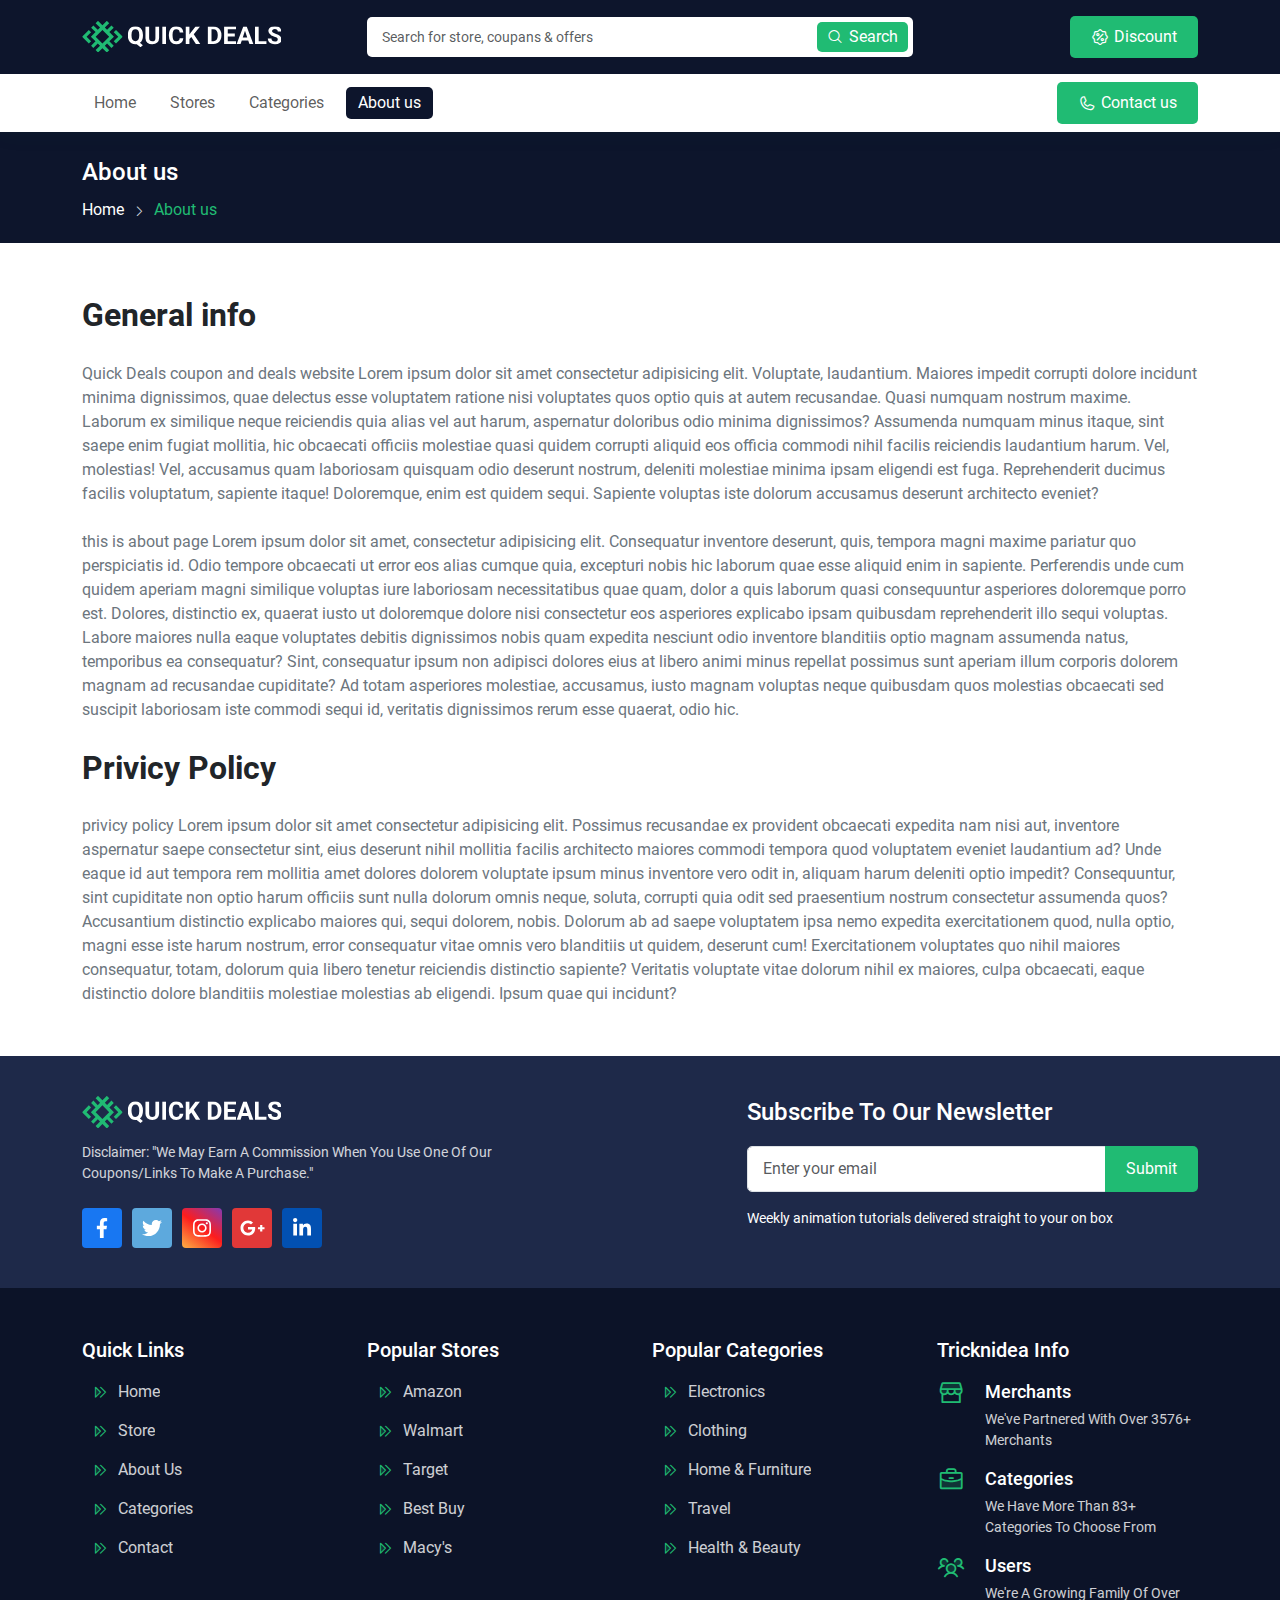
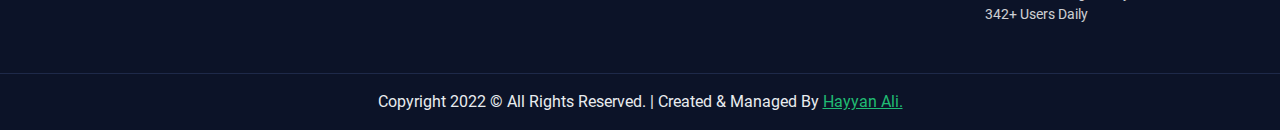
==== commit ad338c47: "Complete site" ====
--- a/about.html
+++ b/about.html
@@ -4,8 +4,8 @@
 <head>
   <meta charset="UTF-8">
   <meta name="viewport" content="width=device-width, initial-scale=1.0">
-  <title>Home - Deal Discount & Promos</title>
-  <link rel="icon" href="./images/brand/favicon.svg" />
+  <title>Home - Quick Deals</title>
+  <link rel="icon" href="./images/brands/favicon.svg" />
   <!-- phosphor icons -->
   <link rel="stylesheet" type="text/css" href="./plugins/phosphor-icons-2.1.0/regular/style.css">
   <link rel="stylesheet" type="text/css" href="./plugins/phosphor-icons-2.1.0/thin/style.css">
@@ -24,17 +24,395 @@
   <!--============================
   =            header            =
   =============================-->
-  <header class="sticky-top"></header>
+  <header>
+    <div class="bg-secondary py-3">
+      <div class="container-xl">
+        <div class="row align-items-center gy-3 gy-md-0">
+          <div class="col-md-3 col-sm-6">
+            <a href="index.html" class="logo">
+              <img src="images/brands/logo.svg" alt="">
+            </a>
+          </div>
+          <div class="col-sm-6 offset-md-0">
+            <form class="search_form">
+              <div class="input-group mb-3">
+                <input type="text" class="form-control" placeholder="Search for store, coupans & offers" id="saerch">
+                <button class="btn ">
+                  <i class="ph ph-magnifying-glass"></i>
+                  <span>Search</span>
+                </button>
+              </div>
+              <div id="search-results" class="bg-white">
+                <h6 class="py-2 px-3 bg-light border-bottom">Search: ach</h6>
+                <div class="search-results-wrapper">
+                  <div class="result-item">
+                    <div class="row gx-3 align-items-center">
+                      <div class="col-2">
+                        <figure class="">
+                          <img src="images/stores/store_1.webp" alt="">
+                        </figure>
+                      </div>
+                      <div class="col-10">
+                        <h6>Best coupons available</h6>
+                        <span class="text-primary small fw-medium">Offers 12</span>
+                      </div>
+                    </div>
+                  </div>
+                  <div class="result-item">
+                    <div class="row gx-3 align-items-center">
+                      <div class="col-2">
+                        <figure class="">
+                          <img src="images/stores/store_1.webp" alt="">
+                        </figure>
+                      </div>
+                      <div class="col-10">
+                        <h6>Great offers on products</h6>
+                        <span class="text-primary small fw-medium">Offers 12</span>
+                      </div>
+                    </div>
+                  </div>
+                  <div class="result-item">
+                    <div class="row gx-3 align-items-center">
+                      <div class="col-2">
+                        <figure class="">
+                          <img src="images/stores/store_1.webp" alt="">
+                        </figure>
+                      </div>
+                      <div class="col-10">
+                        <h6>Discount on first purchase</h6>
+                        <span class="text-primary small fw-medium">Offers 12</span>
+                      </div>
+                    </div>
+                  </div>
+                  <div class="result-item">
+                    <div class="row gx-3 align-items-center">
+                      <div class="col-2">
+                        <figure class="">
+                          <img src="images/stores/store_1.webp" alt="">
+                        </figure>
+                      </div>
+                      <div class="col-10">
+                        <h6>Buy one get one free</h6>
+                        <span class="text-primary small fw-medium">Offers 12</span>
+                      </div>
+                    </div>
+                  </div>
+                </div>
+              </div>
+            </form>
+          </div>
+          <div class="col-md-3 d-none d-md-flex justify-content-end">
+            <a href="#" class="btn">
+              <i class="ph ph-seal-percent"></i>
+              <span>Discount</span>
+            </a>
+          </div>
+        </div>
+      </div>
+    </div>
+    <div class="py-sm-2">
+      <div class="container-xl">
+        <div class="row align-items-center">
+          <div class="col-sm-8 col-6">
+            <nav class="navbar navbar-expand-md">
+              <button class="navbar-toggler" type="button" data-bs-toggle="collapse" data-bs-target="#navbarNav">
+                <i class="ph ph-list"></i>
+              </button>
+              <div class="collapse navbar-collapse" id="navbarNav">
+                <button class="navbar-toggler" type="button" data-bs-toggle="collapse" data-bs-target="#navbarNav">
+                  <i class="ph ph-x"></i>
+                </button>
+                <ul class="navbar-nav">
+                  <li class="nav-item mb-3 d-flex d-md-none">
+                    <a class="logo" href="#">
+                      <img src="./images/brands/logo-dark.svg" alt="">
+                    </a>
+                  </li>
+                  <li class="nav-item">
+                    <a class="nav-link" href="index.html">Home</a>
+                  </li>
+                  <li class="nav-item">
+                    <a class="nav-link" href="stores.html">Stores</a>
+                  </li>
+                  <li class="nav-item">
+                    <a class="nav-link" href="categories.html">Categories</a>
+                  </li>
+                  <li class="nav-item">
+                    <a class="nav-link active" href="about.html">About us</a>
+                  </li>
+                  <li class="nav-item d-md-none d-flex">
+                    <a class="nav-link" href="contact.html">Contact us</a>
+                  </li>
+                </ul>
+              </div>
+            </nav>
+          </div>
+          <div class="col-sm-4 d-none d-sm-flex justify-content-end">
+            <a href="contact.html" class="btn">
+              <i class="ph ph-phone"></i>
+              <span>Contact us</span>
+            </a>
+          </div>
+        </div>
+      </div>
+    </div>
+  </header>
   <!--====  End of header  ====-->
   <!--==========================
   =            Main            =
   ===========================-->
-  <main></main>
+  <main>
+    <!-- breadcrumb -->
+    <section class="banner py-4 bg-secondary">
+      <div class="container-xl">
+        <div class="row">
+          <div class="col-12">
+            <h4 class="text-white">About us</h4>
+            <nav aria-label="breadcrumb">
+              <ol class="breadcrumb">
+                <li class="breadcrumb-item"><a href="index.html">Home</a></li>
+                <li class="breadcrumb-item active" aria-current="page">About us</li>
+              </ol>
+            </nav>
+          </div>
+        </div>
+      </div>
+    </section>
+    <!-- about -->
+    <section class="about">
+      <div class="container-xl">
+        <div class="row">
+          <div class="col-12">
+            <h2>General info</h2>
+            <br>
+            <p>Quick Deals coupon and deals website Lorem ipsum dolor sit amet consectetur adipisicing elit. Voluptate, laudantium. Maiores impedit corrupti dolore incidunt minima dignissimos, quae delectus esse voluptatem ratione nisi voluptates quos optio quis at autem recusandae. Quasi numquam nostrum maxime. Laborum ex similique neque reiciendis quia alias vel aut harum, aspernatur doloribus odio minima dignissimos? Assumenda numquam minus itaque, sint saepe enim fugiat mollitia, hic obcaecati officiis molestiae quasi quidem corrupti aliquid eos officia commodi nihil facilis reiciendis laudantium harum. Vel, molestias! Vel, accusamus quam laboriosam quisquam odio deserunt nostrum, deleniti molestiae minima ipsam eligendi est fuga. Reprehenderit ducimus facilis voluptatum, sapiente itaque! Doloremque, enim est quidem sequi. Sapiente voluptas iste dolorum accusamus deserunt architecto eveniet?</p>
+            <br>
+            <p>this is about page Lorem ipsum dolor sit amet, consectetur adipisicing elit. Consequatur inventore deserunt, quis, tempora magni maxime pariatur quo perspiciatis id. Odio tempore obcaecati ut error eos alias cumque quia, excepturi nobis hic laborum quae esse aliquid enim in sapiente. Perferendis unde cum quidem aperiam magni similique voluptas iure laboriosam necessitatibus quae quam, dolor a quis laborum quasi consequuntur asperiores doloremque porro est. Dolores, distinctio ex, quaerat iusto ut doloremque dolore nisi consectetur eos asperiores explicabo ipsam quibusdam reprehenderit illo sequi voluptas. Labore maiores nulla eaque voluptates debitis dignissimos nobis quam expedita nesciunt odio inventore blanditiis optio magnam assumenda natus, temporibus ea consequatur? Sint, consequatur ipsum non adipisci dolores eius at libero animi minus repellat possimus sunt aperiam illum corporis dolorem magnam ad recusandae cupiditate? Ad totam asperiores molestiae, accusamus, iusto magnam voluptas neque quibusdam quos molestias obcaecati sed suscipit laboriosam iste commodi sequi id, veritatis dignissimos rerum esse quaerat, odio hic.</p>
+            <br>
+            <h2>Privicy Policy</h2>
+            <br>
+            <p>privicy policy Lorem ipsum dolor sit amet consectetur adipisicing elit. Possimus recusandae ex provident obcaecati expedita nam nisi aut, inventore aspernatur saepe consectetur sint, eius deserunt nihil mollitia facilis architecto maiores commodi tempora quod voluptatem eveniet laudantium ad? Unde eaque id aut tempora rem mollitia amet dolores dolorem voluptate ipsum minus inventore vero odit in, aliquam harum deleniti optio impedit? Consequuntur, sint cupiditate non optio harum officiis sunt nulla dolorum omnis neque, soluta, corrupti quia odit sed praesentium nostrum consectetur assumenda quos? Accusantium distinctio explicabo maiores qui, sequi dolorem, nobis. Dolorum ab ad saepe voluptatem ipsa nemo expedita exercitationem quod, nulla optio, magni esse iste harum nostrum, error consequatur vitae omnis vero blanditiis ut quidem, deserunt cum! Exercitationem voluptates quo nihil maiores consequatur, totam, dolorum quia libero tenetur reiciendis distinctio sapiente? Veritatis voluptate vitae dolorum nihil ex maiores, culpa obcaecati, eaque distinctio dolore blanditiis molestiae molestias ab eligendi. Ipsum quae qui incidunt?</p>
+          </div>
+        </div>
+      </div>
+    </section>
+  </main>
   <!--====  End of Main  ====-->
   <!--============================
   =            Footer            =
   =============================-->
-  <footer></footer>
+  <footer class="bg-secondary-dark text-white">
+    <div class="footer-top bg-secondary-light">
+      <div class="container-xl">
+        <div class="row gy-4">
+          <div class="col-md-5">
+            <a href="#" class="logo">
+              <img src="images/brands/logo.svg" alt="">
+            </a>
+            <p class="footer_disclaimer mt-2 mb-4">Disclaimer: "We may earn a commission when you use one of our coupons/links to make a purchase."</p>
+            <div class="social_icons">
+              <div class="icon facebook">
+                <figure>
+                  <img src="images/socials/facebook.svg" alt="">
+                </figure>
+              </div>
+              <div class="icon twitter">
+                <i class="fa fa-twitter"></i>
+                <figure>
+                  <img src="images/socials/twitter.svg" alt="">
+                </figure>
+              </div>
+              <div class="icon instagram">
+                <i class="fa fa-instagram"></i>
+                <figure>
+                  <img src="images/socials/instagram.svg" alt="">
+                </figure>
+              </div>
+              <div class="icon google_plus">
+                <i class="fa fa-google-plus"></i>
+                <figure>
+                  <img src="images/socials/google_plus.svg" alt="">
+                </figure>
+              </div>
+              <div class="icon linkedin">
+                <i class="fa fa-linkedin"></i>
+                <figure>
+                  <img src="images/socials/linkedin.svg" alt="">
+                </figure>
+              </div>
+            </div>
+          </div>
+          <div class="col-md-5 offset-md-2">
+            <h4 class="mb-3">Subscribe To Our Newsletter</h4>
+            <form class="subscribe_form needs-validation" novalidate>
+              <div class="input-group has-validation">
+                <input type="email" class="form-control" placeholder="Enter your email" required>
+                <button class="btn">
+                  <span>Submit</span>
+                </button>
+                <div class="invalid-tooltip">
+                  Please enter the email
+                </div>
+              </div>
+              <small class="mt-3 d-block">Weekly animation tutorials delivered straight to your on box</small>
+            </form>
+          </div>
+        </div>
+      </div>
+    </div>
+    <div class="footer-bottom py-5">
+      <div class="container-xl">
+        <div class="row gy-5">
+          <div class="col-lg-3 col-sm-6">
+            <h5 class="mb-3">Quick Links</h5>
+            <ul class="list-unstyled">
+              <li>
+                <a href="#" class="footer-text">
+                  <i class="ph-duotone ph-caret-double-right"></i>
+                  <span>Home</span>
+                </a>
+              </li>
+              <li>
+                <a href="#" class="footer-text">
+                  <i class="ph-duotone ph-caret-double-right"></i>
+                  <span>Store</span>
+                </a>
+              </li>
+              <li>
+                <a href="#" class="footer-text">
+                  <i class="ph-duotone ph-caret-double-right"></i>
+                  <span>About Us</span>
+                </a>
+              </li>
+              <li>
+                <a href="#" class="footer-text">
+                  <i class="ph-duotone ph-caret-double-right"></i>
+                  <span>Categories</span>
+                </a>
+              </li>
+              <li>
+                <a href="#" class="footer-text">
+                  <i class="ph-duotone ph-caret-double-right"></i>
+                  <span>Contact</span>
+                </a>
+              </li>
+            </ul>
+          </div>
+          <div class="col-lg-3 col-sm-6">
+            <h5 class="mb-3">Popular Stores</h5>
+            <ul class="list-unstyled">
+              <li>
+                <a href="#" class="footer-text">
+                  <i class="ph-duotone ph-caret-double-right"></i>
+                  <span>Amazon</span>
+                </a>
+              </li>
+              <li>
+                <a href="#" class="footer-text">
+                  <i class="ph-duotone ph-caret-double-right"></i>
+                  <span>Walmart</span>
+                </a>
+              </li>
+              <li>
+                <a href="#" class="footer-text">
+                  <i class="ph-duotone ph-caret-double-right"></i>
+                  <span>Target</span>
+                </a>
+              </li>
+              <li>
+                <a href="#" class="footer-text">
+                  <i class="ph-duotone ph-caret-double-right"></i>
+                  <span>Best Buy</span>
+                </a>
+              </li>
+              <li>
+                <a href="#" class="footer-text">
+                  <i class="ph-duotone ph-caret-double-right"></i>
+                  <span>Macy's</span>
+                </a>
+              </li>
+            </ul>
+          </div>
+          <div class="col-lg-3 col-sm-6">
+            <h5 class="mb-3">Popular Categories</h5>
+            <ul class="list-unstyled">
+              <li>
+                <a href="#" class="footer-text">
+                  <i class="ph-duotone ph-caret-double-right"></i>
+                  <span>Electronics</span>
+                </a>
+              </li>
+              <li>
+                <a href="#" class="footer-text">
+                  <i class="ph-duotone ph-caret-double-right"></i>
+                  <span>Clothing</span>
+                </a>
+              </li>
+              <li>
+                <a href="#" class="footer-text">
+                  <i class="ph-duotone ph-caret-double-right"></i>
+                  <span>Home & Furniture</span>
+                </a>
+              </li>
+              <li>
+                <a href="#" class="footer-text">
+                  <i class="ph-duotone ph-caret-double-right"></i>
+                  <span>Travel</span>
+                </a>
+              </li>
+              <li>
+                <a href="#" class="footer-text">
+                  <i class="ph-duotone ph-caret-double-right"></i>
+                  <span>Health & Beauty</span>
+                </a>
+              </li>
+            </ul>
+          </div>
+          <div class="col-lg-3 col-sm-6">
+            <h5>Tricknidea Info</h5>
+            <ul class="list-unstyled">
+              <li>
+                <a href="#" class="post_box">
+                  <i class="ph-duotone ph-storefront"></i>
+                  <div class="post_box_content">
+                    <h5 class="stats_number">Merchants</h5>
+                    <p>We've Partnered With Over 3576+ Merchants</p>
+                  </div>
+                </a>
+              </li>
+              <li>
+                <a href="#" class="post_box">
+                  <i class="ph-duotone ph-briefcase"></i>
+                  <div class="post_box_content">
+                    <h5 class="stats_number">Categories</h5>
+                    <p>We Have More Than 83+ Categories To Choose From</p>
+                  </div>
+                </a>
+              </li>
+              <li>
+                <a href="#" class="post_box">
+                  <i class="ph-duotone ph-users-three"></i>
+                  <div class="post_box_content">
+                    <h5 class="stats_number">Users</h5>
+                    <p>We're A Growing Family Of Over 342+ Users Daily</p>
+                  </div>
+                </a>
+              </li>
+            </ul>
+          </div>
+        </div>
+      </div>
+    </div>
+    <div class="footer-copyright py-3 text-center">
+      <div class="container-xl">
+        <div class="row">
+          <div class="col-12">
+            <p>Copyright 2022 © All Rights Reserved. | Created & Managed By <a target="_blank" href="https://hayyanshaikh55.netlify.app">Hayyan Ali.</a></p>
+          </div>
+        </div>
+      </div>
+    </div>
+  </footer>
   <!--====  End of Footer  ====-->
   <!-- js files -->
   <script type="text/javascript" src="./plugins/swiper-11.1.4/swiper.min.js"></script>
--- a/css/styles.css
+++ b/css/styles.css
@@ -74,7 +74,7 @@
 
 ::-webkit-scrollbar-thumb {
   border-radius: 10px;
-  background: var(--bs-gray-600);
+  background: var(--bs-gray-900);
 }
 
 ::-webkit-scrollbar-thumb:hover {
@@ -172,7 +172,6 @@
   content: '\E06C';
 }
 
-
 /* backgrounds */
 .bg-primary {
   background-color: var(--primary) !important;
@@ -192,6 +191,38 @@
 
 .bg-secondary-light {
   background-color: var(--secondary-light) !important;
+}
+
+.bg-secondary-dark {
+  background-color: var(--secondary-dark) !important;
+}
+
+/* text */
+
+
+.text-primary {
+  color: var(--primary) !important;
+}
+
+.text-primary-hover,
+a.text-primary:hover {
+  color: var(--primary-hover) !important;
+}
+
+.text-primary-light {
+  color: var(--primary-light) !important;
+}
+
+.text-secondary {
+  color: var(--secondary) !important;
+}
+
+.text-secondary-light {
+  color: var(--secondary-light) !important;
+}
+
+.text-secondary-dark {
+  color: var(--secondary-dark) !important;
 }
 
 /* heading */
@@ -227,12 +258,35 @@
   bottom: -2px;
 }
 
+.heading.text-start:after,
+.heading.text-start:before {
+  left: 0;
+  transform: translateX(0);
+}
+
 /* bootstrap */
 .form-control {
   outline: none;
   padding: 10px 15px;
   border-radius: 5px;
-  border: none;
+}
+
+.form-control:focus {
+  border-color: transparent;
+  box-shadow: 0 0 0 0.5px var(--primary), 0 0 0 5px var(--primary-light) !important;
+}
+
+.form-control.is-valid,
+.was-validated .form-control:valid {
+  background-size: 20px;
+  background-image: url("[data-uri]");
+}
+
+.form-control.is-invalid,
+.was-validated .form-control:invalid {
+  background-size: 20px;
+  background-image: url("[data-uri]");
+
 }
 
 :where(input, button):focus {
@@ -252,6 +306,11 @@
   background-color: var(--primary);
 }
 
+.btn:active {
+  background-color: var(--primary-hover) !important;
+  color: var(--white) !important;
+}
+
 .btn:hover {
   color: var(--white) !important;
   background-color: var(--primary-hover);
@@ -259,6 +318,122 @@
 
 .btn i {
   font-size: clamp(16px, 2vw, 18px);
+}
+
+.btn-outline {
+  color: var(--black);
+  background: var(--white);
+  box-shadow: inset 0 0 0 0.9px var(--primary);
+}
+
+.btn.active {
+  color: var(--white);
+  background: var(--primary);
+}
+
+.accordion {
+  display: flex;
+  grid-gap: 20px;
+  flex-direction: column;
+}
+
+.accordion-item {
+  overflow: hidden;
+  border-radius: 6px;
+  box-shadow: 2px 2px 20px -5px #0001;
+}
+
+.accordion-button {
+  font-size: clamp(14px, 2vw, 16px);
+  font-family: var(--inter-font-family);
+  font-weight: var(--font-weight-semi-bold);
+}
+
+.accordion-button:not(.collapsed) {
+  color: var(--white);
+  background: var(--secondary);
+}
+
+.accordion-button::after {
+  content: '\E136';
+  font-family: 'Phosphor';
+  background: unset !important;
+}
+
+.accordion-body {
+  font-size: clamp(14px, 2vw, 16px);
+}
+
+.breadcrumb {
+  align-items: center;
+  margin-bottom: 0;
+  margin-top: 10px;
+}
+
+.breadcrumb-item.active {
+  color: var(--primary);
+}
+
+.breadcrumb-item a {
+  color: var(--white);
+}
+
+.breadcrumb-item+.breadcrumb-item::before {
+  content: "\E13A";
+  color: var(--bs-gray-400);
+  font-family: 'Phosphor';
+  font-size: 14px;
+  line-height: 1;
+  margin-top: 3px;
+}
+
+.breadcrumb-item {
+  display: flex;
+  align-items: center;
+  line-height: 1.2;
+}
+
+.form-check>* {
+  cursor: pointer;
+  user-select: none;
+}
+
+.form-check-input {
+  width: 18px;
+  height: 18px;
+  margin-top: 0;
+  border-radius: 3px;
+  background-size: 13px;
+  margin-left: 0 !important;
+  border: 1px solid var(--bs-gray-300) !important;
+}
+
+.form-check-input:checked {
+  background-color: var(--primary);
+  border-color: var(--primary) !important;
+  background-image: url('../images/common/check.svg');
+}
+
+.form-check {
+  display: flex;
+  align-items: center;
+  grid-gap: 10px;
+  padding: 0;
+  margin-bottom: 0;
+}
+
+li:has(.form-check):not(:last-child) .form-check {
+  margin-bottom: 10px !important;
+}
+
+.badge {
+  font-size: 14px;
+  border-radius: 3px;
+  padding: 5px 10px 6px;
+  color: var(--bs-gray-800);
+  text-transform: capitalize;
+  background: var(--bs-gray-200);
+  font-weight: var(--weight-medium);
 }
 
 /* header */
@@ -280,6 +455,10 @@
   object-fit: contain;
 }
 
+.search_form{
+  position: relative;
+}
+
 .search_form .input-group {
   margin-bottom: 0 !important;
   padding: 5px;
@@ -293,13 +472,54 @@
   font-size: 14px;
 }
 
+.search_form input:focus{
+  box-shadow: none !important;
+}
+
 .search_form .input-group>* {
+  border: none;
   padding: 3px 10px;
   border-radius: 5px !important;
 }
 
 .search_form .input-group i {
   font-size: clamp(14px, 2vw, 16px);
+}
+
+#search-results {
+  display: none;
+  border-radius: 5px;
+  overflow: hidden;
+  margin-top: 6px;
+  position: absolute;
+  width: 100%;
+  z-index: 99999;
+  box-shadow: 0 0 10px #0001;
+}
+
+.search-results-wrapper{
+
+  max-height: 300px;
+  overflow-y: auto;
+}
+
+.result-item {
+  padding: 10px 15px;
+  color: var(--black);
+  border-bottom: 1px solid var(--bs-gray-200);
+}
+
+.result-item figure{
+  aspect-ratio: 1;
+}
+.result-item figure img{
+  object-fit: contain;
+  border-radius: 5px;
+  border: 1px solid var(--bs-gray-200);
+}
+
+.result-item:last-child {
+  border-bottom: none;
 }
 
 .navbar {
@@ -336,7 +556,9 @@
 /* hero */
 .hero {
   background-image: url("../images/backgrounds/hero_bg.svg");
-
+  z-index: 1;
+  position: relative;
+  overflow: visible;
 }
 
 .hero_content {
@@ -364,6 +586,8 @@
   height: 50px;
   margin-top: 35px;
   box-shadow: 2px 2px 20px -5px #0001;
+  position: relative;
+  z-index: 999999;
 }
 
 .hero_slider {
@@ -599,6 +823,7 @@
 }
 
 .popular_str_img img {
+  border-radius: 5px;
   object-fit: contain;
 }
 
@@ -675,6 +900,593 @@
 .step_description {
   color: var(--bs-gray-500);
   font-size: clamp(12px, 2vw, 14px);
+}
+
+/* featured Coupon */
+.coupon-card {
+  width: 100%;
+  padding: 20px;
+  grid-gap: 30px;
+  overflow: hidden;
+  border-radius: 10px;
+  flex-direction: row;
+  transition: 0.2s ease;
+  background-color: var(--white);
+  box-shadow: 2px 2px 20px -5px #0001;
+  border: 1px solid var(--bs-gray-200);
+}
+
+.coupon-card .card-header {
+  padding: 0;
+  border: none;
+  background-color: transparent;
+}
+
+.coupon-card:hover {
+  border-color: var(--primary);
+}
+
+.coupon-card figure,
+.single_str_img {
+  padding: 5px;
+  width: 100px;
+  height: 100px;
+  border-radius: 6px;
+  margin-inline: auto;
+  background: var(--white);
+  border: 1px solid var(--bs-gray-200);
+  box-shadow: 2px 2px 20px -5px #0001;
+}
+
+.coupon-card figure img,
+.single_str_img img {
+  object-fit: contain;
+}
+
+.coupon-card .card-body {
+  padding: 0;
+  display: flex;
+  position: relative;
+  flex-direction: column;
+}
+
+.coupon-card .card-body .btn {
+  align-self: flex-end;
+  padding-inline: 40px;
+}
+
+.coupon-card .card-title {
+  color: var(--black);
+  margin-bottom: 10px;
+  font-size: clamp(16px, 2vw, 18px);
+  font-weight: var(--weight-medium);
+}
+
+.coupon-card .card-subtitle {
+  color: var(--primary);
+  font-size: clamp(12px, 2vw, 14px);
+  text-transform: uppercase;
+  font-weight: var(--weight-medium);
+  position: absolute;
+  background: var(--primary-light);
+  padding: 5px 15px;
+  border-radius: 5px;
+  bottom: 20px;
+  left: 20px;
+  width: 100px;
+  text-align: center;
+}
+
+.coupon-card .card-text {
+  color: var(--bs-gray-600);
+  margin-bottom: 5px;
+}
+
+.coupon-card .coupon-valid {
+  margin-block: auto 10px;
+  color: var(--bs-danger);
+  font-size: clamp(12px, 2vw, 14px);
+  font-weight: var(--weight-medium);
+}
+
+/* footer */
+
+.social_icons {
+  display: flex;
+  align-items: center;
+  grid-gap: 10px;
+  justify-content: flex-start;
+}
+
+.icon {
+  height: 40px;
+  width: 40px;
+  display: flex;
+  align-items: center;
+  justify-content: center;
+  border-radius: 4px;
+  cursor: pointer;
+  transition: 0.3s ease;
+  overflow: hidden;
+}
+
+.icon figure {
+  height: 20px;
+  width: 20px;
+}
+
+.google_plus figure {
+  height: 25px;
+  width: 25px;
+}
+
+.icon figure img {
+  object-fit: contain;
+}
+
+.icon.facebook {
+  background: rgba(24, 119, 242, 1);
+}
+
+.icon.twitter {
+  background: rgba(93, 169, 221, 1);
+}
+
+.icon.google_plus {
+  background: rgba(225, 56, 56, 1);
+}
+
+.icon.linkedin {
+  background: rgba(2, 80, 177, 1);
+}
+
+.icon.pinterest {
+  background: rgba(230, 0, 35, 1);
+}
+
+.icon.instagram {
+  background: linear-gradient(216deg, rgba(131, 58, 180, 1) 0%, rgba(253, 29, 29, 1) 50%, rgba(252, 176, 69, 1) 100%);
+}
+
+.footer-text {
+  display: flex;
+  grid-gap: 10px;
+  margin-top: 15px;
+  padding-left: 10px;
+  align-items: center;
+  color: var(--white);
+}
+
+.footer-text span {
+  opacity: 0.8;
+}
+
+.footer-text i {
+  color: var(--primary);
+}
+
+.post_box {
+  display: flex;
+  grid-gap: 20px;
+  margin-top: 15px;
+}
+
+.post_box i {
+  font-size: clamp(22px, 4vw, 28px);
+  color: var(--primary);
+}
+
+.stats_number {
+  color: var(--white);
+  text-transform: capitalize;
+  font-size: clamp(16px, 2vw, 18px);
+  font-weight: var(--weight-medium);
+}
+
+.post_box_content p,
+.footer_disclaimer {
+  opacity: 0.8;
+  padding-top: 5px;
+  color: var(--white);
+  text-transform: capitalize;
+  font-size: clamp(12px, 2vw, 14px);
+}
+
+.footer-top {
+  padding-block: 40px;
+}
+
+.footer-copyright {
+  border-top: 1px solid var(--secondary-light);
+}
+
+.footer-copyright p {
+  color: var(--bs-gray-200);
+}
+
+.footer-copyright a {
+  color: var(--primary);
+  text-decoration: underline;
+}
+
+/* trending offers */
+.trending_slider {
+  padding: 5px;
+}
+
+.swiper-slide:has(.trending_offer_card) {
+  height: unset;
+}
+
+.trending_offer_card {
+  padding: 20px;
+  height: 100%;
+  border-radius: 5px;
+  background: var(--white);
+  box-shadow: 2px 2px 20px -5px #0001;
+}
+
+.trending_offer_card figure {
+  width: 100px;
+  height: 100px;
+  border-radius: 5px;
+  border: 1px solid var(--bs-gray-200);
+}
+
+.trending_offer_card figure img {
+  object-fit: contain;
+}
+
+.trending_offer_card .btn {
+  margin-top: auto;
+}
+
+.trending_offer_title {
+  color: var(--secondary);
+  font-size: clamp(14px, 2vw, 18px);
+  font-weight: var(--weight-bold);
+  -webkit-line-clamp: 2;
+}
+
+/* stores */
+.container_wrapper {
+  box-shadow: 2px 2px 20px -5px #0001;
+}
+
+.store_card {
+  height: 100%;
+  display: flex;
+  padding: 10px;
+  grid-gap: 10px;
+  border-radius: 5px;
+  align-items: center;
+  transition: transform 0.3s;
+  background: var(--bs-gray-100);
+  border: 1px solid var(--bs-gray-200);
+}
+
+.store_card:hover {
+  transform: translateY(-5px);
+}
+
+.store_title {
+  line-height: 1.4;
+  -webkit-line-clamp: 1;
+  color: var(--secondary);
+  font-size: clamp(14px, 2vw, 16px);
+  font-weight: var(--weight-medium);
+}
+
+.store_card .store_img {
+  width: 60px;
+  height: 60px;
+  padding: 8px;
+  flex: 0 0 auto;
+  border-radius: 5px;
+  background: var(--white);
+  border: 1px solid rgba(0, 0, 0, 0.1);
+}
+
+.store_card .store_img img {
+  object-fit: contain;
+}
+
+.store_card .offers span {
+  margin-bottom: 5px;
+  color: var(--primary);
+  font-size: clamp(12px, 2vw, 14px);
+  font-weight: var(--weight-medium);
+}
+
+.all_stores>*:nth-child(1) {
+  padding-top: 0 !important;
+}
+
+.alphabets {
+  display: flex;
+  grid-gap: 10px;
+  flex-wrap: wrap;
+  list-style: none;
+}
+
+.alphabet {
+  padding: 6px 12px;
+  color: var(--secondary);
+  background: var(--primary-light);
+}
+
+.alphabet.active {
+  color: var(--white);
+  background: var(--primary);
+}
+
+/* categories list */
+.categories_list li {
+  display: flex;
+  grid-gap: 5px;
+  align-items: center;
+}
+
+.categories_list a {
+  color: var(--bs-gray-600);
+  font-size: clamp(14px, 2vw, 16px);
+}
+
+.categories_list i {
+  color: var(--primary);
+  font-size: clamp(16px, 2vw, 18px);
+}
+
+#scrollToTopBtn {
+  width: 40px;
+  right: 20px;
+  bottom: 20px;
+  height: 40px;
+  position: fixed;
+  z-index: 999999;
+}
+
+/* about us */
+.about :where(h1, h2, h3, h4, h5, h6) {
+  font-weight: var(--weight-bold);
+}
+
+.about p {
+  color: var(--bs-gray-600);
+}
+
+/* contact us  */
+.contact-image {
+  max-width: 100%;
+  height: auto;
+}
+
+.info-icon {
+  line-height: 1;
+  margin-bottom: 10px;
+  color: var(--primary-hover);
+  font-size: clamp(30px, 4vw, 40px);
+}
+
+.info_detail {
+  display: flex;
+  grid-gap: 5px;
+  flex-direction: column;
+}
+
+.info_detail p {
+  color: var(--bs-gray-600);
+}
+
+/* single store */
+.single_store_img {
+  aspect-ratio: 1;
+  border-radius: 5px;
+  background-color: var(--white);
+}
+
+.single_str_desc {
+  color: var(--bs-gray-400);
+}
+
+.single_str_desc+nav .breadcrumb {
+  margin-bottom: 20px;
+  padding-bottom: 20px;
+  border-bottom: 1px solid var(--secondary-light);
+}
+
+.single_store_img img {
+  object-fit: contain;
+}
+
+.rating_stars li {
+  line-height: 1;
+}
+
+.single-str-coupon-card {
+  height: 100%;
+  display: flex;
+  border-radius: 8px;
+  transition: 0.2s ease;
+  flex-direction: column;
+  background: var(--white);
+  box-shadow: 2px 2px 20px -5px #0001;
+}
+
+.single-str-coupon-card:hover {
+  border-color: var(--primary) !important;
+}
+
+.single_str_cpn_content {
+  flex: 1;
+}
+
+.single-str-cpn-img {
+  width: 100px;
+  height: 100px;
+  border-radius: 5px;
+  border: 1px solid var(--bs-gray-300);
+}
+
+.single-str-cpn-img img {
+  object-fit: contain;
+}
+
+.coupon-title {
+  margin-bottom: 5px;
+  font-weight: var(--weight-bold);
+  font-size: clamp(18px, 2vw, 20px);
+}
+
+.coupon-description {
+  color: var(--bs-gray-600);
+  font-size: clamp(14px, 2vw, 16px);
+}
+
+.coupon-tag .icon.verified {
+  color: var(--primary) !important;
+  font-size: clamp(18px, 2vw, 20px) !important;
+}
+
+.coupon-tag .icon {
+  width: unset;
+  height: unset;
+  color: var(--bs-gray-600);
+  font-size: clamp(16px, 2vw, 18px);
+}
+
+.coupon-tag span {
+  color: var(--secondary);
+  font-size: clamp(12px, 2vw, 14px);
+  font-weight: var(--weight-medium);
+}
+
+.single_cpn_top {
+  flex: 1;
+}
+
+.coupon-code {
+  padding: 0;
+  border: none;
+  height: 40px;
+  width: 150px;
+  display: block;
+  overflow: hidden;
+  margin-top: auto;
+  position: relative;
+}
+
+.coupon-code span {
+  z-index: 1;
+  width: 80%;
+  height: 100%;
+  display: flex;
+  position: relative;
+  align-items: center;
+  transition: 0.2s ease;
+  justify-content: center;
+  background: var(--primary);
+}
+
+.coupon-code.deal span {
+  width: 100%;
+}
+
+.coupon-code:not(.deal):hover span {
+  width: 75%;
+}
+
+.coupon-code:before {
+  width: 100%;
+  height: 100%;
+  display: flex;
+  border-radius: 5px;
+  color: var(--black);
+  position: absolute;
+  align-items: center;
+  padding-inline: 10px;
+  transition: 0.2s ease;
+  content: attr(data-code);
+  justify-content: flex-end;
+  border: 1px dashed var(--primary);
+  background-color: var(--primary-light);
+  background-image: repeating-linear-gradient(45deg, transparent, transparent 4px, #ddecee 4px, #ddecee 8px);
+}
+
+.nav-pills .btn {
+  flex: 1;
+  color: var(--black);
+  background: var(--primary-light);
+  border: 1px solid var(--primary);
+}
+
+.nav-pills .btn:where(.active, :hover) {
+  color: var(--white);
+  background: var(--primary);
+  border: 1px solid var(--primary);
+}
+
+.tags {
+  padding: 0;
+  list-style: none;
+}
+
+.tags a {
+  font-size: 14px;
+  display: inline-block;
+  border-radius: 50px;
+  transition: 0.2s ease;
+  color: var(--secondary);
+  font-weight: var(--weight-medium);
+}
+
+.tags a:hover {
+  color: var(--white);
+  border-color: var(--primary) !important;
+  background-color: var(--primary) !important;
+}
+
+.single_category_img {
+  width: 100px;
+  padding: 5px;
+  height: 100px;
+  border-radius: 5px;
+  margin-bottom: 20px;
+  margin-inline: auto;
+  border: 1px solid var(--bs-gray-200);
+}
+
+.category_title {
+  font-size: clamp(16px, 2vw, 18px);
+}
+
+/* modal */
+#cpnModal .modal-dialog {
+  max-width: 600px;
+}
+
+#cpnModal .modal-content {
+  width: 98%;
+  border: none;
+  box-shadow: 0 0 30px #0003;
+  margin-inline: auto;
+}
+
+.modal-img {
+  aspect-ratio: 1;
+  border-radius: 5px;
+  border: 1px solid var(--bs-gray-300);
+}
+
+.modal-img img {
+  object-fit: contain;
+}
+
+#cpnModal .btn-close {
+  top: 15px;
+  right: 15px;
+  position: absolute;
+  background-size: 12px;
 }
 
 /* responsive */
@@ -733,6 +1545,16 @@
 }
 
 @media (max-width: 576px) {
+  .modal-img {
+    width: 100px;
+    margin-inline: auto;
+  }
+
+  .single_store_img {
+    width: 130px;
+    margin-inline: auto;
+  }
+
   .navbar:has(.navbar-toggler) {
     position: unset;
   }
@@ -743,4 +1565,28 @@
     right: 10px;
     position: absolute;
   }
+
+  .coupon-card {
+    grid-gap: 15px;
+    flex-direction: column;
+  }
+
+  .coupon-card .card-body {
+    text-align: center;
+  }
+
+  .coupon-card .coupon-valid {
+    margin-bottom: 20px;
+  }
+
+  .coupon-card .card-subtitle {
+    inset: unset;
+    margin-top: 10px;
+    position: relative;
+    margin-inline: auto;
+  }
+
+  .coupon-card .card-body .btn {
+    align-self: center;
+  }
 }